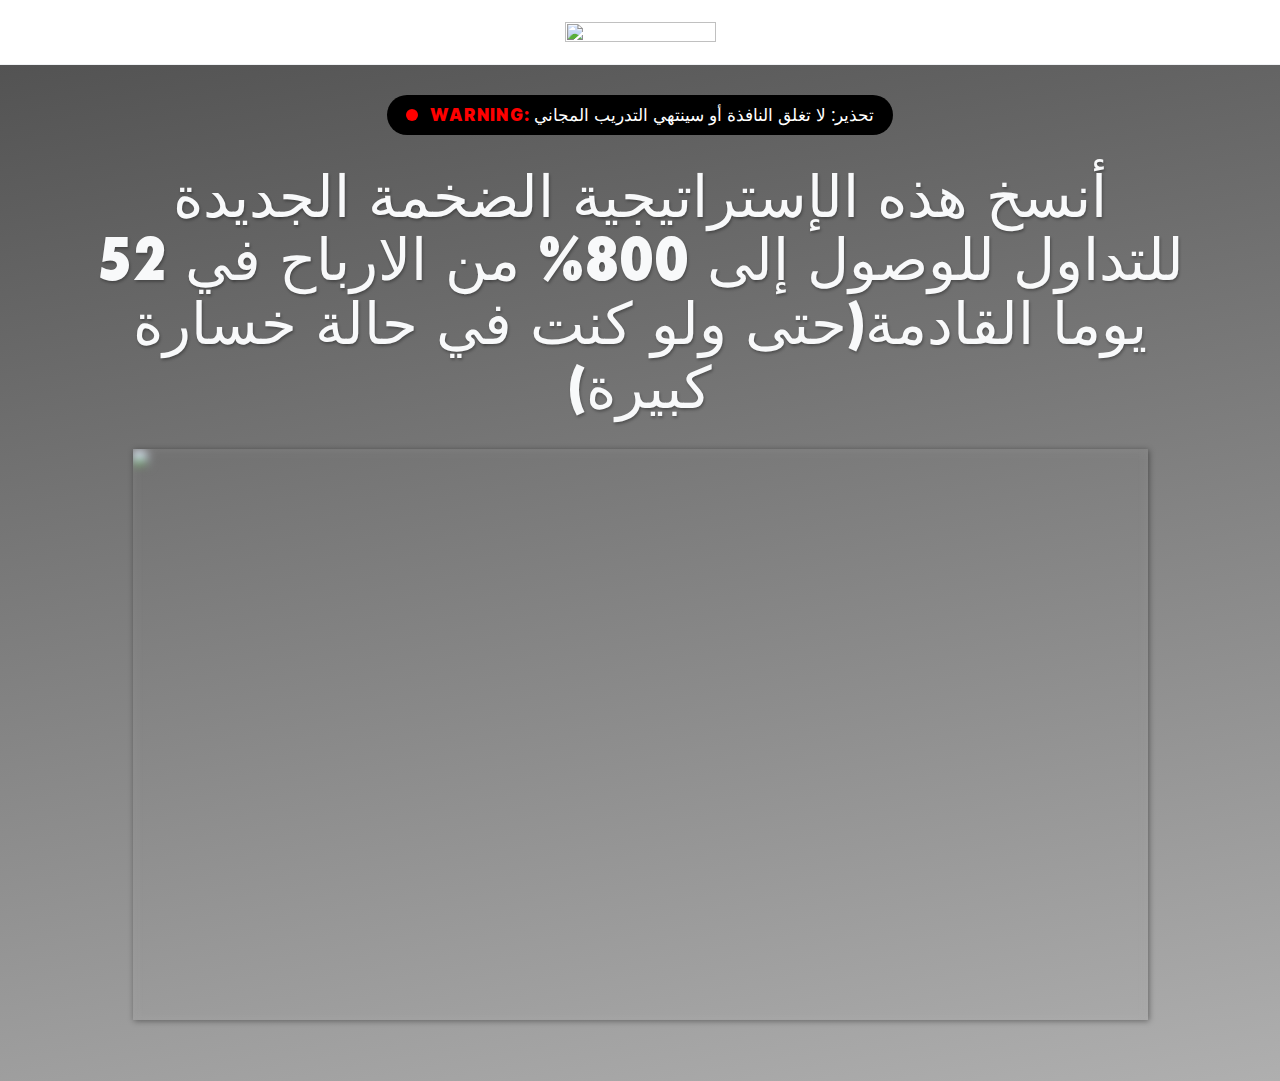
==== qg-power-2/index.html @ aec304c1 "did some stiff" ====
<!DOCTYPE html><html lang="en-US"><head>
    <!-- Google Tag Manager -->
    <script>(function(w,d,s,l,i){w[l]=w[l]||[];w[l].push({'gtm.start':
    new Date().getTime(),event:'gtm.js'});var f=d.getElementsByTagName(s)[0],
    j=d.createElement(s),dl=l!='dataLayer'?'&l='+l:'';j.async=true;j.src=
    'https://www.googletagmanager.com/gtm.js?id='+i+dl;f.parentNode.insertBefore(j,f);
    })(window,document,'script','dataLayer','GTM-TFJWWZ5');</script>
    <!-- End Google Tag Manager -->

            <!--PROOF PIXEL-->
            <script src="js/proof.js" async=""></script>
        <!--END PROOF PIXEL-->
    
    <meta name="msapplication-TileColor" content="#da532c">
    <meta charset="utf-8">
    <meta http-equiv="X-UA-Compatible" content="IE=edge">
    <meta name="theme-color" content="#ffffff">
    <meta name="viewport" content="width=device-width, initial-scale=1, shrink-to-fit=no">
    
    <meta name="robots" content="noindex, nofollow">

	<!-- This site is optimized with the Yoast SEO plugin v18.8 - https://yoast.com/wordpress/plugins/seo/ -->
	<title>Quantum Growth™ By King Kong | FREE Training [Watch Now]</title>
	<meta name="description" content="Quantum Growth™ is a 6-week training program that teaches you how to rapidly scale your service business to 7-figures, FAST!">
	<meta property="og:locale" content="en_US">
	<meta property="og:type" content="article">
	<meta property="og:title" content="Quantum Growth™ By King Kong | FREE Training [Watch Now]">
	<meta property="og:description" content="Quantum Growth™ is a 6-week training program that teaches you how to rapidly scale your service business to 7-figures, FAST!">
	<meta property="og:url" content="https://kingkong.co/qg-power/">
	<meta property="og:site_name" content="King Kong">
	<meta property="article:modified_time" content="2024-04-16T06:23:22+00:00">
	<meta property="og:image" content="images/KK_Share.png">
	<meta property="og:image:width" content="2666">
	<meta property="og:image:height" content="2214">
	<meta property="og:image:type" content="image/png">
	<meta name="twitter:card" content="summary_large_image">
	<script type="application/ld+json" class="yoast-schema-graph">{
	    "@context": "https://schema.org",
	    "@graph": [
	        {
	            "@type": "WebSite",
	            "@id": "https://kingkong.co/#website",
	            "url": "https://kingkong.co/",
	            "name": "King Kong",
	            "description": "the United States",
	            "potentialAction": [
	                {
	                    "@type": "SearchAction",
	                    "target": {
	                        "@type": "EntryPoint",
	                        "urlTemplate": "https://kingkong.co/?s={search_term_string}"
	                    },
	                    "query-input": "required name=search_term_string"
	                }
	            ],
	            "inLanguage": "en-US"
	        },
	        {
	            "@type": "WebPage",
	            "@id": "https://kingkong.co/qg-power/#webpage",
	            "url": "https://kingkong.co/qg-power/",
	            "name": "Quantum Growth™ By King Kong | FREE Training [Watch Now]",
	            "isPartOf": {
	                "@id": "https://kingkong.co/#website"
	            },
	            "datePublished": "2024-04-12T00:59:08+00:00",
	            "dateModified": "2024-04-16T06:23:22+00:00",
	            "description": "Quantum Growth™ is a 6-week training program that teaches you how to rapidly scale your service business to 7-figures, FAST!",
	            "breadcrumb": {
	                "@id": "https://kingkong.co/qg-power/#breadcrumb"
	            },
	            "inLanguage": "en-US",
	            "potentialAction": [
	                {
	                    "@type": "ReadAction",
	                    "target": [
	                        "https://kingkong.co/qg-power/"
	                    ]
	                }
	            ]
	        },
	        {
	            "@type": "BreadcrumbList",
	            "@id": "https://kingkong.co/qg-power/#breadcrumb",
	            "itemListElement": [
	                {
	                    "@type": "ListItem",
	                    "position": 1,
	                    "name": "Home",
	                    "item": "https://kingkong.co/"
	                },
	                {
	                    "@type": "ListItem",
	                    "position": 2,
	                    "name": "Quantum Growth: VSL 2024"
	                }
	            ]
	        }
	    ]
	}</script>
	<!-- / Yoast SEO plugin. -->



<style id="global-styles-inline-css" type="text/css">
body{--wp--preset--color--black: #000000;--wp--preset--color--cyan-bluish-gray: #abb8c3;--wp--preset--color--white: #ffffff;--wp--preset--color--pale-pink: #f78da7;--wp--preset--color--vivid-red: #cf2e2e;--wp--preset--color--luminous-vivid-orange: #ff6900;--wp--preset--color--luminous-vivid-amber: #fcb900;--wp--preset--color--light-green-cyan: #7bdcb5;--wp--preset--color--vivid-green-cyan: #00d084;--wp--preset--color--pale-cyan-blue: #8ed1fc;--wp--preset--color--vivid-cyan-blue: #0693e3;--wp--preset--color--vivid-purple: #9b51e0;--wp--preset--gradient--vivid-cyan-blue-to-vivid-purple: linear-gradient(135deg,rgba(6,147,227,1) 0%,rgb(155,81,224) 100%);--wp--preset--gradient--light-green-cyan-to-vivid-green-cyan: linear-gradient(135deg,rgb(122,220,180) 0%,rgb(0,208,130) 100%);--wp--preset--gradient--luminous-vivid-amber-to-luminous-vivid-orange: linear-gradient(135deg,rgba(252,185,0,1) 0%,rgba(255,105,0,1) 100%);--wp--preset--gradient--luminous-vivid-orange-to-vivid-red: linear-gradient(135deg,rgba(255,105,0,1) 0%,rgb(207,46,46) 100%);--wp--preset--gradient--very-light-gray-to-cyan-bluish-gray: linear-gradient(135deg,rgb(238,238,238) 0%,rgb(169,184,195) 100%);--wp--preset--gradient--cool-to-warm-spectrum: linear-gradient(135deg,rgb(74,234,220) 0%,rgb(151,120,209) 20%,rgb(207,42,186) 40%,rgb(238,44,130) 60%,rgb(251,105,98) 80%,rgb(254,248,76) 100%);--wp--preset--gradient--blush-light-purple: linear-gradient(135deg,rgb(255,206,236) 0%,rgb(152,150,240) 100%);--wp--preset--gradient--blush-bordeaux: linear-gradient(135deg,rgb(254,205,165) 0%,rgb(254,45,45) 50%,rgb(107,0,62) 100%);--wp--preset--gradient--luminous-dusk: linear-gradient(135deg,rgb(255,203,112) 0%,rgb(199,81,192) 50%,rgb(65,88,208) 100%);--wp--preset--gradient--pale-ocean: linear-gradient(135deg,rgb(255,245,203) 0%,rgb(182,227,212) 50%,rgb(51,167,181) 100%);--wp--preset--gradient--electric-grass: linear-gradient(135deg,rgb(202,248,128) 0%,rgb(113,206,126) 100%);--wp--preset--gradient--midnight: linear-gradient(135deg,rgb(2,3,129) 0%,rgb(40,116,252) 100%);--wp--preset--duotone--dark-grayscale: url('index.html#wp-duotone-dark-grayscale');--wp--preset--duotone--grayscale: url('index.html#wp-duotone-grayscale');--wp--preset--duotone--purple-yellow: url('index.html#wp-duotone-purple-yellow');--wp--preset--duotone--blue-red: url('index.html#wp-duotone-blue-red');--wp--preset--duotone--midnight: url('index.html#wp-duotone-midnight');--wp--preset--duotone--magenta-yellow: url('index.html#wp-duotone-magenta-yellow');--wp--preset--duotone--purple-green: url('index.html#wp-duotone-purple-green');--wp--preset--duotone--blue-orange: url('index.html#wp-duotone-blue-orange');--wp--preset--font-size--small: 13px;--wp--preset--font-size--medium: 20px;--wp--preset--font-size--large: 36px;--wp--preset--font-size--x-large: 42px;}.has-black-color{color: var(--wp--preset--color--black) !important;}.has-cyan-bluish-gray-color{color: var(--wp--preset--color--cyan-bluish-gray) !important;}.has-white-color{color: var(--wp--preset--color--white) !important;}.has-pale-pink-color{color: var(--wp--preset--color--pale-pink) !important;}.has-vivid-red-color{color: var(--wp--preset--color--vivid-red) !important;}.has-luminous-vivid-orange-color{color: var(--wp--preset--color--luminous-vivid-orange) !important;}.has-luminous-vivid-amber-color{color: var(--wp--preset--color--luminous-vivid-amber) !important;}.has-light-green-cyan-color{color: var(--wp--preset--color--light-green-cyan) !important;}.has-vivid-green-cyan-color{color: var(--wp--preset--color--vivid-green-cyan) !important;}.has-pale-cyan-blue-color{color: var(--wp--preset--color--pale-cyan-blue) !important;}.has-vivid-cyan-blue-color{color: var(--wp--preset--color--vivid-cyan-blue) !important;}.has-vivid-purple-color{color: var(--wp--preset--color--vivid-purple) !important;}.has-black-background-color{background-color: var(--wp--preset--color--black) !important;}.has-cyan-bluish-gray-background-color{background-color: var(--wp--preset--color--cyan-bluish-gray) !important;}.has-white-background-color{background-color: var(--wp--preset--color--white) !important;}.has-pale-pink-background-color{background-color: var(--wp--preset--color--pale-pink) !important;}.has-vivid-red-background-color{background-color: var(--wp--preset--color--vivid-red) !important;}.has-luminous-vivid-orange-background-color{background-color: var(--wp--preset--color--luminous-vivid-orange) !important;}.has-luminous-vivid-amber-background-color{background-color: var(--wp--preset--color--luminous-vivid-amber) !important;}.has-light-green-cyan-background-color{background-color: var(--wp--preset--color--light-green-cyan) !important;}.has-vivid-green-cyan-background-color{background-color: var(--wp--preset--color--vivid-green-cyan) !important;}.has-pale-cyan-blue-background-color{background-color: var(--wp--preset--color--pale-cyan-blue) !important;}.has-vivid-cyan-blue-background-color{background-color: var(--wp--preset--color--vivid-cyan-blue) !important;}.has-vivid-purple-background-color{background-color: var(--wp--preset--color--vivid-purple) !important;}.has-black-border-color{border-color: var(--wp--preset--color--black) !important;}.has-cyan-bluish-gray-border-color{border-color: var(--wp--preset--color--cyan-bluish-gray) !important;}.has-white-border-color{border-color: var(--wp--preset--color--white) !important;}.has-pale-pink-border-color{border-color: var(--wp--preset--color--pale-pink) !important;}.has-vivid-red-border-color{border-color: var(--wp--preset--color--vivid-red) !important;}.has-luminous-vivid-orange-border-color{border-color: var(--wp--preset--color--luminous-vivid-orange) !important;}.has-luminous-vivid-amber-border-color{border-color: var(--wp--preset--color--luminous-vivid-amber) !important;}.has-light-green-cyan-border-color{border-color: var(--wp--preset--color--light-green-cyan) !important;}.has-vivid-green-cyan-border-color{border-color: var(--wp--preset--color--vivid-green-cyan) !important;}.has-pale-cyan-blue-border-color{border-color: var(--wp--preset--color--pale-cyan-blue) !important;}.has-vivid-cyan-blue-border-color{border-color: var(--wp--preset--color--vivid-cyan-blue) !important;}.has-vivid-purple-border-color{border-color: var(--wp--preset--color--vivid-purple) !important;}.has-vivid-cyan-blue-to-vivid-purple-gradient-background{background: var(--wp--preset--gradient--vivid-cyan-blue-to-vivid-purple) !important;}.has-light-green-cyan-to-vivid-green-cyan-gradient-background{background: var(--wp--preset--gradient--light-green-cyan-to-vivid-green-cyan) !important;}.has-luminous-vivid-amber-to-luminous-vivid-orange-gradient-background{background: var(--wp--preset--gradient--luminous-vivid-amber-to-luminous-vivid-orange) !important;}.has-luminous-vivid-orange-to-vivid-red-gradient-background{background: var(--wp--preset--gradient--luminous-vivid-orange-to-vivid-red) !important;}.has-very-light-gray-to-cyan-bluish-gray-gradient-background{background: var(--wp--preset--gradient--very-light-gray-to-cyan-bluish-gray) !important;}.has-cool-to-warm-spectrum-gradient-background{background: var(--wp--preset--gradient--cool-to-warm-spectrum) !important;}.has-blush-light-purple-gradient-background{background: var(--wp--preset--gradient--blush-light-purple) !important;}.has-blush-bordeaux-gradient-background{background: var(--wp--preset--gradient--blush-bordeaux) !important;}.has-luminous-dusk-gradient-background{background: var(--wp--preset--gradient--luminous-dusk) !important;}.has-pale-ocean-gradient-background{background: var(--wp--preset--gradient--pale-ocean) !important;}.has-electric-grass-gradient-background{background: var(--wp--preset--gradient--electric-grass) !important;}.has-midnight-gradient-background{background: var(--wp--preset--gradient--midnight) !important;}.has-small-font-size{font-size: var(--wp--preset--font-size--small) !important;}.has-medium-font-size{font-size: var(--wp--preset--font-size--medium) !important;}.has-large-font-size{font-size: var(--wp--preset--font-size--large) !important;}.has-x-large-font-size{font-size: var(--wp--preset--font-size--x-large) !important;}
</style>
<link data-minify="1" rel="stylesheet" id="bodhi-svgs-attachment-css" href="css/svgs-attachment.css" type="text/css" media="all">
<link data-minify="1" rel="stylesheet" id="kk-css-css" href="css/main.css" type="text/css" media="all">
<script data-minify="1" type="text/javascript" src="js/main_1.js" id="kk-review-aggregator-js" defer=""></script>
<link rel="https://api.w.org/" href="https://kingkong.co/wp-json/"><link rel="alternate" type="application/json" href="https://kingkong.co/wp-json/wp/v2/pages/24902"><link rel="alternate" hreflang="en-US" href="https://kingkong.co/qg-power/">

<link rel="preload" as="font" href="https://kingkong.co/wp-content/themes/kingkong/assets/fonts/FuturaLT-CondensedExtraBold/FuturaLT-CondensedExtraBold.woff2" crossorigin="">
<link rel="preload" as="font" href="https://kingkong.co/wp-content/themes/kingkong/assets/fonts/InterLight/InterLight.woff2" crossorigin="">
<link rel="preload" as="font" href="https://kingkong.co/wp-content/themes/kingkong/assets/fonts/InterRegular/Inter-Regular.woff2" crossorigin="">
<link rel="preload" as="font" href="https://kingkong.co/wp-content/themes/kingkong/assets/fonts/InterBlack/Inter-Black.woff2" crossorigin=""><noscript><style id="rocket-lazyload-nojs-css">.rll-youtube-player, [data-lazy-src]{display:none !important;}</style></noscript>
    <!-- begin Convert Experiences code--><script type="text/javascript" src="js/10046555-10047243.js"></script><!-- end Convert Experiences code -->
    
    <script>
        var _kkajaxurl = "https://kingkong.co/wp-admin/admin-ajax.php";
        var _kkpageid = 24902;
        var _kkfooteriteration = '246';
    </script>
    
    <link rel="icon" type="image/png" sizes="32x32" href="images/bigtower-logo-small.png">
    <link rel="icon" type="image/png" sizes="16x16" href="images/bigtower-logo-small.png">
    <link rel="manifest" href="/site.webmanifest">
    <link rel="mask-icon" href="images/safari-pinned-tab.svg" color="#a3dc18">
    <meta name="msapplication-TileColor" content="#222222">
    <meta name="theme-color" content="#222222">

    
        <meta name="facebook-domain-verification" content="l0l9q6ifr5m1h6cugqd39u1e78emv9">

    <script>
        var _urconfig = { sid: 'bb9b632f-8b7e-4210-9f9e-9a2090c7c55e', aip: 0, usePageProtocol: false };
        (function (d, s) {
            var js = d.createElement(s),
                sc = d.getElementsByTagName(s)[0];
            js.src = 'https://hit.uptrendsdata.com/rum.min.js';
            js.async = 'async';
            sc.parentNode.insertBefore(js, sc);
        }(document, 'script'));
    </script>

</head>
<body class="page-template page-template-page-noheader page-template-page-noheader-php page page-id-24902 wp-custom-logo page-qg-power">
    <!-- Google Tag Manager (noscript) -->
    <noscript><iframe src="https://www.googletagmanager.com/ns.html?id=GTM-TFJWWZ5"
    height="0" width="0" style="display:none;visibility:hidden"></iframe></noscript>
    <!-- End Google Tag Manager (noscript) -->

    <!-- Clickcease.com tracking-->
    <script type="text/javascript">var script = document.createElement('script');
        script.async = true; script.type = 'text/javascript';
        var target = 'https://www.clickcease.com/monitor/stat.js';
        script.src = target;var elem = document.head;elem.appendChild(script);
    </script>
    <noscript>
        <a href='https://www.clickcease.com' rel='nofollow'><img src='https://monitor.clickcease.com/stats/stats.aspx' alt='ClickCease'/></a>
    </noscript>
    <!-- Clickcease.com tracking-->

    
    
    <header class="site-header js-header text-dark" id="site-header">
        <div class="header-logo">
    <a href="https://kingkong.co" aria-label="Go To Home">
        <svg class="custom-logo" id="kingkong" viewBox="0 0 522 73" fill="none" xmlns="http://www.w3.org/2000/svg"><path d="M38.3584 2.43576H58.1474C58.1474 2.43576 31.8692 40.6479 31.7728 40.6479L59.4003 70.4376H36.2703L17.8306 49.9223V70.4048H0.0333252V2.43576H17.8627V33.438L38.3584 2.43576V2.43576ZM64.219 2.43576H82.0484V70.4376H64.219V2.43576ZM108.841 36.5186V70.4048H92.0714V1.51814C92.0714 0.928248 92.3605 0.403896 93.4528 1.32151L135.312 36.5186V2.43576H152.081V71.4207C152.081 72.2073 151.792 72.535 150.699 71.6174L108.841 36.5186V36.5186ZM194.389 47.53V33.5363H225.872C225.872 33.9296 225.968 35.0439 225.968 36.4531C225.968 59.6556 212.926 71.4535 193.233 71.4535C174.311 71.4535 158.442 56.9683 158.442 36.4531C158.442 15.9378 174.119 1.61646 192.944 1.61646C205.794 1.61646 215.977 7.4171 221.182 16.921L206.982 25.7366C204.445 21.1485 200.108 17.4453 192.687 17.4453C182.086 17.4453 176.721 25.7366 176.721 36.4531C176.721 47.1695 182.407 55.6574 193.394 55.6574C201.521 55.6574 205.248 52.6424 207.304 47.5627L194.389 47.53V47.53ZM289.544 1.78032H309.493C309.493 1.78032 283.022 40.2546 282.926 40.2546L310.778 70.2737H287.456L268.887 49.6274V70.2737H250.929V1.78032H268.919V33.012L289.544 1.78032V1.78032Z" fill="#A8D507"></path><path d="M304.545 36.0257C304.545 15.3794 321.25 0.959697 340.589 0.959697C359.928 0.959697 376.634 15.3794 376.634 36.0257C376.634 56.672 359.928 71.19 340.589 71.19C321.25 71.19 304.545 56.672 304.545 36.0257V36.0257ZM358.29 36.0257C358.29 25.2437 351.865 16.8869 340.621 16.8869C329.378 16.8869 322.953 25.2437 322.953 36.0257C322.953 46.8077 329.378 55.2628 340.621 55.2628C351.865 55.2628 358.29 46.8077 358.29 36.0257V36.0257ZM399.956 36.1568V70.3052H383.058V0.861381C383.058 0.238714 383.348 -0.252865 384.44 0.664749L426.62 36.1568V1.779H443.518V71.2883C443.518 72.1076 443.229 72.4026 442.136 71.485L399.956 36.1568V36.1568ZM486.18 47.2009V33.109H517.887C517.887 33.5023 517.983 34.6165 517.983 36.0257C517.983 59.3921 504.844 71.2883 484.991 71.2883C465.941 71.2883 449.943 56.672 449.943 36.0257C449.943 15.3794 465.748 0.959697 484.702 0.959697C497.648 0.959697 507.896 6.79311 513.165 16.3625L498.837 25.2437C496.267 20.6229 491.93 16.8869 484.413 16.8869C473.747 16.8869 468.318 25.2437 468.318 36.0257C468.318 46.8077 474.036 55.3611 485.12 55.3611C493.311 55.3611 497.07 52.3461 499.158 47.2009H486.18Z" fill="#A8D507"></path><path d="M516.571 1.8125H517.02C517.502 1.84527 517.952 1.91082 518.402 2.07468C519.879 2.59903 520.94 3.58219 521.55 5.05692C521.775 5.5485 521.903 6.07286 521.935 6.62998C521.935 6.72829 521.968 6.82661 521.968 6.92493V7.41651C521.935 7.87531 521.871 8.30135 521.743 8.72738C521.261 10.2349 520.329 11.3164 518.916 11.9718C518.37 12.234 517.791 12.3651 517.181 12.4306H516.571H516.538C516.41 12.4306 516.314 12.4306 516.185 12.3978C515.671 12.3323 515.189 12.2012 514.739 12.0046C513.904 11.6441 513.197 11.087 512.651 10.3332C512.041 9.51391 511.688 8.56352 511.591 7.51482C511.591 7.44928 511.591 7.38373 511.559 7.31819V6.89215V6.82661C511.591 6.43335 511.655 6.04008 511.752 5.64682C512.234 3.97545 513.422 2.66457 515.029 2.10745C515.414 1.97636 515.832 1.87804 516.249 1.84527C516.378 1.8125 516.474 1.8125 516.571 1.8125V1.8125ZM512.619 7.12156C512.619 9.44837 514.482 11.3491 516.763 11.3491C519.044 11.3491 520.907 9.44837 520.907 7.12156C520.907 4.79475 519.044 2.89397 516.763 2.89397C514.482 2.89397 512.619 4.79475 512.619 7.12156V7.12156Z" fill="#A8D507"></path><path d="M515.896 7.67934V9.77674H514.483V4.23828H516.731C517.085 4.23828 517.438 4.27105 517.792 4.40214C518.016 4.46768 518.209 4.59877 518.37 4.76263C518.53 4.95926 518.627 5.18867 518.659 5.45084C518.691 5.74579 518.691 6.00797 518.627 6.30292C518.498 6.69618 518.241 6.95835 517.888 7.12221C517.824 7.15499 517.727 7.18776 517.663 7.22053C517.695 7.22053 517.727 7.2533 517.759 7.2533C517.984 7.31885 518.177 7.48271 518.306 7.67934C518.434 7.8432 518.53 8.03983 518.627 8.20369C518.884 8.72804 519.141 9.25239 519.398 9.74397C519.398 9.74397 519.398 9.77674 519.43 9.77674H517.984C517.952 9.77674 517.92 9.77674 517.92 9.74397C517.695 9.28516 517.47 8.79358 517.245 8.33478C517.181 8.20369 517.085 8.0726 517.021 7.97428C516.892 7.81042 516.699 7.71211 516.507 7.71211C516.282 7.67934 516.089 7.67934 515.896 7.67934V7.67934ZM515.896 6.69618H516.603C516.699 6.69618 516.764 6.66341 516.86 6.66341C517.053 6.59786 517.213 6.46677 517.278 6.27014C517.31 6.10628 517.31 5.90965 517.278 5.74579C517.213 5.54916 517.117 5.41807 516.924 5.35253C516.828 5.31976 516.764 5.31976 516.667 5.28698H515.896H515.864C515.896 5.74579 515.896 6.2046 515.896 6.69618Z" fill="#A8D507"></path></svg>
    </a>
</div>
<div class="container-fluid">
    <div class="d-flex justify-content-between align-items-center">
        <a class="header-phone" href="tel:+18883038580" aria-label="Call Us">
            <svg class="phone-icon svg-primary" xmlns="http://www.w3.org/2000/svg" viewBox="0 0 477.16 477.07"><path d="M492.44,397.75l-2.38-7.16c-5.62-16.71-24.06-34.15-41-38.75l-62.68-17.12c-17-4.63-41.26,1.59-53.69,14L310,371.44A240.66,240.66,0,0,1,140.64,202.06l22.69-22.69c12.44-12.43,18.66-36.65,14-53.65L160.27,63c-4.63-17-22.1-35.41-38.78-41l-7.16-2.41c-16.72-5.56-40.56.07-53,12.5l-33.94,34c-6.06,6-9.94,23.29-9.94,23.35A400.54,400.54,0,0,0,421.62,494.53c.57,0,18.32-3.81,24.38-9.84l33.94-33.94C492.38,438.31,498,414.47,492.44,397.75Z" transform="translate(-17.43 -17.48)"></path></svg>
            <em>1-888-303-8580</em>
        </a>

        <div class="header-menu">
            <button class="hamburger hamburger--elastic hamburger--squeeze js-menu-toggle" type="button" aria-label="Menu" aria-controls="nav-container">
                <span class="d-none d-md-inline">menu</span>
                <span class="hamburger-box">
                    <span class="hamburger-inner"></span>
                </span>
            </button>
            
        </div>

    </div>
</div>

    </header>

    <div class="nav-container text-light" id="nav-container">
        <!-- <div class="action-strip">
    <div class="container-fluid d-flex justify-content-between align-items-center">
        <span>Ready to take action?</span> <a class="btn btn-primary" href="/30-minute-strategy-session/">Get Started</a>
    </div>
</div> -->
<div class="container-fluid">
    <div class="menu-header-menu-container"><ul id="menu-header-menu" class="menu"><li id="menu-item-12553" class="menu-item menu-item-type-post_type menu-item-object-page menu-item-12553"><a href="https://kingkong.co/agency/">Agency<span class="menu-item-description">Hire Us To Do It For You</span></a></li>
<li id="menu-item-24990" class="menu-item menu-item-type-post_type menu-item-object-page menu-item-24990"><a href="https://kingkong.co/quantum-growth/">Courses<span class="menu-item-description">Learn How To Do It Yourself</span></a></li>
<li id="menu-item-12551" class="menu-item menu-item-type-post_type menu-item-object-page menu-item-12551"><a href="https://kingkong.co/seo-agency/">SEO<span class="menu-item-description">Strengthen Your Organic Presence</span></a></li>
<li id="menu-item-12547" class="menu-item menu-item-type-post_type menu-item-object-page menu-item-12547"><a href="https://kingkong.co/conversion-rate-optimization-agency/">CRO<span class="menu-item-description">Boost Your Conversions</span></a></li>
<li id="menu-item-12550" class="menu-item menu-item-type-post_type menu-item-object-page menu-item-12550"><a href="https://kingkong.co/ppc-management-agency/">Google Ads<span class="menu-item-description">Paid Search</span></a></li>
<li id="menu-item-12549" class="menu-item menu-item-type-post_type menu-item-object-page menu-item-12549"><a href="https://kingkong.co/landing-page-agency/">Landing Pages<span class="menu-item-description">High Converting Sales Machine</span></a></li>
<li id="menu-item-12548" class="menu-item menu-item-type-post_type menu-item-object-page menu-item-12548"><a href="https://kingkong.co/facebook-advertising-agency/">Facebook Ads<span class="menu-item-description">Explode Sales With Facebook Ads</span></a></li>
<li id="menu-item-23694" class="menu-item menu-item-type-post_type menu-item-object-page menu-item-23694"><a href="https://kingkong.co/about-us/">About Us</a></li>
<li id="menu-item-23586" class="menu-item menu-item-type-post_type menu-item-object-page menu-item-23586"><a href="https://kingkong.co/careers/">Careers</a></li>
</ul></div></div>    </div>

    <main class="site-content">
<section class="text-dark simulated-header text-center  content-code ">

        <div class="background-image-container" style="background-color: #ffffff;"></div>
    
    <div class="container">
        <div class="row justify-content-center">

            <div class="col-12 text-center animate-in">
        
            <img width="522" height="73" src="data:image/svg+xml,%3Csvg%20xmlns='http://www.w3.org/2000/svg'%20viewBox='0%200%20522%2073'%3E%3C/svg%3E" class="attachment-container_width size-container_width" alt="" style="width: 100%; max-width:151px" data-lazy-src="https://funnel-112010.vercel.app/images/bigtower-logo-3.png"><noscript><img width="522" height="73" src="https://kingkong.co/wp-content/uploads/2023/11/King-Kong-Logo-OG.svg" class="attachment-container_width size-container_width" alt="" style="width: 100%; max-width:151px" /></noscript></div>
    
            
            </div>
    </div>

</section><section class="text-dark demo-section qg-page hero content-ebook-image  content-text content-code content-textarea content-global as-seen-in ">

        <div class="background-image-container" style="background-color: #f7f8f9;"></div>
    
    <div class="container">
        <div class="row justify-content-center">

        <div class="col-12 col-md-11 col-xxl-12 line-height-1 mb-3 text-center animate-in ">
            
                    <span class="eyebrow__blinking">
        
                        Warning: <em>
                            تحذير: لا تغلق النافذة أو سينتهي التدريب المجاني
                          </em>        
                    </span>
        
    </div>
<div class="col-xl-12 col-xxl-10 pb-4 pt-4 text-light text-shadow text-center animate-in ">
            
                    <span class="h1">
        
                        أنسخ هذه الإستراتيجية الضخمة الجديدة للتداول للوصول إلى 800% من
                        الارباح في 52 يوما القادمة(حتى ولو كنت في حالة خسارة كبيرة)
                      
                        <!-- If You're Watching This On <span class="today-suffix">April <sup>11th</sup></span>, You Could Have 5-50+ Dream Clients By <span class="days-42-suffix">May <sup>28th</sup></span>         -->
                    </span>
        
    </div>
<div class="col-12 col-lg-11 col-xxl-10 mb-5">
    <script data-minify="1" type="text/javascript" src="js/PTFeatureBase.min.js"></script>
<script data-minify="1" type="text/javascript" src="js/PTVideoTriggers.min.js"></script>

<script src="https://fast.wistia.com/embed/medias/m4igmm5m5j.jsonp" async=""></script><script src="js/E-v1.js" async=""></script><div class="wistia_responsive_padding" style="padding:56.25% 0 0 0;position:relative;"><div class="wistia_responsive_wrapper" style="height:100%;left:0;position:absolute;top:0;width:100%;"><div class="wistia_embed wistia_async_m4igmm5m5j seo=false videoFoam=true" style="height:100%;position:relative;width:100%"><div class="wistia_swatch" style="height:100%;left:0;opacity:0;overflow:hidden;position:absolute;top:0;transition:opacity 200ms;width:100%;"><img src="data:image/svg+xml,%3Csvg%20xmlns='http://www.w3.org/2000/svg'%20viewBox='0%200%200%200'%3E%3C/svg%3E" style="filter:blur(5px);height:100%;object-fit:contain;width:100%;" alt="" aria-hidden="true" onload="this.parentNode.style.opacity=1;" data-lazy-src="https://fast.wistia.com/embed/medias/m4igmm5m5j/swatch"><noscript><img src="https://fast.wistia.com/embed/medias/m4igmm5m5j/swatch" style="filter:blur(5px);height:100%;object-fit:contain;width:100%;" alt="" aria-hidden="true" onload="this.parentNode.style.opacity=1;" /></noscript></div></div></div></div>


<script type="text/javascript">
PTVideoTriggers.listen({
    type: "wistia",
    playerId: "m4igmm5m5j",
    feature: "3254-SilYpbTDDnzVCPMpNbyvjXdIZlLe7z8KJYV1VcxO",
    triggerType: "cue",
    times: [10,244,1278,1440]
});
</script>
    </div><div class="col-12  col-lg-11 col-xxl-10 mb-5 mb-0 proof-hidden--smooth proof-hidden--normal null">
    <a class="btn btn-doublelayer btn-green" href="https://biopic.typeform.com/to/EIbYe82M">
	<span class="btn-doublelayer__maintext">أحجز 30 دقيقة مكالمة مجانية لبدء الاستراتجية</span>
    
    <span class="btn-doublelayer__subtext">كن سريعا! اعتبارا من اليوم <i class="today-date"></i>,، جميع
        الأماكن لهذا الشهر اختفت تقريبًا!</span>'

</a></div><div class="col-12">
    <script>
    var mainBtn = document.querySelector('.proof-hidden--smooth');
    
    // if(window.location.href.indexOf('qgpn=1') == -1){
    //    mainBtn.classList.remove('mb-0');
    //    mainBtn.classList.add('proof-hidden--forceshow');
    // }
</script>
    </div><div class="col-lg-10 d-md-block d-none as-seen-in-module text-left animate-in" style="display:none !important;">
    
        <img width="1" height="1" src="data:image/svg+xml,%3Csvg%20xmlns='http://www.w3.org/2000/svg'%20viewBox='0%200%201%201'%3E%3C/svg%3E" class="attachment-container_width size-container_width" alt="" data-lazy-src="https://kingkong.co/wp-content/uploads/2020/12/as-seen-in-small.svg"><noscript><img width="1" height="1" src="https://kingkong.co/wp-content/uploads/2020/12/as-seen-in-small.svg" class="attachment-container_width size-container_width" alt="" /></noscript></div>
<div class="col-12 d-block d-md-none as-seen-in-module text-left animate-in">
    
        <img width="1" height="1" src="data:image/svg+xml,%3Csvg%20xmlns='http://www.w3.org/2000/svg'%20viewBox='0%200%201%201'%3E%3C/svg%3E" class="attachment-container_width size-container_width" alt="" data-lazy-src="https://kingkong.co/wp-content/uploads/2020/12/as-seen-in-mob.svg"><noscript><img width="1" height="1" src="https://kingkong.co/wp-content/uploads/2020/12/as-seen-in-mob.svg" class="attachment-container_width size-container_width" alt="" /></noscript></div>

        
        </div>
    </div>

</section><section class="text-dark proof-hidden  content-global proof-marquee ">

        <div class="background-image-container" style="background-color: ;"></div>
    
    <div class="container">
        <div class="row justify-content-center">

        <div class="marquee">
    <div class="marquee__scroller">
                                                        <div class="marquee__scroller__item">
                        🚨 <span>Proof Alert</span>                    </div>
                                    <div class="marquee__scroller__item">
                        🚨 <span>Proof Alert</span>                    </div>
                                    <div class="marquee__scroller__item">
                        🚨 <span>Proof Alert</span>                    </div>
                                    <div class="marquee__scroller__item">
                        🚨 <span>Proof Alert</span>                    </div>
                                    <div class="marquee__scroller__item">
                        🚨 <span>Proof Alert</span>                    </div>
                                                                <div class="marquee__scroller__item">
                        🚨 <span>Proof Alert</span>                    </div>
                                    <div class="marquee__scroller__item">
                        🚨 <span>Proof Alert</span>                    </div>
                                    <div class="marquee__scroller__item">
                        🚨 <span>Proof Alert</span>                    </div>
                                    <div class="marquee__scroller__item">
                        🚨 <span>Proof Alert</span>                    </div>
                                    <div class="marquee__scroller__item">
                        🚨 <span>Proof Alert</span>                    </div>
                                                                <div class="marquee__scroller__item">
                        🚨 <span>Proof Alert</span>                    </div>
                                    <div class="marquee__scroller__item">
                        🚨 <span>Proof Alert</span>                    </div>
                                    <div class="marquee__scroller__item">
                        🚨 <span>Proof Alert</span>                    </div>
                                    <div class="marquee__scroller__item">
                        🚨 <span>Proof Alert</span>                    </div>
                                    <div class="marquee__scroller__item">
                        🚨 <span>Proof Alert</span>                    </div>
                                                                <div class="marquee__scroller__item">
                        🚨 <span>Proof Alert</span>                    </div>
                                    <div class="marquee__scroller__item">
                        🚨 <span>Proof Alert</span>                    </div>
                                    <div class="marquee__scroller__item">
                        🚨 <span>Proof Alert</span>                    </div>
                                    <div class="marquee__scroller__item">
                        🚨 <span>Proof Alert</span>                    </div>
                                    <div class="marquee__scroller__item">
                        🚨 <span>Proof Alert</span>                    </div>
                                                                <div class="marquee__scroller__item">
                        🚨 <span>Proof Alert</span>                    </div>
                                    <div class="marquee__scroller__item">
                        🚨 <span>Proof Alert</span>                    </div>
                                    <div class="marquee__scroller__item">
                        🚨 <span>Proof Alert</span>                    </div>
                                    <div class="marquee__scroller__item">
                        🚨 <span>Proof Alert</span>                    </div>
                                    <div class="marquee__scroller__item">
                        🚨 <span>Proof Alert</span>                    </div>
                                                                <div class="marquee__scroller__item">
                        🚨 <span>Proof Alert</span>                    </div>
                                    <div class="marquee__scroller__item">
                        🚨 <span>Proof Alert</span>                    </div>
                                    <div class="marquee__scroller__item">
                        🚨 <span>Proof Alert</span>                    </div>
                                    <div class="marquee__scroller__item">
                        🚨 <span>Proof Alert</span>                    </div>
                                    <div class="marquee__scroller__item">
                        🚨 <span>Proof Alert</span>                    </div>
                                        </div>
</div>

        
        </div>
    </div>

</section><section class="text-dark proof-heading proof-hidden  content-text ">

        <div class="background-image-container" style="background-color: #f0f2f5;"></div>
    
    <div class="container">
        <div class="row justify-content-center">

        <div class="col-12 text-center animate-in ">
            
                    <span class="h1">
        
                        Proof!        
                    </span>
        
    </div>

        
        </div>
    </div>

</section><section class="text-dark proof-hidden  content-global proof-masonry ">

        <div class="background-image-container" style="background-color: #f0f2f5;"></div>
    
    <div class="container">
        <div class="row justify-content-center">

        <div class="col-12 text-left animate-in">
    
        <picture class="attachment-container_width size-container_width">
<source type="image/webp" data-lazy-srcset="https://kingkong.co/wp-content/uploads/2022/02/proof-2024-1.jpg.webp 761w, https://kingkong.co/wp-content/uploads/2022/02/proof-2024-1-239x300.jpg.webp 239w" srcset="data:image/svg+xml,%3Csvg%20xmlns='http://www.w3.org/2000/svg'%20viewBox='0%200%20761%20955'%3E%3C/svg%3E" data-lazy-sizes="(max-width: 761px) 100vw, 761px">
<img width="761" height="955" src="data:image/svg+xml,%3Csvg%20xmlns='http://www.w3.org/2000/svg'%20viewBox='0%200%20761%20955'%3E%3C/svg%3E" alt="" data-lazy-srcset="https://kingkong.co/wp-content/uploads/2022/02/proof-2024-1.jpg 761w, https://kingkong.co/wp-content/uploads/2022/02/proof-2024-1-239x300.jpg 239w" data-lazy-sizes="(max-width: 761px) 100vw, 761px" data-lazy-src="https://kingkong.co/wp-content/uploads/2022/02/proof-2024-1.jpg">
</picture>
<noscript><picture class="attachment-container_width size-container_width">
<source type="image/webp" srcset="https://kingkong.co/wp-content/uploads/2022/02/proof-2024-1.jpg.webp 761w, https://kingkong.co/wp-content/uploads/2022/02/proof-2024-1-239x300.jpg.webp 239w" sizes="(max-width: 761px) 100vw, 761px"/>
<img width="761" height="955" src="https://kingkong.co/wp-content/uploads/2022/02/proof-2024-1.jpg" alt="" srcset="https://kingkong.co/wp-content/uploads/2022/02/proof-2024-1.jpg 761w, https://kingkong.co/wp-content/uploads/2022/02/proof-2024-1-239x300.jpg 239w" sizes="(max-width: 761px) 100vw, 761px"/>
</picture>
</noscript></div>
<div class="col-12 text-left animate-in">
    
        <picture class="attachment-container_width size-container_width">
<source type="image/webp" data-lazy-srcset="https://kingkong.co/wp-content/uploads/2022/02/proof-2024-2.jpg.webp 761w, https://kingkong.co/wp-content/uploads/2022/02/proof-2024-2-202x300.jpg.webp 202w, https://kingkong.co/wp-content/uploads/2022/02/proof-2024-2-689x1024.jpg.webp 689w" srcset="data:image/svg+xml,%3Csvg%20xmlns='http://www.w3.org/2000/svg'%20viewBox='0%200%20761%201131'%3E%3C/svg%3E" data-lazy-sizes="(max-width: 761px) 100vw, 761px">
<img width="761" height="1131" src="data:image/svg+xml,%3Csvg%20xmlns='http://www.w3.org/2000/svg'%20viewBox='0%200%20761%201131'%3E%3C/svg%3E" alt="" data-lazy-srcset="https://kingkong.co/wp-content/uploads/2022/02/proof-2024-2.jpg 761w, https://kingkong.co/wp-content/uploads/2022/02/proof-2024-2-202x300.jpg 202w, https://kingkong.co/wp-content/uploads/2022/02/proof-2024-2-689x1024.jpg 689w" data-lazy-sizes="(max-width: 761px) 100vw, 761px" data-lazy-src="https://kingkong.co/wp-content/uploads/2022/02/proof-2024-2.jpg">
</picture>
<noscript><picture class="attachment-container_width size-container_width">
<source type="image/webp" srcset="https://kingkong.co/wp-content/uploads/2022/02/proof-2024-2.jpg.webp 761w, https://kingkong.co/wp-content/uploads/2022/02/proof-2024-2-202x300.jpg.webp 202w, https://kingkong.co/wp-content/uploads/2022/02/proof-2024-2-689x1024.jpg.webp 689w" sizes="(max-width: 761px) 100vw, 761px"/>
<img width="761" height="1131" src="https://kingkong.co/wp-content/uploads/2022/02/proof-2024-2.jpg" alt="" srcset="https://kingkong.co/wp-content/uploads/2022/02/proof-2024-2.jpg 761w, https://kingkong.co/wp-content/uploads/2022/02/proof-2024-2-202x300.jpg 202w, https://kingkong.co/wp-content/uploads/2022/02/proof-2024-2-689x1024.jpg 689w" sizes="(max-width: 761px) 100vw, 761px"/>
</picture>
</noscript></div>
<div class="col-12 text-left animate-in">
    
        <picture class="attachment-container_width size-container_width">
<source type="image/webp" data-lazy-srcset="https://kingkong.co/wp-content/uploads/2022/02/proof-2024-3.jpg.webp 761w, https://kingkong.co/wp-content/uploads/2022/02/proof-2024-3-300x224.jpg.webp 300w" srcset="data:image/svg+xml,%3Csvg%20xmlns='http://www.w3.org/2000/svg'%20viewBox='0%200%20761%20569'%3E%3C/svg%3E" data-lazy-sizes="(max-width: 761px) 100vw, 761px">
<img width="761" height="569" src="data:image/svg+xml,%3Csvg%20xmlns='http://www.w3.org/2000/svg'%20viewBox='0%200%20761%20569'%3E%3C/svg%3E" alt="" data-lazy-srcset="https://kingkong.co/wp-content/uploads/2022/02/proof-2024-3.jpg 761w, https://kingkong.co/wp-content/uploads/2022/02/proof-2024-3-300x224.jpg 300w" data-lazy-sizes="(max-width: 761px) 100vw, 761px" data-lazy-src="https://kingkong.co/wp-content/uploads/2022/02/proof-2024-3.jpg">
</picture>
<noscript><picture class="attachment-container_width size-container_width">
<source type="image/webp" srcset="https://kingkong.co/wp-content/uploads/2022/02/proof-2024-3.jpg.webp 761w, https://kingkong.co/wp-content/uploads/2022/02/proof-2024-3-300x224.jpg.webp 300w" sizes="(max-width: 761px) 100vw, 761px"/>
<img width="761" height="569" src="https://kingkong.co/wp-content/uploads/2022/02/proof-2024-3.jpg" alt="" srcset="https://kingkong.co/wp-content/uploads/2022/02/proof-2024-3.jpg 761w, https://kingkong.co/wp-content/uploads/2022/02/proof-2024-3-300x224.jpg 300w" sizes="(max-width: 761px) 100vw, 761px"/>
</picture>
</noscript></div>
<div class="col-12 text-left animate-in">
    
        <picture class="attachment-container_width size-container_width">
<source type="image/webp" data-lazy-srcset="https://kingkong.co/wp-content/uploads/2022/02/proof-2024-4.jpg.webp 761w, https://kingkong.co/wp-content/uploads/2022/02/proof-2024-4-300x224.jpg.webp 300w" srcset="data:image/svg+xml,%3Csvg%20xmlns='http://www.w3.org/2000/svg'%20viewBox='0%200%20761%20569'%3E%3C/svg%3E" data-lazy-sizes="(max-width: 761px) 100vw, 761px">
<img width="761" height="569" src="data:image/svg+xml,%3Csvg%20xmlns='http://www.w3.org/2000/svg'%20viewBox='0%200%20761%20569'%3E%3C/svg%3E" alt="" data-lazy-srcset="https://kingkong.co/wp-content/uploads/2022/02/proof-2024-4.jpg 761w, https://kingkong.co/wp-content/uploads/2022/02/proof-2024-4-300x224.jpg 300w" data-lazy-sizes="(max-width: 761px) 100vw, 761px" data-lazy-src="https://kingkong.co/wp-content/uploads/2022/02/proof-2024-4.jpg">
</picture>
<noscript><picture class="attachment-container_width size-container_width">
<source type="image/webp" srcset="https://kingkong.co/wp-content/uploads/2022/02/proof-2024-4.jpg.webp 761w, https://kingkong.co/wp-content/uploads/2022/02/proof-2024-4-300x224.jpg.webp 300w" sizes="(max-width: 761px) 100vw, 761px"/>
<img width="761" height="569" src="https://kingkong.co/wp-content/uploads/2022/02/proof-2024-4.jpg" alt="" srcset="https://kingkong.co/wp-content/uploads/2022/02/proof-2024-4.jpg 761w, https://kingkong.co/wp-content/uploads/2022/02/proof-2024-4-300x224.jpg 300w" sizes="(max-width: 761px) 100vw, 761px"/>
</picture>
</noscript></div>
<div class="col-12 text-left animate-in">
    
        <picture class="attachment-container_width size-container_width">
<source type="image/webp" data-lazy-srcset="https://kingkong.co/wp-content/uploads/2022/02/proof-2024-5.jpg.webp 761w, https://kingkong.co/wp-content/uploads/2022/02/proof-2024-5-148x300.jpg.webp 148w, https://kingkong.co/wp-content/uploads/2022/02/proof-2024-5-504x1024.jpg.webp 504w, https://kingkong.co/wp-content/uploads/2022/02/proof-2024-5-756x1536.jpg.webp 756w" srcset="data:image/svg+xml,%3Csvg%20xmlns='http://www.w3.org/2000/svg'%20viewBox='0%200%20761%201547'%3E%3C/svg%3E" data-lazy-sizes="(max-width: 761px) 100vw, 761px">
<img width="761" height="1547" src="data:image/svg+xml,%3Csvg%20xmlns='http://www.w3.org/2000/svg'%20viewBox='0%200%20761%201547'%3E%3C/svg%3E" alt="" data-lazy-srcset="https://kingkong.co/wp-content/uploads/2022/02/proof-2024-5.jpg 761w, https://kingkong.co/wp-content/uploads/2022/02/proof-2024-5-148x300.jpg 148w, https://kingkong.co/wp-content/uploads/2022/02/proof-2024-5-504x1024.jpg 504w, https://kingkong.co/wp-content/uploads/2022/02/proof-2024-5-756x1536.jpg 756w" data-lazy-sizes="(max-width: 761px) 100vw, 761px" data-lazy-src="https://kingkong.co/wp-content/uploads/2022/02/proof-2024-5.jpg">
</picture>
<noscript><picture class="attachment-container_width size-container_width">
<source type="image/webp" srcset="https://kingkong.co/wp-content/uploads/2022/02/proof-2024-5.jpg.webp 761w, https://kingkong.co/wp-content/uploads/2022/02/proof-2024-5-148x300.jpg.webp 148w, https://kingkong.co/wp-content/uploads/2022/02/proof-2024-5-504x1024.jpg.webp 504w, https://kingkong.co/wp-content/uploads/2022/02/proof-2024-5-756x1536.jpg.webp 756w" sizes="(max-width: 761px) 100vw, 761px"/>
<img width="761" height="1547" src="https://kingkong.co/wp-content/uploads/2022/02/proof-2024-5.jpg" alt="" srcset="https://kingkong.co/wp-content/uploads/2022/02/proof-2024-5.jpg 761w, https://kingkong.co/wp-content/uploads/2022/02/proof-2024-5-148x300.jpg 148w, https://kingkong.co/wp-content/uploads/2022/02/proof-2024-5-504x1024.jpg 504w, https://kingkong.co/wp-content/uploads/2022/02/proof-2024-5-756x1536.jpg 756w" sizes="(max-width: 761px) 100vw, 761px"/>
</picture>
</noscript></div>
<div class="col-12 text-left animate-in">
    
        <picture class="attachment-container_width size-container_width">
<source type="image/webp" data-lazy-srcset="https://kingkong.co/wp-content/uploads/2022/02/proof-2024-6.jpg.webp 761w, https://kingkong.co/wp-content/uploads/2022/02/proof-2024-6-300x179.jpg.webp 300w" srcset="data:image/svg+xml,%3Csvg%20xmlns='http://www.w3.org/2000/svg'%20viewBox='0%200%20761%20454'%3E%3C/svg%3E" data-lazy-sizes="(max-width: 761px) 100vw, 761px">
<img width="761" height="454" src="data:image/svg+xml,%3Csvg%20xmlns='http://www.w3.org/2000/svg'%20viewBox='0%200%20761%20454'%3E%3C/svg%3E" alt="" data-lazy-srcset="https://kingkong.co/wp-content/uploads/2022/02/proof-2024-6.jpg 761w, https://kingkong.co/wp-content/uploads/2022/02/proof-2024-6-300x179.jpg 300w" data-lazy-sizes="(max-width: 761px) 100vw, 761px" data-lazy-src="https://kingkong.co/wp-content/uploads/2022/02/proof-2024-6.jpg">
</picture>
<noscript><picture class="attachment-container_width size-container_width">
<source type="image/webp" srcset="https://kingkong.co/wp-content/uploads/2022/02/proof-2024-6.jpg.webp 761w, https://kingkong.co/wp-content/uploads/2022/02/proof-2024-6-300x179.jpg.webp 300w" sizes="(max-width: 761px) 100vw, 761px"/>
<img width="761" height="454" src="https://kingkong.co/wp-content/uploads/2022/02/proof-2024-6.jpg" alt="" srcset="https://kingkong.co/wp-content/uploads/2022/02/proof-2024-6.jpg 761w, https://kingkong.co/wp-content/uploads/2022/02/proof-2024-6-300x179.jpg 300w" sizes="(max-width: 761px) 100vw, 761px"/>
</picture>
</noscript></div>
<div class="col-12 text-left animate-in">
    
        <picture class="attachment-container_width size-container_width">
<source type="image/webp" data-lazy-srcset="https://kingkong.co/wp-content/uploads/2022/02/proof-2024-7.jpg.webp 761w, https://kingkong.co/wp-content/uploads/2022/02/proof-2024-7-300x99.jpg.webp 300w" srcset="data:image/svg+xml,%3Csvg%20xmlns='http://www.w3.org/2000/svg'%20viewBox='0%200%20761%20250'%3E%3C/svg%3E" data-lazy-sizes="(max-width: 761px) 100vw, 761px">
<img width="761" height="250" src="data:image/svg+xml,%3Csvg%20xmlns='http://www.w3.org/2000/svg'%20viewBox='0%200%20761%20250'%3E%3C/svg%3E" alt="" data-lazy-srcset="https://kingkong.co/wp-content/uploads/2022/02/proof-2024-7.jpg 761w, https://kingkong.co/wp-content/uploads/2022/02/proof-2024-7-300x99.jpg 300w" data-lazy-sizes="(max-width: 761px) 100vw, 761px" data-lazy-src="https://kingkong.co/wp-content/uploads/2022/02/proof-2024-7.jpg">
</picture>
<noscript><picture class="attachment-container_width size-container_width">
<source type="image/webp" srcset="https://kingkong.co/wp-content/uploads/2022/02/proof-2024-7.jpg.webp 761w, https://kingkong.co/wp-content/uploads/2022/02/proof-2024-7-300x99.jpg.webp 300w" sizes="(max-width: 761px) 100vw, 761px"/>
<img width="761" height="250" src="https://kingkong.co/wp-content/uploads/2022/02/proof-2024-7.jpg" alt="" srcset="https://kingkong.co/wp-content/uploads/2022/02/proof-2024-7.jpg 761w, https://kingkong.co/wp-content/uploads/2022/02/proof-2024-7-300x99.jpg 300w" sizes="(max-width: 761px) 100vw, 761px"/>
</picture>
</noscript></div>
<div class="col-12 text-left animate-in">
    
        <picture class="attachment-container_width size-container_width">
<source type="image/webp" data-lazy-srcset="https://kingkong.co/wp-content/uploads/2022/02/proof-2024-8.jpg.webp 761w, https://kingkong.co/wp-content/uploads/2022/02/proof-2024-8-295x300.jpg.webp 295w" srcset="data:image/svg+xml,%3Csvg%20xmlns='http://www.w3.org/2000/svg'%20viewBox='0%200%20761%20774'%3E%3C/svg%3E" data-lazy-sizes="(max-width: 761px) 100vw, 761px">
<img width="761" height="774" src="data:image/svg+xml,%3Csvg%20xmlns='http://www.w3.org/2000/svg'%20viewBox='0%200%20761%20774'%3E%3C/svg%3E" alt="" data-lazy-srcset="https://kingkong.co/wp-content/uploads/2022/02/proof-2024-8.jpg 761w, https://kingkong.co/wp-content/uploads/2022/02/proof-2024-8-295x300.jpg 295w" data-lazy-sizes="(max-width: 761px) 100vw, 761px" data-lazy-src="https://kingkong.co/wp-content/uploads/2022/02/proof-2024-8.jpg">
</picture>
<noscript><picture class="attachment-container_width size-container_width">
<source type="image/webp" srcset="https://kingkong.co/wp-content/uploads/2022/02/proof-2024-8.jpg.webp 761w, https://kingkong.co/wp-content/uploads/2022/02/proof-2024-8-295x300.jpg.webp 295w" sizes="(max-width: 761px) 100vw, 761px"/>
<img width="761" height="774" src="https://kingkong.co/wp-content/uploads/2022/02/proof-2024-8.jpg" alt="" srcset="https://kingkong.co/wp-content/uploads/2022/02/proof-2024-8.jpg 761w, https://kingkong.co/wp-content/uploads/2022/02/proof-2024-8-295x300.jpg 295w" sizes="(max-width: 761px) 100vw, 761px"/>
</picture>
</noscript></div>
<div class="col-12 text-left animate-in">
    
        <picture class="attachment-container_width size-container_width">
<source type="image/webp" data-lazy-srcset="https://kingkong.co/wp-content/uploads/2022/02/proof-2024-9.jpg.webp 761w, https://kingkong.co/wp-content/uploads/2022/02/proof-2024-9-155x300.jpg.webp 155w, https://kingkong.co/wp-content/uploads/2022/02/proof-2024-9-530x1024.jpg.webp 530w" srcset="data:image/svg+xml,%3Csvg%20xmlns='http://www.w3.org/2000/svg'%20viewBox='0%200%20761%201470'%3E%3C/svg%3E" data-lazy-sizes="(max-width: 761px) 100vw, 761px">
<img width="761" height="1470" src="data:image/svg+xml,%3Csvg%20xmlns='http://www.w3.org/2000/svg'%20viewBox='0%200%20761%201470'%3E%3C/svg%3E" alt="" data-lazy-srcset="https://kingkong.co/wp-content/uploads/2022/02/proof-2024-9.jpg 761w, https://kingkong.co/wp-content/uploads/2022/02/proof-2024-9-155x300.jpg 155w, https://kingkong.co/wp-content/uploads/2022/02/proof-2024-9-530x1024.jpg 530w" data-lazy-sizes="(max-width: 761px) 100vw, 761px" data-lazy-src="https://kingkong.co/wp-content/uploads/2022/02/proof-2024-9.jpg">
</picture>
<noscript><picture class="attachment-container_width size-container_width">
<source type="image/webp" srcset="https://kingkong.co/wp-content/uploads/2022/02/proof-2024-9.jpg.webp 761w, https://kingkong.co/wp-content/uploads/2022/02/proof-2024-9-155x300.jpg.webp 155w, https://kingkong.co/wp-content/uploads/2022/02/proof-2024-9-530x1024.jpg.webp 530w" sizes="(max-width: 761px) 100vw, 761px"/>
<img width="761" height="1470" src="https://kingkong.co/wp-content/uploads/2022/02/proof-2024-9.jpg" alt="" srcset="https://kingkong.co/wp-content/uploads/2022/02/proof-2024-9.jpg 761w, https://kingkong.co/wp-content/uploads/2022/02/proof-2024-9-155x300.jpg 155w, https://kingkong.co/wp-content/uploads/2022/02/proof-2024-9-530x1024.jpg 530w" sizes="(max-width: 761px) 100vw, 761px"/>
</picture>
</noscript></div>
<div class="col-12 text-left animate-in">
    
        <picture class="attachment-container_width size-container_width">
<source type="image/webp" data-lazy-srcset="https://kingkong.co/wp-content/uploads/2022/02/proof-2024-10.jpg.webp 761w, https://kingkong.co/wp-content/uploads/2022/02/proof-2024-10-276x300.jpg.webp 276w" srcset="data:image/svg+xml,%3Csvg%20xmlns='http://www.w3.org/2000/svg'%20viewBox='0%200%20761%20826'%3E%3C/svg%3E" data-lazy-sizes="(max-width: 761px) 100vw, 761px">
<img width="761" height="826" src="data:image/svg+xml,%3Csvg%20xmlns='http://www.w3.org/2000/svg'%20viewBox='0%200%20761%20826'%3E%3C/svg%3E" alt="" data-lazy-srcset="https://kingkong.co/wp-content/uploads/2022/02/proof-2024-10.jpg 761w, https://kingkong.co/wp-content/uploads/2022/02/proof-2024-10-276x300.jpg 276w" data-lazy-sizes="(max-width: 761px) 100vw, 761px" data-lazy-src="https://kingkong.co/wp-content/uploads/2022/02/proof-2024-10.jpg">
</picture>
<noscript><picture class="attachment-container_width size-container_width">
<source type="image/webp" srcset="https://kingkong.co/wp-content/uploads/2022/02/proof-2024-10.jpg.webp 761w, https://kingkong.co/wp-content/uploads/2022/02/proof-2024-10-276x300.jpg.webp 276w" sizes="(max-width: 761px) 100vw, 761px"/>
<img width="761" height="826" src="https://kingkong.co/wp-content/uploads/2022/02/proof-2024-10.jpg" alt="" srcset="https://kingkong.co/wp-content/uploads/2022/02/proof-2024-10.jpg 761w, https://kingkong.co/wp-content/uploads/2022/02/proof-2024-10-276x300.jpg 276w" sizes="(max-width: 761px) 100vw, 761px"/>
</picture>
</noscript></div>
<div class="col-12 text-left animate-in">
    
        <picture class="attachment-container_width size-container_width">
<source type="image/webp" data-lazy-srcset="https://kingkong.co/wp-content/uploads/2022/02/proof-2024-11.jpg.webp 761w, https://kingkong.co/wp-content/uploads/2022/02/proof-2024-11-300x143.jpg.webp 300w" srcset="data:image/svg+xml,%3Csvg%20xmlns='http://www.w3.org/2000/svg'%20viewBox='0%200%20761%20363'%3E%3C/svg%3E" data-lazy-sizes="(max-width: 761px) 100vw, 761px">
<img width="761" height="363" src="data:image/svg+xml,%3Csvg%20xmlns='http://www.w3.org/2000/svg'%20viewBox='0%200%20761%20363'%3E%3C/svg%3E" alt="" data-lazy-srcset="https://kingkong.co/wp-content/uploads/2022/02/proof-2024-11.jpg 761w, https://kingkong.co/wp-content/uploads/2022/02/proof-2024-11-300x143.jpg 300w" data-lazy-sizes="(max-width: 761px) 100vw, 761px" data-lazy-src="https://kingkong.co/wp-content/uploads/2022/02/proof-2024-11.jpg">
</picture>
<noscript><picture class="attachment-container_width size-container_width">
<source type="image/webp" srcset="https://kingkong.co/wp-content/uploads/2022/02/proof-2024-11.jpg.webp 761w, https://kingkong.co/wp-content/uploads/2022/02/proof-2024-11-300x143.jpg.webp 300w" sizes="(max-width: 761px) 100vw, 761px"/>
<img width="761" height="363" src="https://kingkong.co/wp-content/uploads/2022/02/proof-2024-11.jpg" alt="" srcset="https://kingkong.co/wp-content/uploads/2022/02/proof-2024-11.jpg 761w, https://kingkong.co/wp-content/uploads/2022/02/proof-2024-11-300x143.jpg 300w" sizes="(max-width: 761px) 100vw, 761px"/>
</picture>
</noscript></div>
<div class="col-12 text-left animate-in">
    
        <picture class="attachment-container_width size-container_width">
<source type="image/webp" data-lazy-srcset="https://kingkong.co/wp-content/uploads/2022/02/proof-2024-12.jpg.webp 761w, https://kingkong.co/wp-content/uploads/2022/02/proof-2024-12-300x143.jpg.webp 300w" srcset="data:image/svg+xml,%3Csvg%20xmlns='http://www.w3.org/2000/svg'%20viewBox='0%200%20761%20363'%3E%3C/svg%3E" data-lazy-sizes="(max-width: 761px) 100vw, 761px">
<img width="761" height="363" src="data:image/svg+xml,%3Csvg%20xmlns='http://www.w3.org/2000/svg'%20viewBox='0%200%20761%20363'%3E%3C/svg%3E" alt="" data-lazy-srcset="https://kingkong.co/wp-content/uploads/2022/02/proof-2024-12.jpg 761w, https://kingkong.co/wp-content/uploads/2022/02/proof-2024-12-300x143.jpg 300w" data-lazy-sizes="(max-width: 761px) 100vw, 761px" data-lazy-src="https://kingkong.co/wp-content/uploads/2022/02/proof-2024-12.jpg">
</picture>
<noscript><picture class="attachment-container_width size-container_width">
<source type="image/webp" srcset="https://kingkong.co/wp-content/uploads/2022/02/proof-2024-12.jpg.webp 761w, https://kingkong.co/wp-content/uploads/2022/02/proof-2024-12-300x143.jpg.webp 300w" sizes="(max-width: 761px) 100vw, 761px"/>
<img width="761" height="363" src="https://kingkong.co/wp-content/uploads/2022/02/proof-2024-12.jpg" alt="" srcset="https://kingkong.co/wp-content/uploads/2022/02/proof-2024-12.jpg 761w, https://kingkong.co/wp-content/uploads/2022/02/proof-2024-12-300x143.jpg 300w" sizes="(max-width: 761px) 100vw, 761px"/>
</picture>
</noscript></div>
<div class="col-12 text-left animate-in">
    
        <picture class="attachment-container_width size-container_width">
<source type="image/webp" data-lazy-srcset="https://kingkong.co/wp-content/uploads/2022/02/proof-2024-13.jpg.webp 761w, https://kingkong.co/wp-content/uploads/2022/02/proof-2024-13-300x224.jpg.webp 300w" srcset="data:image/svg+xml,%3Csvg%20xmlns='http://www.w3.org/2000/svg'%20viewBox='0%200%20761%20568'%3E%3C/svg%3E" data-lazy-sizes="(max-width: 761px) 100vw, 761px">
<img width="761" height="568" src="data:image/svg+xml,%3Csvg%20xmlns='http://www.w3.org/2000/svg'%20viewBox='0%200%20761%20568'%3E%3C/svg%3E" alt="" data-lazy-srcset="https://kingkong.co/wp-content/uploads/2022/02/proof-2024-13.jpg 761w, https://kingkong.co/wp-content/uploads/2022/02/proof-2024-13-300x224.jpg 300w" data-lazy-sizes="(max-width: 761px) 100vw, 761px" data-lazy-src="https://kingkong.co/wp-content/uploads/2022/02/proof-2024-13.jpg">
</picture>
<noscript><picture class="attachment-container_width size-container_width">
<source type="image/webp" srcset="https://kingkong.co/wp-content/uploads/2022/02/proof-2024-13.jpg.webp 761w, https://kingkong.co/wp-content/uploads/2022/02/proof-2024-13-300x224.jpg.webp 300w" sizes="(max-width: 761px) 100vw, 761px"/>
<img width="761" height="568" src="https://kingkong.co/wp-content/uploads/2022/02/proof-2024-13.jpg" alt="" srcset="https://kingkong.co/wp-content/uploads/2022/02/proof-2024-13.jpg 761w, https://kingkong.co/wp-content/uploads/2022/02/proof-2024-13-300x224.jpg 300w" sizes="(max-width: 761px) 100vw, 761px"/>
</picture>
</noscript></div>
<div class="col-12 text-left animate-in">
    
        <picture class="attachment-container_width size-container_width">
<source type="image/webp" data-lazy-srcset="https://kingkong.co/wp-content/uploads/2022/02/proof-2024-14.jpg.webp 761w, https://kingkong.co/wp-content/uploads/2022/02/proof-2024-14-300x120.jpg.webp 300w" srcset="data:image/svg+xml,%3Csvg%20xmlns='http://www.w3.org/2000/svg'%20viewBox='0%200%20761%20304'%3E%3C/svg%3E" data-lazy-sizes="(max-width: 761px) 100vw, 761px">
<img width="761" height="304" src="data:image/svg+xml,%3Csvg%20xmlns='http://www.w3.org/2000/svg'%20viewBox='0%200%20761%20304'%3E%3C/svg%3E" alt="" data-lazy-srcset="https://kingkong.co/wp-content/uploads/2022/02/proof-2024-14.jpg 761w, https://kingkong.co/wp-content/uploads/2022/02/proof-2024-14-300x120.jpg 300w" data-lazy-sizes="(max-width: 761px) 100vw, 761px" data-lazy-src="https://kingkong.co/wp-content/uploads/2022/02/proof-2024-14.jpg">
</picture>
<noscript><picture class="attachment-container_width size-container_width">
<source type="image/webp" srcset="https://kingkong.co/wp-content/uploads/2022/02/proof-2024-14.jpg.webp 761w, https://kingkong.co/wp-content/uploads/2022/02/proof-2024-14-300x120.jpg.webp 300w" sizes="(max-width: 761px) 100vw, 761px"/>
<img width="761" height="304" src="https://kingkong.co/wp-content/uploads/2022/02/proof-2024-14.jpg" alt="" srcset="https://kingkong.co/wp-content/uploads/2022/02/proof-2024-14.jpg 761w, https://kingkong.co/wp-content/uploads/2022/02/proof-2024-14-300x120.jpg 300w" sizes="(max-width: 761px) 100vw, 761px"/>
</picture>
</noscript></div>
<div class="col-12 text-left animate-in">
    
        <picture class="attachment-container_width size-container_width">
<source type="image/webp" data-lazy-srcset="https://kingkong.co/wp-content/uploads/2022/02/proof-2024-15.jpg.webp 761w, https://kingkong.co/wp-content/uploads/2022/02/proof-2024-15-216x300.jpg.webp 216w, https://kingkong.co/wp-content/uploads/2022/02/proof-2024-15-737x1024.jpg.webp 737w" srcset="data:image/svg+xml,%3Csvg%20xmlns='http://www.w3.org/2000/svg'%20viewBox='0%200%20761%201057'%3E%3C/svg%3E" data-lazy-sizes="(max-width: 761px) 100vw, 761px">
<img width="761" height="1057" src="data:image/svg+xml,%3Csvg%20xmlns='http://www.w3.org/2000/svg'%20viewBox='0%200%20761%201057'%3E%3C/svg%3E" alt="" data-lazy-srcset="https://kingkong.co/wp-content/uploads/2022/02/proof-2024-15.jpg 761w, https://kingkong.co/wp-content/uploads/2022/02/proof-2024-15-216x300.jpg 216w, https://kingkong.co/wp-content/uploads/2022/02/proof-2024-15-737x1024.jpg 737w" data-lazy-sizes="(max-width: 761px) 100vw, 761px" data-lazy-src="https://kingkong.co/wp-content/uploads/2022/02/proof-2024-15.jpg">
</picture>
<noscript><picture class="attachment-container_width size-container_width">
<source type="image/webp" srcset="https://kingkong.co/wp-content/uploads/2022/02/proof-2024-15.jpg.webp 761w, https://kingkong.co/wp-content/uploads/2022/02/proof-2024-15-216x300.jpg.webp 216w, https://kingkong.co/wp-content/uploads/2022/02/proof-2024-15-737x1024.jpg.webp 737w" sizes="(max-width: 761px) 100vw, 761px"/>
<img width="761" height="1057" src="https://kingkong.co/wp-content/uploads/2022/02/proof-2024-15.jpg" alt="" srcset="https://kingkong.co/wp-content/uploads/2022/02/proof-2024-15.jpg 761w, https://kingkong.co/wp-content/uploads/2022/02/proof-2024-15-216x300.jpg 216w, https://kingkong.co/wp-content/uploads/2022/02/proof-2024-15-737x1024.jpg 737w" sizes="(max-width: 761px) 100vw, 761px"/>
</picture>
</noscript></div>
<div class="col-12 text-left animate-in">
    
        <img width="761" height="620" src="data:image/svg+xml,%3Csvg%20xmlns='http://www.w3.org/2000/svg'%20viewBox='0%200%20761%20620'%3E%3C/svg%3E" class="attachment-container_width size-container_width" alt="" data-lazy-srcset="https://kingkong.co/wp-content/uploads/2022/02/proof-2024-16.jpg 761w, https://kingkong.co/wp-content/uploads/2022/02/proof-2024-16-300x244.jpg 300w" data-lazy-sizes="(max-width: 761px) 100vw, 761px" data-lazy-src="https://kingkong.co/wp-content/uploads/2022/02/proof-2024-16.jpg"><noscript><img width="761" height="620" src="https://kingkong.co/wp-content/uploads/2022/02/proof-2024-16.jpg" class="attachment-container_width size-container_width" alt="" srcset="https://kingkong.co/wp-content/uploads/2022/02/proof-2024-16.jpg 761w, https://kingkong.co/wp-content/uploads/2022/02/proof-2024-16-300x244.jpg 300w" sizes="(max-width: 761px) 100vw, 761px" /></noscript></div>
<div class="col-12 text-left animate-in">
    
        <picture class="attachment-container_width size-container_width">
<source type="image/webp" data-lazy-srcset="https://kingkong.co/wp-content/uploads/2022/02/proof-2024-17.jpg.webp 1053w, https://kingkong.co/wp-content/uploads/2022/02/proof-2024-17-150x300.jpg.webp 150w, https://kingkong.co/wp-content/uploads/2022/02/proof-2024-17-512x1024.jpg.webp 512w, https://kingkong.co/wp-content/uploads/2022/02/proof-2024-17-768x1537.jpg.webp 768w, https://kingkong.co/wp-content/uploads/2022/02/proof-2024-17-767x1536.jpg.webp 767w, https://kingkong.co/wp-content/uploads/2022/02/proof-2024-17-1023x2048.jpg.webp 1023w" srcset="data:image/svg+xml,%3Csvg%20xmlns='http://www.w3.org/2000/svg'%20viewBox='0%200%201053%202108'%3E%3C/svg%3E" data-lazy-sizes="(max-width: 1053px) 100vw, 1053px">
<img width="1053" height="2108" src="data:image/svg+xml,%3Csvg%20xmlns='http://www.w3.org/2000/svg'%20viewBox='0%200%201053%202108'%3E%3C/svg%3E" alt="" data-lazy-srcset="https://kingkong.co/wp-content/uploads/2022/02/proof-2024-17.jpg 1053w, https://kingkong.co/wp-content/uploads/2022/02/proof-2024-17-150x300.jpg 150w, https://kingkong.co/wp-content/uploads/2022/02/proof-2024-17-512x1024.jpg 512w, https://kingkong.co/wp-content/uploads/2022/02/proof-2024-17-768x1537.jpg 768w, https://kingkong.co/wp-content/uploads/2022/02/proof-2024-17-767x1536.jpg 767w, https://kingkong.co/wp-content/uploads/2022/02/proof-2024-17-1023x2048.jpg 1023w" data-lazy-sizes="(max-width: 1053px) 100vw, 1053px" data-lazy-src="https://kingkong.co/wp-content/uploads/2022/02/proof-2024-17.jpg">
</picture>
<noscript><picture class="attachment-container_width size-container_width">
<source type="image/webp" srcset="https://kingkong.co/wp-content/uploads/2022/02/proof-2024-17.jpg.webp 1053w, https://kingkong.co/wp-content/uploads/2022/02/proof-2024-17-150x300.jpg.webp 150w, https://kingkong.co/wp-content/uploads/2022/02/proof-2024-17-512x1024.jpg.webp 512w, https://kingkong.co/wp-content/uploads/2022/02/proof-2024-17-768x1537.jpg.webp 768w, https://kingkong.co/wp-content/uploads/2022/02/proof-2024-17-767x1536.jpg.webp 767w, https://kingkong.co/wp-content/uploads/2022/02/proof-2024-17-1023x2048.jpg.webp 1023w" sizes="(max-width: 1053px) 100vw, 1053px"/>
<img width="1053" height="2108" src="https://kingkong.co/wp-content/uploads/2022/02/proof-2024-17.jpg" alt="" srcset="https://kingkong.co/wp-content/uploads/2022/02/proof-2024-17.jpg 1053w, https://kingkong.co/wp-content/uploads/2022/02/proof-2024-17-150x300.jpg 150w, https://kingkong.co/wp-content/uploads/2022/02/proof-2024-17-512x1024.jpg 512w, https://kingkong.co/wp-content/uploads/2022/02/proof-2024-17-768x1537.jpg 768w, https://kingkong.co/wp-content/uploads/2022/02/proof-2024-17-767x1536.jpg 767w, https://kingkong.co/wp-content/uploads/2022/02/proof-2024-17-1023x2048.jpg 1023w" sizes="(max-width: 1053px) 100vw, 1053px"/>
</picture>
</noscript></div>
<div class="col-12 text-left animate-in">
    
        <picture class="attachment-container_width size-container_width">
<source type="image/webp" data-lazy-srcset="https://kingkong.co/wp-content/uploads/2022/02/proof-2024-18.jpg.webp 761w, https://kingkong.co/wp-content/uploads/2022/02/proof-2024-18-300x58.jpg.webp 300w" srcset="data:image/svg+xml,%3Csvg%20xmlns='http://www.w3.org/2000/svg'%20viewBox='0%200%20761%20148'%3E%3C/svg%3E" data-lazy-sizes="(max-width: 761px) 100vw, 761px">
<img width="761" height="148" src="data:image/svg+xml,%3Csvg%20xmlns='http://www.w3.org/2000/svg'%20viewBox='0%200%20761%20148'%3E%3C/svg%3E" alt="" data-lazy-srcset="https://kingkong.co/wp-content/uploads/2022/02/proof-2024-18.jpg 761w, https://kingkong.co/wp-content/uploads/2022/02/proof-2024-18-300x58.jpg 300w" data-lazy-sizes="(max-width: 761px) 100vw, 761px" data-lazy-src="https://kingkong.co/wp-content/uploads/2022/02/proof-2024-18.jpg">
</picture>
<noscript><picture class="attachment-container_width size-container_width">
<source type="image/webp" srcset="https://kingkong.co/wp-content/uploads/2022/02/proof-2024-18.jpg.webp 761w, https://kingkong.co/wp-content/uploads/2022/02/proof-2024-18-300x58.jpg.webp 300w" sizes="(max-width: 761px) 100vw, 761px"/>
<img width="761" height="148" src="https://kingkong.co/wp-content/uploads/2022/02/proof-2024-18.jpg" alt="" srcset="https://kingkong.co/wp-content/uploads/2022/02/proof-2024-18.jpg 761w, https://kingkong.co/wp-content/uploads/2022/02/proof-2024-18-300x58.jpg 300w" sizes="(max-width: 761px) 100vw, 761px"/>
</picture>
</noscript></div>
<div class="col-12 text-left animate-in">
    
        <picture class="attachment-container_width size-container_width">
<source type="image/webp" data-lazy-srcset="https://kingkong.co/wp-content/uploads/2022/02/proof-2024-19.jpg.webp 761w, https://kingkong.co/wp-content/uploads/2022/02/proof-2024-19-300x289.jpg.webp 300w" srcset="data:image/svg+xml,%3Csvg%20xmlns='http://www.w3.org/2000/svg'%20viewBox='0%200%20761%20732'%3E%3C/svg%3E" data-lazy-sizes="(max-width: 761px) 100vw, 761px">
<img width="761" height="732" src="data:image/svg+xml,%3Csvg%20xmlns='http://www.w3.org/2000/svg'%20viewBox='0%200%20761%20732'%3E%3C/svg%3E" alt="" data-lazy-srcset="https://kingkong.co/wp-content/uploads/2022/02/proof-2024-19.jpg 761w, https://kingkong.co/wp-content/uploads/2022/02/proof-2024-19-300x289.jpg 300w" data-lazy-sizes="(max-width: 761px) 100vw, 761px" data-lazy-src="https://kingkong.co/wp-content/uploads/2022/02/proof-2024-19.jpg">
</picture>
<noscript><picture class="attachment-container_width size-container_width">
<source type="image/webp" srcset="https://kingkong.co/wp-content/uploads/2022/02/proof-2024-19.jpg.webp 761w, https://kingkong.co/wp-content/uploads/2022/02/proof-2024-19-300x289.jpg.webp 300w" sizes="(max-width: 761px) 100vw, 761px"/>
<img width="761" height="732" src="https://kingkong.co/wp-content/uploads/2022/02/proof-2024-19.jpg" alt="" srcset="https://kingkong.co/wp-content/uploads/2022/02/proof-2024-19.jpg 761w, https://kingkong.co/wp-content/uploads/2022/02/proof-2024-19-300x289.jpg 300w" sizes="(max-width: 761px) 100vw, 761px"/>
</picture>
</noscript></div>
<div class="col-12 text-left animate-in">
    
        <picture class="attachment-container_width size-container_width">
<source type="image/webp" data-lazy-srcset="https://kingkong.co/wp-content/uploads/2022/02/proof-2024-20.jpg.webp 761w, https://kingkong.co/wp-content/uploads/2022/02/proof-2024-20-300x221.jpg.webp 300w" srcset="data:image/svg+xml,%3Csvg%20xmlns='http://www.w3.org/2000/svg'%20viewBox='0%200%20761%20560'%3E%3C/svg%3E" data-lazy-sizes="(max-width: 761px) 100vw, 761px">
<img width="761" height="560" src="data:image/svg+xml,%3Csvg%20xmlns='http://www.w3.org/2000/svg'%20viewBox='0%200%20761%20560'%3E%3C/svg%3E" alt="" data-lazy-srcset="https://kingkong.co/wp-content/uploads/2022/02/proof-2024-20.jpg 761w, https://kingkong.co/wp-content/uploads/2022/02/proof-2024-20-300x221.jpg 300w" data-lazy-sizes="(max-width: 761px) 100vw, 761px" data-lazy-src="https://kingkong.co/wp-content/uploads/2022/02/proof-2024-20.jpg">
</picture>
<noscript><picture class="attachment-container_width size-container_width">
<source type="image/webp" srcset="https://kingkong.co/wp-content/uploads/2022/02/proof-2024-20.jpg.webp 761w, https://kingkong.co/wp-content/uploads/2022/02/proof-2024-20-300x221.jpg.webp 300w" sizes="(max-width: 761px) 100vw, 761px"/>
<img width="761" height="560" src="https://kingkong.co/wp-content/uploads/2022/02/proof-2024-20.jpg" alt="" srcset="https://kingkong.co/wp-content/uploads/2022/02/proof-2024-20.jpg 761w, https://kingkong.co/wp-content/uploads/2022/02/proof-2024-20-300x221.jpg 300w" sizes="(max-width: 761px) 100vw, 761px"/>
</picture>
</noscript></div>
<div class="col-12 text-left animate-in">
    
        <picture class="attachment-container_width size-container_width">
<source type="image/webp" data-lazy-srcset="https://kingkong.co/wp-content/uploads/2022/02/proof-2024-21.jpg.webp 761w, https://kingkong.co/wp-content/uploads/2022/02/proof-2024-21-300x244.jpg.webp 300w" srcset="data:image/svg+xml,%3Csvg%20xmlns='http://www.w3.org/2000/svg'%20viewBox='0%200%20761%20620'%3E%3C/svg%3E" data-lazy-sizes="(max-width: 761px) 100vw, 761px">
<img width="761" height="620" src="data:image/svg+xml,%3Csvg%20xmlns='http://www.w3.org/2000/svg'%20viewBox='0%200%20761%20620'%3E%3C/svg%3E" alt="" data-lazy-srcset="https://kingkong.co/wp-content/uploads/2022/02/proof-2024-21.jpg 761w, https://kingkong.co/wp-content/uploads/2022/02/proof-2024-21-300x244.jpg 300w" data-lazy-sizes="(max-width: 761px) 100vw, 761px" data-lazy-src="https://kingkong.co/wp-content/uploads/2022/02/proof-2024-21.jpg">
</picture>
<noscript><picture class="attachment-container_width size-container_width">
<source type="image/webp" srcset="https://kingkong.co/wp-content/uploads/2022/02/proof-2024-21.jpg.webp 761w, https://kingkong.co/wp-content/uploads/2022/02/proof-2024-21-300x244.jpg.webp 300w" sizes="(max-width: 761px) 100vw, 761px"/>
<img width="761" height="620" src="https://kingkong.co/wp-content/uploads/2022/02/proof-2024-21.jpg" alt="" srcset="https://kingkong.co/wp-content/uploads/2022/02/proof-2024-21.jpg 761w, https://kingkong.co/wp-content/uploads/2022/02/proof-2024-21-300x244.jpg 300w" sizes="(max-width: 761px) 100vw, 761px"/>
</picture>
</noscript></div>
<div class="col-12 text-left animate-in">
    
        <picture class="attachment-container_width size-container_width">
<source type="image/webp" data-lazy-srcset="https://kingkong.co/wp-content/uploads/2022/02/proof-2024-22.jpg.webp 761w, https://kingkong.co/wp-content/uploads/2022/02/proof-2024-22-226x300.jpg.webp 226w" srcset="data:image/svg+xml,%3Csvg%20xmlns='http://www.w3.org/2000/svg'%20viewBox='0%200%20761%201011'%3E%3C/svg%3E" data-lazy-sizes="(max-width: 761px) 100vw, 761px">
<img width="761" height="1011" src="data:image/svg+xml,%3Csvg%20xmlns='http://www.w3.org/2000/svg'%20viewBox='0%200%20761%201011'%3E%3C/svg%3E" alt="" data-lazy-srcset="https://kingkong.co/wp-content/uploads/2022/02/proof-2024-22.jpg 761w, https://kingkong.co/wp-content/uploads/2022/02/proof-2024-22-226x300.jpg 226w" data-lazy-sizes="(max-width: 761px) 100vw, 761px" data-lazy-src="https://kingkong.co/wp-content/uploads/2022/02/proof-2024-22.jpg">
</picture>
<noscript><picture class="attachment-container_width size-container_width">
<source type="image/webp" srcset="https://kingkong.co/wp-content/uploads/2022/02/proof-2024-22.jpg.webp 761w, https://kingkong.co/wp-content/uploads/2022/02/proof-2024-22-226x300.jpg.webp 226w" sizes="(max-width: 761px) 100vw, 761px"/>
<img width="761" height="1011" src="https://kingkong.co/wp-content/uploads/2022/02/proof-2024-22.jpg" alt="" srcset="https://kingkong.co/wp-content/uploads/2022/02/proof-2024-22.jpg 761w, https://kingkong.co/wp-content/uploads/2022/02/proof-2024-22-226x300.jpg 226w" sizes="(max-width: 761px) 100vw, 761px"/>
</picture>
</noscript></div>
<div class="col-12 text-left animate-in">
    
        <picture class="attachment-container_width size-container_width">
<source type="image/webp" data-lazy-srcset="https://kingkong.co/wp-content/uploads/2022/02/proof-2024-23.jpg.webp 761w, https://kingkong.co/wp-content/uploads/2022/02/proof-2024-23-251x300.jpg.webp 251w" srcset="data:image/svg+xml,%3Csvg%20xmlns='http://www.w3.org/2000/svg'%20viewBox='0%200%20761%20908'%3E%3C/svg%3E" data-lazy-sizes="(max-width: 761px) 100vw, 761px">
<img width="761" height="908" src="data:image/svg+xml,%3Csvg%20xmlns='http://www.w3.org/2000/svg'%20viewBox='0%200%20761%20908'%3E%3C/svg%3E" alt="" data-lazy-srcset="https://kingkong.co/wp-content/uploads/2022/02/proof-2024-23.jpg 761w, https://kingkong.co/wp-content/uploads/2022/02/proof-2024-23-251x300.jpg 251w" data-lazy-sizes="(max-width: 761px) 100vw, 761px" data-lazy-src="https://kingkong.co/wp-content/uploads/2022/02/proof-2024-23.jpg">
</picture>
<noscript><picture class="attachment-container_width size-container_width">
<source type="image/webp" srcset="https://kingkong.co/wp-content/uploads/2022/02/proof-2024-23.jpg.webp 761w, https://kingkong.co/wp-content/uploads/2022/02/proof-2024-23-251x300.jpg.webp 251w" sizes="(max-width: 761px) 100vw, 761px"/>
<img width="761" height="908" src="https://kingkong.co/wp-content/uploads/2022/02/proof-2024-23.jpg" alt="" srcset="https://kingkong.co/wp-content/uploads/2022/02/proof-2024-23.jpg 761w, https://kingkong.co/wp-content/uploads/2022/02/proof-2024-23-251x300.jpg 251w" sizes="(max-width: 761px) 100vw, 761px"/>
</picture>
</noscript></div>
<div class="col-12 text-left animate-in">
    
        <picture class="attachment-container_width size-container_width">
<source type="image/webp" data-lazy-srcset="https://kingkong.co/wp-content/uploads/2022/02/proof-2024-24.jpg.webp 761w, https://kingkong.co/wp-content/uploads/2022/02/proof-2024-24-196x300.jpg.webp 196w, https://kingkong.co/wp-content/uploads/2022/02/proof-2024-24-669x1024.jpg.webp 669w" srcset="data:image/svg+xml,%3Csvg%20xmlns='http://www.w3.org/2000/svg'%20viewBox='0%200%20761%201165'%3E%3C/svg%3E" data-lazy-sizes="(max-width: 761px) 100vw, 761px">
<img width="761" height="1165" src="data:image/svg+xml,%3Csvg%20xmlns='http://www.w3.org/2000/svg'%20viewBox='0%200%20761%201165'%3E%3C/svg%3E" alt="" data-lazy-srcset="https://kingkong.co/wp-content/uploads/2022/02/proof-2024-24.jpg 761w, https://kingkong.co/wp-content/uploads/2022/02/proof-2024-24-196x300.jpg 196w, https://kingkong.co/wp-content/uploads/2022/02/proof-2024-24-669x1024.jpg 669w" data-lazy-sizes="(max-width: 761px) 100vw, 761px" data-lazy-src="https://kingkong.co/wp-content/uploads/2022/02/proof-2024-24.jpg">
</picture>
<noscript><picture class="attachment-container_width size-container_width">
<source type="image/webp" srcset="https://kingkong.co/wp-content/uploads/2022/02/proof-2024-24.jpg.webp 761w, https://kingkong.co/wp-content/uploads/2022/02/proof-2024-24-196x300.jpg.webp 196w, https://kingkong.co/wp-content/uploads/2022/02/proof-2024-24-669x1024.jpg.webp 669w" sizes="(max-width: 761px) 100vw, 761px"/>
<img width="761" height="1165" src="https://kingkong.co/wp-content/uploads/2022/02/proof-2024-24.jpg" alt="" srcset="https://kingkong.co/wp-content/uploads/2022/02/proof-2024-24.jpg 761w, https://kingkong.co/wp-content/uploads/2022/02/proof-2024-24-196x300.jpg 196w, https://kingkong.co/wp-content/uploads/2022/02/proof-2024-24-669x1024.jpg 669w" sizes="(max-width: 761px) 100vw, 761px"/>
</picture>
</noscript></div>
<div class="col-12 text-left animate-in">
    
        <picture class="attachment-container_width size-container_width">
<source type="image/webp" data-lazy-srcset="https://kingkong.co/wp-content/uploads/2022/02/proof-2024-25.jpg.webp 761w, https://kingkong.co/wp-content/uploads/2022/02/proof-2024-25-300x91.jpg.webp 300w" srcset="data:image/svg+xml,%3Csvg%20xmlns='http://www.w3.org/2000/svg'%20viewBox='0%200%20761%20232'%3E%3C/svg%3E" data-lazy-sizes="(max-width: 761px) 100vw, 761px">
<img width="761" height="232" src="data:image/svg+xml,%3Csvg%20xmlns='http://www.w3.org/2000/svg'%20viewBox='0%200%20761%20232'%3E%3C/svg%3E" alt="" data-lazy-srcset="https://kingkong.co/wp-content/uploads/2022/02/proof-2024-25.jpg 761w, https://kingkong.co/wp-content/uploads/2022/02/proof-2024-25-300x91.jpg 300w" data-lazy-sizes="(max-width: 761px) 100vw, 761px" data-lazy-src="https://kingkong.co/wp-content/uploads/2022/02/proof-2024-25.jpg">
</picture>
<noscript><picture class="attachment-container_width size-container_width">
<source type="image/webp" srcset="https://kingkong.co/wp-content/uploads/2022/02/proof-2024-25.jpg.webp 761w, https://kingkong.co/wp-content/uploads/2022/02/proof-2024-25-300x91.jpg.webp 300w" sizes="(max-width: 761px) 100vw, 761px"/>
<img width="761" height="232" src="https://kingkong.co/wp-content/uploads/2022/02/proof-2024-25.jpg" alt="" srcset="https://kingkong.co/wp-content/uploads/2022/02/proof-2024-25.jpg 761w, https://kingkong.co/wp-content/uploads/2022/02/proof-2024-25-300x91.jpg 300w" sizes="(max-width: 761px) 100vw, 761px"/>
</picture>
</noscript></div>
<div class="col-12 text-left animate-in">
    
        <picture class="attachment-container_width size-container_width">
<source type="image/webp" data-lazy-srcset="https://kingkong.co/wp-content/uploads/2022/02/proof-2024-26.jpg.webp 761w, https://kingkong.co/wp-content/uploads/2022/02/proof-2024-26-214x300.jpg.webp 214w, https://kingkong.co/wp-content/uploads/2022/02/proof-2024-26-729x1024.jpg.webp 729w" srcset="data:image/svg+xml,%3Csvg%20xmlns='http://www.w3.org/2000/svg'%20viewBox='0%200%20761%201069'%3E%3C/svg%3E" data-lazy-sizes="(max-width: 761px) 100vw, 761px">
<img width="761" height="1069" src="data:image/svg+xml,%3Csvg%20xmlns='http://www.w3.org/2000/svg'%20viewBox='0%200%20761%201069'%3E%3C/svg%3E" alt="" data-lazy-srcset="https://kingkong.co/wp-content/uploads/2022/02/proof-2024-26.jpg 761w, https://kingkong.co/wp-content/uploads/2022/02/proof-2024-26-214x300.jpg 214w, https://kingkong.co/wp-content/uploads/2022/02/proof-2024-26-729x1024.jpg 729w" data-lazy-sizes="(max-width: 761px) 100vw, 761px" data-lazy-src="https://kingkong.co/wp-content/uploads/2022/02/proof-2024-26.jpg">
</picture>
<noscript><picture class="attachment-container_width size-container_width">
<source type="image/webp" srcset="https://kingkong.co/wp-content/uploads/2022/02/proof-2024-26.jpg.webp 761w, https://kingkong.co/wp-content/uploads/2022/02/proof-2024-26-214x300.jpg.webp 214w, https://kingkong.co/wp-content/uploads/2022/02/proof-2024-26-729x1024.jpg.webp 729w" sizes="(max-width: 761px) 100vw, 761px"/>
<img width="761" height="1069" src="https://kingkong.co/wp-content/uploads/2022/02/proof-2024-26.jpg" alt="" srcset="https://kingkong.co/wp-content/uploads/2022/02/proof-2024-26.jpg 761w, https://kingkong.co/wp-content/uploads/2022/02/proof-2024-26-214x300.jpg 214w, https://kingkong.co/wp-content/uploads/2022/02/proof-2024-26-729x1024.jpg 729w" sizes="(max-width: 761px) 100vw, 761px"/>
</picture>
</noscript></div>
<div class="col-12 text-left animate-in">
    
        <picture class="attachment-container_width size-container_width">
<source type="image/webp" data-lazy-srcset="https://kingkong.co/wp-content/uploads/2022/02/proof-2024-27.jpg.webp 761w, https://kingkong.co/wp-content/uploads/2022/02/proof-2024-27-300x111.jpg.webp 300w" srcset="data:image/svg+xml,%3Csvg%20xmlns='http://www.w3.org/2000/svg'%20viewBox='0%200%20761%20282'%3E%3C/svg%3E" data-lazy-sizes="(max-width: 761px) 100vw, 761px">
<img width="761" height="282" src="data:image/svg+xml,%3Csvg%20xmlns='http://www.w3.org/2000/svg'%20viewBox='0%200%20761%20282'%3E%3C/svg%3E" alt="" data-lazy-srcset="https://kingkong.co/wp-content/uploads/2022/02/proof-2024-27.jpg 761w, https://kingkong.co/wp-content/uploads/2022/02/proof-2024-27-300x111.jpg 300w" data-lazy-sizes="(max-width: 761px) 100vw, 761px" data-lazy-src="https://kingkong.co/wp-content/uploads/2022/02/proof-2024-27.jpg">
</picture>
<noscript><picture class="attachment-container_width size-container_width">
<source type="image/webp" srcset="https://kingkong.co/wp-content/uploads/2022/02/proof-2024-27.jpg.webp 761w, https://kingkong.co/wp-content/uploads/2022/02/proof-2024-27-300x111.jpg.webp 300w" sizes="(max-width: 761px) 100vw, 761px"/>
<img width="761" height="282" src="https://kingkong.co/wp-content/uploads/2022/02/proof-2024-27.jpg" alt="" srcset="https://kingkong.co/wp-content/uploads/2022/02/proof-2024-27.jpg 761w, https://kingkong.co/wp-content/uploads/2022/02/proof-2024-27-300x111.jpg 300w" sizes="(max-width: 761px) 100vw, 761px"/>
</picture>
</noscript></div>
<div class="col-12 text-left animate-in">
    
        <picture class="attachment-container_width size-container_width">
<source type="image/webp" data-lazy-srcset="https://kingkong.co/wp-content/uploads/2022/02/proof-2024-28.jpg.webp 761w, https://kingkong.co/wp-content/uploads/2022/02/proof-2024-28-272x300.jpg.webp 272w" srcset="data:image/svg+xml,%3Csvg%20xmlns='http://www.w3.org/2000/svg'%20viewBox='0%200%20761%20839'%3E%3C/svg%3E" data-lazy-sizes="(max-width: 761px) 100vw, 761px">
<img width="761" height="839" src="data:image/svg+xml,%3Csvg%20xmlns='http://www.w3.org/2000/svg'%20viewBox='0%200%20761%20839'%3E%3C/svg%3E" alt="" data-lazy-srcset="https://kingkong.co/wp-content/uploads/2022/02/proof-2024-28.jpg 761w, https://kingkong.co/wp-content/uploads/2022/02/proof-2024-28-272x300.jpg 272w" data-lazy-sizes="(max-width: 761px) 100vw, 761px" data-lazy-src="https://kingkong.co/wp-content/uploads/2022/02/proof-2024-28.jpg">
</picture>
<noscript><picture class="attachment-container_width size-container_width">
<source type="image/webp" srcset="https://kingkong.co/wp-content/uploads/2022/02/proof-2024-28.jpg.webp 761w, https://kingkong.co/wp-content/uploads/2022/02/proof-2024-28-272x300.jpg.webp 272w" sizes="(max-width: 761px) 100vw, 761px"/>
<img width="761" height="839" src="https://kingkong.co/wp-content/uploads/2022/02/proof-2024-28.jpg" alt="" srcset="https://kingkong.co/wp-content/uploads/2022/02/proof-2024-28.jpg 761w, https://kingkong.co/wp-content/uploads/2022/02/proof-2024-28-272x300.jpg 272w" sizes="(max-width: 761px) 100vw, 761px"/>
</picture>
</noscript></div>
<div class="col-12 text-left animate-in">
    
        <picture class="attachment-container_width size-container_width">
<source type="image/webp" data-lazy-srcset="https://kingkong.co/wp-content/uploads/2022/02/proof-2024-29.jpg.webp 761w, https://kingkong.co/wp-content/uploads/2022/02/proof-2024-29-174x300.jpg.webp 174w, https://kingkong.co/wp-content/uploads/2022/02/proof-2024-29-594x1024.jpg.webp 594w" srcset="data:image/svg+xml,%3Csvg%20xmlns='http://www.w3.org/2000/svg'%20viewBox='0%200%20761%201311'%3E%3C/svg%3E" data-lazy-sizes="(max-width: 761px) 100vw, 761px">
<img width="761" height="1311" src="data:image/svg+xml,%3Csvg%20xmlns='http://www.w3.org/2000/svg'%20viewBox='0%200%20761%201311'%3E%3C/svg%3E" alt="" data-lazy-srcset="https://kingkong.co/wp-content/uploads/2022/02/proof-2024-29.jpg 761w, https://kingkong.co/wp-content/uploads/2022/02/proof-2024-29-174x300.jpg 174w, https://kingkong.co/wp-content/uploads/2022/02/proof-2024-29-594x1024.jpg 594w" data-lazy-sizes="(max-width: 761px) 100vw, 761px" data-lazy-src="https://kingkong.co/wp-content/uploads/2022/02/proof-2024-29.jpg">
</picture>
<noscript><picture class="attachment-container_width size-container_width">
<source type="image/webp" srcset="https://kingkong.co/wp-content/uploads/2022/02/proof-2024-29.jpg.webp 761w, https://kingkong.co/wp-content/uploads/2022/02/proof-2024-29-174x300.jpg.webp 174w, https://kingkong.co/wp-content/uploads/2022/02/proof-2024-29-594x1024.jpg.webp 594w" sizes="(max-width: 761px) 100vw, 761px"/>
<img width="761" height="1311" src="https://kingkong.co/wp-content/uploads/2022/02/proof-2024-29.jpg" alt="" srcset="https://kingkong.co/wp-content/uploads/2022/02/proof-2024-29.jpg 761w, https://kingkong.co/wp-content/uploads/2022/02/proof-2024-29-174x300.jpg 174w, https://kingkong.co/wp-content/uploads/2022/02/proof-2024-29-594x1024.jpg 594w" sizes="(max-width: 761px) 100vw, 761px"/>
</picture>
</noscript></div>
<div class="col-12 text-left animate-in">
    
        <picture class="attachment-container_width size-container_width">
<source type="image/webp" data-lazy-srcset="https://kingkong.co/wp-content/uploads/2022/02/proof-2024-30.jpg.webp 761w, https://kingkong.co/wp-content/uploads/2022/02/proof-2024-30-223x300.jpg.webp 223w" srcset="data:image/svg+xml,%3Csvg%20xmlns='http://www.w3.org/2000/svg'%20viewBox='0%200%20761%201023'%3E%3C/svg%3E" data-lazy-sizes="(max-width: 761px) 100vw, 761px">
<img width="761" height="1023" src="data:image/svg+xml,%3Csvg%20xmlns='http://www.w3.org/2000/svg'%20viewBox='0%200%20761%201023'%3E%3C/svg%3E" alt="" data-lazy-srcset="https://kingkong.co/wp-content/uploads/2022/02/proof-2024-30.jpg 761w, https://kingkong.co/wp-content/uploads/2022/02/proof-2024-30-223x300.jpg 223w" data-lazy-sizes="(max-width: 761px) 100vw, 761px" data-lazy-src="https://kingkong.co/wp-content/uploads/2022/02/proof-2024-30.jpg">
</picture>
<noscript><picture class="attachment-container_width size-container_width">
<source type="image/webp" srcset="https://kingkong.co/wp-content/uploads/2022/02/proof-2024-30.jpg.webp 761w, https://kingkong.co/wp-content/uploads/2022/02/proof-2024-30-223x300.jpg.webp 223w" sizes="(max-width: 761px) 100vw, 761px"/>
<img width="761" height="1023" src="https://kingkong.co/wp-content/uploads/2022/02/proof-2024-30.jpg" alt="" srcset="https://kingkong.co/wp-content/uploads/2022/02/proof-2024-30.jpg 761w, https://kingkong.co/wp-content/uploads/2022/02/proof-2024-30-223x300.jpg 223w" sizes="(max-width: 761px) 100vw, 761px"/>
</picture>
</noscript></div>
<div class="col-12 text-left animate-in">
    
        <picture class="attachment-container_width size-container_width">
<source type="image/webp" data-lazy-srcset="https://kingkong.co/wp-content/uploads/2022/02/proof-2024-31.jpg.webp 761w, https://kingkong.co/wp-content/uploads/2022/02/proof-2024-31-300x47.jpg.webp 300w" srcset="data:image/svg+xml,%3Csvg%20xmlns='http://www.w3.org/2000/svg'%20viewBox='0%200%20761%20118'%3E%3C/svg%3E" data-lazy-sizes="(max-width: 761px) 100vw, 761px">
<img width="761" height="118" src="data:image/svg+xml,%3Csvg%20xmlns='http://www.w3.org/2000/svg'%20viewBox='0%200%20761%20118'%3E%3C/svg%3E" alt="" data-lazy-srcset="https://kingkong.co/wp-content/uploads/2022/02/proof-2024-31.jpg 761w, https://kingkong.co/wp-content/uploads/2022/02/proof-2024-31-300x47.jpg 300w" data-lazy-sizes="(max-width: 761px) 100vw, 761px" data-lazy-src="https://kingkong.co/wp-content/uploads/2022/02/proof-2024-31.jpg">
</picture>
<noscript><picture class="attachment-container_width size-container_width">
<source type="image/webp" srcset="https://kingkong.co/wp-content/uploads/2022/02/proof-2024-31.jpg.webp 761w, https://kingkong.co/wp-content/uploads/2022/02/proof-2024-31-300x47.jpg.webp 300w" sizes="(max-width: 761px) 100vw, 761px"/>
<img width="761" height="118" src="https://kingkong.co/wp-content/uploads/2022/02/proof-2024-31.jpg" alt="" srcset="https://kingkong.co/wp-content/uploads/2022/02/proof-2024-31.jpg 761w, https://kingkong.co/wp-content/uploads/2022/02/proof-2024-31-300x47.jpg 300w" sizes="(max-width: 761px) 100vw, 761px"/>
</picture>
</noscript></div>
<div class="col-12 text-left animate-in">
    
        <picture class="attachment-container_width size-container_width">
<source type="image/webp" data-lazy-srcset="https://kingkong.co/wp-content/uploads/2022/02/proof-2024-32.jpg.webp 761w, https://kingkong.co/wp-content/uploads/2022/02/proof-2024-32-223x300.jpg.webp 223w" srcset="data:image/svg+xml,%3Csvg%20xmlns='http://www.w3.org/2000/svg'%20viewBox='0%200%20761%201023'%3E%3C/svg%3E" data-lazy-sizes="(max-width: 761px) 100vw, 761px">
<img width="761" height="1023" src="data:image/svg+xml,%3Csvg%20xmlns='http://www.w3.org/2000/svg'%20viewBox='0%200%20761%201023'%3E%3C/svg%3E" alt="" data-lazy-srcset="https://kingkong.co/wp-content/uploads/2022/02/proof-2024-32.jpg 761w, https://kingkong.co/wp-content/uploads/2022/02/proof-2024-32-223x300.jpg 223w" data-lazy-sizes="(max-width: 761px) 100vw, 761px" data-lazy-src="https://kingkong.co/wp-content/uploads/2022/02/proof-2024-32.jpg">
</picture>
<noscript><picture class="attachment-container_width size-container_width">
<source type="image/webp" srcset="https://kingkong.co/wp-content/uploads/2022/02/proof-2024-32.jpg.webp 761w, https://kingkong.co/wp-content/uploads/2022/02/proof-2024-32-223x300.jpg.webp 223w" sizes="(max-width: 761px) 100vw, 761px"/>
<img width="761" height="1023" src="https://kingkong.co/wp-content/uploads/2022/02/proof-2024-32.jpg" alt="" srcset="https://kingkong.co/wp-content/uploads/2022/02/proof-2024-32.jpg 761w, https://kingkong.co/wp-content/uploads/2022/02/proof-2024-32-223x300.jpg 223w" sizes="(max-width: 761px) 100vw, 761px"/>
</picture>
</noscript></div>
<div class="col-12 text-left animate-in">
    
        <picture class="attachment-container_width size-container_width">
<source type="image/webp" data-lazy-srcset="https://kingkong.co/wp-content/uploads/2022/02/proof-2024-33.jpg.webp 761w, https://kingkong.co/wp-content/uploads/2022/02/proof-2024-33-271x300.jpg.webp 271w" srcset="data:image/svg+xml,%3Csvg%20xmlns='http://www.w3.org/2000/svg'%20viewBox='0%200%20761%20842'%3E%3C/svg%3E" data-lazy-sizes="(max-width: 761px) 100vw, 761px">
<img width="761" height="842" src="data:image/svg+xml,%3Csvg%20xmlns='http://www.w3.org/2000/svg'%20viewBox='0%200%20761%20842'%3E%3C/svg%3E" alt="" data-lazy-srcset="https://kingkong.co/wp-content/uploads/2022/02/proof-2024-33.jpg 761w, https://kingkong.co/wp-content/uploads/2022/02/proof-2024-33-271x300.jpg 271w" data-lazy-sizes="(max-width: 761px) 100vw, 761px" data-lazy-src="https://kingkong.co/wp-content/uploads/2022/02/proof-2024-33.jpg">
</picture>
<noscript><picture class="attachment-container_width size-container_width">
<source type="image/webp" srcset="https://kingkong.co/wp-content/uploads/2022/02/proof-2024-33.jpg.webp 761w, https://kingkong.co/wp-content/uploads/2022/02/proof-2024-33-271x300.jpg.webp 271w" sizes="(max-width: 761px) 100vw, 761px"/>
<img width="761" height="842" src="https://kingkong.co/wp-content/uploads/2022/02/proof-2024-33.jpg" alt="" srcset="https://kingkong.co/wp-content/uploads/2022/02/proof-2024-33.jpg 761w, https://kingkong.co/wp-content/uploads/2022/02/proof-2024-33-271x300.jpg 271w" sizes="(max-width: 761px) 100vw, 761px"/>
</picture>
</noscript></div>
<div class="col-12 text-left animate-in">
    
        <picture class="attachment-container_width size-container_width">
<source type="image/webp" data-lazy-srcset="https://kingkong.co/wp-content/uploads/2022/02/proof-2024-34.jpg.webp 761w, https://kingkong.co/wp-content/uploads/2022/02/proof-2024-34-271x300.jpg.webp 271w" srcset="data:image/svg+xml,%3Csvg%20xmlns='http://www.w3.org/2000/svg'%20viewBox='0%200%20761%20842'%3E%3C/svg%3E" data-lazy-sizes="(max-width: 761px) 100vw, 761px">
<img width="761" height="842" src="data:image/svg+xml,%3Csvg%20xmlns='http://www.w3.org/2000/svg'%20viewBox='0%200%20761%20842'%3E%3C/svg%3E" alt="" data-lazy-srcset="https://kingkong.co/wp-content/uploads/2022/02/proof-2024-34.jpg 761w, https://kingkong.co/wp-content/uploads/2022/02/proof-2024-34-271x300.jpg 271w" data-lazy-sizes="(max-width: 761px) 100vw, 761px" data-lazy-src="https://kingkong.co/wp-content/uploads/2022/02/proof-2024-34.jpg">
</picture>
<noscript><picture class="attachment-container_width size-container_width">
<source type="image/webp" srcset="https://kingkong.co/wp-content/uploads/2022/02/proof-2024-34.jpg.webp 761w, https://kingkong.co/wp-content/uploads/2022/02/proof-2024-34-271x300.jpg.webp 271w" sizes="(max-width: 761px) 100vw, 761px"/>
<img width="761" height="842" src="https://kingkong.co/wp-content/uploads/2022/02/proof-2024-34.jpg" alt="" srcset="https://kingkong.co/wp-content/uploads/2022/02/proof-2024-34.jpg 761w, https://kingkong.co/wp-content/uploads/2022/02/proof-2024-34-271x300.jpg 271w" sizes="(max-width: 761px) 100vw, 761px"/>
</picture>
</noscript></div>
<div class="col-12 text-left animate-in">
    
        <picture class="attachment-container_width size-container_width">
<source type="image/webp" data-lazy-srcset="https://kingkong.co/wp-content/uploads/2022/02/proof-2024-35.jpg.webp 761w, https://kingkong.co/wp-content/uploads/2022/02/proof-2024-35-271x300.jpg.webp 271w" srcset="data:image/svg+xml,%3Csvg%20xmlns='http://www.w3.org/2000/svg'%20viewBox='0%200%20761%20842'%3E%3C/svg%3E" data-lazy-sizes="(max-width: 761px) 100vw, 761px">
<img width="761" height="842" src="data:image/svg+xml,%3Csvg%20xmlns='http://www.w3.org/2000/svg'%20viewBox='0%200%20761%20842'%3E%3C/svg%3E" alt="" data-lazy-srcset="https://kingkong.co/wp-content/uploads/2022/02/proof-2024-35.jpg 761w, https://kingkong.co/wp-content/uploads/2022/02/proof-2024-35-271x300.jpg 271w" data-lazy-sizes="(max-width: 761px) 100vw, 761px" data-lazy-src="https://kingkong.co/wp-content/uploads/2022/02/proof-2024-35.jpg">
</picture>
<noscript><picture class="attachment-container_width size-container_width">
<source type="image/webp" srcset="https://kingkong.co/wp-content/uploads/2022/02/proof-2024-35.jpg.webp 761w, https://kingkong.co/wp-content/uploads/2022/02/proof-2024-35-271x300.jpg.webp 271w" sizes="(max-width: 761px) 100vw, 761px"/>
<img width="761" height="842" src="https://kingkong.co/wp-content/uploads/2022/02/proof-2024-35.jpg" alt="" srcset="https://kingkong.co/wp-content/uploads/2022/02/proof-2024-35.jpg 761w, https://kingkong.co/wp-content/uploads/2022/02/proof-2024-35-271x300.jpg 271w" sizes="(max-width: 761px) 100vw, 761px"/>
</picture>
</noscript></div>
<div class="col-12 text-left animate-in">
    
        <picture class="attachment-container_width size-container_width">
<source type="image/webp" data-lazy-srcset="https://kingkong.co/wp-content/uploads/2022/02/proof-2024-36.jpg.webp 761w, https://kingkong.co/wp-content/uploads/2022/02/proof-2024-36-271x300.jpg.webp 271w" srcset="data:image/svg+xml,%3Csvg%20xmlns='http://www.w3.org/2000/svg'%20viewBox='0%200%20761%20842'%3E%3C/svg%3E" data-lazy-sizes="(max-width: 761px) 100vw, 761px">
<img width="761" height="842" src="data:image/svg+xml,%3Csvg%20xmlns='http://www.w3.org/2000/svg'%20viewBox='0%200%20761%20842'%3E%3C/svg%3E" alt="" data-lazy-srcset="https://kingkong.co/wp-content/uploads/2022/02/proof-2024-36.jpg 761w, https://kingkong.co/wp-content/uploads/2022/02/proof-2024-36-271x300.jpg 271w" data-lazy-sizes="(max-width: 761px) 100vw, 761px" data-lazy-src="https://kingkong.co/wp-content/uploads/2022/02/proof-2024-36.jpg">
</picture>
<noscript><picture class="attachment-container_width size-container_width">
<source type="image/webp" srcset="https://kingkong.co/wp-content/uploads/2022/02/proof-2024-36.jpg.webp 761w, https://kingkong.co/wp-content/uploads/2022/02/proof-2024-36-271x300.jpg.webp 271w" sizes="(max-width: 761px) 100vw, 761px"/>
<img width="761" height="842" src="https://kingkong.co/wp-content/uploads/2022/02/proof-2024-36.jpg" alt="" srcset="https://kingkong.co/wp-content/uploads/2022/02/proof-2024-36.jpg 761w, https://kingkong.co/wp-content/uploads/2022/02/proof-2024-36-271x300.jpg 271w" sizes="(max-width: 761px) 100vw, 761px"/>
</picture>
</noscript></div>
<div class="col-12 text-left animate-in">
    
        <picture class="attachment-container_width size-container_width">
<source type="image/webp" data-lazy-srcset="https://kingkong.co/wp-content/uploads/2022/02/proof-2024-37.jpg.webp 522w, https://kingkong.co/wp-content/uploads/2022/02/proof-2024-37-186x300.jpg.webp 186w" srcset="data:image/svg+xml,%3Csvg%20xmlns='http://www.w3.org/2000/svg'%20viewBox='0%200%20522%20842'%3E%3C/svg%3E" data-lazy-sizes="(max-width: 522px) 100vw, 522px">
<img width="522" height="842" src="data:image/svg+xml,%3Csvg%20xmlns='http://www.w3.org/2000/svg'%20viewBox='0%200%20522%20842'%3E%3C/svg%3E" alt="" data-lazy-srcset="https://kingkong.co/wp-content/uploads/2022/02/proof-2024-37.jpg 522w, https://kingkong.co/wp-content/uploads/2022/02/proof-2024-37-186x300.jpg 186w" data-lazy-sizes="(max-width: 522px) 100vw, 522px" data-lazy-src="https://kingkong.co/wp-content/uploads/2022/02/proof-2024-37.jpg">
</picture>
<noscript><picture class="attachment-container_width size-container_width">
<source type="image/webp" srcset="https://kingkong.co/wp-content/uploads/2022/02/proof-2024-37.jpg.webp 522w, https://kingkong.co/wp-content/uploads/2022/02/proof-2024-37-186x300.jpg.webp 186w" sizes="(max-width: 522px) 100vw, 522px"/>
<img width="522" height="842" src="https://kingkong.co/wp-content/uploads/2022/02/proof-2024-37.jpg" alt="" srcset="https://kingkong.co/wp-content/uploads/2022/02/proof-2024-37.jpg 522w, https://kingkong.co/wp-content/uploads/2022/02/proof-2024-37-186x300.jpg 186w" sizes="(max-width: 522px) 100vw, 522px"/>
</picture>
</noscript></div>
<div class="col-12 text-left animate-in">
    
        <picture class="attachment-container_width size-container_width">
<source type="image/webp" data-lazy-srcset="https://kingkong.co/wp-content/uploads/2022/02/proof-2024-38.jpg.webp 761w, https://kingkong.co/wp-content/uploads/2022/02/proof-2024-38-271x300.jpg.webp 271w" srcset="data:image/svg+xml,%3Csvg%20xmlns='http://www.w3.org/2000/svg'%20viewBox='0%200%20761%20842'%3E%3C/svg%3E" data-lazy-sizes="(max-width: 761px) 100vw, 761px">
<img width="761" height="842" src="data:image/svg+xml,%3Csvg%20xmlns='http://www.w3.org/2000/svg'%20viewBox='0%200%20761%20842'%3E%3C/svg%3E" alt="" data-lazy-srcset="https://kingkong.co/wp-content/uploads/2022/02/proof-2024-38.jpg 761w, https://kingkong.co/wp-content/uploads/2022/02/proof-2024-38-271x300.jpg 271w" data-lazy-sizes="(max-width: 761px) 100vw, 761px" data-lazy-src="https://kingkong.co/wp-content/uploads/2022/02/proof-2024-38.jpg">
</picture>
<noscript><picture class="attachment-container_width size-container_width">
<source type="image/webp" srcset="https://kingkong.co/wp-content/uploads/2022/02/proof-2024-38.jpg.webp 761w, https://kingkong.co/wp-content/uploads/2022/02/proof-2024-38-271x300.jpg.webp 271w" sizes="(max-width: 761px) 100vw, 761px"/>
<img width="761" height="842" src="https://kingkong.co/wp-content/uploads/2022/02/proof-2024-38.jpg" alt="" srcset="https://kingkong.co/wp-content/uploads/2022/02/proof-2024-38.jpg 761w, https://kingkong.co/wp-content/uploads/2022/02/proof-2024-38-271x300.jpg 271w" sizes="(max-width: 761px) 100vw, 761px"/>
</picture>
</noscript></div>
<div class="col-12 text-left animate-in">
    
        <picture class="attachment-container_width size-container_width">
<source type="image/webp" data-lazy-srcset="https://kingkong.co/wp-content/uploads/2022/02/proof-2024-39.jpg.webp 761w, https://kingkong.co/wp-content/uploads/2022/02/proof-2024-39-213x300.jpg.webp 213w, https://kingkong.co/wp-content/uploads/2022/02/proof-2024-39-726x1024.jpg.webp 726w" srcset="data:image/svg+xml,%3Csvg%20xmlns='http://www.w3.org/2000/svg'%20viewBox='0%200%20761%201074'%3E%3C/svg%3E" data-lazy-sizes="(max-width: 761px) 100vw, 761px">
<img width="761" height="1074" src="data:image/svg+xml,%3Csvg%20xmlns='http://www.w3.org/2000/svg'%20viewBox='0%200%20761%201074'%3E%3C/svg%3E" alt="" data-lazy-srcset="https://kingkong.co/wp-content/uploads/2022/02/proof-2024-39.jpg 761w, https://kingkong.co/wp-content/uploads/2022/02/proof-2024-39-213x300.jpg 213w, https://kingkong.co/wp-content/uploads/2022/02/proof-2024-39-726x1024.jpg 726w" data-lazy-sizes="(max-width: 761px) 100vw, 761px" data-lazy-src="https://kingkong.co/wp-content/uploads/2022/02/proof-2024-39.jpg">
</picture>
<noscript><picture class="attachment-container_width size-container_width">
<source type="image/webp" srcset="https://kingkong.co/wp-content/uploads/2022/02/proof-2024-39.jpg.webp 761w, https://kingkong.co/wp-content/uploads/2022/02/proof-2024-39-213x300.jpg.webp 213w, https://kingkong.co/wp-content/uploads/2022/02/proof-2024-39-726x1024.jpg.webp 726w" sizes="(max-width: 761px) 100vw, 761px"/>
<img width="761" height="1074" src="https://kingkong.co/wp-content/uploads/2022/02/proof-2024-39.jpg" alt="" srcset="https://kingkong.co/wp-content/uploads/2022/02/proof-2024-39.jpg 761w, https://kingkong.co/wp-content/uploads/2022/02/proof-2024-39-213x300.jpg 213w, https://kingkong.co/wp-content/uploads/2022/02/proof-2024-39-726x1024.jpg 726w" sizes="(max-width: 761px) 100vw, 761px"/>
</picture>
</noscript></div>
<div class="col-12 text-left animate-in">
    
        <picture class="attachment-container_width size-container_width">
<source type="image/webp" data-lazy-srcset="https://kingkong.co/wp-content/uploads/2022/02/proof-2024-40-1200x1543.jpg.webp 1200w, https://kingkong.co/wp-content/uploads/2022/02/proof-2024-40-233x300.jpg.webp 233w, https://kingkong.co/wp-content/uploads/2022/02/proof-2024-40-796x1024.jpg.webp 796w, https://kingkong.co/wp-content/uploads/2022/02/proof-2024-40-768x988.jpg.webp 768w, https://kingkong.co/wp-content/uploads/2022/02/proof-2024-40-1195x1536.jpg.webp 1195w, https://kingkong.co/wp-content/uploads/2022/02/proof-2024-40-1593x2048.jpg.webp 1593w, https://kingkong.co/wp-content/uploads/2022/02/proof-2024-40.jpg.webp 1742w" srcset="data:image/svg+xml,%3Csvg%20xmlns='http://www.w3.org/2000/svg'%20viewBox='0%200%201200%201543'%3E%3C/svg%3E" data-lazy-sizes="(max-width: 1200px) 100vw, 1200px">
<img width="1200" height="1543" src="data:image/svg+xml,%3Csvg%20xmlns='http://www.w3.org/2000/svg'%20viewBox='0%200%201200%201543'%3E%3C/svg%3E" alt="" data-lazy-srcset="https://kingkong.co/wp-content/uploads/2022/02/proof-2024-40-1200x1543.jpg 1200w, https://kingkong.co/wp-content/uploads/2022/02/proof-2024-40-233x300.jpg 233w, https://kingkong.co/wp-content/uploads/2022/02/proof-2024-40-796x1024.jpg 796w, https://kingkong.co/wp-content/uploads/2022/02/proof-2024-40-768x988.jpg 768w, https://kingkong.co/wp-content/uploads/2022/02/proof-2024-40-1195x1536.jpg 1195w, https://kingkong.co/wp-content/uploads/2022/02/proof-2024-40-1593x2048.jpg 1593w, https://kingkong.co/wp-content/uploads/2022/02/proof-2024-40.jpg 1742w" data-lazy-sizes="(max-width: 1200px) 100vw, 1200px" data-lazy-src="https://kingkong.co/wp-content/uploads/2022/02/proof-2024-40-1200x1543.jpg">
</picture>
<noscript><picture class="attachment-container_width size-container_width">
<source type="image/webp" srcset="https://kingkong.co/wp-content/uploads/2022/02/proof-2024-40-1200x1543.jpg.webp 1200w, https://kingkong.co/wp-content/uploads/2022/02/proof-2024-40-233x300.jpg.webp 233w, https://kingkong.co/wp-content/uploads/2022/02/proof-2024-40-796x1024.jpg.webp 796w, https://kingkong.co/wp-content/uploads/2022/02/proof-2024-40-768x988.jpg.webp 768w, https://kingkong.co/wp-content/uploads/2022/02/proof-2024-40-1195x1536.jpg.webp 1195w, https://kingkong.co/wp-content/uploads/2022/02/proof-2024-40-1593x2048.jpg.webp 1593w, https://kingkong.co/wp-content/uploads/2022/02/proof-2024-40.jpg.webp 1742w" sizes="(max-width: 1200px) 100vw, 1200px"/>
<img width="1200" height="1543" src="https://kingkong.co/wp-content/uploads/2022/02/proof-2024-40-1200x1543.jpg" alt="" srcset="https://kingkong.co/wp-content/uploads/2022/02/proof-2024-40-1200x1543.jpg 1200w, https://kingkong.co/wp-content/uploads/2022/02/proof-2024-40-233x300.jpg 233w, https://kingkong.co/wp-content/uploads/2022/02/proof-2024-40-796x1024.jpg 796w, https://kingkong.co/wp-content/uploads/2022/02/proof-2024-40-768x988.jpg 768w, https://kingkong.co/wp-content/uploads/2022/02/proof-2024-40-1195x1536.jpg 1195w, https://kingkong.co/wp-content/uploads/2022/02/proof-2024-40-1593x2048.jpg 1593w, https://kingkong.co/wp-content/uploads/2022/02/proof-2024-40.jpg 1742w" sizes="(max-width: 1200px) 100vw, 1200px"/>
</picture>
</noscript></div>
<div class="col-12 text-left animate-in">
    
        <picture class="attachment-container_width size-container_width">
<source type="image/webp" data-lazy-srcset="https://kingkong.co/wp-content/uploads/2022/02/proof-2024-41.jpg.webp 761w, https://kingkong.co/wp-content/uploads/2022/02/proof-2024-41-300x111.jpg.webp 300w" srcset="data:image/svg+xml,%3Csvg%20xmlns='http://www.w3.org/2000/svg'%20viewBox='0%200%20761%20281'%3E%3C/svg%3E" data-lazy-sizes="(max-width: 761px) 100vw, 761px">
<img width="761" height="281" src="data:image/svg+xml,%3Csvg%20xmlns='http://www.w3.org/2000/svg'%20viewBox='0%200%20761%20281'%3E%3C/svg%3E" alt="" data-lazy-srcset="https://kingkong.co/wp-content/uploads/2022/02/proof-2024-41.jpg 761w, https://kingkong.co/wp-content/uploads/2022/02/proof-2024-41-300x111.jpg 300w" data-lazy-sizes="(max-width: 761px) 100vw, 761px" data-lazy-src="https://kingkong.co/wp-content/uploads/2022/02/proof-2024-41.jpg">
</picture>
<noscript><picture class="attachment-container_width size-container_width">
<source type="image/webp" srcset="https://kingkong.co/wp-content/uploads/2022/02/proof-2024-41.jpg.webp 761w, https://kingkong.co/wp-content/uploads/2022/02/proof-2024-41-300x111.jpg.webp 300w" sizes="(max-width: 761px) 100vw, 761px"/>
<img width="761" height="281" src="https://kingkong.co/wp-content/uploads/2022/02/proof-2024-41.jpg" alt="" srcset="https://kingkong.co/wp-content/uploads/2022/02/proof-2024-41.jpg 761w, https://kingkong.co/wp-content/uploads/2022/02/proof-2024-41-300x111.jpg 300w" sizes="(max-width: 761px) 100vw, 761px"/>
</picture>
</noscript></div>
<div class="col-12 text-left animate-in">
    
        <picture class="attachment-container_width size-container_width">
<source type="image/webp" data-lazy-srcset="https://kingkong.co/wp-content/uploads/2022/02/proof-2024-42.jpg.webp 1170w, https://kingkong.co/wp-content/uploads/2022/02/proof-2024-42-140x300.jpg.webp 140w, https://kingkong.co/wp-content/uploads/2022/02/proof-2024-42-478x1024.jpg.webp 478w, https://kingkong.co/wp-content/uploads/2022/02/proof-2024-42-768x1645.jpg.webp 768w, https://kingkong.co/wp-content/uploads/2022/02/proof-2024-42-717x1536.jpg.webp 717w, https://kingkong.co/wp-content/uploads/2022/02/proof-2024-42-956x2048.jpg.webp 956w" srcset="data:image/svg+xml,%3Csvg%20xmlns='http://www.w3.org/2000/svg'%20viewBox='0%200%201170%202506'%3E%3C/svg%3E" data-lazy-sizes="(max-width: 1170px) 100vw, 1170px">
<img width="1170" height="2506" src="data:image/svg+xml,%3Csvg%20xmlns='http://www.w3.org/2000/svg'%20viewBox='0%200%201170%202506'%3E%3C/svg%3E" alt="" data-lazy-srcset="https://kingkong.co/wp-content/uploads/2022/02/proof-2024-42.jpg 1170w, https://kingkong.co/wp-content/uploads/2022/02/proof-2024-42-140x300.jpg 140w, https://kingkong.co/wp-content/uploads/2022/02/proof-2024-42-478x1024.jpg 478w, https://kingkong.co/wp-content/uploads/2022/02/proof-2024-42-768x1645.jpg 768w, https://kingkong.co/wp-content/uploads/2022/02/proof-2024-42-717x1536.jpg 717w, https://kingkong.co/wp-content/uploads/2022/02/proof-2024-42-956x2048.jpg 956w" data-lazy-sizes="(max-width: 1170px) 100vw, 1170px" data-lazy-src="https://kingkong.co/wp-content/uploads/2022/02/proof-2024-42.jpg">
</picture>
<noscript><picture class="attachment-container_width size-container_width">
<source type="image/webp" srcset="https://kingkong.co/wp-content/uploads/2022/02/proof-2024-42.jpg.webp 1170w, https://kingkong.co/wp-content/uploads/2022/02/proof-2024-42-140x300.jpg.webp 140w, https://kingkong.co/wp-content/uploads/2022/02/proof-2024-42-478x1024.jpg.webp 478w, https://kingkong.co/wp-content/uploads/2022/02/proof-2024-42-768x1645.jpg.webp 768w, https://kingkong.co/wp-content/uploads/2022/02/proof-2024-42-717x1536.jpg.webp 717w, https://kingkong.co/wp-content/uploads/2022/02/proof-2024-42-956x2048.jpg.webp 956w" sizes="(max-width: 1170px) 100vw, 1170px"/>
<img width="1170" height="2506" src="https://kingkong.co/wp-content/uploads/2022/02/proof-2024-42.jpg" alt="" srcset="https://kingkong.co/wp-content/uploads/2022/02/proof-2024-42.jpg 1170w, https://kingkong.co/wp-content/uploads/2022/02/proof-2024-42-140x300.jpg 140w, https://kingkong.co/wp-content/uploads/2022/02/proof-2024-42-478x1024.jpg 478w, https://kingkong.co/wp-content/uploads/2022/02/proof-2024-42-768x1645.jpg 768w, https://kingkong.co/wp-content/uploads/2022/02/proof-2024-42-717x1536.jpg 717w, https://kingkong.co/wp-content/uploads/2022/02/proof-2024-42-956x2048.jpg 956w" sizes="(max-width: 1170px) 100vw, 1170px"/>
</picture>
</noscript></div>
<div class="col-12 text-left animate-in">
    
        <picture class="attachment-container_width size-container_width">
<source type="image/webp" data-lazy-srcset="https://kingkong.co/wp-content/uploads/2022/02/proof-2024-43.jpg.webp 761w, https://kingkong.co/wp-content/uploads/2022/02/proof-2024-43-156x300.jpg.webp 156w, https://kingkong.co/wp-content/uploads/2022/02/proof-2024-43-533x1024.jpg.webp 533w" srcset="data:image/svg+xml,%3Csvg%20xmlns='http://www.w3.org/2000/svg'%20viewBox='0%200%20761%201462'%3E%3C/svg%3E" data-lazy-sizes="(max-width: 761px) 100vw, 761px">
<img width="761" height="1462" src="data:image/svg+xml,%3Csvg%20xmlns='http://www.w3.org/2000/svg'%20viewBox='0%200%20761%201462'%3E%3C/svg%3E" alt="" data-lazy-srcset="https://kingkong.co/wp-content/uploads/2022/02/proof-2024-43.jpg 761w, https://kingkong.co/wp-content/uploads/2022/02/proof-2024-43-156x300.jpg 156w, https://kingkong.co/wp-content/uploads/2022/02/proof-2024-43-533x1024.jpg 533w" data-lazy-sizes="(max-width: 761px) 100vw, 761px" data-lazy-src="https://kingkong.co/wp-content/uploads/2022/02/proof-2024-43.jpg">
</picture>
<noscript><picture class="attachment-container_width size-container_width">
<source type="image/webp" srcset="https://kingkong.co/wp-content/uploads/2022/02/proof-2024-43.jpg.webp 761w, https://kingkong.co/wp-content/uploads/2022/02/proof-2024-43-156x300.jpg.webp 156w, https://kingkong.co/wp-content/uploads/2022/02/proof-2024-43-533x1024.jpg.webp 533w" sizes="(max-width: 761px) 100vw, 761px"/>
<img width="761" height="1462" src="https://kingkong.co/wp-content/uploads/2022/02/proof-2024-43.jpg" alt="" srcset="https://kingkong.co/wp-content/uploads/2022/02/proof-2024-43.jpg 761w, https://kingkong.co/wp-content/uploads/2022/02/proof-2024-43-156x300.jpg 156w, https://kingkong.co/wp-content/uploads/2022/02/proof-2024-43-533x1024.jpg 533w" sizes="(max-width: 761px) 100vw, 761px"/>
</picture>
</noscript></div>
<div class="col-12 text-left animate-in">
    
        <picture class="attachment-container_width size-container_width">
<source type="image/webp" data-lazy-srcset="https://kingkong.co/wp-content/uploads/2022/02/proof-2024-44.jpg.webp 761w, https://kingkong.co/wp-content/uploads/2022/02/proof-2024-44-226x300.jpg.webp 226w" srcset="data:image/svg+xml,%3Csvg%20xmlns='http://www.w3.org/2000/svg'%20viewBox='0%200%20761%201010'%3E%3C/svg%3E" data-lazy-sizes="(max-width: 761px) 100vw, 761px">
<img width="761" height="1010" src="data:image/svg+xml,%3Csvg%20xmlns='http://www.w3.org/2000/svg'%20viewBox='0%200%20761%201010'%3E%3C/svg%3E" alt="" data-lazy-srcset="https://kingkong.co/wp-content/uploads/2022/02/proof-2024-44.jpg 761w, https://kingkong.co/wp-content/uploads/2022/02/proof-2024-44-226x300.jpg 226w" data-lazy-sizes="(max-width: 761px) 100vw, 761px" data-lazy-src="https://kingkong.co/wp-content/uploads/2022/02/proof-2024-44.jpg">
</picture>
<noscript><picture class="attachment-container_width size-container_width">
<source type="image/webp" srcset="https://kingkong.co/wp-content/uploads/2022/02/proof-2024-44.jpg.webp 761w, https://kingkong.co/wp-content/uploads/2022/02/proof-2024-44-226x300.jpg.webp 226w" sizes="(max-width: 761px) 100vw, 761px"/>
<img width="761" height="1010" src="https://kingkong.co/wp-content/uploads/2022/02/proof-2024-44.jpg" alt="" srcset="https://kingkong.co/wp-content/uploads/2022/02/proof-2024-44.jpg 761w, https://kingkong.co/wp-content/uploads/2022/02/proof-2024-44-226x300.jpg 226w" sizes="(max-width: 761px) 100vw, 761px"/>
</picture>
</noscript></div>
<div class="col-12 text-left animate-in">
    
        <picture class="attachment-container_width size-container_width">
<source type="image/webp" data-lazy-srcset="https://kingkong.co/wp-content/uploads/2022/02/proof-2024-45.jpg.webp 761w, https://kingkong.co/wp-content/uploads/2022/02/proof-2024-45-300x222.jpg.webp 300w" srcset="data:image/svg+xml,%3Csvg%20xmlns='http://www.w3.org/2000/svg'%20viewBox='0%200%20761%20563'%3E%3C/svg%3E" data-lazy-sizes="(max-width: 761px) 100vw, 761px">
<img width="761" height="563" src="data:image/svg+xml,%3Csvg%20xmlns='http://www.w3.org/2000/svg'%20viewBox='0%200%20761%20563'%3E%3C/svg%3E" alt="" data-lazy-srcset="https://kingkong.co/wp-content/uploads/2022/02/proof-2024-45.jpg 761w, https://kingkong.co/wp-content/uploads/2022/02/proof-2024-45-300x222.jpg 300w" data-lazy-sizes="(max-width: 761px) 100vw, 761px" data-lazy-src="https://kingkong.co/wp-content/uploads/2022/02/proof-2024-45.jpg">
</picture>
<noscript><picture class="attachment-container_width size-container_width">
<source type="image/webp" srcset="https://kingkong.co/wp-content/uploads/2022/02/proof-2024-45.jpg.webp 761w, https://kingkong.co/wp-content/uploads/2022/02/proof-2024-45-300x222.jpg.webp 300w" sizes="(max-width: 761px) 100vw, 761px"/>
<img width="761" height="563" src="https://kingkong.co/wp-content/uploads/2022/02/proof-2024-45.jpg" alt="" srcset="https://kingkong.co/wp-content/uploads/2022/02/proof-2024-45.jpg 761w, https://kingkong.co/wp-content/uploads/2022/02/proof-2024-45-300x222.jpg 300w" sizes="(max-width: 761px) 100vw, 761px"/>
</picture>
</noscript></div>
<div class="col-12 text-left animate-in">
    
        <picture class="attachment-container_width size-container_width">
<source type="image/webp" data-lazy-srcset="https://kingkong.co/wp-content/uploads/2022/02/proof-2024-46.jpg.webp 761w, https://kingkong.co/wp-content/uploads/2022/02/proof-2024-46-300x71.jpg.webp 300w" srcset="data:image/svg+xml,%3Csvg%20xmlns='http://www.w3.org/2000/svg'%20viewBox='0%200%20761%20179'%3E%3C/svg%3E" data-lazy-sizes="(max-width: 761px) 100vw, 761px">
<img width="761" height="179" src="data:image/svg+xml,%3Csvg%20xmlns='http://www.w3.org/2000/svg'%20viewBox='0%200%20761%20179'%3E%3C/svg%3E" alt="" data-lazy-srcset="https://kingkong.co/wp-content/uploads/2022/02/proof-2024-46.jpg 761w, https://kingkong.co/wp-content/uploads/2022/02/proof-2024-46-300x71.jpg 300w" data-lazy-sizes="(max-width: 761px) 100vw, 761px" data-lazy-src="https://kingkong.co/wp-content/uploads/2022/02/proof-2024-46.jpg">
</picture>
<noscript><picture class="attachment-container_width size-container_width">
<source type="image/webp" srcset="https://kingkong.co/wp-content/uploads/2022/02/proof-2024-46.jpg.webp 761w, https://kingkong.co/wp-content/uploads/2022/02/proof-2024-46-300x71.jpg.webp 300w" sizes="(max-width: 761px) 100vw, 761px"/>
<img width="761" height="179" src="https://kingkong.co/wp-content/uploads/2022/02/proof-2024-46.jpg" alt="" srcset="https://kingkong.co/wp-content/uploads/2022/02/proof-2024-46.jpg 761w, https://kingkong.co/wp-content/uploads/2022/02/proof-2024-46-300x71.jpg 300w" sizes="(max-width: 761px) 100vw, 761px"/>
</picture>
</noscript></div>
<div class="col-12 text-left animate-in">
    
        <picture class="attachment-container_width size-container_width">
<source type="image/webp" data-lazy-srcset="https://kingkong.co/wp-content/uploads/2022/02/proof-2024-47.jpg.webp 761w, https://kingkong.co/wp-content/uploads/2022/02/proof-2024-47-152x300.jpg.webp 152w, https://kingkong.co/wp-content/uploads/2022/02/proof-2024-47-517x1024.jpg.webp 517w" srcset="data:image/svg+xml,%3Csvg%20xmlns='http://www.w3.org/2000/svg'%20viewBox='0%200%20761%201506'%3E%3C/svg%3E" data-lazy-sizes="(max-width: 761px) 100vw, 761px">
<img width="761" height="1506" src="data:image/svg+xml,%3Csvg%20xmlns='http://www.w3.org/2000/svg'%20viewBox='0%200%20761%201506'%3E%3C/svg%3E" alt="" data-lazy-srcset="https://kingkong.co/wp-content/uploads/2022/02/proof-2024-47.jpg 761w, https://kingkong.co/wp-content/uploads/2022/02/proof-2024-47-152x300.jpg 152w, https://kingkong.co/wp-content/uploads/2022/02/proof-2024-47-517x1024.jpg 517w" data-lazy-sizes="(max-width: 761px) 100vw, 761px" data-lazy-src="https://kingkong.co/wp-content/uploads/2022/02/proof-2024-47.jpg">
</picture>
<noscript><picture class="attachment-container_width size-container_width">
<source type="image/webp" srcset="https://kingkong.co/wp-content/uploads/2022/02/proof-2024-47.jpg.webp 761w, https://kingkong.co/wp-content/uploads/2022/02/proof-2024-47-152x300.jpg.webp 152w, https://kingkong.co/wp-content/uploads/2022/02/proof-2024-47-517x1024.jpg.webp 517w" sizes="(max-width: 761px) 100vw, 761px"/>
<img width="761" height="1506" src="https://kingkong.co/wp-content/uploads/2022/02/proof-2024-47.jpg" alt="" srcset="https://kingkong.co/wp-content/uploads/2022/02/proof-2024-47.jpg 761w, https://kingkong.co/wp-content/uploads/2022/02/proof-2024-47-152x300.jpg 152w, https://kingkong.co/wp-content/uploads/2022/02/proof-2024-47-517x1024.jpg 517w" sizes="(max-width: 761px) 100vw, 761px"/>
</picture>
</noscript></div>
<div class="col-12 text-left animate-in">
    
        <picture class="attachment-container_width size-container_width">
<source type="image/webp" data-lazy-srcset="https://kingkong.co/wp-content/uploads/2022/02/proof-2024-48.jpg.webp 761w, https://kingkong.co/wp-content/uploads/2022/02/proof-2024-48-216x300.jpg.webp 216w, https://kingkong.co/wp-content/uploads/2022/02/proof-2024-48-737x1024.jpg.webp 737w" srcset="data:image/svg+xml,%3Csvg%20xmlns='http://www.w3.org/2000/svg'%20viewBox='0%200%20761%201058'%3E%3C/svg%3E" data-lazy-sizes="(max-width: 761px) 100vw, 761px">
<img width="761" height="1058" src="data:image/svg+xml,%3Csvg%20xmlns='http://www.w3.org/2000/svg'%20viewBox='0%200%20761%201058'%3E%3C/svg%3E" alt="" data-lazy-srcset="https://kingkong.co/wp-content/uploads/2022/02/proof-2024-48.jpg 761w, https://kingkong.co/wp-content/uploads/2022/02/proof-2024-48-216x300.jpg 216w, https://kingkong.co/wp-content/uploads/2022/02/proof-2024-48-737x1024.jpg 737w" data-lazy-sizes="(max-width: 761px) 100vw, 761px" data-lazy-src="https://kingkong.co/wp-content/uploads/2022/02/proof-2024-48.jpg">
</picture>
<noscript><picture class="attachment-container_width size-container_width">
<source type="image/webp" srcset="https://kingkong.co/wp-content/uploads/2022/02/proof-2024-48.jpg.webp 761w, https://kingkong.co/wp-content/uploads/2022/02/proof-2024-48-216x300.jpg.webp 216w, https://kingkong.co/wp-content/uploads/2022/02/proof-2024-48-737x1024.jpg.webp 737w" sizes="(max-width: 761px) 100vw, 761px"/>
<img width="761" height="1058" src="https://kingkong.co/wp-content/uploads/2022/02/proof-2024-48.jpg" alt="" srcset="https://kingkong.co/wp-content/uploads/2022/02/proof-2024-48.jpg 761w, https://kingkong.co/wp-content/uploads/2022/02/proof-2024-48-216x300.jpg 216w, https://kingkong.co/wp-content/uploads/2022/02/proof-2024-48-737x1024.jpg 737w" sizes="(max-width: 761px) 100vw, 761px"/>
</picture>
</noscript></div>
<div class="col-12 text-left animate-in">
    
        <picture class="attachment-container_width size-container_width">
<source type="image/webp" data-lazy-srcset="https://kingkong.co/wp-content/uploads/2022/02/proof-2024-49.jpg.webp 761w, https://kingkong.co/wp-content/uploads/2022/02/proof-2024-49-259x300.jpg.webp 259w" srcset="data:image/svg+xml,%3Csvg%20xmlns='http://www.w3.org/2000/svg'%20viewBox='0%200%20761%20881'%3E%3C/svg%3E" data-lazy-sizes="(max-width: 761px) 100vw, 761px">
<img width="761" height="881" src="data:image/svg+xml,%3Csvg%20xmlns='http://www.w3.org/2000/svg'%20viewBox='0%200%20761%20881'%3E%3C/svg%3E" alt="" data-lazy-srcset="https://kingkong.co/wp-content/uploads/2022/02/proof-2024-49.jpg 761w, https://kingkong.co/wp-content/uploads/2022/02/proof-2024-49-259x300.jpg 259w" data-lazy-sizes="(max-width: 761px) 100vw, 761px" data-lazy-src="https://kingkong.co/wp-content/uploads/2022/02/proof-2024-49.jpg">
</picture>
<noscript><picture class="attachment-container_width size-container_width">
<source type="image/webp" srcset="https://kingkong.co/wp-content/uploads/2022/02/proof-2024-49.jpg.webp 761w, https://kingkong.co/wp-content/uploads/2022/02/proof-2024-49-259x300.jpg.webp 259w" sizes="(max-width: 761px) 100vw, 761px"/>
<img width="761" height="881" src="https://kingkong.co/wp-content/uploads/2022/02/proof-2024-49.jpg" alt="" srcset="https://kingkong.co/wp-content/uploads/2022/02/proof-2024-49.jpg 761w, https://kingkong.co/wp-content/uploads/2022/02/proof-2024-49-259x300.jpg 259w" sizes="(max-width: 761px) 100vw, 761px"/>
</picture>
</noscript></div>
<div class="col-12 text-left animate-in">
    
        <picture class="attachment-container_width size-container_width">
<source type="image/webp" data-lazy-srcset="https://kingkong.co/wp-content/uploads/2022/02/proof-2024-50.jpg.webp 761w, https://kingkong.co/wp-content/uploads/2022/02/proof-2024-50-300x57.jpg.webp 300w" srcset="data:image/svg+xml,%3Csvg%20xmlns='http://www.w3.org/2000/svg'%20viewBox='0%200%20761%20144'%3E%3C/svg%3E" data-lazy-sizes="(max-width: 761px) 100vw, 761px">
<img width="761" height="144" src="data:image/svg+xml,%3Csvg%20xmlns='http://www.w3.org/2000/svg'%20viewBox='0%200%20761%20144'%3E%3C/svg%3E" alt="" data-lazy-srcset="https://kingkong.co/wp-content/uploads/2022/02/proof-2024-50.jpg 761w, https://kingkong.co/wp-content/uploads/2022/02/proof-2024-50-300x57.jpg 300w" data-lazy-sizes="(max-width: 761px) 100vw, 761px" data-lazy-src="https://kingkong.co/wp-content/uploads/2022/02/proof-2024-50.jpg">
</picture>
<noscript><picture class="attachment-container_width size-container_width">
<source type="image/webp" srcset="https://kingkong.co/wp-content/uploads/2022/02/proof-2024-50.jpg.webp 761w, https://kingkong.co/wp-content/uploads/2022/02/proof-2024-50-300x57.jpg.webp 300w" sizes="(max-width: 761px) 100vw, 761px"/>
<img width="761" height="144" src="https://kingkong.co/wp-content/uploads/2022/02/proof-2024-50.jpg" alt="" srcset="https://kingkong.co/wp-content/uploads/2022/02/proof-2024-50.jpg 761w, https://kingkong.co/wp-content/uploads/2022/02/proof-2024-50-300x57.jpg 300w" sizes="(max-width: 761px) 100vw, 761px"/>
</picture>
</noscript></div>
<div class="col-12 text-left animate-in">
    
        <picture class="attachment-container_width size-container_width">
<source type="image/webp" data-lazy-srcset="https://kingkong.co/wp-content/uploads/2022/02/proof-2024-51.jpg.webp 761w, https://kingkong.co/wp-content/uploads/2022/02/proof-2024-51-259x300.jpg.webp 259w" srcset="data:image/svg+xml,%3Csvg%20xmlns='http://www.w3.org/2000/svg'%20viewBox='0%200%20761%20881'%3E%3C/svg%3E" data-lazy-sizes="(max-width: 761px) 100vw, 761px">
<img width="761" height="881" src="data:image/svg+xml,%3Csvg%20xmlns='http://www.w3.org/2000/svg'%20viewBox='0%200%20761%20881'%3E%3C/svg%3E" alt="" data-lazy-srcset="https://kingkong.co/wp-content/uploads/2022/02/proof-2024-51.jpg 761w, https://kingkong.co/wp-content/uploads/2022/02/proof-2024-51-259x300.jpg 259w" data-lazy-sizes="(max-width: 761px) 100vw, 761px" data-lazy-src="https://kingkong.co/wp-content/uploads/2022/02/proof-2024-51.jpg">
</picture>
<noscript><picture class="attachment-container_width size-container_width">
<source type="image/webp" srcset="https://kingkong.co/wp-content/uploads/2022/02/proof-2024-51.jpg.webp 761w, https://kingkong.co/wp-content/uploads/2022/02/proof-2024-51-259x300.jpg.webp 259w" sizes="(max-width: 761px) 100vw, 761px"/>
<img width="761" height="881" src="https://kingkong.co/wp-content/uploads/2022/02/proof-2024-51.jpg" alt="" srcset="https://kingkong.co/wp-content/uploads/2022/02/proof-2024-51.jpg 761w, https://kingkong.co/wp-content/uploads/2022/02/proof-2024-51-259x300.jpg 259w" sizes="(max-width: 761px) 100vw, 761px"/>
</picture>
</noscript></div>
<div class="col-12 text-left animate-in">
    
        <picture class="attachment-container_width size-container_width">
<source type="image/webp" data-lazy-srcset="https://kingkong.co/wp-content/uploads/2022/02/proof-2024-52.jpg.webp 761w, https://kingkong.co/wp-content/uploads/2022/02/proof-2024-52-291x300.jpg.webp 291w" srcset="data:image/svg+xml,%3Csvg%20xmlns='http://www.w3.org/2000/svg'%20viewBox='0%200%20761%20784'%3E%3C/svg%3E" data-lazy-sizes="(max-width: 761px) 100vw, 761px">
<img width="761" height="784" src="data:image/svg+xml,%3Csvg%20xmlns='http://www.w3.org/2000/svg'%20viewBox='0%200%20761%20784'%3E%3C/svg%3E" alt="" data-lazy-srcset="https://kingkong.co/wp-content/uploads/2022/02/proof-2024-52.jpg 761w, https://kingkong.co/wp-content/uploads/2022/02/proof-2024-52-291x300.jpg 291w" data-lazy-sizes="(max-width: 761px) 100vw, 761px" data-lazy-src="https://kingkong.co/wp-content/uploads/2022/02/proof-2024-52.jpg">
</picture>
<noscript><picture class="attachment-container_width size-container_width">
<source type="image/webp" srcset="https://kingkong.co/wp-content/uploads/2022/02/proof-2024-52.jpg.webp 761w, https://kingkong.co/wp-content/uploads/2022/02/proof-2024-52-291x300.jpg.webp 291w" sizes="(max-width: 761px) 100vw, 761px"/>
<img width="761" height="784" src="https://kingkong.co/wp-content/uploads/2022/02/proof-2024-52.jpg" alt="" srcset="https://kingkong.co/wp-content/uploads/2022/02/proof-2024-52.jpg 761w, https://kingkong.co/wp-content/uploads/2022/02/proof-2024-52-291x300.jpg 291w" sizes="(max-width: 761px) 100vw, 761px"/>
</picture>
</noscript></div>
<div class="col-12 text-left animate-in">
    
        <picture class="attachment-container_width size-container_width">
<source type="image/webp" data-lazy-srcset="https://kingkong.co/wp-content/uploads/2022/02/proof-2024-53.jpg.webp 761w, https://kingkong.co/wp-content/uploads/2022/02/proof-2024-53-300x65.jpg.webp 300w" srcset="data:image/svg+xml,%3Csvg%20xmlns='http://www.w3.org/2000/svg'%20viewBox='0%200%20761%20166'%3E%3C/svg%3E" data-lazy-sizes="(max-width: 761px) 100vw, 761px">
<img width="761" height="166" src="data:image/svg+xml,%3Csvg%20xmlns='http://www.w3.org/2000/svg'%20viewBox='0%200%20761%20166'%3E%3C/svg%3E" alt="" data-lazy-srcset="https://kingkong.co/wp-content/uploads/2022/02/proof-2024-53.jpg 761w, https://kingkong.co/wp-content/uploads/2022/02/proof-2024-53-300x65.jpg 300w" data-lazy-sizes="(max-width: 761px) 100vw, 761px" data-lazy-src="https://kingkong.co/wp-content/uploads/2022/02/proof-2024-53.jpg">
</picture>
<noscript><picture class="attachment-container_width size-container_width">
<source type="image/webp" srcset="https://kingkong.co/wp-content/uploads/2022/02/proof-2024-53.jpg.webp 761w, https://kingkong.co/wp-content/uploads/2022/02/proof-2024-53-300x65.jpg.webp 300w" sizes="(max-width: 761px) 100vw, 761px"/>
<img width="761" height="166" src="https://kingkong.co/wp-content/uploads/2022/02/proof-2024-53.jpg" alt="" srcset="https://kingkong.co/wp-content/uploads/2022/02/proof-2024-53.jpg 761w, https://kingkong.co/wp-content/uploads/2022/02/proof-2024-53-300x65.jpg 300w" sizes="(max-width: 761px) 100vw, 761px"/>
</picture>
</noscript></div>
<div class="col-12 text-left animate-in">
    
        <picture class="attachment-container_width size-container_width">
<source type="image/webp" data-lazy-srcset="https://kingkong.co/wp-content/uploads/2022/02/proof-2024-54.jpg.webp 761w, https://kingkong.co/wp-content/uploads/2022/02/proof-2024-54-234x300.jpg.webp 234w" srcset="data:image/svg+xml,%3Csvg%20xmlns='http://www.w3.org/2000/svg'%20viewBox='0%200%20761%20975'%3E%3C/svg%3E" data-lazy-sizes="(max-width: 761px) 100vw, 761px">
<img width="761" height="975" src="data:image/svg+xml,%3Csvg%20xmlns='http://www.w3.org/2000/svg'%20viewBox='0%200%20761%20975'%3E%3C/svg%3E" alt="" data-lazy-srcset="https://kingkong.co/wp-content/uploads/2022/02/proof-2024-54.jpg 761w, https://kingkong.co/wp-content/uploads/2022/02/proof-2024-54-234x300.jpg 234w" data-lazy-sizes="(max-width: 761px) 100vw, 761px" data-lazy-src="https://kingkong.co/wp-content/uploads/2022/02/proof-2024-54.jpg">
</picture>
<noscript><picture class="attachment-container_width size-container_width">
<source type="image/webp" srcset="https://kingkong.co/wp-content/uploads/2022/02/proof-2024-54.jpg.webp 761w, https://kingkong.co/wp-content/uploads/2022/02/proof-2024-54-234x300.jpg.webp 234w" sizes="(max-width: 761px) 100vw, 761px"/>
<img width="761" height="975" src="https://kingkong.co/wp-content/uploads/2022/02/proof-2024-54.jpg" alt="" srcset="https://kingkong.co/wp-content/uploads/2022/02/proof-2024-54.jpg 761w, https://kingkong.co/wp-content/uploads/2022/02/proof-2024-54-234x300.jpg 234w" sizes="(max-width: 761px) 100vw, 761px"/>
</picture>
</noscript></div>
<div class="col-12 text-left animate-in">
    
        <picture class="attachment-container_width size-container_width">
<source type="image/webp" data-lazy-srcset="https://kingkong.co/wp-content/uploads/2022/02/proof-2024-55.jpg.webp 761w, https://kingkong.co/wp-content/uploads/2022/02/proof-2024-55-300x121.jpg.webp 300w" srcset="data:image/svg+xml,%3Csvg%20xmlns='http://www.w3.org/2000/svg'%20viewBox='0%200%20761%20308'%3E%3C/svg%3E" data-lazy-sizes="(max-width: 761px) 100vw, 761px">
<img width="761" height="308" src="data:image/svg+xml,%3Csvg%20xmlns='http://www.w3.org/2000/svg'%20viewBox='0%200%20761%20308'%3E%3C/svg%3E" alt="" data-lazy-srcset="https://kingkong.co/wp-content/uploads/2022/02/proof-2024-55.jpg 761w, https://kingkong.co/wp-content/uploads/2022/02/proof-2024-55-300x121.jpg 300w" data-lazy-sizes="(max-width: 761px) 100vw, 761px" data-lazy-src="https://kingkong.co/wp-content/uploads/2022/02/proof-2024-55.jpg">
</picture>
<noscript><picture class="attachment-container_width size-container_width">
<source type="image/webp" srcset="https://kingkong.co/wp-content/uploads/2022/02/proof-2024-55.jpg.webp 761w, https://kingkong.co/wp-content/uploads/2022/02/proof-2024-55-300x121.jpg.webp 300w" sizes="(max-width: 761px) 100vw, 761px"/>
<img width="761" height="308" src="https://kingkong.co/wp-content/uploads/2022/02/proof-2024-55.jpg" alt="" srcset="https://kingkong.co/wp-content/uploads/2022/02/proof-2024-55.jpg 761w, https://kingkong.co/wp-content/uploads/2022/02/proof-2024-55-300x121.jpg 300w" sizes="(max-width: 761px) 100vw, 761px"/>
</picture>
</noscript></div>
<div class="col-12 text-left animate-in">
    
        <img width="761" height="750" src="data:image/svg+xml,%3Csvg%20xmlns='http://www.w3.org/2000/svg'%20viewBox='0%200%20761%20750'%3E%3C/svg%3E" class="attachment-container_width size-container_width" alt="" data-lazy-srcset="https://kingkong.co/wp-content/uploads/2022/02/proof-2024-56.jpg 761w, https://kingkong.co/wp-content/uploads/2022/02/proof-2024-56-300x296.jpg 300w" data-lazy-sizes="(max-width: 761px) 100vw, 761px" data-lazy-src="https://kingkong.co/wp-content/uploads/2022/02/proof-2024-56.jpg"><noscript><img width="761" height="750" src="https://kingkong.co/wp-content/uploads/2022/02/proof-2024-56.jpg" class="attachment-container_width size-container_width" alt="" srcset="https://kingkong.co/wp-content/uploads/2022/02/proof-2024-56.jpg 761w, https://kingkong.co/wp-content/uploads/2022/02/proof-2024-56-300x296.jpg 300w" sizes="(max-width: 761px) 100vw, 761px" /></noscript></div>
<div class="col-12 text-left animate-in">
    
        <img width="761" height="633" src="data:image/svg+xml,%3Csvg%20xmlns='http://www.w3.org/2000/svg'%20viewBox='0%200%20761%20633'%3E%3C/svg%3E" class="attachment-container_width size-container_width" alt="" data-lazy-srcset="https://kingkong.co/wp-content/uploads/2022/02/proof-2024-57.jpg 761w, https://kingkong.co/wp-content/uploads/2022/02/proof-2024-57-300x250.jpg 300w" data-lazy-sizes="(max-width: 761px) 100vw, 761px" data-lazy-src="https://kingkong.co/wp-content/uploads/2022/02/proof-2024-57.jpg"><noscript><img width="761" height="633" src="https://kingkong.co/wp-content/uploads/2022/02/proof-2024-57.jpg" class="attachment-container_width size-container_width" alt="" srcset="https://kingkong.co/wp-content/uploads/2022/02/proof-2024-57.jpg 761w, https://kingkong.co/wp-content/uploads/2022/02/proof-2024-57-300x250.jpg 300w" sizes="(max-width: 761px) 100vw, 761px" /></noscript></div>
<div class="col-12 text-left animate-in">
    
        <img width="761" height="202" src="data:image/svg+xml,%3Csvg%20xmlns='http://www.w3.org/2000/svg'%20viewBox='0%200%20761%20202'%3E%3C/svg%3E" class="attachment-container_width size-container_width" alt="" data-lazy-srcset="https://kingkong.co/wp-content/uploads/2022/02/proof-2024-58.jpg 761w, https://kingkong.co/wp-content/uploads/2022/02/proof-2024-58-300x80.jpg 300w" data-lazy-sizes="(max-width: 761px) 100vw, 761px" data-lazy-src="https://kingkong.co/wp-content/uploads/2022/02/proof-2024-58.jpg"><noscript><img width="761" height="202" src="https://kingkong.co/wp-content/uploads/2022/02/proof-2024-58.jpg" class="attachment-container_width size-container_width" alt="" srcset="https://kingkong.co/wp-content/uploads/2022/02/proof-2024-58.jpg 761w, https://kingkong.co/wp-content/uploads/2022/02/proof-2024-58-300x80.jpg 300w" sizes="(max-width: 761px) 100vw, 761px" /></noscript></div>
<div class="col-12 text-left animate-in">
    
        <img width="761" height="1335" src="data:image/svg+xml,%3Csvg%20xmlns='http://www.w3.org/2000/svg'%20viewBox='0%200%20761%201335'%3E%3C/svg%3E" class="attachment-container_width size-container_width" alt="" data-lazy-srcset="https://kingkong.co/wp-content/uploads/2021/05/thanks-proof-3.png 761w, https://kingkong.co/wp-content/uploads/2021/05/thanks-proof-3-171x300.png 171w, https://kingkong.co/wp-content/uploads/2021/05/thanks-proof-3-584x1024.png 584w" data-lazy-sizes="(max-width: 761px) 100vw, 761px" data-lazy-src="https://kingkong.co/wp-content/uploads/2021/05/thanks-proof-3.png"><noscript><img width="761" height="1335" src="https://kingkong.co/wp-content/uploads/2021/05/thanks-proof-3.png" class="attachment-container_width size-container_width" alt="" srcset="https://kingkong.co/wp-content/uploads/2021/05/thanks-proof-3.png 761w, https://kingkong.co/wp-content/uploads/2021/05/thanks-proof-3-171x300.png 171w, https://kingkong.co/wp-content/uploads/2021/05/thanks-proof-3-584x1024.png 584w" sizes="(max-width: 761px) 100vw, 761px" /></noscript></div>
<div class="col-12 text-left animate-in">
    
        <img width="762" height="958" src="data:image/svg+xml,%3Csvg%20xmlns='http://www.w3.org/2000/svg'%20viewBox='0%200%20762%20958'%3E%3C/svg%3E" class="attachment-container_width size-container_width" alt="" data-lazy-srcset="https://kingkong.co/wp-content/uploads/2021/05/thanks-proof-8.png 762w, https://kingkong.co/wp-content/uploads/2021/05/thanks-proof-8-239x300.png 239w" data-lazy-sizes="(max-width: 762px) 100vw, 762px" data-lazy-src="https://kingkong.co/wp-content/uploads/2021/05/thanks-proof-8.png"><noscript><img width="762" height="958" src="https://kingkong.co/wp-content/uploads/2021/05/thanks-proof-8.png" class="attachment-container_width size-container_width" alt="" srcset="https://kingkong.co/wp-content/uploads/2021/05/thanks-proof-8.png 762w, https://kingkong.co/wp-content/uploads/2021/05/thanks-proof-8-239x300.png 239w" sizes="(max-width: 762px) 100vw, 762px" /></noscript></div>
<div class="col-12 text-left animate-in">
    
        <img width="802" height="583" src="data:image/svg+xml,%3Csvg%20xmlns='http://www.w3.org/2000/svg'%20viewBox='0%200%20802%20583'%3E%3C/svg%3E" class="attachment-container_width size-container_width" alt="" data-lazy-srcset="https://kingkong.co/wp-content/uploads/2021/05/thanks-proof-17.png 802w, https://kingkong.co/wp-content/uploads/2021/05/thanks-proof-17-300x218.png 300w, https://kingkong.co/wp-content/uploads/2021/05/thanks-proof-17-768x558.png 768w" data-lazy-sizes="(max-width: 802px) 100vw, 802px" data-lazy-src="https://kingkong.co/wp-content/uploads/2021/05/thanks-proof-17.png"><noscript><img width="802" height="583" src="https://kingkong.co/wp-content/uploads/2021/05/thanks-proof-17.png" class="attachment-container_width size-container_width" alt="" srcset="https://kingkong.co/wp-content/uploads/2021/05/thanks-proof-17.png 802w, https://kingkong.co/wp-content/uploads/2021/05/thanks-proof-17-300x218.png 300w, https://kingkong.co/wp-content/uploads/2021/05/thanks-proof-17-768x558.png 768w" sizes="(max-width: 802px) 100vw, 802px" /></noscript></div>
<div class="col-12 text-left animate-in">
    
        <img width="762" height="359" src="data:image/svg+xml,%3Csvg%20xmlns='http://www.w3.org/2000/svg'%20viewBox='0%200%20762%20359'%3E%3C/svg%3E" class="attachment-container_width size-container_width" alt="" data-lazy-srcset="https://kingkong.co/wp-content/uploads/2021/05/thanks-proof-20.png 762w, https://kingkong.co/wp-content/uploads/2021/05/thanks-proof-20-300x141.png 300w" data-lazy-sizes="(max-width: 762px) 100vw, 762px" data-lazy-src="https://kingkong.co/wp-content/uploads/2021/05/thanks-proof-20.png"><noscript><img width="762" height="359" src="https://kingkong.co/wp-content/uploads/2021/05/thanks-proof-20.png" class="attachment-container_width size-container_width" alt="" srcset="https://kingkong.co/wp-content/uploads/2021/05/thanks-proof-20.png 762w, https://kingkong.co/wp-content/uploads/2021/05/thanks-proof-20-300x141.png 300w" sizes="(max-width: 762px) 100vw, 762px" /></noscript></div>
<div class="col-12 text-left animate-in">
    
        <img width="783" height="1626" src="data:image/svg+xml,%3Csvg%20xmlns='http://www.w3.org/2000/svg'%20viewBox='0%200%20783%201626'%3E%3C/svg%3E" class="attachment-container_width size-container_width" alt="" data-lazy-srcset="https://kingkong.co/wp-content/uploads/2021/05/thanks-proof-11.png 783w, https://kingkong.co/wp-content/uploads/2021/05/thanks-proof-11-144x300.png 144w, https://kingkong.co/wp-content/uploads/2021/05/thanks-proof-11-493x1024.png 493w, https://kingkong.co/wp-content/uploads/2021/05/thanks-proof-11-768x1595.png 768w, https://kingkong.co/wp-content/uploads/2021/05/thanks-proof-11-740x1536.png 740w" data-lazy-sizes="(max-width: 783px) 100vw, 783px" data-lazy-src="https://kingkong.co/wp-content/uploads/2021/05/thanks-proof-11.png"><noscript><img width="783" height="1626" src="https://kingkong.co/wp-content/uploads/2021/05/thanks-proof-11.png" class="attachment-container_width size-container_width" alt="" srcset="https://kingkong.co/wp-content/uploads/2021/05/thanks-proof-11.png 783w, https://kingkong.co/wp-content/uploads/2021/05/thanks-proof-11-144x300.png 144w, https://kingkong.co/wp-content/uploads/2021/05/thanks-proof-11-493x1024.png 493w, https://kingkong.co/wp-content/uploads/2021/05/thanks-proof-11-768x1595.png 768w, https://kingkong.co/wp-content/uploads/2021/05/thanks-proof-11-740x1536.png 740w" sizes="(max-width: 783px) 100vw, 783px" /></noscript></div>
<div class="col-12 text-left animate-in">
    
        <img width="774" height="934" src="data:image/svg+xml,%3Csvg%20xmlns='http://www.w3.org/2000/svg'%20viewBox='0%200%20774%20934'%3E%3C/svg%3E" class="attachment-container_width size-container_width" alt="" data-lazy-srcset="https://kingkong.co/wp-content/uploads/2021/05/thanks-proof-18.png 774w, https://kingkong.co/wp-content/uploads/2021/05/thanks-proof-18-249x300.png 249w, https://kingkong.co/wp-content/uploads/2021/05/thanks-proof-18-768x927.png 768w" data-lazy-sizes="(max-width: 774px) 100vw, 774px" data-lazy-src="https://kingkong.co/wp-content/uploads/2021/05/thanks-proof-18.png"><noscript><img width="774" height="934" src="https://kingkong.co/wp-content/uploads/2021/05/thanks-proof-18.png" class="attachment-container_width size-container_width" alt="" srcset="https://kingkong.co/wp-content/uploads/2021/05/thanks-proof-18.png 774w, https://kingkong.co/wp-content/uploads/2021/05/thanks-proof-18-249x300.png 249w, https://kingkong.co/wp-content/uploads/2021/05/thanks-proof-18-768x927.png 768w" sizes="(max-width: 774px) 100vw, 774px" /></noscript></div>
<div class="col-12 text-left animate-in">
    
        <img width="737" height="746" src="data:image/svg+xml,%3Csvg%20xmlns='http://www.w3.org/2000/svg'%20viewBox='0%200%20737%20746'%3E%3C/svg%3E" class="attachment-container_width size-container_width" alt="" data-lazy-srcset="https://kingkong.co/wp-content/uploads/2021/05/thanks-proof-22.png 737w, https://kingkong.co/wp-content/uploads/2021/05/thanks-proof-22-296x300.png 296w" data-lazy-sizes="(max-width: 737px) 100vw, 737px" data-lazy-src="https://kingkong.co/wp-content/uploads/2021/05/thanks-proof-22.png"><noscript><img width="737" height="746" src="https://kingkong.co/wp-content/uploads/2021/05/thanks-proof-22.png" class="attachment-container_width size-container_width" alt="" srcset="https://kingkong.co/wp-content/uploads/2021/05/thanks-proof-22.png 737w, https://kingkong.co/wp-content/uploads/2021/05/thanks-proof-22-296x300.png 296w" sizes="(max-width: 737px) 100vw, 737px" /></noscript></div>
<div class="col-12 text-left animate-in">
    
        <img width="762" height="1410" src="data:image/svg+xml,%3Csvg%20xmlns='http://www.w3.org/2000/svg'%20viewBox='0%200%20762%201410'%3E%3C/svg%3E" class="attachment-container_width size-container_width" alt="" data-lazy-srcset="https://kingkong.co/wp-content/uploads/2021/05/thanks-proof-19.png 762w, https://kingkong.co/wp-content/uploads/2021/05/thanks-proof-19-162x300.png 162w, https://kingkong.co/wp-content/uploads/2021/05/thanks-proof-19-553x1024.png 553w" data-lazy-sizes="(max-width: 762px) 100vw, 762px" data-lazy-src="https://kingkong.co/wp-content/uploads/2021/05/thanks-proof-19.png"><noscript><img width="762" height="1410" src="https://kingkong.co/wp-content/uploads/2021/05/thanks-proof-19.png" class="attachment-container_width size-container_width" alt="" srcset="https://kingkong.co/wp-content/uploads/2021/05/thanks-proof-19.png 762w, https://kingkong.co/wp-content/uploads/2021/05/thanks-proof-19-162x300.png 162w, https://kingkong.co/wp-content/uploads/2021/05/thanks-proof-19-553x1024.png 553w" sizes="(max-width: 762px) 100vw, 762px" /></noscript></div>
<div class="col-12 text-left animate-in">
    
        <img width="739" height="1383" src="data:image/svg+xml,%3Csvg%20xmlns='http://www.w3.org/2000/svg'%20viewBox='0%200%20739%201383'%3E%3C/svg%3E" class="attachment-container_width size-container_width" alt="" data-lazy-srcset="https://kingkong.co/wp-content/uploads/2021/05/thanks-proof-12.png 739w, https://kingkong.co/wp-content/uploads/2021/05/thanks-proof-12-160x300.png 160w, https://kingkong.co/wp-content/uploads/2021/05/thanks-proof-12-547x1024.png 547w" data-lazy-sizes="(max-width: 739px) 100vw, 739px" data-lazy-src="https://kingkong.co/wp-content/uploads/2021/05/thanks-proof-12.png"><noscript><img width="739" height="1383" src="https://kingkong.co/wp-content/uploads/2021/05/thanks-proof-12.png" class="attachment-container_width size-container_width" alt="" srcset="https://kingkong.co/wp-content/uploads/2021/05/thanks-proof-12.png 739w, https://kingkong.co/wp-content/uploads/2021/05/thanks-proof-12-160x300.png 160w, https://kingkong.co/wp-content/uploads/2021/05/thanks-proof-12-547x1024.png 547w" sizes="(max-width: 739px) 100vw, 739px" /></noscript></div>
<div class="col-12 text-left animate-in">
    
        <img width="745" height="425" src="data:image/svg+xml,%3Csvg%20xmlns='http://www.w3.org/2000/svg'%20viewBox='0%200%20745%20425'%3E%3C/svg%3E" class="attachment-container_width size-container_width" alt="" data-lazy-srcset="https://kingkong.co/wp-content/uploads/2021/05/thanks-proof-38.png 745w, https://kingkong.co/wp-content/uploads/2021/05/thanks-proof-38-300x171.png 300w" data-lazy-sizes="(max-width: 745px) 100vw, 745px" data-lazy-src="https://kingkong.co/wp-content/uploads/2021/05/thanks-proof-38.png"><noscript><img width="745" height="425" src="https://kingkong.co/wp-content/uploads/2021/05/thanks-proof-38.png" class="attachment-container_width size-container_width" alt="" srcset="https://kingkong.co/wp-content/uploads/2021/05/thanks-proof-38.png 745w, https://kingkong.co/wp-content/uploads/2021/05/thanks-proof-38-300x171.png 300w" sizes="(max-width: 745px) 100vw, 745px" /></noscript></div>
<div class="col-12 text-left animate-in">
    
        <img width="755" height="618" src="data:image/svg+xml,%3Csvg%20xmlns='http://www.w3.org/2000/svg'%20viewBox='0%200%20755%20618'%3E%3C/svg%3E" class="attachment-container_width size-container_width" alt="" data-lazy-srcset="https://kingkong.co/wp-content/uploads/2021/05/thanks-proof-37.png 755w, https://kingkong.co/wp-content/uploads/2021/05/thanks-proof-37-300x246.png 300w" data-lazy-sizes="(max-width: 755px) 100vw, 755px" data-lazy-src="https://kingkong.co/wp-content/uploads/2021/05/thanks-proof-37.png"><noscript><img width="755" height="618" src="https://kingkong.co/wp-content/uploads/2021/05/thanks-proof-37.png" class="attachment-container_width size-container_width" alt="" srcset="https://kingkong.co/wp-content/uploads/2021/05/thanks-proof-37.png 755w, https://kingkong.co/wp-content/uploads/2021/05/thanks-proof-37-300x246.png 300w" sizes="(max-width: 755px) 100vw, 755px" /></noscript></div>
<div class="col-12 text-left animate-in">
    
        <img width="751" height="344" src="data:image/svg+xml,%3Csvg%20xmlns='http://www.w3.org/2000/svg'%20viewBox='0%200%20751%20344'%3E%3C/svg%3E" class="attachment-container_width size-container_width" alt="" data-lazy-srcset="https://kingkong.co/wp-content/uploads/2021/05/thanks-proof-41.png 751w, https://kingkong.co/wp-content/uploads/2021/05/thanks-proof-41-300x137.png 300w" data-lazy-sizes="(max-width: 751px) 100vw, 751px" data-lazy-src="https://kingkong.co/wp-content/uploads/2021/05/thanks-proof-41.png"><noscript><img width="751" height="344" src="https://kingkong.co/wp-content/uploads/2021/05/thanks-proof-41.png" class="attachment-container_width size-container_width" alt="" srcset="https://kingkong.co/wp-content/uploads/2021/05/thanks-proof-41.png 751w, https://kingkong.co/wp-content/uploads/2021/05/thanks-proof-41-300x137.png 300w" sizes="(max-width: 751px) 100vw, 751px" /></noscript></div>
<div class="col-12 text-left animate-in">
    
        <img width="797" height="1396" src="data:image/svg+xml,%3Csvg%20xmlns='http://www.w3.org/2000/svg'%20viewBox='0%200%20797%201396'%3E%3C/svg%3E" class="attachment-container_width size-container_width" alt="" data-lazy-srcset="https://kingkong.co/wp-content/uploads/2021/05/thanks-proof-36.png 797w, https://kingkong.co/wp-content/uploads/2021/05/thanks-proof-36-171x300.png 171w, https://kingkong.co/wp-content/uploads/2021/05/thanks-proof-36-585x1024.png 585w, https://kingkong.co/wp-content/uploads/2021/05/thanks-proof-36-768x1345.png 768w" data-lazy-sizes="(max-width: 797px) 100vw, 797px" data-lazy-src="https://kingkong.co/wp-content/uploads/2021/05/thanks-proof-36.png"><noscript><img width="797" height="1396" src="https://kingkong.co/wp-content/uploads/2021/05/thanks-proof-36.png" class="attachment-container_width size-container_width" alt="" srcset="https://kingkong.co/wp-content/uploads/2021/05/thanks-proof-36.png 797w, https://kingkong.co/wp-content/uploads/2021/05/thanks-proof-36-171x300.png 171w, https://kingkong.co/wp-content/uploads/2021/05/thanks-proof-36-585x1024.png 585w, https://kingkong.co/wp-content/uploads/2021/05/thanks-proof-36-768x1345.png 768w" sizes="(max-width: 797px) 100vw, 797px" /></noscript></div>
<div class="col-12 text-left animate-in">
    
        <img width="832" height="1335" src="data:image/svg+xml,%3Csvg%20xmlns='http://www.w3.org/2000/svg'%20viewBox='0%200%20832%201335'%3E%3C/svg%3E" class="attachment-container_width size-container_width" alt="" data-lazy-srcset="https://kingkong.co/wp-content/uploads/2021/05/thanks-proof-5.png 832w, https://kingkong.co/wp-content/uploads/2021/05/thanks-proof-5-187x300.png 187w, https://kingkong.co/wp-content/uploads/2021/05/thanks-proof-5-638x1024.png 638w, https://kingkong.co/wp-content/uploads/2021/05/thanks-proof-5-768x1232.png 768w" data-lazy-sizes="(max-width: 832px) 100vw, 832px" data-lazy-src="https://kingkong.co/wp-content/uploads/2021/05/thanks-proof-5.png"><noscript><img width="832" height="1335" src="https://kingkong.co/wp-content/uploads/2021/05/thanks-proof-5.png" class="attachment-container_width size-container_width" alt="" srcset="https://kingkong.co/wp-content/uploads/2021/05/thanks-proof-5.png 832w, https://kingkong.co/wp-content/uploads/2021/05/thanks-proof-5-187x300.png 187w, https://kingkong.co/wp-content/uploads/2021/05/thanks-proof-5-638x1024.png 638w, https://kingkong.co/wp-content/uploads/2021/05/thanks-proof-5-768x1232.png 768w" sizes="(max-width: 832px) 100vw, 832px" /></noscript></div>
<div class="col-12 text-left animate-in">
    
        <img width="842" height="372" src="data:image/svg+xml,%3Csvg%20xmlns='http://www.w3.org/2000/svg'%20viewBox='0%200%20842%20372'%3E%3C/svg%3E" class="attachment-container_width size-container_width" alt="" data-lazy-srcset="https://kingkong.co/wp-content/uploads/2021/05/thanks-proof-14.png 842w, https://kingkong.co/wp-content/uploads/2021/05/thanks-proof-14-300x133.png 300w, https://kingkong.co/wp-content/uploads/2021/05/thanks-proof-14-768x339.png 768w" data-lazy-sizes="(max-width: 842px) 100vw, 842px" data-lazy-src="https://kingkong.co/wp-content/uploads/2021/05/thanks-proof-14.png"><noscript><img width="842" height="372" src="https://kingkong.co/wp-content/uploads/2021/05/thanks-proof-14.png" class="attachment-container_width size-container_width" alt="" srcset="https://kingkong.co/wp-content/uploads/2021/05/thanks-proof-14.png 842w, https://kingkong.co/wp-content/uploads/2021/05/thanks-proof-14-300x133.png 300w, https://kingkong.co/wp-content/uploads/2021/05/thanks-proof-14-768x339.png 768w" sizes="(max-width: 842px) 100vw, 842px" /></noscript></div>
<div class="col-12 text-left animate-in">
    
        <img width="831" height="974" src="data:image/svg+xml,%3Csvg%20xmlns='http://www.w3.org/2000/svg'%20viewBox='0%200%20831%20974'%3E%3C/svg%3E" class="attachment-container_width size-container_width" alt="" data-lazy-srcset="https://kingkong.co/wp-content/uploads/2021/05/thanks-proof-9.png 831w, https://kingkong.co/wp-content/uploads/2021/05/thanks-proof-9-256x300.png 256w, https://kingkong.co/wp-content/uploads/2021/05/thanks-proof-9-768x900.png 768w" data-lazy-sizes="(max-width: 831px) 100vw, 831px" data-lazy-src="https://kingkong.co/wp-content/uploads/2021/05/thanks-proof-9.png"><noscript><img width="831" height="974" src="https://kingkong.co/wp-content/uploads/2021/05/thanks-proof-9.png" class="attachment-container_width size-container_width" alt="" srcset="https://kingkong.co/wp-content/uploads/2021/05/thanks-proof-9.png 831w, https://kingkong.co/wp-content/uploads/2021/05/thanks-proof-9-256x300.png 256w, https://kingkong.co/wp-content/uploads/2021/05/thanks-proof-9-768x900.png 768w" sizes="(max-width: 831px) 100vw, 831px" /></noscript></div>
<div class="col-12 text-left animate-in">
    
        <img width="834" height="1494" src="data:image/svg+xml,%3Csvg%20xmlns='http://www.w3.org/2000/svg'%20viewBox='0%200%20834%201494'%3E%3C/svg%3E" class="attachment-container_width size-container_width" alt="" data-lazy-srcset="https://kingkong.co/wp-content/uploads/2021/05/thanks-proof-2.png 834w, https://kingkong.co/wp-content/uploads/2021/05/thanks-proof-2-167x300.png 167w, https://kingkong.co/wp-content/uploads/2021/05/thanks-proof-2-572x1024.png 572w, https://kingkong.co/wp-content/uploads/2021/05/thanks-proof-2-768x1376.png 768w" data-lazy-sizes="(max-width: 834px) 100vw, 834px" data-lazy-src="https://kingkong.co/wp-content/uploads/2021/05/thanks-proof-2.png"><noscript><img width="834" height="1494" src="https://kingkong.co/wp-content/uploads/2021/05/thanks-proof-2.png" class="attachment-container_width size-container_width" alt="" srcset="https://kingkong.co/wp-content/uploads/2021/05/thanks-proof-2.png 834w, https://kingkong.co/wp-content/uploads/2021/05/thanks-proof-2-167x300.png 167w, https://kingkong.co/wp-content/uploads/2021/05/thanks-proof-2-572x1024.png 572w, https://kingkong.co/wp-content/uploads/2021/05/thanks-proof-2-768x1376.png 768w" sizes="(max-width: 834px) 100vw, 834px" /></noscript></div>
<div class="col-12 text-left animate-in">
    
        <img width="805" height="1636" src="data:image/svg+xml,%3Csvg%20xmlns='http://www.w3.org/2000/svg'%20viewBox='0%200%20805%201636'%3E%3C/svg%3E" class="attachment-container_width size-container_width" alt="" data-lazy-srcset="https://kingkong.co/wp-content/uploads/2021/05/thanks-proof-6.png 805w, https://kingkong.co/wp-content/uploads/2021/05/thanks-proof-6-148x300.png 148w, https://kingkong.co/wp-content/uploads/2021/05/thanks-proof-6-504x1024.png 504w, https://kingkong.co/wp-content/uploads/2021/05/thanks-proof-6-768x1561.png 768w, https://kingkong.co/wp-content/uploads/2021/05/thanks-proof-6-756x1536.png 756w" data-lazy-sizes="(max-width: 805px) 100vw, 805px" data-lazy-src="https://kingkong.co/wp-content/uploads/2021/05/thanks-proof-6.png"><noscript><img width="805" height="1636" src="https://kingkong.co/wp-content/uploads/2021/05/thanks-proof-6.png" class="attachment-container_width size-container_width" alt="" srcset="https://kingkong.co/wp-content/uploads/2021/05/thanks-proof-6.png 805w, https://kingkong.co/wp-content/uploads/2021/05/thanks-proof-6-148x300.png 148w, https://kingkong.co/wp-content/uploads/2021/05/thanks-proof-6-504x1024.png 504w, https://kingkong.co/wp-content/uploads/2021/05/thanks-proof-6-768x1561.png 768w, https://kingkong.co/wp-content/uploads/2021/05/thanks-proof-6-756x1536.png 756w" sizes="(max-width: 805px) 100vw, 805px" /></noscript></div>
<div class="col-12 text-left animate-in">
    
        <img width="817" height="507" src="data:image/svg+xml,%3Csvg%20xmlns='http://www.w3.org/2000/svg'%20viewBox='0%200%20817%20507'%3E%3C/svg%3E" class="attachment-container_width size-container_width" alt="" data-lazy-srcset="https://kingkong.co/wp-content/uploads/2021/05/thanks-proof-30.png 817w, https://kingkong.co/wp-content/uploads/2021/05/thanks-proof-30-300x186.png 300w, https://kingkong.co/wp-content/uploads/2021/05/thanks-proof-30-768x477.png 768w" data-lazy-sizes="(max-width: 817px) 100vw, 817px" data-lazy-src="https://kingkong.co/wp-content/uploads/2021/05/thanks-proof-30.png"><noscript><img width="817" height="507" src="https://kingkong.co/wp-content/uploads/2021/05/thanks-proof-30.png" class="attachment-container_width size-container_width" alt="" srcset="https://kingkong.co/wp-content/uploads/2021/05/thanks-proof-30.png 817w, https://kingkong.co/wp-content/uploads/2021/05/thanks-proof-30-300x186.png 300w, https://kingkong.co/wp-content/uploads/2021/05/thanks-proof-30-768x477.png 768w" sizes="(max-width: 817px) 100vw, 817px" /></noscript></div>
<div class="col-12 text-left animate-in">
    
        <img width="789" height="204" src="data:image/svg+xml,%3Csvg%20xmlns='http://www.w3.org/2000/svg'%20viewBox='0%200%20789%20204'%3E%3C/svg%3E" class="attachment-container_width size-container_width" alt="" data-lazy-srcset="https://kingkong.co/wp-content/uploads/2021/05/thanks-proof-35.png 789w, https://kingkong.co/wp-content/uploads/2021/05/thanks-proof-35-300x78.png 300w, https://kingkong.co/wp-content/uploads/2021/05/thanks-proof-35-768x199.png 768w" data-lazy-sizes="(max-width: 789px) 100vw, 789px" data-lazy-src="https://kingkong.co/wp-content/uploads/2021/05/thanks-proof-35.png"><noscript><img width="789" height="204" src="https://kingkong.co/wp-content/uploads/2021/05/thanks-proof-35.png" class="attachment-container_width size-container_width" alt="" srcset="https://kingkong.co/wp-content/uploads/2021/05/thanks-proof-35.png 789w, https://kingkong.co/wp-content/uploads/2021/05/thanks-proof-35-300x78.png 300w, https://kingkong.co/wp-content/uploads/2021/05/thanks-proof-35-768x199.png 768w" sizes="(max-width: 789px) 100vw, 789px" /></noscript></div>
<div class="col-12 text-left animate-in">
    
        <img width="811" height="621" src="data:image/svg+xml,%3Csvg%20xmlns='http://www.w3.org/2000/svg'%20viewBox='0%200%20811%20621'%3E%3C/svg%3E" class="attachment-container_width size-container_width" alt="" data-lazy-srcset="https://kingkong.co/wp-content/uploads/2021/05/thanks-proof-32.png 811w, https://kingkong.co/wp-content/uploads/2021/05/thanks-proof-32-300x230.png 300w, https://kingkong.co/wp-content/uploads/2021/05/thanks-proof-32-768x588.png 768w" data-lazy-sizes="(max-width: 811px) 100vw, 811px" data-lazy-src="https://kingkong.co/wp-content/uploads/2021/05/thanks-proof-32.png"><noscript><img width="811" height="621" src="https://kingkong.co/wp-content/uploads/2021/05/thanks-proof-32.png" class="attachment-container_width size-container_width" alt="" srcset="https://kingkong.co/wp-content/uploads/2021/05/thanks-proof-32.png 811w, https://kingkong.co/wp-content/uploads/2021/05/thanks-proof-32-300x230.png 300w, https://kingkong.co/wp-content/uploads/2021/05/thanks-proof-32-768x588.png 768w" sizes="(max-width: 811px) 100vw, 811px" /></noscript></div>
<div class="col-12 text-left animate-in">
    
        <img width="779" height="257" src="data:image/svg+xml,%3Csvg%20xmlns='http://www.w3.org/2000/svg'%20viewBox='0%200%20779%20257'%3E%3C/svg%3E" class="attachment-container_width size-container_width" alt="" data-lazy-srcset="https://kingkong.co/wp-content/uploads/2021/05/thanks-proof-33.png 779w, https://kingkong.co/wp-content/uploads/2021/05/thanks-proof-33-300x99.png 300w, https://kingkong.co/wp-content/uploads/2021/05/thanks-proof-33-768x253.png 768w" data-lazy-sizes="(max-width: 779px) 100vw, 779px" data-lazy-src="https://kingkong.co/wp-content/uploads/2021/05/thanks-proof-33.png"><noscript><img width="779" height="257" src="https://kingkong.co/wp-content/uploads/2021/05/thanks-proof-33.png" class="attachment-container_width size-container_width" alt="" srcset="https://kingkong.co/wp-content/uploads/2021/05/thanks-proof-33.png 779w, https://kingkong.co/wp-content/uploads/2021/05/thanks-proof-33-300x99.png 300w, https://kingkong.co/wp-content/uploads/2021/05/thanks-proof-33-768x253.png 768w" sizes="(max-width: 779px) 100vw, 779px" /></noscript></div>
<div class="col-12 text-left animate-in">
    
        <img width="784" height="1083" src="data:image/svg+xml,%3Csvg%20xmlns='http://www.w3.org/2000/svg'%20viewBox='0%200%20784%201083'%3E%3C/svg%3E" class="attachment-container_width size-container_width" alt="" data-lazy-srcset="https://kingkong.co/wp-content/uploads/2021/05/thanks-proof-34.png 784w, https://kingkong.co/wp-content/uploads/2021/05/thanks-proof-34-217x300.png 217w, https://kingkong.co/wp-content/uploads/2021/05/thanks-proof-34-741x1024.png 741w, https://kingkong.co/wp-content/uploads/2021/05/thanks-proof-34-768x1061.png 768w" data-lazy-sizes="(max-width: 784px) 100vw, 784px" data-lazy-src="https://kingkong.co/wp-content/uploads/2021/05/thanks-proof-34.png"><noscript><img width="784" height="1083" src="https://kingkong.co/wp-content/uploads/2021/05/thanks-proof-34.png" class="attachment-container_width size-container_width" alt="" srcset="https://kingkong.co/wp-content/uploads/2021/05/thanks-proof-34.png 784w, https://kingkong.co/wp-content/uploads/2021/05/thanks-proof-34-217x300.png 217w, https://kingkong.co/wp-content/uploads/2021/05/thanks-proof-34-741x1024.png 741w, https://kingkong.co/wp-content/uploads/2021/05/thanks-proof-34-768x1061.png 768w" sizes="(max-width: 784px) 100vw, 784px" /></noscript></div>
<div class="col-12 text-left animate-in">
    
        <img width="785" height="989" src="data:image/svg+xml,%3Csvg%20xmlns='http://www.w3.org/2000/svg'%20viewBox='0%200%20785%20989'%3E%3C/svg%3E" class="attachment-container_width size-container_width" alt="" data-lazy-srcset="https://kingkong.co/wp-content/uploads/2021/05/thanks-proof-28.png 785w, https://kingkong.co/wp-content/uploads/2021/05/thanks-proof-28-238x300.png 238w, https://kingkong.co/wp-content/uploads/2021/05/thanks-proof-28-768x968.png 768w" data-lazy-sizes="(max-width: 785px) 100vw, 785px" data-lazy-src="https://kingkong.co/wp-content/uploads/2021/05/thanks-proof-28.png"><noscript><img width="785" height="989" src="https://kingkong.co/wp-content/uploads/2021/05/thanks-proof-28.png" class="attachment-container_width size-container_width" alt="" srcset="https://kingkong.co/wp-content/uploads/2021/05/thanks-proof-28.png 785w, https://kingkong.co/wp-content/uploads/2021/05/thanks-proof-28-238x300.png 238w, https://kingkong.co/wp-content/uploads/2021/05/thanks-proof-28-768x968.png 768w" sizes="(max-width: 785px) 100vw, 785px" /></noscript></div>
<div class="col-12 text-left animate-in">
    
        <img width="791" height="435" src="data:image/svg+xml,%3Csvg%20xmlns='http://www.w3.org/2000/svg'%20viewBox='0%200%20791%20435'%3E%3C/svg%3E" class="attachment-container_width size-container_width" alt="" data-lazy-srcset="https://kingkong.co/wp-content/uploads/2021/05/thanks-proof-39.png 791w, https://kingkong.co/wp-content/uploads/2021/05/thanks-proof-39-300x165.png 300w, https://kingkong.co/wp-content/uploads/2021/05/thanks-proof-39-768x422.png 768w" data-lazy-sizes="(max-width: 791px) 100vw, 791px" data-lazy-src="https://kingkong.co/wp-content/uploads/2021/05/thanks-proof-39.png"><noscript><img width="791" height="435" src="https://kingkong.co/wp-content/uploads/2021/05/thanks-proof-39.png" class="attachment-container_width size-container_width" alt="" srcset="https://kingkong.co/wp-content/uploads/2021/05/thanks-proof-39.png 791w, https://kingkong.co/wp-content/uploads/2021/05/thanks-proof-39-300x165.png 300w, https://kingkong.co/wp-content/uploads/2021/05/thanks-proof-39-768x422.png 768w" sizes="(max-width: 791px) 100vw, 791px" /></noscript></div>
<div class="col-12 text-left animate-in">
    
        <img width="832" height="1271" src="data:image/svg+xml,%3Csvg%20xmlns='http://www.w3.org/2000/svg'%20viewBox='0%200%20832%201271'%3E%3C/svg%3E" class="attachment-container_width size-container_width" alt="" data-lazy-srcset="https://kingkong.co/wp-content/uploads/2021/05/thanks-proof-7.png 832w, https://kingkong.co/wp-content/uploads/2021/05/thanks-proof-7-196x300.png 196w, https://kingkong.co/wp-content/uploads/2021/05/thanks-proof-7-670x1024.png 670w, https://kingkong.co/wp-content/uploads/2021/05/thanks-proof-7-768x1173.png 768w" data-lazy-sizes="(max-width: 832px) 100vw, 832px" data-lazy-src="https://kingkong.co/wp-content/uploads/2021/05/thanks-proof-7.png"><noscript><img width="832" height="1271" src="https://kingkong.co/wp-content/uploads/2021/05/thanks-proof-7.png" class="attachment-container_width size-container_width" alt="" srcset="https://kingkong.co/wp-content/uploads/2021/05/thanks-proof-7.png 832w, https://kingkong.co/wp-content/uploads/2021/05/thanks-proof-7-196x300.png 196w, https://kingkong.co/wp-content/uploads/2021/05/thanks-proof-7-670x1024.png 670w, https://kingkong.co/wp-content/uploads/2021/05/thanks-proof-7-768x1173.png 768w" sizes="(max-width: 832px) 100vw, 832px" /></noscript></div>
<div class="col-12 text-left animate-in">
    
        <img width="783" height="1501" src="data:image/svg+xml,%3Csvg%20xmlns='http://www.w3.org/2000/svg'%20viewBox='0%200%20783%201501'%3E%3C/svg%3E" class="attachment-container_width size-container_width" alt="" data-lazy-srcset="https://kingkong.co/wp-content/uploads/2021/05/thanks-proof-27.png 783w, https://kingkong.co/wp-content/uploads/2021/05/thanks-proof-27-156x300.png 156w, https://kingkong.co/wp-content/uploads/2021/05/thanks-proof-27-534x1024.png 534w, https://kingkong.co/wp-content/uploads/2021/05/thanks-proof-27-768x1472.png 768w" data-lazy-sizes="(max-width: 783px) 100vw, 783px" data-lazy-src="https://kingkong.co/wp-content/uploads/2021/05/thanks-proof-27.png"><noscript><img width="783" height="1501" src="https://kingkong.co/wp-content/uploads/2021/05/thanks-proof-27.png" class="attachment-container_width size-container_width" alt="" srcset="https://kingkong.co/wp-content/uploads/2021/05/thanks-proof-27.png 783w, https://kingkong.co/wp-content/uploads/2021/05/thanks-proof-27-156x300.png 156w, https://kingkong.co/wp-content/uploads/2021/05/thanks-proof-27-534x1024.png 534w, https://kingkong.co/wp-content/uploads/2021/05/thanks-proof-27-768x1472.png 768w" sizes="(max-width: 783px) 100vw, 783px" /></noscript></div>
<div class="col-12 text-left animate-in">
    
        <img width="746" height="1433" src="data:image/svg+xml,%3Csvg%20xmlns='http://www.w3.org/2000/svg'%20viewBox='0%200%20746%201433'%3E%3C/svg%3E" class="attachment-container_width size-container_width" alt="" data-lazy-srcset="https://kingkong.co/wp-content/uploads/2021/05/thanks-proof-4.png 746w, https://kingkong.co/wp-content/uploads/2021/05/thanks-proof-4-156x300.png 156w, https://kingkong.co/wp-content/uploads/2021/05/thanks-proof-4-533x1024.png 533w" data-lazy-sizes="(max-width: 746px) 100vw, 746px" data-lazy-src="https://kingkong.co/wp-content/uploads/2021/05/thanks-proof-4.png"><noscript><img width="746" height="1433" src="https://kingkong.co/wp-content/uploads/2021/05/thanks-proof-4.png" class="attachment-container_width size-container_width" alt="" srcset="https://kingkong.co/wp-content/uploads/2021/05/thanks-proof-4.png 746w, https://kingkong.co/wp-content/uploads/2021/05/thanks-proof-4-156x300.png 156w, https://kingkong.co/wp-content/uploads/2021/05/thanks-proof-4-533x1024.png 533w" sizes="(max-width: 746px) 100vw, 746px" /></noscript></div>
<div class="col-12 text-left animate-in">
    
        <img width="769" height="908" src="data:image/svg+xml,%3Csvg%20xmlns='http://www.w3.org/2000/svg'%20viewBox='0%200%20769%20908'%3E%3C/svg%3E" class="attachment-container_width size-container_width" alt="" data-lazy-srcset="https://kingkong.co/wp-content/uploads/2021/05/thanks-proof-15.png 769w, https://kingkong.co/wp-content/uploads/2021/05/thanks-proof-15-254x300.png 254w" data-lazy-sizes="(max-width: 769px) 100vw, 769px" data-lazy-src="https://kingkong.co/wp-content/uploads/2021/05/thanks-proof-15.png"><noscript><img width="769" height="908" src="https://kingkong.co/wp-content/uploads/2021/05/thanks-proof-15.png" class="attachment-container_width size-container_width" alt="" srcset="https://kingkong.co/wp-content/uploads/2021/05/thanks-proof-15.png 769w, https://kingkong.co/wp-content/uploads/2021/05/thanks-proof-15-254x300.png 254w" sizes="(max-width: 769px) 100vw, 769px" /></noscript></div>
<div class="col-12 text-left animate-in">
    
        <img width="770" height="279" src="data:image/svg+xml,%3Csvg%20xmlns='http://www.w3.org/2000/svg'%20viewBox='0%200%20770%20279'%3E%3C/svg%3E" class="attachment-container_width size-container_width" alt="" data-lazy-srcset="https://kingkong.co/wp-content/uploads/2021/05/thanks-proof-16.png 770w, https://kingkong.co/wp-content/uploads/2021/05/thanks-proof-16-300x109.png 300w, https://kingkong.co/wp-content/uploads/2021/05/thanks-proof-16-768x278.png 768w" data-lazy-sizes="(max-width: 770px) 100vw, 770px" data-lazy-src="https://kingkong.co/wp-content/uploads/2021/05/thanks-proof-16.png"><noscript><img width="770" height="279" src="https://kingkong.co/wp-content/uploads/2021/05/thanks-proof-16.png" class="attachment-container_width size-container_width" alt="" srcset="https://kingkong.co/wp-content/uploads/2021/05/thanks-proof-16.png 770w, https://kingkong.co/wp-content/uploads/2021/05/thanks-proof-16-300x109.png 300w, https://kingkong.co/wp-content/uploads/2021/05/thanks-proof-16-768x278.png 768w" sizes="(max-width: 770px) 100vw, 770px" /></noscript></div>
<div class="col-12 text-left animate-in">
    
        <img width="755" height="1556" src="data:image/svg+xml,%3Csvg%20xmlns='http://www.w3.org/2000/svg'%20viewBox='0%200%20755%201556'%3E%3C/svg%3E" class="attachment-container_width size-container_width" alt="" data-lazy-srcset="https://kingkong.co/wp-content/uploads/2021/05/thanks-proof-10.png 755w, https://kingkong.co/wp-content/uploads/2021/05/thanks-proof-10-146x300.png 146w, https://kingkong.co/wp-content/uploads/2021/05/thanks-proof-10-497x1024.png 497w, https://kingkong.co/wp-content/uploads/2021/05/thanks-proof-10-745x1536.png 745w" data-lazy-sizes="(max-width: 755px) 100vw, 755px" data-lazy-src="https://kingkong.co/wp-content/uploads/2021/05/thanks-proof-10.png"><noscript><img width="755" height="1556" src="https://kingkong.co/wp-content/uploads/2021/05/thanks-proof-10.png" class="attachment-container_width size-container_width" alt="" srcset="https://kingkong.co/wp-content/uploads/2021/05/thanks-proof-10.png 755w, https://kingkong.co/wp-content/uploads/2021/05/thanks-proof-10-146x300.png 146w, https://kingkong.co/wp-content/uploads/2021/05/thanks-proof-10-497x1024.png 497w, https://kingkong.co/wp-content/uploads/2021/05/thanks-proof-10-745x1536.png 745w" sizes="(max-width: 755px) 100vw, 755px" /></noscript></div>
<div class="col-12 text-left animate-in">
    
        <img width="731" height="771" src="data:image/svg+xml,%3Csvg%20xmlns='http://www.w3.org/2000/svg'%20viewBox='0%200%20731%20771'%3E%3C/svg%3E" class="attachment-container_width size-container_width" alt="" data-lazy-srcset="https://kingkong.co/wp-content/uploads/2021/05/thanks-proof-21.png 731w, https://kingkong.co/wp-content/uploads/2021/05/thanks-proof-21-284x300.png 284w" data-lazy-sizes="(max-width: 731px) 100vw, 731px" data-lazy-src="https://kingkong.co/wp-content/uploads/2021/05/thanks-proof-21.png"><noscript><img width="731" height="771" src="https://kingkong.co/wp-content/uploads/2021/05/thanks-proof-21.png" class="attachment-container_width size-container_width" alt="" srcset="https://kingkong.co/wp-content/uploads/2021/05/thanks-proof-21.png 731w, https://kingkong.co/wp-content/uploads/2021/05/thanks-proof-21-284x300.png 284w" sizes="(max-width: 731px) 100vw, 731px" /></noscript></div>
<div class="col-12 text-left animate-in">
    
        <img width="788" height="693" src="data:image/svg+xml,%3Csvg%20xmlns='http://www.w3.org/2000/svg'%20viewBox='0%200%20788%20693'%3E%3C/svg%3E" class="attachment-container_width size-container_width" alt="" data-lazy-srcset="https://kingkong.co/wp-content/uploads/2021/05/thanks-proof-13.png 788w, https://kingkong.co/wp-content/uploads/2021/05/thanks-proof-13-300x264.png 300w, https://kingkong.co/wp-content/uploads/2021/05/thanks-proof-13-768x675.png 768w" data-lazy-sizes="(max-width: 788px) 100vw, 788px" data-lazy-src="https://kingkong.co/wp-content/uploads/2021/05/thanks-proof-13.png"><noscript><img width="788" height="693" src="https://kingkong.co/wp-content/uploads/2021/05/thanks-proof-13.png" class="attachment-container_width size-container_width" alt="" srcset="https://kingkong.co/wp-content/uploads/2021/05/thanks-proof-13.png 788w, https://kingkong.co/wp-content/uploads/2021/05/thanks-proof-13-300x264.png 300w, https://kingkong.co/wp-content/uploads/2021/05/thanks-proof-13-768x675.png 768w" sizes="(max-width: 788px) 100vw, 788px" /></noscript></div>
<div class="col-12 text-left animate-in">
    
        <img width="763" height="551" src="data:image/svg+xml,%3Csvg%20xmlns='http://www.w3.org/2000/svg'%20viewBox='0%200%20763%20551'%3E%3C/svg%3E" class="attachment-container_width size-container_width" alt="" data-lazy-srcset="https://kingkong.co/wp-content/uploads/2021/05/thanks-proof-23.png 763w, https://kingkong.co/wp-content/uploads/2021/05/thanks-proof-23-300x217.png 300w" data-lazy-sizes="(max-width: 763px) 100vw, 763px" data-lazy-src="https://kingkong.co/wp-content/uploads/2021/05/thanks-proof-23.png"><noscript><img width="763" height="551" src="https://kingkong.co/wp-content/uploads/2021/05/thanks-proof-23.png" class="attachment-container_width size-container_width" alt="" srcset="https://kingkong.co/wp-content/uploads/2021/05/thanks-proof-23.png 763w, https://kingkong.co/wp-content/uploads/2021/05/thanks-proof-23-300x217.png 300w" sizes="(max-width: 763px) 100vw, 763px" /></noscript></div>
<div class="col-12 text-left animate-in">
    
        <img width="783" height="729" src="data:image/svg+xml,%3Csvg%20xmlns='http://www.w3.org/2000/svg'%20viewBox='0%200%20783%20729'%3E%3C/svg%3E" class="attachment-container_width size-container_width" alt="" data-lazy-srcset="https://kingkong.co/wp-content/uploads/2021/05/thanks-proof-24.png 783w, https://kingkong.co/wp-content/uploads/2021/05/thanks-proof-24-300x279.png 300w, https://kingkong.co/wp-content/uploads/2021/05/thanks-proof-24-768x715.png 768w" data-lazy-sizes="(max-width: 783px) 100vw, 783px" data-lazy-src="https://kingkong.co/wp-content/uploads/2021/05/thanks-proof-24.png"><noscript><img width="783" height="729" src="https://kingkong.co/wp-content/uploads/2021/05/thanks-proof-24.png" class="attachment-container_width size-container_width" alt="" srcset="https://kingkong.co/wp-content/uploads/2021/05/thanks-proof-24.png 783w, https://kingkong.co/wp-content/uploads/2021/05/thanks-proof-24-300x279.png 300w, https://kingkong.co/wp-content/uploads/2021/05/thanks-proof-24-768x715.png 768w" sizes="(max-width: 783px) 100vw, 783px" /></noscript></div>
<div class="col-12 text-left animate-in">
    
        <img width="799" height="658" src="data:image/svg+xml,%3Csvg%20xmlns='http://www.w3.org/2000/svg'%20viewBox='0%200%20799%20658'%3E%3C/svg%3E" class="attachment-container_width size-container_width" alt="" data-lazy-srcset="https://kingkong.co/wp-content/uploads/2021/05/thanks-proof-31.png 799w, https://kingkong.co/wp-content/uploads/2021/05/thanks-proof-31-300x247.png 300w, https://kingkong.co/wp-content/uploads/2021/05/thanks-proof-31-768x632.png 768w" data-lazy-sizes="(max-width: 799px) 100vw, 799px" data-lazy-src="https://kingkong.co/wp-content/uploads/2021/05/thanks-proof-31.png"><noscript><img width="799" height="658" src="https://kingkong.co/wp-content/uploads/2021/05/thanks-proof-31.png" class="attachment-container_width size-container_width" alt="" srcset="https://kingkong.co/wp-content/uploads/2021/05/thanks-proof-31.png 799w, https://kingkong.co/wp-content/uploads/2021/05/thanks-proof-31-300x247.png 300w, https://kingkong.co/wp-content/uploads/2021/05/thanks-proof-31-768x632.png 768w" sizes="(max-width: 799px) 100vw, 799px" /></noscript></div>
<div class="col-12 text-left animate-in">
    
        <img width="794" height="1210" src="data:image/svg+xml,%3Csvg%20xmlns='http://www.w3.org/2000/svg'%20viewBox='0%200%20794%201210'%3E%3C/svg%3E" class="attachment-container_width size-container_width" alt="" data-lazy-srcset="https://kingkong.co/wp-content/uploads/2021/05/thanks-proof-29.png 794w, https://kingkong.co/wp-content/uploads/2021/05/thanks-proof-29-197x300.png 197w, https://kingkong.co/wp-content/uploads/2021/05/thanks-proof-29-672x1024.png 672w, https://kingkong.co/wp-content/uploads/2021/05/thanks-proof-29-768x1170.png 768w" data-lazy-sizes="(max-width: 794px) 100vw, 794px" data-lazy-src="https://kingkong.co/wp-content/uploads/2021/05/thanks-proof-29.png"><noscript><img width="794" height="1210" src="https://kingkong.co/wp-content/uploads/2021/05/thanks-proof-29.png" class="attachment-container_width size-container_width" alt="" srcset="https://kingkong.co/wp-content/uploads/2021/05/thanks-proof-29.png 794w, https://kingkong.co/wp-content/uploads/2021/05/thanks-proof-29-197x300.png 197w, https://kingkong.co/wp-content/uploads/2021/05/thanks-proof-29-672x1024.png 672w, https://kingkong.co/wp-content/uploads/2021/05/thanks-proof-29-768x1170.png 768w" sizes="(max-width: 794px) 100vw, 794px" /></noscript></div>
<div class="col-12 text-left animate-in">
    
        <img width="760" height="925" src="data:image/svg+xml,%3Csvg%20xmlns='http://www.w3.org/2000/svg'%20viewBox='0%200%20760%20925'%3E%3C/svg%3E" class="attachment-container_width size-container_width" alt="" data-lazy-srcset="https://kingkong.co/wp-content/uploads/2021/05/thanks-proof-25.png 760w, https://kingkong.co/wp-content/uploads/2021/05/thanks-proof-25-246x300.png 246w" data-lazy-sizes="(max-width: 760px) 100vw, 760px" data-lazy-src="https://kingkong.co/wp-content/uploads/2021/05/thanks-proof-25.png"><noscript><img width="760" height="925" src="https://kingkong.co/wp-content/uploads/2021/05/thanks-proof-25.png" class="attachment-container_width size-container_width" alt="" srcset="https://kingkong.co/wp-content/uploads/2021/05/thanks-proof-25.png 760w, https://kingkong.co/wp-content/uploads/2021/05/thanks-proof-25-246x300.png 246w" sizes="(max-width: 760px) 100vw, 760px" /></noscript></div>
<div class="col-12 text-left animate-in">
    
        <img width="755" height="285" src="data:image/svg+xml,%3Csvg%20xmlns='http://www.w3.org/2000/svg'%20viewBox='0%200%20755%20285'%3E%3C/svg%3E" class="attachment-container_width size-container_width" alt="" data-lazy-srcset="https://kingkong.co/wp-content/uploads/2021/05/thanks-proof-40.png 755w, https://kingkong.co/wp-content/uploads/2021/05/thanks-proof-40-300x113.png 300w" data-lazy-sizes="(max-width: 755px) 100vw, 755px" data-lazy-src="https://kingkong.co/wp-content/uploads/2021/05/thanks-proof-40.png"><noscript><img width="755" height="285" src="https://kingkong.co/wp-content/uploads/2021/05/thanks-proof-40.png" class="attachment-container_width size-container_width" alt="" srcset="https://kingkong.co/wp-content/uploads/2021/05/thanks-proof-40.png 755w, https://kingkong.co/wp-content/uploads/2021/05/thanks-proof-40-300x113.png 300w" sizes="(max-width: 755px) 100vw, 755px" /></noscript></div>
<div class="col-12 text-left animate-in">
    
        <img width="751" height="748" src="data:image/svg+xml,%3Csvg%20xmlns='http://www.w3.org/2000/svg'%20viewBox='0%200%20751%20748'%3E%3C/svg%3E" class="attachment-container_width size-container_width" alt="" data-lazy-srcset="https://kingkong.co/wp-content/uploads/2021/05/thanks-proof-26.png 751w, https://kingkong.co/wp-content/uploads/2021/05/thanks-proof-26-300x300.png 300w, https://kingkong.co/wp-content/uploads/2021/05/thanks-proof-26-150x150.png 150w" data-lazy-sizes="(max-width: 751px) 100vw, 751px" data-lazy-src="https://kingkong.co/wp-content/uploads/2021/05/thanks-proof-26.png"><noscript><img width="751" height="748" src="https://kingkong.co/wp-content/uploads/2021/05/thanks-proof-26.png" class="attachment-container_width size-container_width" alt="" srcset="https://kingkong.co/wp-content/uploads/2021/05/thanks-proof-26.png 751w, https://kingkong.co/wp-content/uploads/2021/05/thanks-proof-26-300x300.png 300w, https://kingkong.co/wp-content/uploads/2021/05/thanks-proof-26-150x150.png 150w" sizes="(max-width: 751px) 100vw, 751px" /></noscript></div>
<div class="col-12 text-left animate-in">
    
        <img width="753" height="419" src="data:image/svg+xml,%3Csvg%20xmlns='http://www.w3.org/2000/svg'%20viewBox='0%200%20753%20419'%3E%3C/svg%3E" class="attachment-container_width size-container_width" alt="" data-lazy-srcset="https://kingkong.co/wp-content/uploads/2021/05/thanks-proof-1.png 753w, https://kingkong.co/wp-content/uploads/2021/05/thanks-proof-1-300x167.png 300w" data-lazy-sizes="(max-width: 753px) 100vw, 753px" data-lazy-src="https://kingkong.co/wp-content/uploads/2021/05/thanks-proof-1.png"><noscript><img width="753" height="419" src="https://kingkong.co/wp-content/uploads/2021/05/thanks-proof-1.png" class="attachment-container_width size-container_width" alt="" srcset="https://kingkong.co/wp-content/uploads/2021/05/thanks-proof-1.png 753w, https://kingkong.co/wp-content/uploads/2021/05/thanks-proof-1-300x167.png 300w" sizes="(max-width: 753px) 100vw, 753px" /></noscript></div>
<div class="col-12 text-left animate-in">
    
        <picture class="attachment-container_width size-container_width">
<source type="image/webp" data-lazy-srcset="https://kingkong.co/wp-content/uploads/2022/02/7.31.55-am.jpg.webp 1141w, https://kingkong.co/wp-content/uploads/2022/02/7.31.55-am-300x297.jpg.webp 300w, https://kingkong.co/wp-content/uploads/2022/02/7.31.55-am-1024x1014.jpg.webp 1024w, https://kingkong.co/wp-content/uploads/2022/02/7.31.55-am-150x150.jpg.webp 150w, https://kingkong.co/wp-content/uploads/2022/02/7.31.55-am-768x761.jpg.webp 768w" srcset="data:image/svg+xml,%3Csvg%20xmlns='http://www.w3.org/2000/svg'%20viewBox='0%200%201141%201130'%3E%3C/svg%3E" data-lazy-sizes="(max-width: 1141px) 100vw, 1141px">
<img width="1141" height="1130" src="data:image/svg+xml,%3Csvg%20xmlns='http://www.w3.org/2000/svg'%20viewBox='0%200%201141%201130'%3E%3C/svg%3E" alt="" data-lazy-srcset="https://kingkong.co/wp-content/uploads/2022/02/7.31.55-am.jpg 1141w, https://kingkong.co/wp-content/uploads/2022/02/7.31.55-am-300x297.jpg 300w, https://kingkong.co/wp-content/uploads/2022/02/7.31.55-am-1024x1014.jpg 1024w, https://kingkong.co/wp-content/uploads/2022/02/7.31.55-am-150x150.jpg 150w, https://kingkong.co/wp-content/uploads/2022/02/7.31.55-am-768x761.jpg 768w" data-lazy-sizes="(max-width: 1141px) 100vw, 1141px" data-lazy-src="https://kingkong.co/wp-content/uploads/2022/02/7.31.55-am.jpg">
</picture>
<noscript><picture class="attachment-container_width size-container_width">
<source type="image/webp" srcset="https://kingkong.co/wp-content/uploads/2022/02/7.31.55-am.jpg.webp 1141w, https://kingkong.co/wp-content/uploads/2022/02/7.31.55-am-300x297.jpg.webp 300w, https://kingkong.co/wp-content/uploads/2022/02/7.31.55-am-1024x1014.jpg.webp 1024w, https://kingkong.co/wp-content/uploads/2022/02/7.31.55-am-150x150.jpg.webp 150w, https://kingkong.co/wp-content/uploads/2022/02/7.31.55-am-768x761.jpg.webp 768w" sizes="(max-width: 1141px) 100vw, 1141px"/>
<img width="1141" height="1130" src="https://kingkong.co/wp-content/uploads/2022/02/7.31.55-am.jpg" alt="" srcset="https://kingkong.co/wp-content/uploads/2022/02/7.31.55-am.jpg 1141w, https://kingkong.co/wp-content/uploads/2022/02/7.31.55-am-300x297.jpg 300w, https://kingkong.co/wp-content/uploads/2022/02/7.31.55-am-1024x1014.jpg 1024w, https://kingkong.co/wp-content/uploads/2022/02/7.31.55-am-150x150.jpg 150w, https://kingkong.co/wp-content/uploads/2022/02/7.31.55-am-768x761.jpg 768w" sizes="(max-width: 1141px) 100vw, 1141px"/>
</picture>
</noscript></div>
<div class="col-12 text-left animate-in">
    
        <picture class="attachment-container_width size-container_width">
<source type="image/webp" data-lazy-srcset="https://kingkong.co/wp-content/uploads/2022/02/8.16.07-am.jpg.webp 1168w, https://kingkong.co/wp-content/uploads/2022/02/8.16.07-am-233x300.jpg.webp 233w, https://kingkong.co/wp-content/uploads/2022/02/8.16.07-am-796x1024.jpg.webp 796w, https://kingkong.co/wp-content/uploads/2022/02/8.16.07-am-768x988.jpg.webp 768w" srcset="data:image/svg+xml,%3Csvg%20xmlns='http://www.w3.org/2000/svg'%20viewBox='0%200%201168%201502'%3E%3C/svg%3E" data-lazy-sizes="(max-width: 1168px) 100vw, 1168px">
<img width="1168" height="1502" src="data:image/svg+xml,%3Csvg%20xmlns='http://www.w3.org/2000/svg'%20viewBox='0%200%201168%201502'%3E%3C/svg%3E" alt="" data-lazy-srcset="https://kingkong.co/wp-content/uploads/2022/02/8.16.07-am.jpg 1168w, https://kingkong.co/wp-content/uploads/2022/02/8.16.07-am-233x300.jpg 233w, https://kingkong.co/wp-content/uploads/2022/02/8.16.07-am-796x1024.jpg 796w, https://kingkong.co/wp-content/uploads/2022/02/8.16.07-am-768x988.jpg 768w" data-lazy-sizes="(max-width: 1168px) 100vw, 1168px" data-lazy-src="https://kingkong.co/wp-content/uploads/2022/02/8.16.07-am.jpg">
</picture>
<noscript><picture class="attachment-container_width size-container_width">
<source type="image/webp" srcset="https://kingkong.co/wp-content/uploads/2022/02/8.16.07-am.jpg.webp 1168w, https://kingkong.co/wp-content/uploads/2022/02/8.16.07-am-233x300.jpg.webp 233w, https://kingkong.co/wp-content/uploads/2022/02/8.16.07-am-796x1024.jpg.webp 796w, https://kingkong.co/wp-content/uploads/2022/02/8.16.07-am-768x988.jpg.webp 768w" sizes="(max-width: 1168px) 100vw, 1168px"/>
<img width="1168" height="1502" src="https://kingkong.co/wp-content/uploads/2022/02/8.16.07-am.jpg" alt="" srcset="https://kingkong.co/wp-content/uploads/2022/02/8.16.07-am.jpg 1168w, https://kingkong.co/wp-content/uploads/2022/02/8.16.07-am-233x300.jpg 233w, https://kingkong.co/wp-content/uploads/2022/02/8.16.07-am-796x1024.jpg 796w, https://kingkong.co/wp-content/uploads/2022/02/8.16.07-am-768x988.jpg 768w" sizes="(max-width: 1168px) 100vw, 1168px"/>
</picture>
</noscript></div>
<div class="col-12 text-left animate-in">
    
        <picture class="attachment-container_width size-container_width">
<source type="image/webp" data-lazy-srcset="https://kingkong.co/wp-content/uploads/2022/02/11.24.13-am-1200x782.jpg.webp 1200w, https://kingkong.co/wp-content/uploads/2022/02/11.24.13-am-300x195.jpg.webp 300w, https://kingkong.co/wp-content/uploads/2022/02/11.24.13-am-1024x667.jpg.webp 1024w, https://kingkong.co/wp-content/uploads/2022/02/11.24.13-am-768x500.jpg.webp 768w, https://kingkong.co/wp-content/uploads/2022/02/11.24.13-am-1536x1001.jpg.webp 1536w, https://kingkong.co/wp-content/uploads/2022/02/11.24.13-am.jpg.webp 1802w" srcset="data:image/svg+xml,%3Csvg%20xmlns='http://www.w3.org/2000/svg'%20viewBox='0%200%201200%20782'%3E%3C/svg%3E" data-lazy-sizes="(max-width: 1200px) 100vw, 1200px">
<img width="1200" height="782" src="data:image/svg+xml,%3Csvg%20xmlns='http://www.w3.org/2000/svg'%20viewBox='0%200%201200%20782'%3E%3C/svg%3E" alt="" data-lazy-srcset="https://kingkong.co/wp-content/uploads/2022/02/11.24.13-am-1200x782.jpg 1200w, https://kingkong.co/wp-content/uploads/2022/02/11.24.13-am-300x195.jpg 300w, https://kingkong.co/wp-content/uploads/2022/02/11.24.13-am-1024x667.jpg 1024w, https://kingkong.co/wp-content/uploads/2022/02/11.24.13-am-768x500.jpg 768w, https://kingkong.co/wp-content/uploads/2022/02/11.24.13-am-1536x1001.jpg 1536w, https://kingkong.co/wp-content/uploads/2022/02/11.24.13-am.jpg 1802w" data-lazy-sizes="(max-width: 1200px) 100vw, 1200px" data-lazy-src="https://kingkong.co/wp-content/uploads/2022/02/11.24.13-am-1200x782.jpg">
</picture>
<noscript><picture class="attachment-container_width size-container_width">
<source type="image/webp" srcset="https://kingkong.co/wp-content/uploads/2022/02/11.24.13-am-1200x782.jpg.webp 1200w, https://kingkong.co/wp-content/uploads/2022/02/11.24.13-am-300x195.jpg.webp 300w, https://kingkong.co/wp-content/uploads/2022/02/11.24.13-am-1024x667.jpg.webp 1024w, https://kingkong.co/wp-content/uploads/2022/02/11.24.13-am-768x500.jpg.webp 768w, https://kingkong.co/wp-content/uploads/2022/02/11.24.13-am-1536x1001.jpg.webp 1536w, https://kingkong.co/wp-content/uploads/2022/02/11.24.13-am.jpg.webp 1802w" sizes="(max-width: 1200px) 100vw, 1200px"/>
<img width="1200" height="782" src="https://kingkong.co/wp-content/uploads/2022/02/11.24.13-am-1200x782.jpg" alt="" srcset="https://kingkong.co/wp-content/uploads/2022/02/11.24.13-am-1200x782.jpg 1200w, https://kingkong.co/wp-content/uploads/2022/02/11.24.13-am-300x195.jpg 300w, https://kingkong.co/wp-content/uploads/2022/02/11.24.13-am-1024x667.jpg 1024w, https://kingkong.co/wp-content/uploads/2022/02/11.24.13-am-768x500.jpg 768w, https://kingkong.co/wp-content/uploads/2022/02/11.24.13-am-1536x1001.jpg 1536w, https://kingkong.co/wp-content/uploads/2022/02/11.24.13-am.jpg 1802w" sizes="(max-width: 1200px) 100vw, 1200px"/>
</picture>
</noscript></div>
<div class="col-12 text-left animate-in">
    
        <picture class="attachment-container_width size-container_width">
<source type="image/webp" data-lazy-srcset="https://kingkong.co/wp-content/uploads/2022/02/111.jpg.webp 562w, https://kingkong.co/wp-content/uploads/2022/02/111-255x300.jpg.webp 255w" srcset="data:image/svg+xml,%3Csvg%20xmlns='http://www.w3.org/2000/svg'%20viewBox='0%200%20562%20662'%3E%3C/svg%3E" data-lazy-sizes="(max-width: 562px) 100vw, 562px">
<img width="562" height="662" src="data:image/svg+xml,%3Csvg%20xmlns='http://www.w3.org/2000/svg'%20viewBox='0%200%20562%20662'%3E%3C/svg%3E" alt="" data-lazy-srcset="https://kingkong.co/wp-content/uploads/2022/02/111.jpg 562w, https://kingkong.co/wp-content/uploads/2022/02/111-255x300.jpg 255w" data-lazy-sizes="(max-width: 562px) 100vw, 562px" data-lazy-src="https://kingkong.co/wp-content/uploads/2022/02/111.jpg">
</picture>
<noscript><picture class="attachment-container_width size-container_width">
<source type="image/webp" srcset="https://kingkong.co/wp-content/uploads/2022/02/111.jpg.webp 562w, https://kingkong.co/wp-content/uploads/2022/02/111-255x300.jpg.webp 255w" sizes="(max-width: 562px) 100vw, 562px"/>
<img width="562" height="662" src="https://kingkong.co/wp-content/uploads/2022/02/111.jpg" alt="" srcset="https://kingkong.co/wp-content/uploads/2022/02/111.jpg 562w, https://kingkong.co/wp-content/uploads/2022/02/111-255x300.jpg 255w" sizes="(max-width: 562px) 100vw, 562px"/>
</picture>
</noscript></div>
<div class="col-12 text-left animate-in">
    
        <picture class="attachment-container_width size-container_width">
<source type="image/webp" data-lazy-srcset="https://kingkong.co/wp-content/uploads/2022/02/28639116518A-1.jpg.webp 1170w, https://kingkong.co/wp-content/uploads/2022/02/28639116518A-1-283x300.jpg.webp 283w, https://kingkong.co/wp-content/uploads/2022/02/28639116518A-1-966x1024.jpg.webp 966w, https://kingkong.co/wp-content/uploads/2022/02/28639116518A-1-768x814.jpg.webp 768w" srcset="data:image/svg+xml,%3Csvg%20xmlns='http://www.w3.org/2000/svg'%20viewBox='0%200%201170%201240'%3E%3C/svg%3E" data-lazy-sizes="(max-width: 1170px) 100vw, 1170px">
<img width="1170" height="1240" src="data:image/svg+xml,%3Csvg%20xmlns='http://www.w3.org/2000/svg'%20viewBox='0%200%201170%201240'%3E%3C/svg%3E" alt="" data-lazy-srcset="https://kingkong.co/wp-content/uploads/2022/02/28639116518A-1.jpg 1170w, https://kingkong.co/wp-content/uploads/2022/02/28639116518A-1-283x300.jpg 283w, https://kingkong.co/wp-content/uploads/2022/02/28639116518A-1-966x1024.jpg 966w, https://kingkong.co/wp-content/uploads/2022/02/28639116518A-1-768x814.jpg 768w" data-lazy-sizes="(max-width: 1170px) 100vw, 1170px" data-lazy-src="https://kingkong.co/wp-content/uploads/2022/02/28639116518A-1.jpg">
</picture>
<noscript><picture class="attachment-container_width size-container_width">
<source type="image/webp" srcset="https://kingkong.co/wp-content/uploads/2022/02/28639116518A-1.jpg.webp 1170w, https://kingkong.co/wp-content/uploads/2022/02/28639116518A-1-283x300.jpg.webp 283w, https://kingkong.co/wp-content/uploads/2022/02/28639116518A-1-966x1024.jpg.webp 966w, https://kingkong.co/wp-content/uploads/2022/02/28639116518A-1-768x814.jpg.webp 768w" sizes="(max-width: 1170px) 100vw, 1170px"/>
<img width="1170" height="1240" src="https://kingkong.co/wp-content/uploads/2022/02/28639116518A-1.jpg" alt="" srcset="https://kingkong.co/wp-content/uploads/2022/02/28639116518A-1.jpg 1170w, https://kingkong.co/wp-content/uploads/2022/02/28639116518A-1-283x300.jpg 283w, https://kingkong.co/wp-content/uploads/2022/02/28639116518A-1-966x1024.jpg 966w, https://kingkong.co/wp-content/uploads/2022/02/28639116518A-1-768x814.jpg 768w" sizes="(max-width: 1170px) 100vw, 1170px"/>
</picture>
</noscript></div>
<div class="col-12 text-left animate-in">
    
        <picture class="attachment-container_width size-container_width">
<source type="image/webp" data-lazy-srcset="https://kingkong.co/wp-content/uploads/2022/02/b1-am-1200x670.jpg.webp 1200w, https://kingkong.co/wp-content/uploads/2022/02/b1-am-300x168.jpg.webp 300w, https://kingkong.co/wp-content/uploads/2022/02/b1-am-1024x572.jpg.webp 1024w, https://kingkong.co/wp-content/uploads/2022/02/b1-am-768x429.jpg.webp 768w, https://kingkong.co/wp-content/uploads/2022/02/b1-am-1536x858.jpg.webp 1536w, https://kingkong.co/wp-content/uploads/2022/02/b1-am.jpg.webp 1568w" srcset="data:image/svg+xml,%3Csvg%20xmlns='http://www.w3.org/2000/svg'%20viewBox='0%200%201200%20670'%3E%3C/svg%3E" data-lazy-sizes="(max-width: 1200px) 100vw, 1200px">
<img width="1200" height="670" src="data:image/svg+xml,%3Csvg%20xmlns='http://www.w3.org/2000/svg'%20viewBox='0%200%201200%20670'%3E%3C/svg%3E" alt="" data-lazy-srcset="https://kingkong.co/wp-content/uploads/2022/02/b1-am-1200x670.jpg 1200w, https://kingkong.co/wp-content/uploads/2022/02/b1-am-300x168.jpg 300w, https://kingkong.co/wp-content/uploads/2022/02/b1-am-1024x572.jpg 1024w, https://kingkong.co/wp-content/uploads/2022/02/b1-am-768x429.jpg 768w, https://kingkong.co/wp-content/uploads/2022/02/b1-am-1536x858.jpg 1536w, https://kingkong.co/wp-content/uploads/2022/02/b1-am.jpg 1568w" data-lazy-sizes="(max-width: 1200px) 100vw, 1200px" data-lazy-src="https://kingkong.co/wp-content/uploads/2022/02/b1-am-1200x670.jpg">
</picture>
<noscript><picture class="attachment-container_width size-container_width">
<source type="image/webp" srcset="https://kingkong.co/wp-content/uploads/2022/02/b1-am-1200x670.jpg.webp 1200w, https://kingkong.co/wp-content/uploads/2022/02/b1-am-300x168.jpg.webp 300w, https://kingkong.co/wp-content/uploads/2022/02/b1-am-1024x572.jpg.webp 1024w, https://kingkong.co/wp-content/uploads/2022/02/b1-am-768x429.jpg.webp 768w, https://kingkong.co/wp-content/uploads/2022/02/b1-am-1536x858.jpg.webp 1536w, https://kingkong.co/wp-content/uploads/2022/02/b1-am.jpg.webp 1568w" sizes="(max-width: 1200px) 100vw, 1200px"/>
<img width="1200" height="670" src="https://kingkong.co/wp-content/uploads/2022/02/b1-am-1200x670.jpg" alt="" srcset="https://kingkong.co/wp-content/uploads/2022/02/b1-am-1200x670.jpg 1200w, https://kingkong.co/wp-content/uploads/2022/02/b1-am-300x168.jpg 300w, https://kingkong.co/wp-content/uploads/2022/02/b1-am-1024x572.jpg 1024w, https://kingkong.co/wp-content/uploads/2022/02/b1-am-768x429.jpg 768w, https://kingkong.co/wp-content/uploads/2022/02/b1-am-1536x858.jpg 1536w, https://kingkong.co/wp-content/uploads/2022/02/b1-am.jpg 1568w" sizes="(max-width: 1200px) 100vw, 1200px"/>
</picture>
</noscript></div>
<div class="col-12 text-left animate-in">
    
        <picture class="attachment-container_width size-container_width">
<source type="image/webp" data-lazy-srcset="https://kingkong.co/wp-content/uploads/2022/02/ds-am.jpg.webp 950w, https://kingkong.co/wp-content/uploads/2022/02/ds-am-300x95.jpg.webp 300w, https://kingkong.co/wp-content/uploads/2022/02/ds-am-768x243.jpg.webp 768w" srcset="data:image/svg+xml,%3Csvg%20xmlns='http://www.w3.org/2000/svg'%20viewBox='0%200%20950%20300'%3E%3C/svg%3E" data-lazy-sizes="(max-width: 950px) 100vw, 950px">
<img width="950" height="300" src="data:image/svg+xml,%3Csvg%20xmlns='http://www.w3.org/2000/svg'%20viewBox='0%200%20950%20300'%3E%3C/svg%3E" alt="" data-lazy-srcset="https://kingkong.co/wp-content/uploads/2022/02/ds-am.jpg 950w, https://kingkong.co/wp-content/uploads/2022/02/ds-am-300x95.jpg 300w, https://kingkong.co/wp-content/uploads/2022/02/ds-am-768x243.jpg 768w" data-lazy-sizes="(max-width: 950px) 100vw, 950px" data-lazy-src="https://kingkong.co/wp-content/uploads/2022/02/ds-am.jpg">
</picture>
<noscript><picture class="attachment-container_width size-container_width">
<source type="image/webp" srcset="https://kingkong.co/wp-content/uploads/2022/02/ds-am.jpg.webp 950w, https://kingkong.co/wp-content/uploads/2022/02/ds-am-300x95.jpg.webp 300w, https://kingkong.co/wp-content/uploads/2022/02/ds-am-768x243.jpg.webp 768w" sizes="(max-width: 950px) 100vw, 950px"/>
<img width="950" height="300" src="https://kingkong.co/wp-content/uploads/2022/02/ds-am.jpg" alt="" srcset="https://kingkong.co/wp-content/uploads/2022/02/ds-am.jpg 950w, https://kingkong.co/wp-content/uploads/2022/02/ds-am-300x95.jpg 300w, https://kingkong.co/wp-content/uploads/2022/02/ds-am-768x243.jpg 768w" sizes="(max-width: 950px) 100vw, 950px"/>
</picture>
</noscript></div>
<div class="col-12 text-left animate-in">
    
        <picture class="attachment-container_width size-container_width">
<source type="image/webp" data-lazy-srcset="https://kingkong.co/wp-content/uploads/2022/02/IMG_8AF0A446EB54-1.jpg.webp 1170w, https://kingkong.co/wp-content/uploads/2022/02/IMG_8AF0A446EB54-1-139x300.jpg.webp 139w, https://kingkong.co/wp-content/uploads/2022/02/IMG_8AF0A446EB54-1-473x1024.jpg.webp 473w, https://kingkong.co/wp-content/uploads/2022/02/IMG_8AF0A446EB54-1-768x1662.jpg.webp 768w, https://kingkong.co/wp-content/uploads/2022/02/IMG_8AF0A446EB54-1-710x1536.jpg.webp 710w, https://kingkong.co/wp-content/uploads/2022/02/IMG_8AF0A446EB54-1-946x2048.jpg.webp 946w" srcset="data:image/svg+xml,%3Csvg%20xmlns='http://www.w3.org/2000/svg'%20viewBox='0%200%201170%202532'%3E%3C/svg%3E" data-lazy-sizes="(max-width: 1170px) 100vw, 1170px">
<img width="1170" height="2532" src="data:image/svg+xml,%3Csvg%20xmlns='http://www.w3.org/2000/svg'%20viewBox='0%200%201170%202532'%3E%3C/svg%3E" alt="" data-lazy-srcset="https://kingkong.co/wp-content/uploads/2022/02/IMG_8AF0A446EB54-1.jpg 1170w, https://kingkong.co/wp-content/uploads/2022/02/IMG_8AF0A446EB54-1-139x300.jpg 139w, https://kingkong.co/wp-content/uploads/2022/02/IMG_8AF0A446EB54-1-473x1024.jpg 473w, https://kingkong.co/wp-content/uploads/2022/02/IMG_8AF0A446EB54-1-768x1662.jpg 768w, https://kingkong.co/wp-content/uploads/2022/02/IMG_8AF0A446EB54-1-710x1536.jpg 710w, https://kingkong.co/wp-content/uploads/2022/02/IMG_8AF0A446EB54-1-946x2048.jpg 946w" data-lazy-sizes="(max-width: 1170px) 100vw, 1170px" data-lazy-src="https://kingkong.co/wp-content/uploads/2022/02/IMG_8AF0A446EB54-1.jpg">
</picture>
<noscript><picture class="attachment-container_width size-container_width">
<source type="image/webp" srcset="https://kingkong.co/wp-content/uploads/2022/02/IMG_8AF0A446EB54-1.jpg.webp 1170w, https://kingkong.co/wp-content/uploads/2022/02/IMG_8AF0A446EB54-1-139x300.jpg.webp 139w, https://kingkong.co/wp-content/uploads/2022/02/IMG_8AF0A446EB54-1-473x1024.jpg.webp 473w, https://kingkong.co/wp-content/uploads/2022/02/IMG_8AF0A446EB54-1-768x1662.jpg.webp 768w, https://kingkong.co/wp-content/uploads/2022/02/IMG_8AF0A446EB54-1-710x1536.jpg.webp 710w, https://kingkong.co/wp-content/uploads/2022/02/IMG_8AF0A446EB54-1-946x2048.jpg.webp 946w" sizes="(max-width: 1170px) 100vw, 1170px"/>
<img width="1170" height="2532" src="https://kingkong.co/wp-content/uploads/2022/02/IMG_8AF0A446EB54-1.jpg" alt="" srcset="https://kingkong.co/wp-content/uploads/2022/02/IMG_8AF0A446EB54-1.jpg 1170w, https://kingkong.co/wp-content/uploads/2022/02/IMG_8AF0A446EB54-1-139x300.jpg 139w, https://kingkong.co/wp-content/uploads/2022/02/IMG_8AF0A446EB54-1-473x1024.jpg 473w, https://kingkong.co/wp-content/uploads/2022/02/IMG_8AF0A446EB54-1-768x1662.jpg 768w, https://kingkong.co/wp-content/uploads/2022/02/IMG_8AF0A446EB54-1-710x1536.jpg 710w, https://kingkong.co/wp-content/uploads/2022/02/IMG_8AF0A446EB54-1-946x2048.jpg 946w" sizes="(max-width: 1170px) 100vw, 1170px"/>
</picture>
</noscript></div>
<div class="col-12 text-left animate-in">
    
        <picture class="attachment-container_width size-container_width">
<source type="image/webp" data-lazy-srcset="https://kingkong.co/wp-content/uploads/2022/02/IMG_7429.jpg.webp 1170w, https://kingkong.co/wp-content/uploads/2022/02/IMG_7429-203x300.jpg.webp 203w, https://kingkong.co/wp-content/uploads/2022/02/IMG_7429-693x1024.jpg.webp 693w, https://kingkong.co/wp-content/uploads/2022/02/IMG_7429-768x1134.jpg.webp 768w, https://kingkong.co/wp-content/uploads/2022/02/IMG_7429-1040x1536.jpg.webp 1040w" srcset="data:image/svg+xml,%3Csvg%20xmlns='http://www.w3.org/2000/svg'%20viewBox='0%200%201170%201728'%3E%3C/svg%3E" data-lazy-sizes="(max-width: 1170px) 100vw, 1170px">
<img width="1170" height="1728" src="data:image/svg+xml,%3Csvg%20xmlns='http://www.w3.org/2000/svg'%20viewBox='0%200%201170%201728'%3E%3C/svg%3E" alt="" data-lazy-srcset="https://kingkong.co/wp-content/uploads/2022/02/IMG_7429.jpg 1170w, https://kingkong.co/wp-content/uploads/2022/02/IMG_7429-203x300.jpg 203w, https://kingkong.co/wp-content/uploads/2022/02/IMG_7429-693x1024.jpg 693w, https://kingkong.co/wp-content/uploads/2022/02/IMG_7429-768x1134.jpg 768w, https://kingkong.co/wp-content/uploads/2022/02/IMG_7429-1040x1536.jpg 1040w" data-lazy-sizes="(max-width: 1170px) 100vw, 1170px" data-lazy-src="https://kingkong.co/wp-content/uploads/2022/02/IMG_7429.jpg">
</picture>
<noscript><picture class="attachment-container_width size-container_width">
<source type="image/webp" srcset="https://kingkong.co/wp-content/uploads/2022/02/IMG_7429.jpg.webp 1170w, https://kingkong.co/wp-content/uploads/2022/02/IMG_7429-203x300.jpg.webp 203w, https://kingkong.co/wp-content/uploads/2022/02/IMG_7429-693x1024.jpg.webp 693w, https://kingkong.co/wp-content/uploads/2022/02/IMG_7429-768x1134.jpg.webp 768w, https://kingkong.co/wp-content/uploads/2022/02/IMG_7429-1040x1536.jpg.webp 1040w" sizes="(max-width: 1170px) 100vw, 1170px"/>
<img width="1170" height="1728" src="https://kingkong.co/wp-content/uploads/2022/02/IMG_7429.jpg" alt="" srcset="https://kingkong.co/wp-content/uploads/2022/02/IMG_7429.jpg 1170w, https://kingkong.co/wp-content/uploads/2022/02/IMG_7429-203x300.jpg 203w, https://kingkong.co/wp-content/uploads/2022/02/IMG_7429-693x1024.jpg 693w, https://kingkong.co/wp-content/uploads/2022/02/IMG_7429-768x1134.jpg 768w, https://kingkong.co/wp-content/uploads/2022/02/IMG_7429-1040x1536.jpg 1040w" sizes="(max-width: 1170px) 100vw, 1170px"/>
</picture>
</noscript></div>
<div class="col-12 text-left animate-in">
    
        <picture class="attachment-container_width size-container_width">
<source type="image/webp" data-lazy-srcset="https://kingkong.co/wp-content/uploads/2022/02/mm-1200x1073.jpg.webp 1200w, https://kingkong.co/wp-content/uploads/2022/02/mm-300x268.jpg.webp 300w, https://kingkong.co/wp-content/uploads/2022/02/mm-1024x915.jpg.webp 1024w, https://kingkong.co/wp-content/uploads/2022/02/mm-768x687.jpg.webp 768w, https://kingkong.co/wp-content/uploads/2022/02/mm.jpg.webp 1508w" srcset="data:image/svg+xml,%3Csvg%20xmlns='http://www.w3.org/2000/svg'%20viewBox='0%200%201200%201073'%3E%3C/svg%3E" data-lazy-sizes="(max-width: 1200px) 100vw, 1200px">
<img width="1200" height="1073" src="data:image/svg+xml,%3Csvg%20xmlns='http://www.w3.org/2000/svg'%20viewBox='0%200%201200%201073'%3E%3C/svg%3E" alt="" data-lazy-srcset="https://kingkong.co/wp-content/uploads/2022/02/mm-1200x1073.jpg 1200w, https://kingkong.co/wp-content/uploads/2022/02/mm-300x268.jpg 300w, https://kingkong.co/wp-content/uploads/2022/02/mm-1024x915.jpg 1024w, https://kingkong.co/wp-content/uploads/2022/02/mm-768x687.jpg 768w, https://kingkong.co/wp-content/uploads/2022/02/mm.jpg 1508w" data-lazy-sizes="(max-width: 1200px) 100vw, 1200px" data-lazy-src="https://kingkong.co/wp-content/uploads/2022/02/mm-1200x1073.jpg">
</picture>
<noscript><picture class="attachment-container_width size-container_width">
<source type="image/webp" srcset="https://kingkong.co/wp-content/uploads/2022/02/mm-1200x1073.jpg.webp 1200w, https://kingkong.co/wp-content/uploads/2022/02/mm-300x268.jpg.webp 300w, https://kingkong.co/wp-content/uploads/2022/02/mm-1024x915.jpg.webp 1024w, https://kingkong.co/wp-content/uploads/2022/02/mm-768x687.jpg.webp 768w, https://kingkong.co/wp-content/uploads/2022/02/mm.jpg.webp 1508w" sizes="(max-width: 1200px) 100vw, 1200px"/>
<img width="1200" height="1073" src="https://kingkong.co/wp-content/uploads/2022/02/mm-1200x1073.jpg" alt="" srcset="https://kingkong.co/wp-content/uploads/2022/02/mm-1200x1073.jpg 1200w, https://kingkong.co/wp-content/uploads/2022/02/mm-300x268.jpg 300w, https://kingkong.co/wp-content/uploads/2022/02/mm-1024x915.jpg 1024w, https://kingkong.co/wp-content/uploads/2022/02/mm-768x687.jpg 768w, https://kingkong.co/wp-content/uploads/2022/02/mm.jpg 1508w" sizes="(max-width: 1200px) 100vw, 1200px"/>
</picture>
</noscript></div>
<div class="col-12 text-left animate-in">
    
        <picture class="attachment-container_width size-container_width">
<source type="image/webp" data-lazy-srcset="https://kingkong.co/wp-content/uploads/2022/02/Screen-Shot-2021-10-25-at-8.56.46-am-1200x297.jpg.webp 1200w, https://kingkong.co/wp-content/uploads/2022/02/Screen-Shot-2021-10-25-at-8.56.46-am-300x74.jpg.webp 300w, https://kingkong.co/wp-content/uploads/2022/02/Screen-Shot-2021-10-25-at-8.56.46-am-1024x254.jpg.webp 1024w, https://kingkong.co/wp-content/uploads/2022/02/Screen-Shot-2021-10-25-at-8.56.46-am-768x190.jpg.webp 768w, https://kingkong.co/wp-content/uploads/2022/02/Screen-Shot-2021-10-25-at-8.56.46-am-1536x381.jpg.webp 1536w, https://kingkong.co/wp-content/uploads/2022/02/Screen-Shot-2021-10-25-at-8.56.46-am.jpg.webp 1614w" srcset="data:image/svg+xml,%3Csvg%20xmlns='http://www.w3.org/2000/svg'%20viewBox='0%200%201200%20297'%3E%3C/svg%3E" data-lazy-sizes="(max-width: 1200px) 100vw, 1200px">
<img width="1200" height="297" src="data:image/svg+xml,%3Csvg%20xmlns='http://www.w3.org/2000/svg'%20viewBox='0%200%201200%20297'%3E%3C/svg%3E" alt="" data-lazy-srcset="https://kingkong.co/wp-content/uploads/2022/02/Screen-Shot-2021-10-25-at-8.56.46-am-1200x297.jpg 1200w, https://kingkong.co/wp-content/uploads/2022/02/Screen-Shot-2021-10-25-at-8.56.46-am-300x74.jpg 300w, https://kingkong.co/wp-content/uploads/2022/02/Screen-Shot-2021-10-25-at-8.56.46-am-1024x254.jpg 1024w, https://kingkong.co/wp-content/uploads/2022/02/Screen-Shot-2021-10-25-at-8.56.46-am-768x190.jpg 768w, https://kingkong.co/wp-content/uploads/2022/02/Screen-Shot-2021-10-25-at-8.56.46-am-1536x381.jpg 1536w, https://kingkong.co/wp-content/uploads/2022/02/Screen-Shot-2021-10-25-at-8.56.46-am.jpg 1614w" data-lazy-sizes="(max-width: 1200px) 100vw, 1200px" data-lazy-src="https://kingkong.co/wp-content/uploads/2022/02/Screen-Shot-2021-10-25-at-8.56.46-am-1200x297.jpg">
</picture>
<noscript><picture class="attachment-container_width size-container_width">
<source type="image/webp" srcset="https://kingkong.co/wp-content/uploads/2022/02/Screen-Shot-2021-10-25-at-8.56.46-am-1200x297.jpg.webp 1200w, https://kingkong.co/wp-content/uploads/2022/02/Screen-Shot-2021-10-25-at-8.56.46-am-300x74.jpg.webp 300w, https://kingkong.co/wp-content/uploads/2022/02/Screen-Shot-2021-10-25-at-8.56.46-am-1024x254.jpg.webp 1024w, https://kingkong.co/wp-content/uploads/2022/02/Screen-Shot-2021-10-25-at-8.56.46-am-768x190.jpg.webp 768w, https://kingkong.co/wp-content/uploads/2022/02/Screen-Shot-2021-10-25-at-8.56.46-am-1536x381.jpg.webp 1536w, https://kingkong.co/wp-content/uploads/2022/02/Screen-Shot-2021-10-25-at-8.56.46-am.jpg.webp 1614w" sizes="(max-width: 1200px) 100vw, 1200px"/>
<img width="1200" height="297" src="https://kingkong.co/wp-content/uploads/2022/02/Screen-Shot-2021-10-25-at-8.56.46-am-1200x297.jpg" alt="" srcset="https://kingkong.co/wp-content/uploads/2022/02/Screen-Shot-2021-10-25-at-8.56.46-am-1200x297.jpg 1200w, https://kingkong.co/wp-content/uploads/2022/02/Screen-Shot-2021-10-25-at-8.56.46-am-300x74.jpg 300w, https://kingkong.co/wp-content/uploads/2022/02/Screen-Shot-2021-10-25-at-8.56.46-am-1024x254.jpg 1024w, https://kingkong.co/wp-content/uploads/2022/02/Screen-Shot-2021-10-25-at-8.56.46-am-768x190.jpg 768w, https://kingkong.co/wp-content/uploads/2022/02/Screen-Shot-2021-10-25-at-8.56.46-am-1536x381.jpg 1536w, https://kingkong.co/wp-content/uploads/2022/02/Screen-Shot-2021-10-25-at-8.56.46-am.jpg 1614w" sizes="(max-width: 1200px) 100vw, 1200px"/>
</picture>
</noscript></div>
<div class="col-12 text-left animate-in">
    
        <picture class="attachment-container_width size-container_width">
<source type="image/webp" data-lazy-srcset="https://kingkong.co/wp-content/uploads/2022/02/Screen-Shot-2021-11-13-at-7.39.22-pm-1200x959.jpg.webp 1200w, https://kingkong.co/wp-content/uploads/2022/02/Screen-Shot-2021-11-13-at-7.39.22-pm-300x240.jpg.webp 300w, https://kingkong.co/wp-content/uploads/2022/02/Screen-Shot-2021-11-13-at-7.39.22-pm-1024x819.jpg.webp 1024w, https://kingkong.co/wp-content/uploads/2022/02/Screen-Shot-2021-11-13-at-7.39.22-pm-768x614.jpg.webp 768w, https://kingkong.co/wp-content/uploads/2022/02/Screen-Shot-2021-11-13-at-7.39.22-pm-1536x1228.jpg.webp 1536w, https://kingkong.co/wp-content/uploads/2022/02/Screen-Shot-2021-11-13-at-7.39.22-pm.jpg.webp 1556w" srcset="data:image/svg+xml,%3Csvg%20xmlns='http://www.w3.org/2000/svg'%20viewBox='0%200%201200%20959'%3E%3C/svg%3E" data-lazy-sizes="(max-width: 1200px) 100vw, 1200px">
<img width="1200" height="959" src="data:image/svg+xml,%3Csvg%20xmlns='http://www.w3.org/2000/svg'%20viewBox='0%200%201200%20959'%3E%3C/svg%3E" alt="" data-lazy-srcset="https://kingkong.co/wp-content/uploads/2022/02/Screen-Shot-2021-11-13-at-7.39.22-pm-1200x959.jpg 1200w, https://kingkong.co/wp-content/uploads/2022/02/Screen-Shot-2021-11-13-at-7.39.22-pm-300x240.jpg 300w, https://kingkong.co/wp-content/uploads/2022/02/Screen-Shot-2021-11-13-at-7.39.22-pm-1024x819.jpg 1024w, https://kingkong.co/wp-content/uploads/2022/02/Screen-Shot-2021-11-13-at-7.39.22-pm-768x614.jpg 768w, https://kingkong.co/wp-content/uploads/2022/02/Screen-Shot-2021-11-13-at-7.39.22-pm-1536x1228.jpg 1536w, https://kingkong.co/wp-content/uploads/2022/02/Screen-Shot-2021-11-13-at-7.39.22-pm.jpg 1556w" data-lazy-sizes="(max-width: 1200px) 100vw, 1200px" data-lazy-src="https://kingkong.co/wp-content/uploads/2022/02/Screen-Shot-2021-11-13-at-7.39.22-pm-1200x959.jpg">
</picture>
<noscript><picture class="attachment-container_width size-container_width">
<source type="image/webp" srcset="https://kingkong.co/wp-content/uploads/2022/02/Screen-Shot-2021-11-13-at-7.39.22-pm-1200x959.jpg.webp 1200w, https://kingkong.co/wp-content/uploads/2022/02/Screen-Shot-2021-11-13-at-7.39.22-pm-300x240.jpg.webp 300w, https://kingkong.co/wp-content/uploads/2022/02/Screen-Shot-2021-11-13-at-7.39.22-pm-1024x819.jpg.webp 1024w, https://kingkong.co/wp-content/uploads/2022/02/Screen-Shot-2021-11-13-at-7.39.22-pm-768x614.jpg.webp 768w, https://kingkong.co/wp-content/uploads/2022/02/Screen-Shot-2021-11-13-at-7.39.22-pm-1536x1228.jpg.webp 1536w, https://kingkong.co/wp-content/uploads/2022/02/Screen-Shot-2021-11-13-at-7.39.22-pm.jpg.webp 1556w" sizes="(max-width: 1200px) 100vw, 1200px"/>
<img width="1200" height="959" src="https://kingkong.co/wp-content/uploads/2022/02/Screen-Shot-2021-11-13-at-7.39.22-pm-1200x959.jpg" alt="" srcset="https://kingkong.co/wp-content/uploads/2022/02/Screen-Shot-2021-11-13-at-7.39.22-pm-1200x959.jpg 1200w, https://kingkong.co/wp-content/uploads/2022/02/Screen-Shot-2021-11-13-at-7.39.22-pm-300x240.jpg 300w, https://kingkong.co/wp-content/uploads/2022/02/Screen-Shot-2021-11-13-at-7.39.22-pm-1024x819.jpg 1024w, https://kingkong.co/wp-content/uploads/2022/02/Screen-Shot-2021-11-13-at-7.39.22-pm-768x614.jpg 768w, https://kingkong.co/wp-content/uploads/2022/02/Screen-Shot-2021-11-13-at-7.39.22-pm-1536x1228.jpg 1536w, https://kingkong.co/wp-content/uploads/2022/02/Screen-Shot-2021-11-13-at-7.39.22-pm.jpg 1556w" sizes="(max-width: 1200px) 100vw, 1200px"/>
</picture>
</noscript></div>
<div class="col-12 text-left animate-in">
    
        <picture class="attachment-container_width size-container_width">
<source type="image/webp" data-lazy-srcset="https://kingkong.co/wp-content/uploads/2022/02/Screen-Shot-2021-11-19-at-9.20.53-am.jpg.webp 1160w, https://kingkong.co/wp-content/uploads/2022/02/Screen-Shot-2021-11-19-at-9.20.53-am-200x300.jpg.webp 200w, https://kingkong.co/wp-content/uploads/2022/02/Screen-Shot-2021-11-19-at-9.20.53-am-682x1024.jpg.webp 682w, https://kingkong.co/wp-content/uploads/2022/02/Screen-Shot-2021-11-19-at-9.20.53-am-768x1153.jpg.webp 768w, https://kingkong.co/wp-content/uploads/2022/02/Screen-Shot-2021-11-19-at-9.20.53-am-1023x1536.jpg.webp 1023w" srcset="data:image/svg+xml,%3Csvg%20xmlns='http://www.w3.org/2000/svg'%20viewBox='0%200%201160%201742'%3E%3C/svg%3E" data-lazy-sizes="(max-width: 1160px) 100vw, 1160px">
<img width="1160" height="1742" src="data:image/svg+xml,%3Csvg%20xmlns='http://www.w3.org/2000/svg'%20viewBox='0%200%201160%201742'%3E%3C/svg%3E" alt="" data-lazy-srcset="https://kingkong.co/wp-content/uploads/2022/02/Screen-Shot-2021-11-19-at-9.20.53-am.jpg 1160w, https://kingkong.co/wp-content/uploads/2022/02/Screen-Shot-2021-11-19-at-9.20.53-am-200x300.jpg 200w, https://kingkong.co/wp-content/uploads/2022/02/Screen-Shot-2021-11-19-at-9.20.53-am-682x1024.jpg 682w, https://kingkong.co/wp-content/uploads/2022/02/Screen-Shot-2021-11-19-at-9.20.53-am-768x1153.jpg 768w, https://kingkong.co/wp-content/uploads/2022/02/Screen-Shot-2021-11-19-at-9.20.53-am-1023x1536.jpg 1023w" data-lazy-sizes="(max-width: 1160px) 100vw, 1160px" data-lazy-src="https://kingkong.co/wp-content/uploads/2022/02/Screen-Shot-2021-11-19-at-9.20.53-am.jpg">
</picture>
<noscript><picture class="attachment-container_width size-container_width">
<source type="image/webp" srcset="https://kingkong.co/wp-content/uploads/2022/02/Screen-Shot-2021-11-19-at-9.20.53-am.jpg.webp 1160w, https://kingkong.co/wp-content/uploads/2022/02/Screen-Shot-2021-11-19-at-9.20.53-am-200x300.jpg.webp 200w, https://kingkong.co/wp-content/uploads/2022/02/Screen-Shot-2021-11-19-at-9.20.53-am-682x1024.jpg.webp 682w, https://kingkong.co/wp-content/uploads/2022/02/Screen-Shot-2021-11-19-at-9.20.53-am-768x1153.jpg.webp 768w, https://kingkong.co/wp-content/uploads/2022/02/Screen-Shot-2021-11-19-at-9.20.53-am-1023x1536.jpg.webp 1023w" sizes="(max-width: 1160px) 100vw, 1160px"/>
<img width="1160" height="1742" src="https://kingkong.co/wp-content/uploads/2022/02/Screen-Shot-2021-11-19-at-9.20.53-am.jpg" alt="" srcset="https://kingkong.co/wp-content/uploads/2022/02/Screen-Shot-2021-11-19-at-9.20.53-am.jpg 1160w, https://kingkong.co/wp-content/uploads/2022/02/Screen-Shot-2021-11-19-at-9.20.53-am-200x300.jpg 200w, https://kingkong.co/wp-content/uploads/2022/02/Screen-Shot-2021-11-19-at-9.20.53-am-682x1024.jpg 682w, https://kingkong.co/wp-content/uploads/2022/02/Screen-Shot-2021-11-19-at-9.20.53-am-768x1153.jpg 768w, https://kingkong.co/wp-content/uploads/2022/02/Screen-Shot-2021-11-19-at-9.20.53-am-1023x1536.jpg 1023w" sizes="(max-width: 1160px) 100vw, 1160px"/>
</picture>
</noscript></div>
<div class="col-12 text-left animate-in">
    
        <picture class="attachment-container_width size-container_width">
<source type="image/webp" data-lazy-srcset="https://kingkong.co/wp-content/uploads/2022/02/Screen-Shot-2021-12-05-at-7.09.48-PM.jpg.webp 1164w, https://kingkong.co/wp-content/uploads/2022/02/Screen-Shot-2021-12-05-at-7.09.48-PM-246x300.jpg.webp 246w, https://kingkong.co/wp-content/uploads/2022/02/Screen-Shot-2021-12-05-at-7.09.48-PM-841x1024.jpg.webp 841w, https://kingkong.co/wp-content/uploads/2022/02/Screen-Shot-2021-12-05-at-7.09.48-PM-768x936.jpg.webp 768w" srcset="data:image/svg+xml,%3Csvg%20xmlns='http://www.w3.org/2000/svg'%20viewBox='0%200%201164%201418'%3E%3C/svg%3E" data-lazy-sizes="(max-width: 1164px) 100vw, 1164px">
<img width="1164" height="1418" src="data:image/svg+xml,%3Csvg%20xmlns='http://www.w3.org/2000/svg'%20viewBox='0%200%201164%201418'%3E%3C/svg%3E" alt="" data-lazy-srcset="https://kingkong.co/wp-content/uploads/2022/02/Screen-Shot-2021-12-05-at-7.09.48-PM.jpg 1164w, https://kingkong.co/wp-content/uploads/2022/02/Screen-Shot-2021-12-05-at-7.09.48-PM-246x300.jpg 246w, https://kingkong.co/wp-content/uploads/2022/02/Screen-Shot-2021-12-05-at-7.09.48-PM-841x1024.jpg 841w, https://kingkong.co/wp-content/uploads/2022/02/Screen-Shot-2021-12-05-at-7.09.48-PM-768x936.jpg 768w" data-lazy-sizes="(max-width: 1164px) 100vw, 1164px" data-lazy-src="https://kingkong.co/wp-content/uploads/2022/02/Screen-Shot-2021-12-05-at-7.09.48-PM.jpg">
</picture>
<noscript><picture class="attachment-container_width size-container_width">
<source type="image/webp" srcset="https://kingkong.co/wp-content/uploads/2022/02/Screen-Shot-2021-12-05-at-7.09.48-PM.jpg.webp 1164w, https://kingkong.co/wp-content/uploads/2022/02/Screen-Shot-2021-12-05-at-7.09.48-PM-246x300.jpg.webp 246w, https://kingkong.co/wp-content/uploads/2022/02/Screen-Shot-2021-12-05-at-7.09.48-PM-841x1024.jpg.webp 841w, https://kingkong.co/wp-content/uploads/2022/02/Screen-Shot-2021-12-05-at-7.09.48-PM-768x936.jpg.webp 768w" sizes="(max-width: 1164px) 100vw, 1164px"/>
<img width="1164" height="1418" src="https://kingkong.co/wp-content/uploads/2022/02/Screen-Shot-2021-12-05-at-7.09.48-PM.jpg" alt="" srcset="https://kingkong.co/wp-content/uploads/2022/02/Screen-Shot-2021-12-05-at-7.09.48-PM.jpg 1164w, https://kingkong.co/wp-content/uploads/2022/02/Screen-Shot-2021-12-05-at-7.09.48-PM-246x300.jpg 246w, https://kingkong.co/wp-content/uploads/2022/02/Screen-Shot-2021-12-05-at-7.09.48-PM-841x1024.jpg 841w, https://kingkong.co/wp-content/uploads/2022/02/Screen-Shot-2021-12-05-at-7.09.48-PM-768x936.jpg 768w" sizes="(max-width: 1164px) 100vw, 1164px"/>
</picture>
</noscript></div>
<div class="col-12 text-left animate-in">
    
        <picture class="attachment-container_width size-container_width">
<source type="image/webp" data-lazy-srcset="https://kingkong.co/wp-content/uploads/2022/02/Screen-Shot-2022-01-04-at-8.14.45-am-1200x1355.jpg.webp 1200w, https://kingkong.co/wp-content/uploads/2022/02/Screen-Shot-2022-01-04-at-8.14.45-am-266x300.jpg.webp 266w, https://kingkong.co/wp-content/uploads/2022/02/Screen-Shot-2022-01-04-at-8.14.45-am-907x1024.jpg.webp 907w, https://kingkong.co/wp-content/uploads/2022/02/Screen-Shot-2022-01-04-at-8.14.45-am-768x867.jpg.webp 768w, https://kingkong.co/wp-content/uploads/2022/02/Screen-Shot-2022-01-04-at-8.14.45-am.jpg.webp 1288w" srcset="data:image/svg+xml,%3Csvg%20xmlns='http://www.w3.org/2000/svg'%20viewBox='0%200%201200%201355'%3E%3C/svg%3E" data-lazy-sizes="(max-width: 1200px) 100vw, 1200px">
<img width="1200" height="1355" src="data:image/svg+xml,%3Csvg%20xmlns='http://www.w3.org/2000/svg'%20viewBox='0%200%201200%201355'%3E%3C/svg%3E" alt="" data-lazy-srcset="https://kingkong.co/wp-content/uploads/2022/02/Screen-Shot-2022-01-04-at-8.14.45-am-1200x1355.jpg 1200w, https://kingkong.co/wp-content/uploads/2022/02/Screen-Shot-2022-01-04-at-8.14.45-am-266x300.jpg 266w, https://kingkong.co/wp-content/uploads/2022/02/Screen-Shot-2022-01-04-at-8.14.45-am-907x1024.jpg 907w, https://kingkong.co/wp-content/uploads/2022/02/Screen-Shot-2022-01-04-at-8.14.45-am-768x867.jpg 768w, https://kingkong.co/wp-content/uploads/2022/02/Screen-Shot-2022-01-04-at-8.14.45-am.jpg 1288w" data-lazy-sizes="(max-width: 1200px) 100vw, 1200px" data-lazy-src="https://kingkong.co/wp-content/uploads/2022/02/Screen-Shot-2022-01-04-at-8.14.45-am-1200x1355.jpg">
</picture>
<noscript><picture class="attachment-container_width size-container_width">
<source type="image/webp" srcset="https://kingkong.co/wp-content/uploads/2022/02/Screen-Shot-2022-01-04-at-8.14.45-am-1200x1355.jpg.webp 1200w, https://kingkong.co/wp-content/uploads/2022/02/Screen-Shot-2022-01-04-at-8.14.45-am-266x300.jpg.webp 266w, https://kingkong.co/wp-content/uploads/2022/02/Screen-Shot-2022-01-04-at-8.14.45-am-907x1024.jpg.webp 907w, https://kingkong.co/wp-content/uploads/2022/02/Screen-Shot-2022-01-04-at-8.14.45-am-768x867.jpg.webp 768w, https://kingkong.co/wp-content/uploads/2022/02/Screen-Shot-2022-01-04-at-8.14.45-am.jpg.webp 1288w" sizes="(max-width: 1200px) 100vw, 1200px"/>
<img width="1200" height="1355" src="https://kingkong.co/wp-content/uploads/2022/02/Screen-Shot-2022-01-04-at-8.14.45-am-1200x1355.jpg" alt="" srcset="https://kingkong.co/wp-content/uploads/2022/02/Screen-Shot-2022-01-04-at-8.14.45-am-1200x1355.jpg 1200w, https://kingkong.co/wp-content/uploads/2022/02/Screen-Shot-2022-01-04-at-8.14.45-am-266x300.jpg 266w, https://kingkong.co/wp-content/uploads/2022/02/Screen-Shot-2022-01-04-at-8.14.45-am-907x1024.jpg 907w, https://kingkong.co/wp-content/uploads/2022/02/Screen-Shot-2022-01-04-at-8.14.45-am-768x867.jpg 768w, https://kingkong.co/wp-content/uploads/2022/02/Screen-Shot-2022-01-04-at-8.14.45-am.jpg 1288w" sizes="(max-width: 1200px) 100vw, 1200px"/>
</picture>
</noscript></div>
<div class="col-12 text-left animate-in">
    
        <picture class="attachment-container_width size-container_width">
<source type="image/webp" data-lazy-srcset="https://kingkong.co/wp-content/uploads/2022/02/Screen-Shot-2022-01-15-at-9.45.23-am-1200x1369.jpg.webp 1200w, https://kingkong.co/wp-content/uploads/2022/02/Screen-Shot-2022-01-15-at-9.45.23-am-263x300.jpg.webp 263w, https://kingkong.co/wp-content/uploads/2022/02/Screen-Shot-2022-01-15-at-9.45.23-am-898x1024.jpg.webp 898w, https://kingkong.co/wp-content/uploads/2022/02/Screen-Shot-2022-01-15-at-9.45.23-am-768x876.jpg.webp 768w, https://kingkong.co/wp-content/uploads/2022/02/Screen-Shot-2022-01-15-at-9.45.23-am-1346x1536.jpg.webp 1346w, https://kingkong.co/wp-content/uploads/2022/02/Screen-Shot-2022-01-15-at-9.45.23-am.jpg.webp 1462w" srcset="data:image/svg+xml,%3Csvg%20xmlns='http://www.w3.org/2000/svg'%20viewBox='0%200%201200%201369'%3E%3C/svg%3E" data-lazy-sizes="(max-width: 1200px) 100vw, 1200px">
<img width="1200" height="1369" src="data:image/svg+xml,%3Csvg%20xmlns='http://www.w3.org/2000/svg'%20viewBox='0%200%201200%201369'%3E%3C/svg%3E" alt="" data-lazy-srcset="https://kingkong.co/wp-content/uploads/2022/02/Screen-Shot-2022-01-15-at-9.45.23-am-1200x1369.jpg 1200w, https://kingkong.co/wp-content/uploads/2022/02/Screen-Shot-2022-01-15-at-9.45.23-am-263x300.jpg 263w, https://kingkong.co/wp-content/uploads/2022/02/Screen-Shot-2022-01-15-at-9.45.23-am-898x1024.jpg 898w, https://kingkong.co/wp-content/uploads/2022/02/Screen-Shot-2022-01-15-at-9.45.23-am-768x876.jpg 768w, https://kingkong.co/wp-content/uploads/2022/02/Screen-Shot-2022-01-15-at-9.45.23-am-1346x1536.jpg 1346w, https://kingkong.co/wp-content/uploads/2022/02/Screen-Shot-2022-01-15-at-9.45.23-am.jpg 1462w" data-lazy-sizes="(max-width: 1200px) 100vw, 1200px" data-lazy-src="https://kingkong.co/wp-content/uploads/2022/02/Screen-Shot-2022-01-15-at-9.45.23-am-1200x1369.jpg">
</picture>
<noscript><picture class="attachment-container_width size-container_width">
<source type="image/webp" srcset="https://kingkong.co/wp-content/uploads/2022/02/Screen-Shot-2022-01-15-at-9.45.23-am-1200x1369.jpg.webp 1200w, https://kingkong.co/wp-content/uploads/2022/02/Screen-Shot-2022-01-15-at-9.45.23-am-263x300.jpg.webp 263w, https://kingkong.co/wp-content/uploads/2022/02/Screen-Shot-2022-01-15-at-9.45.23-am-898x1024.jpg.webp 898w, https://kingkong.co/wp-content/uploads/2022/02/Screen-Shot-2022-01-15-at-9.45.23-am-768x876.jpg.webp 768w, https://kingkong.co/wp-content/uploads/2022/02/Screen-Shot-2022-01-15-at-9.45.23-am-1346x1536.jpg.webp 1346w, https://kingkong.co/wp-content/uploads/2022/02/Screen-Shot-2022-01-15-at-9.45.23-am.jpg.webp 1462w" sizes="(max-width: 1200px) 100vw, 1200px"/>
<img width="1200" height="1369" src="https://kingkong.co/wp-content/uploads/2022/02/Screen-Shot-2022-01-15-at-9.45.23-am-1200x1369.jpg" alt="" srcset="https://kingkong.co/wp-content/uploads/2022/02/Screen-Shot-2022-01-15-at-9.45.23-am-1200x1369.jpg 1200w, https://kingkong.co/wp-content/uploads/2022/02/Screen-Shot-2022-01-15-at-9.45.23-am-263x300.jpg 263w, https://kingkong.co/wp-content/uploads/2022/02/Screen-Shot-2022-01-15-at-9.45.23-am-898x1024.jpg 898w, https://kingkong.co/wp-content/uploads/2022/02/Screen-Shot-2022-01-15-at-9.45.23-am-768x876.jpg 768w, https://kingkong.co/wp-content/uploads/2022/02/Screen-Shot-2022-01-15-at-9.45.23-am-1346x1536.jpg 1346w, https://kingkong.co/wp-content/uploads/2022/02/Screen-Shot-2022-01-15-at-9.45.23-am.jpg 1462w" sizes="(max-width: 1200px) 100vw, 1200px"/>
</picture>
</noscript></div>
<div class="col-12 text-left animate-in">
    
        <picture class="attachment-container_width size-container_width">
<source type="image/webp" data-lazy-srcset="https://kingkong.co/wp-content/uploads/2022/02/Screen-Shot-2022-02-11-at-9.03.34-am.jpg.webp 1168w, https://kingkong.co/wp-content/uploads/2022/02/Screen-Shot-2022-02-11-at-9.03.34-am-300x113.jpg.webp 300w, https://kingkong.co/wp-content/uploads/2022/02/Screen-Shot-2022-02-11-at-9.03.34-am-1024x386.jpg.webp 1024w, https://kingkong.co/wp-content/uploads/2022/02/Screen-Shot-2022-02-11-at-9.03.34-am-768x289.jpg.webp 768w" srcset="data:image/svg+xml,%3Csvg%20xmlns='http://www.w3.org/2000/svg'%20viewBox='0%200%201168%20440'%3E%3C/svg%3E" data-lazy-sizes="(max-width: 1168px) 100vw, 1168px">
<img width="1168" height="440" src="data:image/svg+xml,%3Csvg%20xmlns='http://www.w3.org/2000/svg'%20viewBox='0%200%201168%20440'%3E%3C/svg%3E" alt="" data-lazy-srcset="https://kingkong.co/wp-content/uploads/2022/02/Screen-Shot-2022-02-11-at-9.03.34-am.jpg 1168w, https://kingkong.co/wp-content/uploads/2022/02/Screen-Shot-2022-02-11-at-9.03.34-am-300x113.jpg 300w, https://kingkong.co/wp-content/uploads/2022/02/Screen-Shot-2022-02-11-at-9.03.34-am-1024x386.jpg 1024w, https://kingkong.co/wp-content/uploads/2022/02/Screen-Shot-2022-02-11-at-9.03.34-am-768x289.jpg 768w" data-lazy-sizes="(max-width: 1168px) 100vw, 1168px" data-lazy-src="https://kingkong.co/wp-content/uploads/2022/02/Screen-Shot-2022-02-11-at-9.03.34-am.jpg">
</picture>
<noscript><picture class="attachment-container_width size-container_width">
<source type="image/webp" srcset="https://kingkong.co/wp-content/uploads/2022/02/Screen-Shot-2022-02-11-at-9.03.34-am.jpg.webp 1168w, https://kingkong.co/wp-content/uploads/2022/02/Screen-Shot-2022-02-11-at-9.03.34-am-300x113.jpg.webp 300w, https://kingkong.co/wp-content/uploads/2022/02/Screen-Shot-2022-02-11-at-9.03.34-am-1024x386.jpg.webp 1024w, https://kingkong.co/wp-content/uploads/2022/02/Screen-Shot-2022-02-11-at-9.03.34-am-768x289.jpg.webp 768w" sizes="(max-width: 1168px) 100vw, 1168px"/>
<img width="1168" height="440" src="https://kingkong.co/wp-content/uploads/2022/02/Screen-Shot-2022-02-11-at-9.03.34-am.jpg" alt="" srcset="https://kingkong.co/wp-content/uploads/2022/02/Screen-Shot-2022-02-11-at-9.03.34-am.jpg 1168w, https://kingkong.co/wp-content/uploads/2022/02/Screen-Shot-2022-02-11-at-9.03.34-am-300x113.jpg 300w, https://kingkong.co/wp-content/uploads/2022/02/Screen-Shot-2022-02-11-at-9.03.34-am-1024x386.jpg 1024w, https://kingkong.co/wp-content/uploads/2022/02/Screen-Shot-2022-02-11-at-9.03.34-am-768x289.jpg 768w" sizes="(max-width: 1168px) 100vw, 1168px"/>
</picture>
</noscript></div>
<div class="col-12 text-left animate-in">
    
        <picture class="attachment-container_width size-container_width">
<source type="image/webp" data-lazy-srcset="https://kingkong.co/wp-content/uploads/2022/02/Screen-Shot-2022-02-16-at-8.59.36-am-1200x823.jpg.webp 1200w, https://kingkong.co/wp-content/uploads/2022/02/Screen-Shot-2022-02-16-at-8.59.36-am-300x206.jpg.webp 300w, https://kingkong.co/wp-content/uploads/2022/02/Screen-Shot-2022-02-16-at-8.59.36-am-1024x702.jpg.webp 1024w, https://kingkong.co/wp-content/uploads/2022/02/Screen-Shot-2022-02-16-at-8.59.36-am-768x527.jpg.webp 768w, https://kingkong.co/wp-content/uploads/2022/02/Screen-Shot-2022-02-16-at-8.59.36-am-1536x1053.jpg.webp 1536w, https://kingkong.co/wp-content/uploads/2022/02/Screen-Shot-2022-02-16-at-8.59.36-am.jpg.webp 1750w" srcset="data:image/svg+xml,%3Csvg%20xmlns='http://www.w3.org/2000/svg'%20viewBox='0%200%201200%20823'%3E%3C/svg%3E" data-lazy-sizes="(max-width: 1200px) 100vw, 1200px">
<img width="1200" height="823" src="data:image/svg+xml,%3Csvg%20xmlns='http://www.w3.org/2000/svg'%20viewBox='0%200%201200%20823'%3E%3C/svg%3E" alt="" data-lazy-srcset="https://kingkong.co/wp-content/uploads/2022/02/Screen-Shot-2022-02-16-at-8.59.36-am-1200x823.jpg 1200w, https://kingkong.co/wp-content/uploads/2022/02/Screen-Shot-2022-02-16-at-8.59.36-am-300x206.jpg 300w, https://kingkong.co/wp-content/uploads/2022/02/Screen-Shot-2022-02-16-at-8.59.36-am-1024x702.jpg 1024w, https://kingkong.co/wp-content/uploads/2022/02/Screen-Shot-2022-02-16-at-8.59.36-am-768x527.jpg 768w, https://kingkong.co/wp-content/uploads/2022/02/Screen-Shot-2022-02-16-at-8.59.36-am-1536x1053.jpg 1536w, https://kingkong.co/wp-content/uploads/2022/02/Screen-Shot-2022-02-16-at-8.59.36-am.jpg 1750w" data-lazy-sizes="(max-width: 1200px) 100vw, 1200px" data-lazy-src="https://kingkong.co/wp-content/uploads/2022/02/Screen-Shot-2022-02-16-at-8.59.36-am-1200x823.jpg">
</picture>
<noscript><picture class="attachment-container_width size-container_width">
<source type="image/webp" srcset="https://kingkong.co/wp-content/uploads/2022/02/Screen-Shot-2022-02-16-at-8.59.36-am-1200x823.jpg.webp 1200w, https://kingkong.co/wp-content/uploads/2022/02/Screen-Shot-2022-02-16-at-8.59.36-am-300x206.jpg.webp 300w, https://kingkong.co/wp-content/uploads/2022/02/Screen-Shot-2022-02-16-at-8.59.36-am-1024x702.jpg.webp 1024w, https://kingkong.co/wp-content/uploads/2022/02/Screen-Shot-2022-02-16-at-8.59.36-am-768x527.jpg.webp 768w, https://kingkong.co/wp-content/uploads/2022/02/Screen-Shot-2022-02-16-at-8.59.36-am-1536x1053.jpg.webp 1536w, https://kingkong.co/wp-content/uploads/2022/02/Screen-Shot-2022-02-16-at-8.59.36-am.jpg.webp 1750w" sizes="(max-width: 1200px) 100vw, 1200px"/>
<img width="1200" height="823" src="https://kingkong.co/wp-content/uploads/2022/02/Screen-Shot-2022-02-16-at-8.59.36-am-1200x823.jpg" alt="" srcset="https://kingkong.co/wp-content/uploads/2022/02/Screen-Shot-2022-02-16-at-8.59.36-am-1200x823.jpg 1200w, https://kingkong.co/wp-content/uploads/2022/02/Screen-Shot-2022-02-16-at-8.59.36-am-300x206.jpg 300w, https://kingkong.co/wp-content/uploads/2022/02/Screen-Shot-2022-02-16-at-8.59.36-am-1024x702.jpg 1024w, https://kingkong.co/wp-content/uploads/2022/02/Screen-Shot-2022-02-16-at-8.59.36-am-768x527.jpg 768w, https://kingkong.co/wp-content/uploads/2022/02/Screen-Shot-2022-02-16-at-8.59.36-am-1536x1053.jpg 1536w, https://kingkong.co/wp-content/uploads/2022/02/Screen-Shot-2022-02-16-at-8.59.36-am.jpg 1750w" sizes="(max-width: 1200px) 100vw, 1200px"/>
</picture>
</noscript></div>
<div class="col-12 text-left animate-in">
    
        <picture class="attachment-container_width size-container_width">
<source type="image/webp" data-lazy-srcset="https://kingkong.co/wp-content/uploads/2022/02/thanks-proof-8.png.webp 762w, https://kingkong.co/wp-content/uploads/2022/02/thanks-proof-8-239x300.png.webp 239w" srcset="data:image/svg+xml,%3Csvg%20xmlns='http://www.w3.org/2000/svg'%20viewBox='0%200%20762%20958'%3E%3C/svg%3E" data-lazy-sizes="(max-width: 762px) 100vw, 762px">
<img width="762" height="958" src="data:image/svg+xml,%3Csvg%20xmlns='http://www.w3.org/2000/svg'%20viewBox='0%200%20762%20958'%3E%3C/svg%3E" alt="" data-lazy-srcset="https://kingkong.co/wp-content/uploads/2022/02/thanks-proof-8.png 762w, https://kingkong.co/wp-content/uploads/2022/02/thanks-proof-8-239x300.png 239w" data-lazy-sizes="(max-width: 762px) 100vw, 762px" data-lazy-src="https://kingkong.co/wp-content/uploads/2022/02/thanks-proof-8.png">
</picture>
<noscript><picture class="attachment-container_width size-container_width">
<source type="image/webp" srcset="https://kingkong.co/wp-content/uploads/2022/02/thanks-proof-8.png.webp 762w, https://kingkong.co/wp-content/uploads/2022/02/thanks-proof-8-239x300.png.webp 239w" sizes="(max-width: 762px) 100vw, 762px"/>
<img width="762" height="958" src="https://kingkong.co/wp-content/uploads/2022/02/thanks-proof-8.png" alt="" srcset="https://kingkong.co/wp-content/uploads/2022/02/thanks-proof-8.png 762w, https://kingkong.co/wp-content/uploads/2022/02/thanks-proof-8-239x300.png 239w" sizes="(max-width: 762px) 100vw, 762px"/>
</picture>
</noscript></div>
<div class="col-12 text-left animate-in">
    
        <picture class="attachment-container_width size-container_width">
<source type="image/webp" data-lazy-srcset="https://kingkong.co/wp-content/uploads/2022/02/ulrich.jpg.webp 1170w, https://kingkong.co/wp-content/uploads/2022/02/ulrich-184x300.jpg.webp 184w, https://kingkong.co/wp-content/uploads/2022/02/ulrich-629x1024.jpg.webp 629w, https://kingkong.co/wp-content/uploads/2022/02/ulrich-768x1250.jpg.webp 768w, https://kingkong.co/wp-content/uploads/2022/02/ulrich-944x1536.jpg.webp 944w" srcset="data:image/svg+xml,%3Csvg%20xmlns='http://www.w3.org/2000/svg'%20viewBox='0%200%201170%201904'%3E%3C/svg%3E" data-lazy-sizes="(max-width: 1170px) 100vw, 1170px">
<img width="1170" height="1904" src="data:image/svg+xml,%3Csvg%20xmlns='http://www.w3.org/2000/svg'%20viewBox='0%200%201170%201904'%3E%3C/svg%3E" alt="" data-lazy-srcset="https://kingkong.co/wp-content/uploads/2022/02/ulrich.jpg 1170w, https://kingkong.co/wp-content/uploads/2022/02/ulrich-184x300.jpg 184w, https://kingkong.co/wp-content/uploads/2022/02/ulrich-629x1024.jpg 629w, https://kingkong.co/wp-content/uploads/2022/02/ulrich-768x1250.jpg 768w, https://kingkong.co/wp-content/uploads/2022/02/ulrich-944x1536.jpg 944w" data-lazy-sizes="(max-width: 1170px) 100vw, 1170px" data-lazy-src="https://kingkong.co/wp-content/uploads/2022/02/ulrich.jpg">
</picture>
<noscript><picture class="attachment-container_width size-container_width">
<source type="image/webp" srcset="https://kingkong.co/wp-content/uploads/2022/02/ulrich.jpg.webp 1170w, https://kingkong.co/wp-content/uploads/2022/02/ulrich-184x300.jpg.webp 184w, https://kingkong.co/wp-content/uploads/2022/02/ulrich-629x1024.jpg.webp 629w, https://kingkong.co/wp-content/uploads/2022/02/ulrich-768x1250.jpg.webp 768w, https://kingkong.co/wp-content/uploads/2022/02/ulrich-944x1536.jpg.webp 944w" sizes="(max-width: 1170px) 100vw, 1170px"/>
<img width="1170" height="1904" src="https://kingkong.co/wp-content/uploads/2022/02/ulrich.jpg" alt="" srcset="https://kingkong.co/wp-content/uploads/2022/02/ulrich.jpg 1170w, https://kingkong.co/wp-content/uploads/2022/02/ulrich-184x300.jpg 184w, https://kingkong.co/wp-content/uploads/2022/02/ulrich-629x1024.jpg 629w, https://kingkong.co/wp-content/uploads/2022/02/ulrich-768x1250.jpg 768w, https://kingkong.co/wp-content/uploads/2022/02/ulrich-944x1536.jpg 944w" sizes="(max-width: 1170px) 100vw, 1170px"/>
</picture>
</noscript></div>
<div class="col-12 text-left animate-in">
    
        <picture class="attachment-container_width size-container_width">
<source type="image/webp" data-lazy-srcset="https://kingkong.co/wp-content/uploads/2022/02/unnamed-2.jpg.webp 1170w, https://kingkong.co/wp-content/uploads/2022/02/unnamed-2-159x300.jpg.webp 159w, https://kingkong.co/wp-content/uploads/2022/02/unnamed-2-542x1024.jpg.webp 542w, https://kingkong.co/wp-content/uploads/2022/02/unnamed-2-768x1452.jpg.webp 768w, https://kingkong.co/wp-content/uploads/2022/02/unnamed-2-812x1536.jpg.webp 812w, https://kingkong.co/wp-content/uploads/2022/02/unnamed-2-1083x2048.jpg.webp 1083w" srcset="data:image/svg+xml,%3Csvg%20xmlns='http://www.w3.org/2000/svg'%20viewBox='0%200%201170%202212'%3E%3C/svg%3E" data-lazy-sizes="(max-width: 1170px) 100vw, 1170px">
<img width="1170" height="2212" src="data:image/svg+xml,%3Csvg%20xmlns='http://www.w3.org/2000/svg'%20viewBox='0%200%201170%202212'%3E%3C/svg%3E" alt="" data-lazy-srcset="https://kingkong.co/wp-content/uploads/2022/02/unnamed-2.jpg 1170w, https://kingkong.co/wp-content/uploads/2022/02/unnamed-2-159x300.jpg 159w, https://kingkong.co/wp-content/uploads/2022/02/unnamed-2-542x1024.jpg 542w, https://kingkong.co/wp-content/uploads/2022/02/unnamed-2-768x1452.jpg 768w, https://kingkong.co/wp-content/uploads/2022/02/unnamed-2-812x1536.jpg 812w, https://kingkong.co/wp-content/uploads/2022/02/unnamed-2-1083x2048.jpg 1083w" data-lazy-sizes="(max-width: 1170px) 100vw, 1170px" data-lazy-src="https://kingkong.co/wp-content/uploads/2022/02/unnamed-2.jpg">
</picture>
<noscript><picture class="attachment-container_width size-container_width">
<source type="image/webp" srcset="https://kingkong.co/wp-content/uploads/2022/02/unnamed-2.jpg.webp 1170w, https://kingkong.co/wp-content/uploads/2022/02/unnamed-2-159x300.jpg.webp 159w, https://kingkong.co/wp-content/uploads/2022/02/unnamed-2-542x1024.jpg.webp 542w, https://kingkong.co/wp-content/uploads/2022/02/unnamed-2-768x1452.jpg.webp 768w, https://kingkong.co/wp-content/uploads/2022/02/unnamed-2-812x1536.jpg.webp 812w, https://kingkong.co/wp-content/uploads/2022/02/unnamed-2-1083x2048.jpg.webp 1083w" sizes="(max-width: 1170px) 100vw, 1170px"/>
<img width="1170" height="2212" src="https://kingkong.co/wp-content/uploads/2022/02/unnamed-2.jpg" alt="" srcset="https://kingkong.co/wp-content/uploads/2022/02/unnamed-2.jpg 1170w, https://kingkong.co/wp-content/uploads/2022/02/unnamed-2-159x300.jpg 159w, https://kingkong.co/wp-content/uploads/2022/02/unnamed-2-542x1024.jpg 542w, https://kingkong.co/wp-content/uploads/2022/02/unnamed-2-768x1452.jpg 768w, https://kingkong.co/wp-content/uploads/2022/02/unnamed-2-812x1536.jpg 812w, https://kingkong.co/wp-content/uploads/2022/02/unnamed-2-1083x2048.jpg 1083w" sizes="(max-width: 1170px) 100vw, 1170px"/>
</picture>
</noscript></div>

        
        </div>
    </div>

</section><section class="text-dark pt-5 pb-5 proof-hidden  content-global proof-videos " style="display:none;">

        <div class="background-image-container" style="background-color: #f0f2f5;"></div>
    
    <div class="container">
        <div class="row justify-content-center">

        <div class="col-12 col-md-10 col-xxl-8 text-center animate-in ">
            
                    <span class="h2">
        
                        $34k to $338,000 in less than 12 months        
                    </span>
        
    </div>
<div class="col-12 col-lg-10 col-xxl-9 video-col">
    <div class="wistia-lazyload" data-wistia-id="hxdz9y9l36"></div>
    </div><div class="col-12 col-md-10 col-xxl-8 text-center animate-in ">
            
                    <span class="h2">
        
                        28 Clients and $224,000 in sales in 90-days        
                    </span>
        
    </div>
<div class="col-12 col-lg-10 col-xxl-9 video-col">
    <div class="wistia-lazyload" data-wistia-id="1gywd8kwey"></div>
    </div><div class="col-12 col-md-10 col-xxl-8 text-center animate-in ">
            
                    <span class="h2">
        
                        “Quantum Growth Is A  f*cking Life Changer”        
                    </span>
        
    </div>
<div class="col-12 col-lg-10 col-xxl-9 video-col">
    <div class="wistia-lazyload" data-wistia-id="n75lxutbfa"></div>
    </div><div class="col-12 col-md-11 col-xxl-9 text-center animate-in ">
            
                    <span class="h2">
        
                        “I Was Struggling With Getting Consistent Applications”        
                    </span>
        
    </div>
<div class="col-12 col-lg-10 col-xxl-9 video-col">
    <div class="wistia-lazyload" data-wistia-id="g351b9uwl9"></div>
    </div><div class="col-12 col-md-11 col-xxl-9 text-center animate-in ">
            
                    <span class="h2">
        
                        “Every Single Day My Inbox Is Just Full Of Leads”        
                    </span>
        
    </div>
<div class="col-12 col-lg-10 col-xxl-9 video-col">
    <div class="wistia-lazyload" data-wistia-id="g7sosfgibu"></div>
    </div><div class="col-12 col-md-11 col-xxl-9 text-center animate-in ">
            
                    <span class="h2">
        
                        “I’m Almost Afraid To Say It... $317,000 In 90-Days”        
                    </span>
        
    </div>
<div class="col-12 col-lg-10 col-xxl-9 video-col">
    <div class="wistia-lazyload" data-wistia-id="ixwxwd28si"></div>
    </div><div class="col-12 col-md-11 col-xxl-9 text-center animate-in ">
            
                    <span class="h2">
        
                        “3,270 highly qualified leads in a matter of months”        
                    </span>
        
    </div>
<div class="col-12 col-lg-10 col-xxl-9 video-col">
    <div class="wistia-lazyload" data-wistia-id="4r5ijdrwea"></div>
    </div><div class="col-12 col-md-11 col-xxl-9 text-center animate-in ">
            
                    <span class="h2">
        
                        "he’s one of the best marketers in the world right now”        
                    </span>
        
    </div>
<div class="col-12 col-lg-10 col-xxl-9 video-col">
    <div class="wistia-lazyload" data-wistia-id="zftjbsrrn0"></div>
    </div><div class="col-12 col-md-11 col-xxl-9 text-center animate-in ">
            
                    <span class="h2">
        
                        “We Are Closing $2k-$5k Per Day With One Optimised Funnel”        
                    </span>
        
    </div>
<div class="col-12 col-lg-10 col-xxl-9 video-col">
    <div class="wistia-lazyload" data-wistia-id="4bk911pfge"></div>
    </div><div class="col-12 col-md-11 col-xxl-9 text-center animate-in ">
            
                    <span class="h2">
        
                        “We’re Generating And Nurturing Leads On Autopilot”        
                    </span>
        
    </div>
<div class="col-12 col-lg-10 col-xxl-9 video-col">
    <div class="wistia-lazyload" data-wistia-id="dj3pzbqpw0"></div>
    </div><div class="col-12 col-md-11 col-xxl-8 text-center animate-in ">
            
                    <span class="h2">
        
                        “$80,000 in 4 months”        
                    </span>
        
    </div>
<div class="col-12 col-lg-10 col-xxl-9 video-col">
    <div class="wistia-lazyload" data-wistia-id="nyvpetglof"></div>
    </div><div class="col-12 col-md-11 col-xxl-9 text-center animate-in ">
            
                    <span class="h2">
        
                        "BOOM! We Just Started Getting  Leads On Our Calendar”        
                    </span>
        
    </div>
<div class="col-12 col-lg-10 col-xxl-9 video-col">
    <div class="wistia-lazyload" data-wistia-id="33hr0pxig3"></div>
    </div><div class="col-12 col-md-11 col-xxl-9 text-center animate-in ">
            
                    <span class="h2">
        
                        1,529 leads and $700,000 in  6 months (all during the rona)        
                    </span>
        
    </div>
<div class="col-12 col-lg-10 col-xxl-9 video-col">
    <div class="wistia-lazyload" data-wistia-id="d0is2q0z3c"></div>
    </div>
        
        </div>
    </div>

</section><section class="text-dark p-0  content-wysiwyg content-code " style="display:none; !important">

        <div class="background-image-container" style="background-color: #aeaeae;"></div>
    
    <div class="container">
        <div class="row justify-content-center">

        <div class="col-12">
        <p style="text-align: center;"><small><a href="https://qg.kingkong.com.au/terms-of-use">Terms of Use</a> | <a href="https://qg.kingkong.com.au/terms-of-purchase">Terms of Purchase</a> | <a href="https://qg.kingkong.com.au/privacy-policy">Privacy Policy</a></small></p>
</div>
<div class="col-12">
    <script>
    (function(){

        window._wq = window._wq || [];
        
        var proofEls = document.querySelectorAll('.proof-hidden');
        var mainBtn = document.querySelector('.proof-hidden--smooth');

        const slideDown = elem => elem.style.height = `${elem.scrollHeight}px`;

        _wq.push({ id: 'm4igmm5m5j', onReady: function(video) {
            window.mainWistiaVideo = video;



            video.bind("secondchange", function() {
                if (video.secondsWatched() >= 60) {  

                    if(mainBtn && mainBtn.classList.contains('proof-hidden--smooth')){
                        slideDown(mainBtn);
                        mainBtn.classList.remove('mb-0');
                    }
                    
                    setTimeout(function(){
                        mainBtn.classList.remove('proof-hidden--smooth');

                        if(proofEls.length){
                            proofEls.forEach(function(el, index){
                                el.classList.remove('proof-hidden');
                            });
                        }   
                    }, 700); 
                }
            });
        }});

    })();
</script>
    </div><div class="col-12">
    <script>
function getFormattedDate(date) {
    date = date || new Date();
    const day = date.getDate();
    const monthIndex = date.getMonth();
    const monthNames = ["Jan", "Feb", "Mar", "Apr", "May", "Jun",
        "Jul", "Aug", "Sep", "Oct", "Nov", "Dec"
    ];
    const suffixes = ["st", "nd", "rd", "th"];
    let suffix;

    if (day >= 11 && day <= 13) {
        suffix = "th";
    } else {
        suffix = suffixes[(day - 1) % 10] || "th";
    }

    // Wrap suffix in <sup> tags
    suffix = `<sup>${suffix}</sup>`;

    return `${monthNames[monthIndex]} ${day}${suffix}`;
}

document.querySelectorAll('.today-suffix').forEach(function(selected){
    selected.innerHTML = getFormattedDate();
});

document.querySelectorAll('.days-42-suffix').forEach(function(selected){
    const today = new Date();
    const futureDate = new Date(today.getTime() + (42 * 24 * 60 * 60 * 1000));
    selected.innerHTML = getFormattedDate(futureDate);
});

</script>
    </div>
        
        </div>
    </div>

</section>
<script type="text/javascript">
	// Hide the phone number when optimise query string is present
	window.addEventListener('DOMContentLoaded', function(event) {
		var optimise = queryStringParams.getParams('optimise');
		if(optimise) {
			document.querySelector('.header-phone').style.display = 'none';
		}
	});
</script>


	</main>

    <footer class="site-footer" id="footer-container">
    	<div class="container">
    <div class="footer-columns">
        <div class="row justify-content-center">
            <div class="col footer-column-1"><div id="custom_html-4" class="widget_text widget widget_custom_html footer-widgets-1"><div class="textwidget custom-html-widget"><svg class="logo svg-primary" xmlns="http://www.w3.org/2000/svg" viewBox="0 0 1624.7 219.7"><path class="st0" d="M119.3 6.9h61.6S99.1 123.5 98.8 123.5l86 90.9h-72l-57.4-62.6v62.5H0V6.9h55.5v94.6l63.8-94.6zm80.5 0h55.5v207.5h-55.5V6.9zm138.9 104v103.4h-52.2V4.1c0-1.8.9-3.4 4.3-.6l130.3 107.4V6.9h52.2v210.5c0 2.4-.9 3.4-4.3.6L338.7 110.9zM605 144.5v-42.7h98c0 1.2.3 4.6.3 8.9 0 70.8-40.6 106.8-101.9 106.8-58.9 0-108.3-44.2-108.3-106.8S541.9 4.4 600.5 4.4c40 0 71.7 17.7 87.9 46.7L644.2 78c-7.9-14-21.4-25.3-44.5-25.3-33 0-49.7 25.3-49.7 58s17.7 58.6 51.9 58.6c25.3 0 36.9-9.2 43.3-24.7l-40.2-.1zM901.2 4.9h62.1s-82.4 117.4-82.7 117.4l86.7 91.6h-72.6l-57.8-63v63H781V4.9h56v95.3l64.2-95.3z"></path><path class="st0" d="M947.9 109.4c0-63 52-107 112.2-107s112.2 44 112.2 107-52 107.3-112.2 107.3-112.2-44.3-112.2-107.3zm167.3 0c0-32.9-20-58.4-55-58.4s-55 25.5-55 58.4 20 58.7 55 58.7 55-25.8 55-58.7zm129.7.4V214h-52.6V2.1c0-1.9.9-3.4 4.3-.6l131.3 108.3V4.9h52.6V217c0 2.5-.9 3.4-4.3.6l-131.3-107.8zm268.4 33.7v-43h98.7c0 1.2.3 4.6.3 8.9 0 71.3-40.9 107.6-102.7 107.6-59.3 0-109.1-44.6-109.1-107.6s49.2-107 108.2-107c40.3 0 72.2 17.8 88.6 47l-44.6 27.1c-8-14.1-21.5-25.5-44.9-25.5-33.2 0-50.1 25.5-50.1 58.4s17.8 59 52.3 59c25.5 0 37.2-9.2 43.7-24.9h-40.4z"></path><g id="Dfeiu3.tif"><path class="st0" d="M1607.9 5H1609.3c1.5.1 2.9.3 4.3.8 4.6 1.6 7.9 4.6 9.8 9.1.7 1.5 1.1 3.1 1.2 4.8 0 .3.1.6.1.9v1.5c-.1 1.4-.3 2.7-.7 4-1.5 4.6-4.4 7.9-8.8 9.9-1.7.8-3.5 1.2-5.4 1.4h-1.9-.1c-.4 0-.7 0-1.1-.1-1.6-.2-3.1-.6-4.5-1.2-2.6-1.1-4.8-2.8-6.5-5.1-1.9-2.5-3-5.4-3.3-8.6 0-.2 0-.4-.1-.6v-1.3-.2c.1-1.2.3-2.4.6-3.6 1.5-5.1 5.2-9.1 10.2-10.8 1.2-.4 2.5-.7 3.8-.8.4-.1.7-.1 1-.1zm-12.3 16.2c0 7.1 5.8 12.9 12.9 12.9 7.1 0 12.9-5.8 12.9-12.9 0-7.1-5.8-12.9-12.9-12.9-7.1 0-12.9 5.8-12.9 12.9z"></path><path class="st0" d="M1605.8 22.9v6.4h-4.4V12.4h7c1.1 0 2.2.1 3.3.5.7.2 1.3.6 1.8 1.1.5.6.8 1.3.9 2.1.1.9.1 1.7-.1 2.6-.4 1.2-1.2 2-2.3 2.5-.2.1-.5.2-.7.3.1 0 .2.1.3.1.7.2 1.3.7 1.7 1.3.4.5.7 1.1 1 1.6.8 1.6 1.6 3.2 2.4 4.7 0 0 0 .1.1.1h-4.5c-.1 0-.2 0-.2-.1-.7-1.4-1.4-2.9-2.1-4.3-.2-.4-.5-.8-.7-1.1-.4-.5-1-.8-1.6-.8-.7-.1-1.3-.1-1.9-.1zm0-3h2.2c.3 0 .5-.1.8-.1.6-.2 1.1-.6 1.3-1.2.1-.5.1-1.1 0-1.6-.2-.6-.5-1-1.1-1.2-.3-.1-.5-.1-.8-.2h-2.4-.1c.1 1.4.1 2.8.1 4.3z"></path></g></svg></div></div><div id="text-2" class="widget widget_text footer-widgets-1">			<div class="textwidget"><p>The most ruthlessly effective platform for rapidly scaling businesses on planet earth.</p>
</div>
		</div><div id="kk_address_widget-2" class="widget widget_kk_address_widget footer-widgets-1">520 Broadway<br>
Santa Monica, CA 90401<br>
United States<br>
Phone: <a href="tel:+18883038580">+1-888-303-8580</a></div><div id="custom_html-2" class="widget_text widget widget_custom_html footer-widgets-1"><div class="textwidget custom-html-widget"><a href="https://facebook.com/kingkongco/" rel="nofollow" class="social-icon" aria-label="Our Facebook"><svg height="512" viewBox="0 0 24 24" width="512" xmlns="http://www.w3.org/2000/svg"><path d="M15.997 3.985h2.191V.169C17.81.117 16.51 0 14.996 0c-3.159 0-5.323 1.987-5.323 5.639V9H6.187v4.266h3.486V24h4.274V13.267h3.345l.531-4.266h-3.877V6.062c.001-1.233.333-2.077 2.051-2.077z"></path></svg></a>

<a href="https://www.instagram.com/kingkong.com.au/" rel="nofollow" class="social-icon" aria-label="Our Instagram"><svg height="511pt" viewBox="0 0 511 511.9" width="511pt" xmlns="http://www.w3.org/2000/svg"><path d="M510.95 150.5c-1.2-27.2-5.598-45.898-11.9-62.102-6.5-17.199-16.5-32.597-29.6-45.398-12.802-13-28.302-23.102-45.302-29.5-16.296-6.3-34.898-10.7-62.097-11.898C334.648.3 325.949 0 256.449 0s-78.199.3-105.5 1.5c-27.199 1.2-45.898 5.602-62.097 11.898-17.204 6.5-32.602 16.5-45.403 29.602-13 12.8-23.097 28.3-29.5 45.3-6.3 16.302-10.699 34.9-11.898 62.098C.75 177.801.449 186.5.449 256s.301 78.2 1.5 105.5c1.2 27.2 5.602 45.898 11.903 62.102 6.5 17.199 16.597 32.597 29.597 45.398 12.801 13 28.301 23.102 45.301 29.5 16.3 6.3 34.898 10.7 62.102 11.898 27.296 1.204 36 1.5 105.5 1.5s78.199-.296 105.5-1.5c27.199-1.199 45.898-5.597 62.097-11.898a130.934 130.934 0 0 0 74.903-74.898c6.296-16.301 10.699-34.903 11.898-62.102 1.2-27.3 1.5-36 1.5-105.5s-.102-78.2-1.3-105.5zm-46.098 209c-1.102 25-5.301 38.5-8.801 47.5-8.602 22.3-26.301 40-48.602 48.602-9 3.5-22.597 7.699-47.5 8.796-27 1.204-35.097 1.5-103.398 1.5s-76.5-.296-103.403-1.5c-25-1.097-38.5-5.296-47.5-8.796C94.551 451.5 84.45 445 76.25 436.5c-8.5-8.3-15-18.3-19.102-29.398-3.5-9-7.699-22.602-8.796-47.5-1.204-27-1.5-35.102-1.5-103.403s.296-76.5 1.5-103.398c1.097-25 5.296-38.5 8.796-47.5C61.25 94.199 67.75 84.1 76.352 75.898c8.296-8.5 18.296-15 29.398-19.097 9-3.5 22.602-7.7 47.5-8.801 27-1.2 35.102-1.5 103.398-1.5 68.403 0 76.5.3 103.403 1.5 25 1.102 38.5 5.3 47.5 8.8 11.097 4.098 21.199 10.598 29.398 19.098 8.5 8.301 15 18.301 19.102 29.403 3.5 9 7.699 22.597 8.8 47.5 1.2 27 1.5 35.097 1.5 103.398s-.3 76.301-1.5 103.301zm0 0"></path><path d="M256.45 124.5c-72.598 0-131.5 58.898-131.5 131.5s58.902 131.5 131.5 131.5c72.6 0 131.5-58.898 131.5-131.5s-58.9-131.5-131.5-131.5zm0 216.8c-47.098 0-85.302-38.198-85.302-85.3s38.204-85.3 85.301-85.3c47.102 0 85.301 38.198 85.301 85.3s-38.2 85.3-85.3 85.3zm167.402-222c0 16.954-13.747 30.7-30.704 30.7-16.953 0-30.699-13.746-30.699-30.7 0-16.956 13.746-30.698 30.7-30.698 16.956 0 30.703 13.742 30.703 30.699zm0 0"></path></svg></a>

<a href="https://www.linkedin.com/company/kingkong/" rel="nofollow" class="social-icon" aria-label="Our LinkedIn"><svg xmlns="http://www.w3.org/2000/svg" viewBox="0 0 504.4 504.4"><path d="M377.6.2H126.4C56.8.2 0 57 0 126.6v251.6c0 69.2 56.8 126 126.4 126H378c69.6 0 126.4-56.8 126.4-126.4V126.6C504 57 447.2.2 377.6.2zM168 408.2H96v-208h72v208zm-36.4-240c-20.4 0-36.8-16.4-36.8-36.8s16.4-36.8 36.8-36.8 36.8 16.4 36.8 36.8c-.4 20.4-16.8 36.8-36.8 36.8zm276.8 240H348V307.4c0-24.4-3.2-55.6-36.4-55.6-34 0-39.6 26.4-39.6 54v102.4h-60v-208h56v28h1.6c8.8-16 29.2-28.4 61.2-28.4 66 0 77.6 38 77.6 94.4v114z"></path></svg></a>

<a href="https://www.youtube.com/channel/UCwDi1NwScPpDYyvwPvHBj9g" rel="nofollow" class="social-icon" aria-label="Our Youtube"><svg height="682pt" viewBox="-21 -117 682.667 682" width="682pt" xmlns="http://www.w3.org/2000/svg"><path d="M626.813 64.035c-7.375-27.418-28.993-49.031-56.407-56.414C520.324-6.082 319.992-6.082 319.992-6.082s-200.324 0-250.406 13.184c-26.887 7.375-49.031 29.52-56.406 56.933C0 114.113 0 217.97 0 217.97s0 104.379 13.18 153.933c7.382 27.414 28.992 49.028 56.41 56.41C120.195 442.02 320 442.02 320 442.02s200.324 0 250.406-13.184c27.418-7.379 49.032-28.992 56.414-56.406 13.176-50.082 13.176-153.934 13.176-153.934s.527-104.383-13.183-154.46zM256.21 313.915V122.022l166.586 95.946zm0 0"></path></svg></a>

<a href="https://open.spotify.com/user/12147390775/playlist/6p7sfcY8NgLASvan5kY5KX" rel="nofollow" class="social-icon" aria-label="Our Spotify Playlist"><svg height="512" viewBox="0 0 24 24" width="512" xmlns="http://www.w3.org/2000/svg"><path d="M12 24c6.624 0 12-5.376 12-12S18.624 0 12 0 0 5.376 0 12s5.376 12 12 12zm4.872-6.344v.001c-.807 0-3.356-2.828-10.52-1.36-.189.049-.436.126-.576.126-.915 0-1.09-1.369-.106-1.578 3.963-.875 8.013-.798 11.467 1.268.824.526.474 1.543-.265 1.543zm1.303-3.173c-.113-.03-.08.069-.597-.203-3.025-1.79-7.533-2.512-11.545-1.423-.232.063-.358.126-.576.126-1.071 0-1.355-1.611-.188-1.94 4.716-1.325 9.775-.552 13.297 1.543.392.232.547.533.547.953a.938.938 0 0 1-.938.944zM4.548 6.998c4.523-1.324 11.368-.906 15.624 1.578 1.091.629.662 2.22-.498 2.22l-.001-.001c-.252 0-.407-.063-.625-.189C15.605 8.55 9.444 8.057 5.458 9.17c-.175.048-.393.125-.625.125-.639 0-1.127-.499-1.127-1.142 0-.657.407-1.029.842-1.155z"></path></svg></a></div></div><button class="siteswitcher__button" data-js-modal-trigger="swModal">
            <img width="35" height="18" src="images/flag-united-states.svg" alt="Flag of United States">
            <span>United States</span>
        </button><div class="js-modal siteswitcher" data-js-modal-id="swModal">
            <div class="modal">
                <div class="js-close close-x">
                    <svg viewBox="0 0 329.269 329" xmlns="http://www.w3.org/2000/svg"><path d="M194.8 164.77L323.013 36.555c8.343-8.34 8.343-21.825 0-30.164-8.34-8.34-21.825-8.34-30.164 0L164.633 134.605 36.422 6.391c-8.344-8.34-21.824-8.34-30.164 0-8.344 8.34-8.344 21.824 0 30.164l128.21 128.215L6.259 292.984c-8.344 8.34-8.344 21.825 0 30.164a21.266 21.266 0 0 0 15.082 6.25c5.46 0 10.922-2.09 15.082-6.25l128.21-128.214 128.216 128.214a21.273 21.273 0 0 0 15.082 6.25c5.46 0 10.922-2.09 15.082-6.25 8.343-8.34 8.343-21.824 0-30.164zm0 0"></path></svg>
                </div>
                <div class="content">
                    <p class="h3">Select Your Country</p>
                    <ul><li><button class="active" data-link="?cs="><img width="35" height="18" src="images/flag-united-states.svg" alt="Flag of United States">United States</button></li><li><button class="" data-link="?cs=AU"><img width="35" height="18" src="images/flag-australia.svg" alt="Flag of Australia">Australia</button></li><li><button class="" data-link="?cs=UK"><img width="35" height="18" src="images/flag-united-kingdom.svg" alt="Flag of United Kingdom">United Kingdom</button></li><li><button class="" data-link="?cs=CA"><img width="35" height="18" src="images/flag-canada.svg" alt="Flag of Canada">Canada</button></li><li><button class="" data-link="?cs=NZ"><img width="35" height="18" src="images/flag-new-zealand.svg" alt="Flag of New Zealand">New Zealand</button></li><li><button class="" data-link="?cs=IE"><img width="35" height="18" src="images/flag-ireland.svg" alt="Flag of Ireland">Ireland</button></li><li><button class="" data-link="?cs=AE"><img width="35" height="18" src="images/flag-united-arab-emirates.svg" alt="Flag of United Arab Emirates">United Arab Emirates</button></li></ul>
                </div>
            </div>
        </div></div><div class="col footer-column-2"><div id="nav_menu-2" class="widget widget_nav_menu footer-widgets-2"><p class="widget-title">Company</p><div class="menu-company-container"><ul id="menu-company" class="menu"><li id="menu-item-12074" class="menu-item menu-item-type-post_type menu-item-object-page menu-item-12074"><a href="https://kingkong.co/about-us/">About Us</a></li>
<li id="menu-item-12070" class="menu-item menu-item-type-post_type menu-item-object-page menu-item-12070"><a href="https://kingkong.co/contact/">Contact Us</a></li>
<li id="menu-item-12071" class="menu-item menu-item-type-post_type menu-item-object-page menu-item-12071"><a href="https://kingkong.co/blog/">Blog</a></li>
<li id="menu-item-12072" class="menu-item menu-item-type-post_type menu-item-object-page menu-item-12072"><a href="https://kingkong.co/reviews/">Reviews</a></li>
<li id="menu-item-12073" class="menu-item menu-item-type-post_type menu-item-object-page menu-item-12073"><a href="https://kingkong.co/careers/">Careers</a></li>
</ul></div></div></div><div class="col footer-column-3"><div id="nav_menu-3" class="widget widget_nav_menu footer-widgets-3"><p class="widget-title">Services</p><div class="menu-services-container"><ul id="menu-services" class="menu"><li id="menu-item-12079" class="footer-seo-trigger menu-item menu-item-type-post_type menu-item-object-page menu-item-12079"><a href="https://kingkong.co/seo-agency/">SEO</a></li>
<li id="menu-item-12075" class="footer-cro-trigger menu-item menu-item-type-post_type menu-item-object-page menu-item-12075"><a href="https://kingkong.co/conversion-rate-optimization-agency/">Conversion Rate Optimization</a></li>
<li id="menu-item-12078" class="footer-ppc-trigger menu-item menu-item-type-post_type menu-item-object-page menu-item-12078"><a href="https://kingkong.co/ppc-management-agency/">Google Ads</a></li>
<li id="menu-item-12076" class="footer-fb-trigger menu-item menu-item-type-post_type menu-item-object-page menu-item-12076"><a href="https://kingkong.co/facebook-advertising-agency/">Facebook Ads</a></li>
<li id="menu-item-12077" class="footer-lp-trigger menu-item menu-item-type-post_type menu-item-object-page menu-item-12077"><a href="https://kingkong.co/landing-page-agency/">Landing Pages</a></li>
<li id="menu-item-12080" class="footer-webdesign-trigger menu-item menu-item-type-post_type menu-item-object-page menu-item-12080"><a href="https://kingkong.co/web-design-agency/">Web Design</a></li>
</ul></div></div></div><div class="col footer-column-4"><div id="nav_menu-4" class="widget widget_nav_menu footer-widgets-4"><p class="widget-title">Solutions</p><div class="menu-solutions-container"><ul id="menu-solutions" class="menu"><li id="menu-item-12537" class="menu-item menu-item-type-post_type menu-item-object-page menu-item-12537"><a href="https://kingkong.co/agency/">Agency</a></li>
<li id="menu-item-24991" class="menu-item menu-item-type-post_type menu-item-object-page menu-item-24991"><a href="https://kingkong.co/quantum-growth/">Courses</a></li>
<li id="menu-item-12083" class="menu-item menu-item-type-custom menu-item-object-custom menu-item-12083"><a href="https://selllikecrazybook.com">Books</a></li>
<li id="menu-item-12084" class="menu-item menu-item-type-post_type menu-item-object-page menu-item-12084"><a href="https://kingkong.co/blog/">Blog</a></li>
</ul></div></div></div><div class="col footer-column-5"><div id="text-3" class="widget widget_text footer-widgets-5"><p class="widget-title">Want some free money?</p>			<div class="textwidget"><p>Get million dollar marketing strategies sent straight to your inbox every week. Just enter your email below.</p>
</div>
		</div><div id="custom_html-3" class="widget_text widget widget_custom_html footer-widgets-5"><div class="textwidget custom-html-widget"><form class="round-form">
	<input type="text" placeholder="Get some free money now"><input type="submit" value="Hit me">
</form></div></div></div>        </div>
    </div>

    
        <div class="footer-seo" data-seo-name="seo" style="height:0px;">
            <div class="row justify-content-left">
                <div class="col-6 col-lg-3 footer-seo__col">
                    
                    <div class="footer-seo__state">
                        <div class="seo-trigger-child">
                            Alabama
                            <svg width="20" height="20" viewBox="0 0 20 20" xmlns="http://www.w3.org/2000/svg">
                                <polyline fill="none" stroke="#FFF" stroke-width="1.5" points="16 7 10 13 4 7"></polyline>
                            </svg>
                        </div>
                        <div class="seo-section-state">

                                
                            <a href="https://kingkong.co/seo-agency/alabama/">
                                Alabama 
                                SEO Agency       
                            </a>
                                
                            <a href="https://kingkong.co/seo-agency/alabama/birmingham/">
                                Birmingham 
                                SEO Agency       
                            </a>
                                
                            <a href="https://kingkong.co/seo-agency/alabama/montgomery/">
                                Montgomery 
                                SEO Agency       
                            </a>
                                
                            <a href="https://kingkong.co/seo-agency/alabama/huntsville/">
                                Huntsville 
                                SEO Agency       
                            </a>
                                
                            <a href="https://kingkong.co/seo-agency/alabama/mobile/">
                                Mobile 
                                SEO Agency       
                            </a>
                                
                            <a href="https://kingkong.co/seo-agency/alabama/tuscaloosa/">
                                Tuscaloosa 
                                SEO Agency       
                            </a>
                                
                            <a href="https://kingkong.co/seo-agency/alabama/dothan/">
                                Dothan 
                                SEO Agency       
                            </a>
                                
                            <a href="https://kingkong.co/seo-agency/alabama/hoover/">
                                Hoover 
                                SEO Agency       
                            </a>
                    
                        </div>  
                    </div> 

                    </div><div class="col-6 col-lg-3 footer-seo__col">
                    <div class="footer-seo__state">
                        <div class="seo-trigger-child">
                            Washington
                            <svg width="20" height="20" viewBox="0 0 20 20" xmlns="http://www.w3.org/2000/svg">
                                <polyline fill="none" stroke="#FFF" stroke-width="1.5" points="16 7 10 13 4 7"></polyline>
                            </svg>
                        </div>
                        <div class="seo-section-state">

                                
                            <a href="https://kingkong.co/seo-agency/washington/">
                                Washington 
                                SEO Agency       
                            </a>
                                
                            <a href="https://kingkong.co/seo-agency/washington/auburn/">
                                Auburn 
                                SEO Agency       
                            </a>
                                
                            <a href="https://kingkong.co/seo-agency/washington/lakewood/">
                                Lakewood 
                                SEO Agency       
                            </a>
                                
                            <a href="https://kingkong.co/seo-agency/washington/everett/">
                                Everett 
                                SEO Agency       
                            </a>
                                
                            <a href="https://kingkong.co/seo-agency/washington/bellevue/">
                                Bellevue 
                                SEO Agency       
                            </a>
                                
                            <a href="https://kingkong.co/seo-agency/washington/seattle/">
                                Seattle 
                                SEO Agency       
                            </a>
                                
                            <a href="https://kingkong.co/seo-agency/washington/spokane/">
                                Spokane 
                                SEO Agency       
                            </a>
                                
                            <a href="https://kingkong.co/seo-agency/washington/tacoma/">
                                Tacoma 
                                SEO Agency       
                            </a>
                                
                            <a href="https://kingkong.co/seo-agency/washington/vancouver/">
                                Vancouver 
                                SEO Agency       
                            </a>
                                
                            <a href="https://kingkong.co/seo-agency/washington/federal-way/">
                                Federal Way 
                                SEO Agency       
                            </a>
                                
                            <a href="https://kingkong.co/seo-agency/washington/bellingham/">
                                Bellingham 
                                SEO Agency       
                            </a>
                                
                            <a href="https://kingkong.co/seo-agency/washington/pasco/">
                                Pasco 
                                SEO Agency       
                            </a>
                                
                            <a href="https://kingkong.co/seo-agency/washington/sammamish/">
                                Sammamish 
                                SEO Agency       
                            </a>
                                
                            <a href="https://kingkong.co/seo-agency/washington/richland/">
                                Richland 
                                SEO Agency       
                            </a>
                                
                            <a href="https://kingkong.co/seo-agency/washington/burien/">
                                Burien 
                                SEO Agency       
                            </a>
                                
                            <a href="https://kingkong.co/seo-agency/washington/renton/">
                                Renton 
                                SEO Agency       
                            </a>
                                
                            <a href="https://kingkong.co/seo-agency/washington/yakima/">
                                Yakima 
                                SEO Agency       
                            </a>
                                
                            <a href="https://kingkong.co/seo-agency/washington/kennewick/">
                                Kennewick 
                                SEO Agency       
                            </a>
                                
                            <a href="https://kingkong.co/seo-agency/washington/marysville/">
                                Marysville 
                                SEO Agency       
                            </a>
                                
                            <a href="https://kingkong.co/seo-agency/washington/south-hill/">
                                South Hill 
                                SEO Agency       
                            </a>
                                
                            <a href="https://kingkong.co/seo-agency/washington/shoreline/">
                                Shoreline 
                                SEO Agency       
                            </a>
                                
                            <a href="https://kingkong.co/seo-agency/washington/lacey/">
                                Lacey 
                                SEO Agency       
                            </a>
                                
                            <a href="https://kingkong.co/seo-agency/washington/kent/">
                                Kent 
                                SEO Agency       
                            </a>
                                
                            <a href="https://kingkong.co/seo-agency/washington/spokane-valley/">
                                Spokane Valley 
                                SEO Agency       
                            </a>
                                
                            <a href="https://kingkong.co/seo-agency/washington/kirkland/">
                                Kirkland 
                                SEO Agency       
                            </a>
                                
                            <a href="https://kingkong.co/seo-agency/washington/redmond/">
                                Redmond 
                                SEO Agency       
                            </a>
                                
                            <a href="https://kingkong.co/seo-agency/washington/olympia/">
                                Olympia 
                                SEO Agency       
                            </a>
                    
                        </div>  
                    </div> 

                    </div><div class="col-6 col-lg-3 footer-seo__col">
                    <div class="footer-seo__state">
                        <div class="seo-trigger-child">
                            Illinois
                            <svg width="20" height="20" viewBox="0 0 20 20" xmlns="http://www.w3.org/2000/svg">
                                <polyline fill="none" stroke="#FFF" stroke-width="1.5" points="16 7 10 13 4 7"></polyline>
                            </svg>
                        </div>
                        <div class="seo-section-state">

                                
                            <a href="https://kingkong.co/seo-agency/illinois/">
                                Illinois 
                                SEO Agency       
                            </a>
                                
                            <a href="https://kingkong.co/seo-agency/illinois/decatur/">
                                Decatur 
                                SEO Agency       
                            </a>
                                
                            <a href="https://kingkong.co/seo-agency/illinois/peoria/">
                                Peoria 
                                SEO Agency       
                            </a>
                                
                            <a href="https://kingkong.co/seo-agency/illinois/aurora/">
                                Aurora 
                                SEO Agency       
                            </a>
                                
                            <a href="https://kingkong.co/seo-agency/illinois/chicago/">
                                Chicago 
                                SEO Agency       
                            </a>
                                
                            <a href="https://kingkong.co/seo-agency/illinois/joliet/">
                                Joliet 
                                SEO Agency       
                            </a>
                                
                            <a href="https://kingkong.co/seo-agency/illinois/naperville/">
                                Naperville 
                                SEO Agency       
                            </a>
                                
                            <a href="https://kingkong.co/seo-agency/illinois/rockford/">
                                Rockford 
                                SEO Agency       
                            </a>
                                
                            <a href="https://kingkong.co/seo-agency/illinois/cicero/">
                                Cicero 
                                SEO Agency       
                            </a>
                                
                            <a href="https://kingkong.co/seo-agency/illinois/evanston/">
                                Evanston 
                                SEO Agency       
                            </a>
                                
                            <a href="https://kingkong.co/seo-agency/illinois/des-plaines/">
                                Des Plaines 
                                SEO Agency       
                            </a>
                                
                            <a href="https://kingkong.co/seo-agency/illinois/mount-prospect/">
                                Mount Prospect 
                                SEO Agency       
                            </a>
                                
                            <a href="https://kingkong.co/seo-agency/illinois/oak-park/">
                                Oak Park 
                                SEO Agency       
                            </a>
                                
                            <a href="https://kingkong.co/seo-agency/illinois/hoffman-estates/">
                                Hoffman Estates 
                                SEO Agency       
                            </a>
                                
                            <a href="https://kingkong.co/seo-agency/illinois/elgin/">
                                Elgin 
                                SEO Agency       
                            </a>
                                
                            <a href="https://kingkong.co/seo-agency/illinois/champaign/">
                                Champaign 
                                SEO Agency       
                            </a>
                                
                            <a href="https://kingkong.co/seo-agency/illinois/schaumburg/">
                                Schaumburg 
                                SEO Agency       
                            </a>
                                
                            <a href="https://kingkong.co/seo-agency/illinois/arlington-heights/">
                                Arlington Heights 
                                SEO Agency       
                            </a>
                                
                            <a href="https://kingkong.co/seo-agency/illinois/skokie/">
                                Skokie 
                                SEO Agency       
                            </a>
                                
                            <a href="https://kingkong.co/seo-agency/illinois/orland-park/">
                                Orland Park 
                                SEO Agency       
                            </a>
                                
                            <a href="https://kingkong.co/seo-agency/illinois/berwyn/">
                                Berwyn 
                                SEO Agency       
                            </a>
                                
                            <a href="https://kingkong.co/seo-agency/illinois/downers-grove/">
                                Downers Grove 
                                SEO Agency       
                            </a>
                                
                            <a href="https://kingkong.co/seo-agency/illinois/waukegan/">
                                Waukegan 
                                SEO Agency       
                            </a>
                                
                            <a href="https://kingkong.co/seo-agency/illinois/bolingbrook/">
                                Bolingbrook 
                                SEO Agency       
                            </a>
                                
                            <a href="https://kingkong.co/seo-agency/illinois/palatine/">
                                Palatine 
                                SEO Agency       
                            </a>
                                
                            <a href="https://kingkong.co/seo-agency/illinois/oak-lawn/">
                                Oak Lawn 
                                SEO Agency       
                            </a>
                                
                            <a href="https://kingkong.co/seo-agency/illinois/tinley-park/">
                                Tinley Park 
                                SEO Agency       
                            </a>
                                
                            <a href="https://kingkong.co/seo-agency/illinois/normal/">
                                Normal 
                                SEO Agency       
                            </a>
                    
                        </div>  
                    </div> 

                    </div><div class="col-6 col-lg-3 footer-seo__col">
                    <div class="footer-seo__state">
                        <div class="seo-trigger-child">
                            Wisconsin
                            <svg width="20" height="20" viewBox="0 0 20 20" xmlns="http://www.w3.org/2000/svg">
                                <polyline fill="none" stroke="#FFF" stroke-width="1.5" points="16 7 10 13 4 7"></polyline>
                            </svg>
                        </div>
                        <div class="seo-section-state">

                                
                            <a href="https://kingkong.co/seo-agency/wisconsin/">
                                Wisconsin 
                                SEO Agency       
                            </a>
                                
                            <a href="https://kingkong.co/seo-agency/wisconsin/madison/">
                                Madison 
                                SEO Agency       
                            </a>
                                
                            <a href="https://kingkong.co/seo-agency/wisconsin/milwaukee/">
                                Milwaukee 
                                SEO Agency       
                            </a>
                                
                            <a href="https://kingkong.co/seo-agency/wisconsin/green-bay/">
                                Green Bay 
                                SEO Agency       
                            </a>
                                
                            <a href="https://kingkong.co/seo-agency/wisconsin/kenosha/">
                                Kenosha 
                                SEO Agency       
                            </a>
                                
                            <a href="https://kingkong.co/seo-agency/wisconsin/waukesha/">
                                Waukesha 
                                SEO Agency       
                            </a>
                                
                            <a href="https://kingkong.co/seo-agency/wisconsin/janesville/">
                                Janesville 
                                SEO Agency       
                            </a>
                                
                            <a href="https://kingkong.co/seo-agency/wisconsin/sheboygan/">
                                Sheboygan 
                                SEO Agency       
                            </a>
                                
                            <a href="https://kingkong.co/seo-agency/wisconsin/racine/">
                                Racine 
                                SEO Agency       
                            </a>
                                
                            <a href="https://kingkong.co/seo-agency/wisconsin/eau-claire/">
                                Eau Claire 
                                SEO Agency       
                            </a>
                                
                            <a href="https://kingkong.co/seo-agency/wisconsin/west-allis/">
                                West Allis 
                                SEO Agency       
                            </a>
                                
                            <a href="https://kingkong.co/seo-agency/wisconsin/wauwatosa/">
                                Wauwatosa 
                                SEO Agency       
                            </a>
                                
                            <a href="https://kingkong.co/seo-agency/wisconsin/appleton/">
                                Appleton 
                                SEO Agency       
                            </a>
                                
                            <a href="https://kingkong.co/seo-agency/wisconsin/oshkosh/">
                                Oshkosh 
                                SEO Agency       
                            </a>
                                
                            <a href="https://kingkong.co/seo-agency/wisconsin/la-crosse/">
                                La Crosse 
                                SEO Agency       
                            </a>
                    
                        </div>  
                    </div> 

                    </div><div class="col-6 col-lg-3 footer-seo__col">
                    <div class="footer-seo__state">
                        <div class="seo-trigger-child">
                            Alaska
                            <svg width="20" height="20" viewBox="0 0 20 20" xmlns="http://www.w3.org/2000/svg">
                                <polyline fill="none" stroke="#FFF" stroke-width="1.5" points="16 7 10 13 4 7"></polyline>
                            </svg>
                        </div>
                        <div class="seo-section-state">

                                
                            <a href="https://kingkong.co/seo-agency/alaska/">
                                Alaska 
                                SEO Agency       
                            </a>
                                
                            <a href="https://kingkong.co/seo-agency/alaska/anchorage/">
                                Anchorage 
                                SEO Agency       
                            </a>
                                
                            <a href="https://kingkong.co/seo-agency/alaska/juneau/">
                                Juneau 
                                SEO Agency       
                            </a>
                                
                            <a href="https://kingkong.co/seo-agency/alaska/fairbanks/">
                                Fairbanks 
                                SEO Agency       
                            </a>
                    
                        </div>  
                    </div> 

                    </div><div class="col-6 col-lg-3 footer-seo__col">
                    <div class="footer-seo__state">
                        <div class="seo-trigger-child">
                            Arizona
                            <svg width="20" height="20" viewBox="0 0 20 20" xmlns="http://www.w3.org/2000/svg">
                                <polyline fill="none" stroke="#FFF" stroke-width="1.5" points="16 7 10 13 4 7"></polyline>
                            </svg>
                        </div>
                        <div class="seo-section-state">

                                
                            <a href="https://kingkong.co/seo-agency/arizona/">
                                Arizona 
                                SEO Agency       
                            </a>
                                
                            <a href="https://kingkong.co/seo-agency/arizona/phoenix/">
                                Phoenix 
                                SEO Agency       
                            </a>
                                
                            <a href="https://kingkong.co/seo-agency/arizona/tucson/">
                                Tucson 
                                SEO Agency       
                            </a>
                                
                            <a href="https://kingkong.co/seo-agency/arizona/mesa/">
                                Mesa 
                                SEO Agency       
                            </a>
                                
                            <a href="https://kingkong.co/seo-agency/arizona/flagstaff/">
                                Flagstaff 
                                SEO Agency       
                            </a>
                                
                            <a href="https://kingkong.co/seo-agency/arizona/chandler/">
                                Chandler 
                                SEO Agency       
                            </a>
                                
                            <a href="https://kingkong.co/seo-agency/arizona/scottsdale/">
                                Scottsdale 
                                SEO Agency       
                            </a>
                                
                            <a href="https://kingkong.co/seo-agency/arizona/surprise/">
                                Surprise 
                                SEO Agency       
                            </a>
                                
                            <a href="https://kingkong.co/seo-agency/arizona/yuma/">
                                Yuma 
                                SEO Agency       
                            </a>
                                
                            <a href="https://kingkong.co/seo-agency/arizona/queen-creek/">
                                Queen Creek 
                                SEO Agency       
                            </a>
                                
                            <a href="https://kingkong.co/seo-agency/arizona/prescott/">
                                Prescott 
                                SEO Agency       
                            </a>
                                
                            <a href="https://kingkong.co/seo-agency/arizona/gilbert/">
                                Gilbert 
                                SEO Agency       
                            </a>
                                
                            <a href="https://kingkong.co/seo-agency/arizona/san-tan-valley/">
                                San Tan Valley 
                                SEO Agency       
                            </a>
                                
                            <a href="https://kingkong.co/seo-agency/arizona/avondale/">
                                Avondale 
                                SEO Agency       
                            </a>
                                
                            <a href="https://kingkong.co/seo-agency/arizona/lake-havasu/">
                                Lake Havasu 
                                SEO Agency       
                            </a>
                                
                            <a href="https://kingkong.co/seo-agency/arizona/kingman/">
                                Kingman 
                                SEO Agency       
                            </a>
                                
                            <a href="https://kingkong.co/seo-agency/arizona/tempe/">
                                Tempe 
                                SEO Agency       
                            </a>
                                
                            <a href="https://kingkong.co/seo-agency/arizona/goodyear/">
                                Goodyear 
                                SEO Agency       
                            </a>
                                
                            <a href="https://kingkong.co/seo-agency/arizona/maricopa/">
                                Maricopa 
                                SEO Agency       
                            </a>
                                
                            <a href="https://kingkong.co/seo-agency/arizona/casa-grande/">
                                Casa Grande 
                                SEO Agency       
                            </a>
                    
                        </div>  
                    </div> 

                    </div><div class="col-6 col-lg-3 footer-seo__col">
                    <div class="footer-seo__state">
                        <div class="seo-trigger-child">
                            California
                            <svg width="20" height="20" viewBox="0 0 20 20" xmlns="http://www.w3.org/2000/svg">
                                <polyline fill="none" stroke="#FFF" stroke-width="1.5" points="16 7 10 13 4 7"></polyline>
                            </svg>
                        </div>
                        <div class="seo-section-state">

                                
                            <a href="https://kingkong.co/seo-agency/california/">
                                California 
                                SEO Agency       
                            </a>
                                
                            <a href="https://kingkong.co/seo-agency/california/glendale/">
                                Glendale 
                                SEO Agency       
                            </a>
                                
                            <a href="https://kingkong.co/seo-agency/california/los-angeles/">
                                Los Angeles 
                                SEO Agency       
                            </a>
                                
                            <a href="https://kingkong.co/seo-agency/california/san-diego/">
                                San Diego 
                                SEO Agency       
                            </a>
                                
                            <a href="https://kingkong.co/seo-agency/california/san-jose/">
                                San Jose 
                                SEO Agency       
                            </a>
                                
                            <a href="https://kingkong.co/seo-agency/california/fresno/">
                                Fresno 
                                SEO Agency       
                            </a>
                                
                            <a href="https://kingkong.co/seo-agency/california/san-francisco/">
                                San Francisco 
                                SEO Agency       
                            </a>
                                
                            <a href="https://kingkong.co/seo-agency/california/sacramento/">
                                Sacramento 
                                SEO Agency       
                            </a>
                                
                            <a href="https://kingkong.co/seo-agency/california/oakland/">
                                Oakland 
                                SEO Agency       
                            </a>
                                
                            <a href="https://kingkong.co/seo-agency/california/riverside/">
                                Riverside 
                                SEO Agency       
                            </a>
                                
                            <a href="https://kingkong.co/seo-agency/california/san-bernardino/">
                                San Bernardino 
                                SEO Agency       
                            </a>
                                
                            <a href="https://kingkong.co/seo-agency/california/huntington-beach/">
                                Huntington Beach 
                                SEO Agency       
                            </a>
                                
                            <a href="https://kingkong.co/seo-agency/california/lancaster/">
                                Lancaster 
                                SEO Agency       
                            </a>
                                
                            <a href="https://kingkong.co/seo-agency/california/hayward/">
                                Hayward 
                                SEO Agency       
                            </a>
                                
                            <a href="https://kingkong.co/seo-agency/california/escondido/">
                                Escondido 
                                SEO Agency       
                            </a>
                                
                            <a href="https://kingkong.co/seo-agency/california/orange/">
                                Orange 
                                SEO Agency       
                            </a>
                                
                            <a href="https://kingkong.co/seo-agency/california/thousand-oaks/">
                                Thousand Oaks 
                                SEO Agency       
                            </a>
                                
                            <a href="https://kingkong.co/seo-agency/california/fairfield/">
                                Fairfield 
                                SEO Agency       
                            </a>
                                
                            <a href="https://kingkong.co/seo-agency/california/vacaville/">
                                Vacaville 
                                SEO Agency       
                            </a>
                                
                            <a href="https://kingkong.co/seo-agency/california/santa-barbara/">
                                Santa Barbara 
                                SEO Agency       
                            </a>
                                
                            <a href="https://kingkong.co/seo-agency/california/upland/">
                                Upland 
                                SEO Agency       
                            </a>
                                
                            <a href="https://kingkong.co/seo-agency/california/yorba-linda/">
                                Yorba Linda 
                                SEO Agency       
                            </a>
                                
                            <a href="https://kingkong.co/seo-agency/california/gilroy/">
                                Gilroy 
                                SEO Agency       
                            </a>
                                
                            <a href="https://kingkong.co/seo-agency/california/paramount/">
                                Paramount 
                                SEO Agency       
                            </a>
                                
                            <a href="https://kingkong.co/seo-agency/california/rancho-santa-margarita/">
                                Rancho Santa Margarita 
                                SEO Agency       
                            </a>
                                
                            <a href="https://kingkong.co/seo-agency/california/culver-city/">
                                Culver City 
                                SEO Agency       
                            </a>
                                
                            <a href="https://kingkong.co/seo-agency/california/bakersfield/">
                                Bakersfield 
                                SEO Agency       
                            </a>
                                
                            <a href="https://kingkong.co/seo-agency/california/santa-ana/">
                                Santa Ana 
                                SEO Agency       
                            </a>
                                
                            <a href="https://kingkong.co/seo-agency/california/modesto/">
                                Modesto 
                                SEO Agency       
                            </a>
                                
                            <a href="https://kingkong.co/seo-agency/california/rancho-cucamonga/">
                                Rancho Cucamonga 
                                SEO Agency       
                            </a>
                                
                            <a href="https://kingkong.co/seo-agency/california/salinas/">
                                Salinas 
                                SEO Agency       
                            </a>
                                
                            <a href="https://kingkong.co/seo-agency/california/pomona/">
                                Pomona 
                                SEO Agency       
                            </a>
                                
                            <a href="https://kingkong.co/seo-agency/california/simi-valley/">
                                Simi Valley 
                                SEO Agency       
                            </a>
                                
                            <a href="https://kingkong.co/seo-agency/california/citrus-heights/">
                                Citrus Heights 
                                SEO Agency       
                            </a>
                                
                            <a href="https://kingkong.co/seo-agency/california/napa/">
                                Napa 
                                SEO Agency       
                            </a>
                                
                            <a href="https://kingkong.co/seo-agency/california/castro-valley/">
                                Castro Valley 
                                SEO Agency       
                            </a>
                                
                            <a href="https://kingkong.co/seo-agency/california/gardena/">
                                Gardena 
                                SEO Agency       
                            </a>
                                
                            <a href="https://kingkong.co/seo-agency/california/novato/">
                                Novato 
                                SEO Agency       
                            </a>
                                
                            <a href="https://kingkong.co/seo-agency/california/la-mirada/">
                                La Mirada 
                                SEO Agency       
                            </a>
                                
                            <a href="https://kingkong.co/seo-agency/california/san-gabriel/">
                                San Gabriel 
                                SEO Agency       
                            </a>
                                
                            <a href="https://kingkong.co/seo-agency/california/anaheim/">
                                Anaheim 
                                SEO Agency       
                            </a>
                                
                            <a href="https://kingkong.co/seo-agency/california/chula-vista/">
                                Chula Vista 
                                SEO Agency       
                            </a>
                                
                            <a href="https://kingkong.co/seo-agency/california/moreno-valley/">
                                Moreno Valley 
                                SEO Agency       
                            </a>
                                
                            <a href="https://kingkong.co/seo-agency/california/elk-grove/">
                                Elk Grove 
                                SEO Agency       
                            </a>
                                
                            <a href="https://kingkong.co/seo-agency/california/oceanside/">
                                Oceanside 
                                SEO Agency       
                            </a>
                                
                            <a href="https://kingkong.co/seo-agency/california/sunnyvale/">
                                Sunnyvale 
                                SEO Agency       
                            </a>
                                
                            <a href="https://kingkong.co/seo-agency/california/torrance/">
                                Torrance 
                                SEO Agency       
                            </a>
                                
                            <a href="https://kingkong.co/seo-agency/california/victorville/">
                                Victorville 
                                SEO Agency       
                            </a>
                                
                            <a href="https://kingkong.co/seo-agency/california/berkeley/">
                                Berkeley 
                                SEO Agency       
                            </a>
                                
                            <a href="https://kingkong.co/seo-agency/california/antioch/">
                                Antioch 
                                SEO Agency       
                            </a>
                                
                            <a href="https://kingkong.co/seo-agency/california/hesperia/">
                                Hesperia 
                                SEO Agency       
                            </a>
                                
                            <a href="https://kingkong.co/seo-agency/california/merced/">
                                Merced 
                                SEO Agency       
                            </a>
                                
                            <a href="https://kingkong.co/seo-agency/california/bellflower/">
                                Bellflower 
                                SEO Agency       
                            </a>
                                
                            <a href="https://kingkong.co/seo-agency/california/lodi/">
                                Lodi 
                                SEO Agency       
                            </a>
                                
                            <a href="https://kingkong.co/seo-agency/california/santee/">
                                Santee 
                                SEO Agency       
                            </a>
                                
                            <a href="https://kingkong.co/seo-agency/california/florin/">
                                Florin 
                                SEO Agency       
                            </a>
                                
                            <a href="https://kingkong.co/seo-agency/california/vineyard/">
                                Vineyard 
                                SEO Agency       
                            </a>
                                
                            <a href="https://kingkong.co/seo-agency/california/adelanto/">
                                Adelanto 
                                SEO Agency       
                            </a>
                                
                            <a href="https://kingkong.co/seo-agency/california/irvine/">
                                Irvine 
                                SEO Agency       
                            </a>
                                
                            <a href="https://kingkong.co/seo-agency/california/santa-clarita/">
                                Santa Clarita 
                                SEO Agency       
                            </a>
                                
                            <a href="https://kingkong.co/seo-agency/california/fontana/">
                                Fontana 
                                SEO Agency       
                            </a>
                                
                            <a href="https://kingkong.co/seo-agency/california/santa-rosa/">
                                Santa Rosa 
                                SEO Agency       
                            </a>
                                
                            <a href="https://kingkong.co/seo-agency/california/palmsdale/">
                                Palmsdale 
                                SEO Agency       
                            </a>
                                
                            <a href="https://kingkong.co/seo-agency/california/corona/">
                                Corona 
                                SEO Agency       
                            </a>
                                
                            <a href="https://kingkong.co/seo-agency/california/fullerton/">
                                Fullerton 
                                SEO Agency       
                            </a>
                                
                            <a href="https://kingkong.co/seo-agency/california/santa-clara/">
                                Santa Clara 
                                SEO Agency       
                            </a>
                                
                            <a href="https://kingkong.co/seo-agency/california/vista/">
                                Vista 
                                SEO Agency       
                            </a>
                                
                            <a href="https://kingkong.co/seo-agency/california/whittier/">
                                Whittier 
                                SEO Agency       
                            </a>
                                
                            <a href="https://kingkong.co/seo-agency/california/alameda/">
                                Alameda 
                                SEO Agency       
                            </a>
                                
                            <a href="https://kingkong.co/seo-agency/california/madera/">
                                Madera 
                                SEO Agency       
                            </a>
                                
                            <a href="https://kingkong.co/seo-agency/california/monterey-park/">
                                Monterey Park 
                                SEO Agency       
                            </a>
                                
                            <a href="https://kingkong.co/seo-agency/california/glendora/">
                                Glendora 
                                SEO Agency       
                            </a>
                                
                            <a href="https://kingkong.co/seo-agency/california/san-luis-obispo/">
                                San Luis Obispo 
                                SEO Agency       
                            </a>
                                
                            <a href="https://kingkong.co/seo-agency/california/bell-gardens/">
                                Bell Gardens 
                                SEO Agency       
                            </a>
                                
                            <a href="https://kingkong.co/seo-agency/california/stockton/">
                                Stockton 
                                SEO Agency       
                            </a>
                                
                            <a href="https://kingkong.co/seo-agency/california/fremont/">
                                Fremont 
                                SEO Agency       
                            </a>
                                
                            <a href="https://kingkong.co/seo-agency/california/oxnard/">
                                Oxnard 
                                SEO Agency       
                            </a>
                                
                            <a href="https://kingkong.co/seo-agency/california/ontario/">
                                Ontario 
                                SEO Agency       
                            </a>
                                
                            <a href="https://kingkong.co/seo-agency/california/garden-grove/">
                                Garden Grove 
                                SEO Agency       
                            </a>
                                
                            <a href="https://kingkong.co/seo-agency/california/roseville/">
                                Roseville 
                                SEO Agency       
                            </a>
                                
                            <a href="https://kingkong.co/seo-agency/california/visalia/">
                                Visalia 
                                SEO Agency       
                            </a>
                                
                            <a href="https://kingkong.co/seo-agency/california/vallejo/">
                                Vallejo 
                                SEO Agency       
                            </a>
                                
                            <a href="https://kingkong.co/seo-agency/california/clovis/">
                                Clovis 
                                SEO Agency       
                            </a>
                                
                            <a href="https://kingkong.co/seo-agency/california/downey/">
                                Downey 
                                SEO Agency       
                            </a>
                                
                            <a href="https://kingkong.co/seo-agency/california/lake-forest/">
                                Lake Forest 
                                SEO Agency       
                            </a>
                                
                            <a href="https://kingkong.co/seo-agency/california/chino-hills/">
                                Chino Hills 
                                SEO Agency       
                            </a>
                                
                            <a href="https://kingkong.co/seo-agency/california/davis/">
                                Davis 
                                SEO Agency       
                            </a>
                                
                            <a href="https://kingkong.co/seo-agency/california/cupertino/">
                                Cupertino 
                                SEO Agency       
                            </a>
                                
                            <a href="https://kingkong.co/seo-agency/california/aliso-viejo/">
                                Aliso Viejo 
                                SEO Agency       
                            </a>
                                
                            <a href="https://kingkong.co/seo-agency/california/los-banos/">
                                Los Banos 
                                SEO Agency       
                            </a>
                                
                            <a href="https://kingkong.co/seo-agency/california/pacifica/">
                                Pacifica 
                                SEO Agency       
                            </a>
                                
                            <a href="https://kingkong.co/seo-agency/california/rialto/">
                                Rialto 
                                SEO Agency       
                            </a>
                                
                            <a href="https://kingkong.co/seo-agency/california/livermore/">
                                Livermore 
                                SEO Agency       
                            </a>
                                
                            <a href="https://kingkong.co/seo-agency/california/tustin/">
                                Tustin 
                                SEO Agency       
                            </a>
                                
                            <a href="https://kingkong.co/seo-agency/california/pico-rivera/">
                                Pico Rivera 
                                SEO Agency       
                            </a>
                                
                            <a href="https://kingkong.co/seo-agency/california/huntington-park/">
                                Huntington Park 
                                SEO Agency       
                            </a>
                                
                            <a href="https://kingkong.co/seo-agency/california/cerritos/">
                                Cerritos 
                                SEO Agency       
                            </a>
                                
                            <a href="https://kingkong.co/seo-agency/california/poway/">
                                Poway 
                                SEO Agency       
                            </a>
                                
                            <a href="https://kingkong.co/seo-agency/california/murrieta/">
                                Murrieta 
                                SEO Agency       
                            </a>
                                
                            <a href="https://kingkong.co/seo-agency/california/carson/">
                                Carson 
                                SEO Agency       
                            </a>
                                
                            <a href="https://kingkong.co/seo-agency/california/san-ramon/">
                                San Ramon 
                                SEO Agency       
                            </a>
                                
                            <a href="https://kingkong.co/seo-agency/california/pittsburg/">
                                Pittsburg 
                                SEO Agency       
                            </a>
                                
                            <a href="https://kingkong.co/seo-agency/california/petaluma/">
                                Petaluma 
                                SEO Agency       
                            </a>
                                
                            <a href="https://kingkong.co/seo-agency/california/watsonville/">
                                Watsonville 
                                SEO Agency       
                            </a>
                                
                            <a href="https://kingkong.co/seo-agency/california/morgan-hill/">
                                Morgan Hill 
                                SEO Agency       
                            </a>
                                
                            <a href="https://kingkong.co/seo-agency/california/calexico/">
                                Calexico 
                                SEO Agency       
                            </a>
                                
                            <a href="https://kingkong.co/seo-agency/california/chico/">
                                Chico 
                                SEO Agency       
                            </a>
                                
                            <a href="https://kingkong.co/seo-agency/california/hawthorne/">
                                Hawthorne 
                                SEO Agency       
                            </a>
                                
                            <a href="https://kingkong.co/seo-agency/california/perris/">
                                Perris 
                                SEO Agency       
                            </a>
                                
                            <a href="https://kingkong.co/seo-agency/california/palo-alto/">
                                Palo Alto 
                                SEO Agency       
                            </a>
                                
                            <a href="https://kingkong.co/seo-agency/california/florence-graham/">
                                Florence-Graham 
                                SEO Agency       
                            </a>
                                
                            <a href="https://kingkong.co/seo-agency/california/hacienda-heights/">
                                Hacienda Heights 
                                SEO Agency       
                            </a>
                                
                            <a href="https://kingkong.co/seo-agency/california/antelope/">
                                Antelope 
                                SEO Agency       
                            </a>
                                
                            <a href="https://kingkong.co/seo-agency/california/brea/">
                                Brea 
                                SEO Agency       
                            </a>
                                
                            <a href="https://kingkong.co/seo-agency/california/rowland-heights/">
                                Rowland Heights 
                                SEO Agency       
                            </a>
                                
                            <a href="https://kingkong.co/seo-agency/california/costa-mesa/">
                                Costa Mesa 
                                SEO Agency       
                            </a>
                                
                            <a href="https://kingkong.co/seo-agency/california/compton/">
                                Compton 
                                SEO Agency       
                            </a>
                                
                            <a href="https://kingkong.co/seo-agency/california/manteca/">
                                Manteca 
                                SEO Agency       
                            </a>
                                
                            <a href="https://kingkong.co/seo-agency/california/dublin/">
                                Dublin 
                                SEO Agency       
                            </a>
                                
                            <a href="https://kingkong.co/seo-agency/california/lynwood/">
                                Lynwood 
                                SEO Agency       
                            </a>
                                
                            <a href="https://kingkong.co/seo-agency/california/hanford/">
                                Hanford 
                                SEO Agency       
                            </a>
                                
                            <a href="https://kingkong.co/seo-agency/california/el-dorado-hills/">
                                El Dorado Hills 
                                SEO Agency       
                            </a>
                                
                            <a href="https://kingkong.co/seo-agency/california/rohnert-park/">
                                Rohnert Park 
                                SEO Agency       
                            </a>
                                
                            <a href="https://kingkong.co/seo-agency/california/monrovia/">
                                Monrovia 
                                SEO Agency       
                            </a>
                                
                            <a href="https://kingkong.co/seo-agency/california/temecula/">
                                Temecula 
                                SEO Agency       
                            </a>
                                
                            <a href="https://kingkong.co/seo-agency/california/arden-arcade/">
                                Arden-Arcade 
                                SEO Agency       
                            </a>
                                
                            <a href="https://kingkong.co/seo-agency/california/redwood-city/">
                                Redwood City 
                                SEO Agency       
                            </a>
                                
                            <a href="https://kingkong.co/seo-agency/california/highland/">
                                Highland 
                                SEO Agency       
                            </a>
                                
                            <a href="https://kingkong.co/seo-agency/california/placentia/">
                                Placentia 
                                SEO Agency       
                            </a>
                                
                            <a href="https://kingkong.co/seo-agency/california/oakley/">
                                Oakley 
                                SEO Agency       
                            </a>
                                
                            <a href="https://kingkong.co/seo-agency/california/montclair/">
                                Montclair 
                                SEO Agency       
                            </a>
                                
                            <a href="https://kingkong.co/seo-agency/california/santa-maria/">
                                Santa Maria 
                                SEO Agency       
                            </a>
                                
                            <a href="https://kingkong.co/seo-agency/california/tracy/">
                                Tracy 
                                SEO Agency       
                            </a>
                                
                            <a href="https://kingkong.co/seo-agency/california/newport-beach/">
                                Newport Beach 
                                SEO Agency       
                            </a>
                                
                            <a href="https://kingkong.co/seo-agency/california/rocklin/">
                                Rocklin 
                                SEO Agency       
                            </a>
                                
                            <a href="https://kingkong.co/seo-agency/california/laguna-niguel/">
                                Laguna Niguel 
                                SEO Agency       
                            </a>
                                
                            <a href="https://kingkong.co/seo-agency/california/fountain-valley/">
                                Fountain Valley 
                                SEO Agency       
                            </a>
                                
                            <a href="https://kingkong.co/seo-agency/california/covina/">
                                Covina 
                                SEO Agency       
                            </a>
                                
                            <a href="https://kingkong.co/seo-agency/california/campbell/">
                                Campbell 
                                SEO Agency       
                            </a>
                                
                            <a href="https://kingkong.co/seo-agency/california/ventura/">
                                Ventura 
                                SEO Agency       
                            </a>
                                
                            <a href="https://kingkong.co/seo-agency/california/redding/">
                                Redding 
                                SEO Agency       
                            </a>
                                
                            <a href="https://kingkong.co/seo-agency/california/buena-park/">
                                Buena Park 
                                SEO Agency       
                            </a>
                                
                            <a href="https://kingkong.co/seo-agency/california/redlands/">
                                Redlands 
                                SEO Agency       
                            </a>
                                
                            <a href="https://kingkong.co/seo-agency/california/san-clemente/">
                                San Clemente 
                                SEO Agency       
                            </a>
                                
                            <a href="https://kingkong.co/seo-agency/california/arcadia/">
                                Arcadia 
                                SEO Agency       
                            </a>
                                
                            <a href="https://kingkong.co/seo-agency/california/palm-desert/">
                                Palm Desert 
                                SEO Agency       
                            </a>
                                
                            <a href="https://kingkong.co/seo-agency/california/lompoc/">
                                Lompoc 
                                SEO Agency       
                            </a>
                                
                            <a href="https://kingkong.co/seo-agency/california/west-covina/">
                                West Covina 
                                SEO Agency       
                            </a>
                                
                            <a href="https://kingkong.co/seo-agency/california/chino/">
                                Chino 
                                SEO Agency       
                            </a>
                                
                            <a href="https://kingkong.co/seo-agency/california/mountain-view/">
                                Mountain View 
                                SEO Agency       
                            </a>
                                
                            <a href="https://kingkong.co/seo-agency/california/lake-elsinore/">
                                Lake Elsinore 
                                SEO Agency       
                            </a>
                                
                            <a href="https://kingkong.co/seo-agency/california/porterville/">
                                Porterville 
                                SEO Agency       
                            </a>
                                
                            <a href="https://kingkong.co/seo-agency/california/cathedral-city/">
                                Cathedral City 
                                SEO Agency       
                            </a>
                                
                            <a href="https://kingkong.co/seo-agency/california/el-centro/">
                                El Centro 
                                SEO Agency       
                            </a>
                                
                            <a href="https://kingkong.co/seo-agency/california/el-monte/">
                                El Monte 
                                SEO Agency       
                            </a>
                                
                            <a href="https://kingkong.co/seo-agency/california/santa-monica/">
                                Santa Monica 
                                SEO Agency       
                            </a>
                                
                            <a href="https://kingkong.co/seo-agency/california/carmichael/">
                                Carmichael 
                                SEO Agency       
                            </a>
                                
                            <a href="https://kingkong.co/seo-agency/california/turlock/">
                                Turlock 
                                SEO Agency       
                            </a>
                                
                            <a href="https://kingkong.co/seo-agency/california/la-habra/">
                                La Habra 
                                SEO Agency       
                            </a>
                                
                            <a href="https://kingkong.co/seo-agency/california/south-whittier/">
                                South Whittier 
                                SEO Agency       
                            </a>
                                
                            <a href="https://kingkong.co/seo-agency/california/palm-springs/">
                                Palm Springs 
                                SEO Agency       
                            </a>
                                
                            <a href="https://kingkong.co/seo-agency/california/burbank/">
                                Burbank 
                                SEO Agency       
                            </a>
                                
                            <a href="https://kingkong.co/seo-agency/california/mission-viejo/">
                                Mission Viejo 
                                SEO Agency       
                            </a>
                                
                            <a href="https://kingkong.co/seo-agency/california/redondo-beach/">
                                Redondo Beach 
                                SEO Agency       
                            </a>
                                
                            <a href="https://kingkong.co/seo-agency/california/santa-cruz/">
                                Santa Cruz 
                                SEO Agency       
                            </a>
                                
                            <a href="https://kingkong.co/seo-agency/california/san-jacinto/">
                                San Jacinto 
                                SEO Agency       
                            </a>
                                
                            <a href="https://kingkong.co/seo-agency/california/delano/">
                                Delano 
                                SEO Agency       
                            </a>
                                
                            <a href="https://kingkong.co/seo-agency/california/san-bruno/">
                                San Bruno 
                                SEO Agency       
                            </a>
                                
                            <a href="https://kingkong.co/seo-agency/california/el-cajon/">
                                El Cajon 
                                SEO Agency       
                            </a>
                                
                            <a href="https://kingkong.co/seo-agency/california/south-gate/">
                                South Gate 
                                SEO Agency       
                            </a>
                                
                            <a href="https://kingkong.co/seo-agency/california/milpitas/">
                                Milpitas 
                                SEO Agency       
                            </a>
                                
                            <a href="https://kingkong.co/seo-agency/california/camarillo/">
                                Camarillo 
                                SEO Agency       
                            </a>
                                
                            <a href="https://kingkong.co/seo-agency/california/montebello/">
                                Montebello 
                                SEO Agency       
                            </a>
                                
                            <a href="https://kingkong.co/seo-agency/california/national-city/">
                                National City 
                                SEO Agency       
                            </a>
                                
                            <a href="https://kingkong.co/seo-agency/california/azusa/">
                                Azusa 
                                SEO Agency       
                            </a>
                                
                            <a href="https://kingkong.co/seo-agency/california/danville/">
                                Danville 
                                SEO Agency       
                            </a>
                                
                            <a href="https://kingkong.co/seo-agency/california/menifee/">
                                Menifee 
                                SEO Agency       
                            </a>
                                
                            <a href="https://kingkong.co/seo-agency/california/san-leandro/">
                                San Leandro 
                                SEO Agency       
                            </a>
                                
                            <a href="https://kingkong.co/seo-agency/california/alhambra/">
                                Alhambra 
                                SEO Agency       
                            </a>
                                
                            <a href="https://kingkong.co/seo-agency/california/baldwin-park/">
                                Baldwin Park 
                                SEO Agency       
                            </a>
                                
                            <a href="https://kingkong.co/seo-agency/california/encinitas/">
                                Encinitas 
                                SEO Agency       
                            </a>
                                
                            <a href="https://kingkong.co/seo-agency/california/yucaipa/">
                                Yucaipa 
                                SEO Agency       
                            </a>
                                
                            <a href="https://kingkong.co/seo-agency/california/rosemead/">
                                Rosemead 
                                SEO Agency       
                            </a>
                                
                            <a href="https://kingkong.co/seo-agency/california/hollister/">
                                Hollister 
                                SEO Agency       
                            </a>
                                
                            <a href="https://kingkong.co/seo-agency/california/inglewood/">
                                Inglewood 
                                SEO Agency       
                            </a>
                                
                            <a href="https://kingkong.co/seo-agency/california/hemet/">
                                Hemet 
                                SEO Agency       
                            </a>
                                
                            <a href="https://kingkong.co/seo-agency/california/rancho-cordova/">
                                Rancho Cordova 
                                SEO Agency       
                            </a>
                                
                            <a href="https://kingkong.co/seo-agency/california/walnut-creek/">
                                Walnut Creek 
                                SEO Agency       
                            </a>
                                
                            <a href="https://kingkong.co/seo-agency/california/woodland/">
                                Woodland 
                                SEO Agency       
                            </a>
                                
                            <a href="https://kingkong.co/seo-agency/california/diamond-bar/">
                                Diamond Bar 
                                SEO Agency       
                            </a>
                                
                            <a href="https://kingkong.co/seo-agency/california/north-highlands/">
                                North Highlands 
                                SEO Agency       
                            </a>
                                
                            <a href="https://kingkong.co/seo-agency/california/altadena/">
                                Altadena 
                                SEO Agency       
                            </a>
                                
                            <a href="https://kingkong.co/seo-agency/california/san-mateo/">
                                San Mateo 
                                SEO Agency       
                            </a>
                                
                            <a href="https://kingkong.co/seo-agency/california/indio/">
                                Indio 
                                SEO Agency       
                            </a>
                                
                            <a href="https://kingkong.co/seo-agency/california/folsom/">
                                Folsom 
                                SEO Agency       
                            </a>
                                
                            <a href="https://kingkong.co/seo-agency/california/yuba-city/">
                                Yuba City 
                                SEO Agency       
                            </a>
                                
                            <a href="https://kingkong.co/seo-agency/california/san-rafael/">
                                San Rafael 
                                SEO Agency       
                            </a>
                                
                            <a href="https://kingkong.co/seo-agency/california/west-sacramento/">
                                West Sacramento 
                                SEO Agency       
                            </a>
                                
                            <a href="https://kingkong.co/seo-agency/california/cypress/">
                                Cypress 
                                SEO Agency       
                            </a>
                                
                            <a href="https://kingkong.co/seo-agency/california/rancho-palos-verdes/">
                                Rancho Palos Verdes 
                                SEO Agency       
                            </a>
                                
                            <a href="https://kingkong.co/seo-agency/california/daly-city/">
                                Daly City 
                                SEO Agency       
                            </a>
                                
                            <a href="https://kingkong.co/seo-agency/california/pleasanton/">
                                Pleasanton 
                                SEO Agency       
                            </a>
                                
                            <a href="https://kingkong.co/seo-agency/california/tulare/">
                                Tulare 
                                SEO Agency       
                            </a>
                                
                            <a href="https://kingkong.co/seo-agency/california/la-mesa/">
                                La Mesa 
                                SEO Agency       
                            </a>
                                
                            <a href="https://kingkong.co/seo-agency/california/colton/">
                                Colton 
                                SEO Agency       
                            </a>
                                
                            <a href="https://kingkong.co/seo-agency/california/ceres/">
                                Ceres 
                                SEO Agency       
                            </a>
                                
                            <a href="https://kingkong.co/seo-agency/california/coachella/">
                                Coachella 
                                SEO Agency       
                            </a>
                    
                        </div>  
                    </div> 

                    </div><div class="col-6 col-lg-3 footer-seo__col">
                    <div class="footer-seo__state">
                        <div class="seo-trigger-child">
                            Arkansas
                            <svg width="20" height="20" viewBox="0 0 20 20" xmlns="http://www.w3.org/2000/svg">
                                <polyline fill="none" stroke="#FFF" stroke-width="1.5" points="16 7 10 13 4 7"></polyline>
                            </svg>
                        </div>
                        <div class="seo-section-state">

                                
                            <a href="https://kingkong.co/seo-agency/arkansas/">
                                Arkansas 
                                SEO Agency       
                            </a>
                                
                            <a href="https://kingkong.co/seo-agency/arkansas/little-rock/">
                                Little Rock 
                                SEO Agency       
                            </a>
                                
                            <a href="https://kingkong.co/seo-agency/arkansas/fort-smith/">
                                Fort Smith 
                                SEO Agency       
                            </a>
                                
                            <a href="https://kingkong.co/seo-agency/arkansas/springdale/">
                                Springdale 
                                SEO Agency       
                            </a>
                                
                            <a href="https://kingkong.co/seo-agency/arkansas/conway/">
                                Conway 
                                SEO Agency       
                            </a>
                                
                            <a href="https://kingkong.co/seo-agency/arkansas/jonesboro/">
                                Jonesboro 
                                SEO Agency       
                            </a>
                                
                            <a href="https://kingkong.co/seo-agency/arkansas/bentonville/">
                                Bentonville 
                                SEO Agency       
                            </a>
                                
                            <a href="https://kingkong.co/seo-agency/arkansas/rogers/">
                                Rogers 
                                SEO Agency       
                            </a>
                    
                        </div>  
                    </div> 

                    </div><div class="col-6 col-lg-3 footer-seo__col">
                    <div class="footer-seo__state">
                        <div class="seo-trigger-child">
                            North Carolina
                            <svg width="20" height="20" viewBox="0 0 20 20" xmlns="http://www.w3.org/2000/svg">
                                <polyline fill="none" stroke="#FFF" stroke-width="1.5" points="16 7 10 13 4 7"></polyline>
                            </svg>
                        </div>
                        <div class="seo-section-state">

                                
                            <a href="https://kingkong.co/seo-agency/north-carolina/">
                                North Carolina 
                                SEO Agency       
                            </a>
                                
                            <a href="https://kingkong.co/seo-agency/north-carolina/fayetteville/">
                                Fayetteville 
                                SEO Agency       
                            </a>
                                
                            <a href="https://kingkong.co/seo-agency/north-carolina/concord/">
                                Concord 
                                SEO Agency       
                            </a>
                                
                            <a href="https://kingkong.co/seo-agency/north-carolina/wilmington/">
                                Wilmington 
                                SEO Agency       
                            </a>
                                
                            <a href="https://kingkong.co/seo-agency/north-carolina/jacksonville/">
                                Jacksonville 
                                SEO Agency       
                            </a>
                                
                            <a href="https://kingkong.co/seo-agency/north-carolina/charlotte/">
                                Charlotte 
                                SEO Agency       
                            </a>
                                
                            <a href="https://kingkong.co/seo-agency/north-carolina/raleigh/">
                                Raleigh 
                                SEO Agency       
                            </a>
                                
                            <a href="https://kingkong.co/seo-agency/north-carolina/greensboro/">
                                Greensboro 
                                SEO Agency       
                            </a>
                                
                            <a href="https://kingkong.co/seo-agency/north-carolina/durham/">
                                Durham 
                                SEO Agency       
                            </a>
                                
                            <a href="https://kingkong.co/seo-agency/north-carolina/cary/">
                                Cary 
                                SEO Agency       
                            </a>
                                
                            <a href="https://kingkong.co/seo-agency/north-carolina/gastonia/">
                                Gastonia 
                                SEO Agency       
                            </a>
                                
                            <a href="https://kingkong.co/seo-agency/north-carolina/huntersville/">
                                Huntersville 
                                SEO Agency       
                            </a>
                                
                            <a href="https://kingkong.co/seo-agency/north-carolina/rocky-mount/">
                                Rocky Mount 
                                SEO Agency       
                            </a>
                                
                            <a href="https://kingkong.co/seo-agency/north-carolina/winston-salem/">
                                Winston-Salem 
                                SEO Agency       
                            </a>
                                
                            <a href="https://kingkong.co/seo-agency/north-carolina/apex/">
                                Apex 
                                SEO Agency       
                            </a>
                                
                            <a href="https://kingkong.co/seo-agency/north-carolina/high-point/">
                                High Point 
                                SEO Agency       
                            </a>
                                
                            <a href="https://kingkong.co/seo-agency/north-carolina/asheville/">
                                Asheville 
                                SEO Agency       
                            </a>
                                
                            <a href="https://kingkong.co/seo-agency/north-carolina/chapel-hill/">
                                Chapel Hill 
                                SEO Agency       
                            </a>
                    
                        </div>  
                    </div> 

                    </div><div class="col-6 col-lg-3 footer-seo__col">
                    <div class="footer-seo__state">
                        <div class="seo-trigger-child">
                            New York
                            <svg width="20" height="20" viewBox="0 0 20 20" xmlns="http://www.w3.org/2000/svg">
                                <polyline fill="none" stroke="#FFF" stroke-width="1.5" points="16 7 10 13 4 7"></polyline>
                            </svg>
                        </div>
                        <div class="seo-section-state">

                                
                            <a href="https://kingkong.co/seo-agency/new-york/">
                                New York 
                                SEO Agency       
                            </a>
                                
                            <a href="https://kingkong.co/seo-agency/new-york/long-beach/">
                                Long Beach 
                                SEO Agency       
                            </a>
                                
                            <a href="https://kingkong.co/seo-agency/new-york/brentwood/">
                                Brentwood 
                                SEO Agency       
                            </a>
                                
                            <a href="https://kingkong.co/seo-agency/new-york/troy/">
                                Troy 
                                SEO Agency       
                            </a>
                                
                            <a href="https://kingkong.co/seo-agency/new-york/rochester/">
                                Rochester 
                                SEO Agency       
                            </a>
                                
                            <a href="https://kingkong.co/seo-agency/new-york/new-york-city/">
                                New York City 
                                SEO Agency       
                            </a>
                                
                            <a href="https://kingkong.co/seo-agency/new-york/buffalo/">
                                Buffalo 
                                SEO Agency       
                            </a>
                                
                            <a href="https://kingkong.co/seo-agency/new-york/yonkers/">
                                Yonkers 
                                SEO Agency       
                            </a>
                                
                            <a href="https://kingkong.co/seo-agency/new-york/syracuse/">
                                Syracuse 
                                SEO Agency       
                            </a>
                                
                            <a href="https://kingkong.co/seo-agency/new-york/cheektowaga/">
                                Cheektowaga 
                                SEO Agency       
                            </a>
                                
                            <a href="https://kingkong.co/seo-agency/new-york/utica/">
                                Utica 
                                SEO Agency       
                            </a>
                                
                            <a href="https://kingkong.co/seo-agency/new-york/white-plains/">
                                White Plains 
                                SEO Agency       
                            </a>
                                
                            <a href="https://kingkong.co/seo-agency/new-york/irondequoit/">
                                Irondequoit 
                                SEO Agency       
                            </a>
                                
                            <a href="https://kingkong.co/seo-agency/new-york/west-seneca/">
                                West Seneca 
                                SEO Agency       
                            </a>
                                
                            <a href="https://kingkong.co/seo-agency/new-york/west-babylon/">
                                West Babylon 
                                SEO Agency       
                            </a>
                                
                            <a href="https://kingkong.co/seo-agency/new-york/east-meadow/">
                                East Meadow 
                                SEO Agency       
                            </a>
                                
                            <a href="https://kingkong.co/seo-agency/new-york/mount-vernon/">
                                Mount Vernon 
                                SEO Agency       
                            </a>
                                
                            <a href="https://kingkong.co/seo-agency/new-york/levittown/">
                                Levittown 
                                SEO Agency       
                            </a>
                                
                            <a href="https://kingkong.co/seo-agency/new-york/niagara-falls/">
                                Niagara Falls 
                                SEO Agency       
                            </a>
                                
                            <a href="https://kingkong.co/seo-agency/new-york/freeport/">
                                Freeport 
                                SEO Agency       
                            </a>
                                
                            <a href="https://kingkong.co/seo-agency/new-york/valley-stream/">
                                Valley Stream 
                                SEO Agency       
                            </a>
                                
                            <a href="https://kingkong.co/seo-agency/new-york/brighton/">
                                Brighton 
                                SEO Agency       
                            </a>
                                
                            <a href="https://kingkong.co/seo-agency/new-york/new-rochelle/">
                                New Rochelle 
                                SEO Agency       
                            </a>
                                
                            <a href="https://kingkong.co/seo-agency/new-york/schenectady/">
                                Schenectady 
                                SEO Agency       
                            </a>
                                
                            <a href="https://kingkong.co/seo-agency/new-york/hempstead/">
                                Hempstead 
                                SEO Agency       
                            </a>
                                
                            <a href="https://kingkong.co/seo-agency/new-york/binghamton/">
                                Binghamton 
                                SEO Agency       
                            </a>
                                
                            <a href="https://kingkong.co/seo-agency/new-york/hicksville/">
                                Hicksville 
                                SEO Agency       
                            </a>
                                
                            <a href="https://kingkong.co/seo-agency/new-york/coram/">
                                Coram 
                                SEO Agency       
                            </a>
                                
                            <a href="https://kingkong.co/seo-agency/new-york/kiryas-joel/">
                                Kiryas Joel 
                                SEO Agency       
                            </a>
                                
                            <a href="https://kingkong.co/seo-agency/new-york/huntington-station/">
                                Huntington Station 
                                SEO Agency       
                            </a>
                                
                            <a href="https://kingkong.co/seo-agency/new-york/commack/">
                                Commack 
                                SEO Agency       
                            </a>
                                
                            <a href="https://kingkong.co/seo-agency/new-york/baldwin/">
                                Baldwin 
                                SEO Agency       
                            </a>
                                
                            <a href="https://kingkong.co/seo-agency/new-york/elmont/">
                                Elmont 
                                SEO Agency       
                            </a>
                                
                            <a href="https://kingkong.co/seo-agency/new-york/central-islip/">
                                Central Islip 
                                SEO Agency       
                            </a>
                    
                        </div>  
                    </div> 

                    </div><div class="col-6 col-lg-3 footer-seo__col">
                    <div class="footer-seo__state">
                        <div class="seo-trigger-child">
                            Texas
                            <svg width="20" height="20" viewBox="0 0 20 20" xmlns="http://www.w3.org/2000/svg">
                                <polyline fill="none" stroke="#FFF" stroke-width="1.5" points="16 7 10 13 4 7"></polyline>
                            </svg>
                        </div>
                        <div class="seo-section-state">

                                
                            <a href="https://kingkong.co/seo-agency/texas/">
                                Texas 
                                SEO Agency       
                            </a>
                                
                            <a href="https://kingkong.co/seo-agency/texas/pasadena/">
                                Pasadena 
                                SEO Agency       
                            </a>
                                
                            <a href="https://kingkong.co/seo-agency/texas/san-marcos/">
                                San Marcos 
                                SEO Agency       
                            </a>
                                
                            <a href="https://kingkong.co/seo-agency/texas/beaumont/">
                                Beaumont 
                                SEO Agency       
                            </a>
                                
                            <a href="https://kingkong.co/seo-agency/texas/houston/">
                                Houston 
                                SEO Agency       
                            </a>
                                
                            <a href="https://kingkong.co/seo-agency/texas/san-antonio/">
                                San Antonio 
                                SEO Agency       
                            </a>
                                
                            <a href="https://kingkong.co/seo-agency/texas/dallas/">
                                Dallas 
                                SEO Agency       
                            </a>
                                
                            <a href="https://kingkong.co/seo-agency/texas/austin/">
                                Austin 
                                SEO Agency       
                            </a>
                                
                            <a href="https://kingkong.co/seo-agency/texas/fort-worth/">
                                Fort Worth 
                                SEO Agency       
                            </a>
                                
                            <a href="https://kingkong.co/seo-agency/texas/el-paso/">
                                El Paso 
                                SEO Agency       
                            </a>
                                
                            <a href="https://kingkong.co/seo-agency/texas/corpus-christi/">
                                Corpus Christi 
                                SEO Agency       
                            </a>
                                
                            <a href="https://kingkong.co/seo-agency/texas/plano/">
                                Plano 
                                SEO Agency       
                            </a>
                                
                            <a href="https://kingkong.co/seo-agency/texas/frisco/">
                                Frisco 
                                SEO Agency       
                            </a>
                                
                            <a href="https://kingkong.co/seo-agency/texas/waco/">
                                Waco 
                                SEO Agency       
                            </a>
                                
                            <a href="https://kingkong.co/seo-agency/texas/san-angelo/">
                                San Angelo 
                                SEO Agency       
                            </a>
                                
                            <a href="https://kingkong.co/seo-agency/texas/flower-mound/">
                                Flower Mound 
                                SEO Agency       
                            </a>
                                
                            <a href="https://kingkong.co/seo-agency/texas/north-richland-hills/">
                                North Richland Hills 
                                SEO Agency       
                            </a>
                                
                            <a href="https://kingkong.co/seo-agency/texas/euless/">
                                Euless 
                                SEO Agency       
                            </a>
                                
                            <a href="https://kingkong.co/seo-agency/texas/bedford/">
                                Bedford 
                                SEO Agency       
                            </a>
                                
                            <a href="https://kingkong.co/seo-agency/texas/laredo/">
                                Laredo 
                                SEO Agency       
                            </a>
                                
                            <a href="https://kingkong.co/seo-agency/texas/brownsville/">
                                Brownsville 
                                SEO Agency       
                            </a>
                                
                            <a href="https://kingkong.co/seo-agency/texas/carrollton/">
                                Carrollton 
                                SEO Agency       
                            </a>
                                
                            <a href="https://kingkong.co/seo-agency/texas/college-station/">
                                College Station 
                                SEO Agency       
                            </a>
                                
                            <a href="https://kingkong.co/seo-agency/texas/edinburg/">
                                Edinburg 
                                SEO Agency       
                            </a>
                                
                            <a href="https://kingkong.co/seo-agency/texas/pharr/">
                                Pharr 
                                SEO Agency       
                            </a>
                                
                            <a href="https://kingkong.co/seo-agency/texas/victoria/">
                                Victoria 
                                SEO Agency       
                            </a>
                                
                            <a href="https://kingkong.co/seo-agency/texas/port-arthur/">
                                Port Arthur 
                                SEO Agency       
                            </a>
                                
                            <a href="https://kingkong.co/seo-agency/texas/lubbock/">
                                Lubbock 
                                SEO Agency       
                            </a>
                                
                            <a href="https://kingkong.co/seo-agency/texas/round-rock/">
                                Round Rock 
                                SEO Agency       
                            </a>
                                
                            <a href="https://kingkong.co/seo-agency/texas/the-woodlands/">
                                The Woodlands 
                                SEO Agency       
                            </a>
                                
                            <a href="https://kingkong.co/seo-agency/texas/conroe/">
                                Conroe 
                                SEO Agency       
                            </a>
                                
                            <a href="https://kingkong.co/seo-agency/texas/cedar-park/">
                                Cedar Park 
                                SEO Agency       
                            </a>
                                
                            <a href="https://kingkong.co/seo-agency/texas/rowlett/">
                                Rowlett 
                                SEO Agency       
                            </a>
                                
                            <a href="https://kingkong.co/seo-agency/texas/grapevine/">
                                Grapevine 
                                SEO Agency       
                            </a>
                                
                            <a href="https://kingkong.co/seo-agency/texas/irving/">
                                Irving 
                                SEO Agency       
                            </a>
                                
                            <a href="https://kingkong.co/seo-agency/texas/killeen/">
                                Killeen 
                                SEO Agency       
                            </a>
                                
                            <a href="https://kingkong.co/seo-agency/texas/pearland/">
                                Pearland 
                                SEO Agency       
                            </a>
                                
                            <a href="https://kingkong.co/seo-agency/texas/lewisville/">
                                Lewisville 
                                SEO Agency       
                            </a>
                                
                            <a href="https://kingkong.co/seo-agency/texas/bryan/">
                                Bryan 
                                SEO Agency       
                            </a>
                                
                            <a href="https://kingkong.co/seo-agency/texas/temple/">
                                Temple 
                                SEO Agency       
                            </a>
                                
                            <a href="https://kingkong.co/seo-agency/texas/harlingen/">
                                Harlingen 
                                SEO Agency       
                            </a>
                                
                            <a href="https://kingkong.co/seo-agency/texas/desoto/">
                                DeSoto 
                                SEO Agency       
                            </a>
                                
                            <a href="https://kingkong.co/seo-agency/texas/garland/">
                                Garland 
                                SEO Agency       
                            </a>
                                
                            <a href="https://kingkong.co/seo-agency/texas/mcallen/">
                                McAllen 
                                SEO Agency       
                            </a>
                                
                            <a href="https://kingkong.co/seo-agency/texas/abilene/">
                                Abilene 
                                SEO Agency       
                            </a>
                                
                            <a href="https://kingkong.co/seo-agency/texas/tyler/">
                                Tyler 
                                SEO Agency       
                            </a>
                                
                            <a href="https://kingkong.co/seo-agency/texas/new-braunfels/">
                                New Braunfels 
                                SEO Agency       
                            </a>
                                
                            <a href="https://kingkong.co/seo-agency/texas/baytown/">
                                Baytown 
                                SEO Agency       
                            </a>
                                
                            <a href="https://kingkong.co/seo-agency/texas/wylie/">
                                Wylie 
                                SEO Agency       
                            </a>
                                
                            <a href="https://kingkong.co/seo-agency/texas/amarillo/">
                                Amarillo 
                                SEO Agency       
                            </a>
                                
                            <a href="https://kingkong.co/seo-agency/texas/mesquite-city/">
                                Mesquite city 
                                SEO Agency       
                            </a>
                                
                            <a href="https://kingkong.co/seo-agency/texas/odessa/">
                                Odessa 
                                SEO Agency       
                            </a>
                                
                            <a href="https://kingkong.co/seo-agency/texas/league-city/">
                                League City 
                                SEO Agency       
                            </a>
                                
                            <a href="https://kingkong.co/seo-agency/texas/mission/">
                                Mission 
                                SEO Agency       
                            </a>
                                
                            <a href="https://kingkong.co/seo-agency/texas/georgetown/">
                                Georgetown 
                                SEO Agency       
                            </a>
                                
                            <a href="https://kingkong.co/seo-agency/texas/pflugerville/">
                                Pflugerville 
                                SEO Agency       
                            </a>
                                
                            <a href="https://kingkong.co/seo-agency/texas/galveston/">
                                Galveston 
                                SEO Agency       
                            </a>
                                
                            <a href="https://kingkong.co/seo-agency/texas/grand-prairie/">
                                Grand Prairie 
                                SEO Agency       
                            </a>
                                
                            <a href="https://kingkong.co/seo-agency/texas/midland/">
                                Midland 
                                SEO Agency       
                            </a>
                                
                            <a href="https://kingkong.co/seo-agency/texas/richardson/">
                                Richardson 
                                SEO Agency       
                            </a>
                                
                            <a href="https://kingkong.co/seo-agency/texas/wichita-falls/">
                                Wichita Falls 
                                SEO Agency       
                            </a>
                                
                            <a href="https://kingkong.co/seo-agency/texas/longview/">
                                Longview 
                                SEO Agency       
                            </a>
                                
                            <a href="https://kingkong.co/seo-agency/texas/missouri-city/">
                                Missouri City 
                                SEO Agency       
                            </a>
                                
                            <a href="https://kingkong.co/seo-agency/texas/spring/">
                                Spring 
                                SEO Agency       
                            </a>
                                
                            <a href="https://kingkong.co/seo-agency/texas/little-elm/">
                                Little Elm 
                                SEO Agency       
                            </a>
                                
                            <a href="https://kingkong.co/seo-agency/texas/mckinney/">
                                McKinney 
                                SEO Agency       
                            </a>
                                
                            <a href="https://kingkong.co/seo-agency/texas/denton/">
                                Denton 
                                SEO Agency       
                            </a>
                                
                            <a href="https://kingkong.co/seo-agency/texas/sugar-land/">
                                Sugar Land 
                                SEO Agency       
                            </a>
                                
                            <a href="https://kingkong.co/seo-agency/texas/allen/">
                                Allen 
                                SEO Agency       
                            </a>
                                
                            <a href="https://kingkong.co/seo-agency/texas/atascocita/">
                                Atascocita 
                                SEO Agency       
                            </a>
                                
                            <a href="https://kingkong.co/seo-agency/texas/mansfield/">
                                Mansfield 
                                SEO Agency       
                            </a>
                                
                            <a href="https://kingkong.co/seo-agency/texas/leander/">
                                Leander 
                                SEO Agency       
                            </a>
                                
                            <a href="https://kingkong.co/seo-agency/texas/texas-city/">
                                Texas City 
                                SEO Agency       
                            </a>
                    
                        </div>  
                    </div> 

                    </div><div class="col-6 col-lg-3 footer-seo__col">
                    <div class="footer-seo__state">
                        <div class="seo-trigger-child">
                            Virginia
                            <svg width="20" height="20" viewBox="0 0 20 20" xmlns="http://www.w3.org/2000/svg">
                                <polyline fill="none" stroke="#FFF" stroke-width="1.5" points="16 7 10 13 4 7"></polyline>
                            </svg>
                        </div>
                        <div class="seo-section-state">

                                
                            <a href="https://kingkong.co/seo-agency/virginia/">
                                Virginia 
                                SEO Agency       
                            </a>
                                
                            <a href="https://kingkong.co/seo-agency/virginia/richmond/">
                                Richmond 
                                SEO Agency       
                            </a>
                                
                            <a href="https://kingkong.co/seo-agency/virginia/arlington/">
                                Arlington 
                                SEO Agency       
                            </a>
                                
                            <a href="https://kingkong.co/seo-agency/virginia/virginia-beach/">
                                Virginia Beach 
                                SEO Agency       
                            </a>
                                
                            <a href="https://kingkong.co/seo-agency/virginia/norfolk/">
                                Norfolk 
                                SEO Agency       
                            </a>
                                
                            <a href="https://kingkong.co/seo-agency/virginia/chesapeake/">
                                Chesapeake 
                                SEO Agency       
                            </a>
                                
                            <a href="https://kingkong.co/seo-agency/virginia/alexandria/">
                                Alexandria 
                                SEO Agency       
                            </a>
                                
                            <a href="https://kingkong.co/seo-agency/virginia/portsmouth/">
                                Portsmouth 
                                SEO Agency       
                            </a>
                                
                            <a href="https://kingkong.co/seo-agency/virginia/centreville/">
                                Centreville 
                                SEO Agency       
                            </a>
                                
                            <a href="https://kingkong.co/seo-agency/virginia/leesburg/">
                                Leesburg 
                                SEO Agency       
                            </a>
                                
                            <a href="https://kingkong.co/seo-agency/virginia/tuckahoe/">
                                Tuckahoe 
                                SEO Agency       
                            </a>
                                
                            <a href="https://kingkong.co/seo-agency/virginia/hampton/">
                                Hampton 
                                SEO Agency       
                            </a>
                                
                            <a href="https://kingkong.co/seo-agency/virginia/suffolk/">
                                Suffolk 
                                SEO Agency       
                            </a>
                                
                            <a href="https://kingkong.co/seo-agency/virginia/dale-city/">
                                Dale City 
                                SEO Agency       
                            </a>
                                
                            <a href="https://kingkong.co/seo-agency/virginia/newport-news/">
                                Newport News 
                                SEO Agency       
                            </a>
                                
                            <a href="https://kingkong.co/seo-agency/virginia/roanoke/">
                                Roanoke 
                                SEO Agency       
                            </a>
                                
                            <a href="https://kingkong.co/seo-agency/virginia/lynchburg/">
                                Lynchburg 
                                SEO Agency       
                            </a>
                                
                            <a href="https://kingkong.co/seo-agency/virginia/reston/">
                                Reston 
                                SEO Agency       
                            </a>
                                
                            <a href="https://kingkong.co/seo-agency/virginia/charlottesville/">
                                Charlottesville 
                                SEO Agency       
                            </a>
                                
                            <a href="https://kingkong.co/seo-agency/virginia/lake-ridge/">
                                Lake Ridge 
                                SEO Agency       
                            </a>
                                
                            <a href="https://kingkong.co/seo-agency/virginia/harrisonburg/">
                                Harrisonburg 
                                SEO Agency       
                            </a>
                                
                            <a href="https://kingkong.co/seo-agency/virginia/mclean/">
                                McLean 
                                SEO Agency       
                            </a>
                    
                        </div>  
                    </div> 

                    </div><div class="col-6 col-lg-3 footer-seo__col">
                    <div class="footer-seo__state">
                        <div class="seo-trigger-child">
                            Connecticut
                            <svg width="20" height="20" viewBox="0 0 20 20" xmlns="http://www.w3.org/2000/svg">
                                <polyline fill="none" stroke="#FFF" stroke-width="1.5" points="16 7 10 13 4 7"></polyline>
                            </svg>
                        </div>
                        <div class="seo-section-state">

                                
                            <a href="https://kingkong.co/seo-agency/connecticut/">
                                Connecticut 
                                SEO Agency       
                            </a>
                                
                            <a href="https://kingkong.co/seo-agency/connecticut/norwalk/">
                                Norwalk 
                                SEO Agency       
                            </a>
                                
                            <a href="https://kingkong.co/seo-agency/connecticut/bridgeport/">
                                Bridgeport 
                                SEO Agency       
                            </a>
                                
                            <a href="https://kingkong.co/seo-agency/connecticut/new-haven/">
                                New Haven 
                                SEO Agency       
                            </a>
                                
                            <a href="https://kingkong.co/seo-agency/connecticut/stamford/">
                                Stamford 
                                SEO Agency       
                            </a>
                                
                            <a href="https://kingkong.co/seo-agency/connecticut/hartford/">
                                Hartford 
                                SEO Agency       
                            </a>
                                
                            <a href="https://kingkong.co/seo-agency/connecticut/danbury/">
                                Danbury 
                                SEO Agency       
                            </a>
                                
                            <a href="https://kingkong.co/seo-agency/connecticut/waterbury/">
                                Waterbury 
                                SEO Agency       
                            </a>
                                
                            <a href="https://kingkong.co/seo-agency/connecticut/new-britain/">
                                New Britain 
                                SEO Agency       
                            </a>
                                
                            <a href="https://kingkong.co/seo-agency/connecticut/meriden/">
                                Meriden 
                                SEO Agency       
                            </a>
                                
                            <a href="https://kingkong.co/seo-agency/connecticut/milford/">
                                Milford 
                                SEO Agency       
                            </a>
                                
                            <a href="https://kingkong.co/seo-agency/connecticut/west-haven/">
                                West Haven 
                                SEO Agency       
                            </a>
                    
                        </div>  
                    </div> 

                    </div><div class="col-6 col-lg-3 footer-seo__col">
                    <div class="footer-seo__state">
                        <div class="seo-trigger-child">
                            New Mexico
                            <svg width="20" height="20" viewBox="0 0 20 20" xmlns="http://www.w3.org/2000/svg">
                                <polyline fill="none" stroke="#FFF" stroke-width="1.5" points="16 7 10 13 4 7"></polyline>
                            </svg>
                        </div>
                        <div class="seo-section-state">

                                
                            <a href="https://kingkong.co/seo-agency/new-mexico/">
                                New Mexico 
                                SEO Agency       
                            </a>
                                
                            <a href="https://kingkong.co/seo-agency/new-mexico/carlsbad/">
                                Carlsbad 
                                SEO Agency       
                            </a>
                                
                            <a href="https://kingkong.co/seo-agency/new-mexico/roswell/">
                                Roswell 
                                SEO Agency       
                            </a>
                                
                            <a href="https://kingkong.co/seo-agency/new-mexico/albuquerque/">
                                Albuquerque 
                                SEO Agency       
                            </a>
                                
                            <a href="https://kingkong.co/seo-agency/new-mexico/las-cruces/">
                                Las Cruces 
                                SEO Agency       
                            </a>
                                
                            <a href="https://kingkong.co/seo-agency/new-mexico/rio-rancho/">
                                Rio Rancho 
                                SEO Agency       
                            </a>
                                
                            <a href="https://kingkong.co/seo-agency/new-mexico/santa-fe/">
                                Santa Fe 
                                SEO Agency       
                            </a>
                                
                            <a href="https://kingkong.co/seo-agency/new-mexico/farmington/">
                                Farmington 
                                SEO Agency       
                            </a>
                    
                        </div>  
                    </div> 

                    </div><div class="col-6 col-lg-3 footer-seo__col">
                    <div class="footer-seo__state">
                        <div class="seo-trigger-child">
                            New Jersey
                            <svg width="20" height="20" viewBox="0 0 20 20" xmlns="http://www.w3.org/2000/svg">
                                <polyline fill="none" stroke="#FFF" stroke-width="1.5" points="16 7 10 13 4 7"></polyline>
                            </svg>
                        </div>
                        <div class="seo-section-state">

                                
                            <a href="https://kingkong.co/seo-agency/new-jersey/">
                                New Jersey 
                                SEO Agency       
                            </a>
                                
                            <a href="https://kingkong.co/seo-agency/new-jersey/union-city/">
                                Union City 
                                SEO Agency       
                            </a>
                                
                            <a href="https://kingkong.co/seo-agency/new-jersey/newark/">
                                Newark 
                                SEO Agency       
                            </a>
                                
                            <a href="https://kingkong.co/seo-agency/new-jersey/jersey-city/">
                                Jersey City 
                                SEO Agency       
                            </a>
                                
                            <a href="https://kingkong.co/seo-agency/new-jersey/paterson/">
                                Paterson 
                                SEO Agency       
                            </a>
                                
                            <a href="https://kingkong.co/seo-agency/new-jersey/elizabeth/">
                                Elizabeth 
                                SEO Agency       
                            </a>
                                
                            <a href="https://kingkong.co/seo-agency/new-jersey/clifton/">
                                Clifton 
                                SEO Agency       
                            </a>
                                
                            <a href="https://kingkong.co/seo-agency/new-jersey/passaic/">
                                Passaic 
                                SEO Agency       
                            </a>
                                
                            <a href="https://kingkong.co/seo-agency/new-jersey/perth-amboy/">
                                Perth Amboy 
                                SEO Agency       
                            </a>
                                
                            <a href="https://kingkong.co/seo-agency/new-jersey/west-new-york/">
                                West New York 
                                SEO Agency       
                            </a>
                                
                            <a href="https://kingkong.co/seo-agency/new-jersey/toms-river/">
                                Toms River 
                                SEO Agency       
                            </a>
                                
                            <a href="https://kingkong.co/seo-agency/new-jersey/bayonne/">
                                Bayonne 
                                SEO Agency       
                            </a>
                                
                            <a href="https://kingkong.co/seo-agency/new-jersey/camden/">
                                Camden 
                                SEO Agency       
                            </a>
                                
                            <a href="https://kingkong.co/seo-agency/new-jersey/hoboken/">
                                Hoboken 
                                SEO Agency       
                            </a>
                                
                            <a href="https://kingkong.co/seo-agency/new-jersey/plainfield/">
                                Plainfield 
                                SEO Agency       
                            </a>
                                
                            <a href="https://kingkong.co/seo-agency/new-jersey/hackensack/">
                                Hackensack 
                                SEO Agency       
                            </a>
                                
                            <a href="https://kingkong.co/seo-agency/new-jersey/trenton/">
                                Trenton 
                                SEO Agency       
                            </a>
                                
                            <a href="https://kingkong.co/seo-agency/new-jersey/east-orange/">
                                East Orange 
                                SEO Agency       
                            </a>
                                
                            <a href="https://kingkong.co/seo-agency/new-jersey/vineland/">
                                Vineland 
                                SEO Agency       
                            </a>
                                
                            <a href="https://kingkong.co/seo-agency/new-jersey/new-brunswick/">
                                New Brunswick 
                                SEO Agency       
                            </a>
                    
                        </div>  
                    </div> 

                    </div><div class="col-6 col-lg-3 footer-seo__col">
                    <div class="footer-seo__state">
                        <div class="seo-trigger-child">
                            Minnesota
                            <svg width="20" height="20" viewBox="0 0 20 20" xmlns="http://www.w3.org/2000/svg">
                                <polyline fill="none" stroke="#FFF" stroke-width="1.5" points="16 7 10 13 4 7"></polyline>
                            </svg>
                        </div>
                        <div class="seo-section-state">

                                
                            <a href="https://kingkong.co/seo-agency/minnesota/">
                                Minnesota 
                                SEO Agency       
                            </a>
                                
                            <a href="https://kingkong.co/seo-agency/minnesota/apple-valley/">
                                Apple Valley 
                                SEO Agency       
                            </a>
                                
                            <a href="https://kingkong.co/seo-agency/minnesota/st-cloud/">
                                St. Cloud 
                                SEO Agency       
                            </a>
                                
                            <a href="https://kingkong.co/seo-agency/minnesota/bloomington/">
                                Bloomington 
                                SEO Agency       
                            </a>
                                
                            <a href="https://kingkong.co/seo-agency/minnesota/minneapolis/">
                                Minneapolis 
                                SEO Agency       
                            </a>
                                
                            <a href="https://kingkong.co/seo-agency/minnesota/st-paul/">
                                St. Paul 
                                SEO Agency       
                            </a>
                                
                            <a href="https://kingkong.co/seo-agency/minnesota/plymouth/">
                                Plymouth 
                                SEO Agency       
                            </a>
                                
                            <a href="https://kingkong.co/seo-agency/minnesota/lakeville/">
                                Lakeville 
                                SEO Agency       
                            </a>
                                
                            <a href="https://kingkong.co/seo-agency/minnesota/coon-rapids/">
                                Coon Rapids 
                                SEO Agency       
                            </a>
                                
                            <a href="https://kingkong.co/seo-agency/minnesota/minnetonka/">
                                Minnetonka 
                                SEO Agency       
                            </a>
                                
                            <a href="https://kingkong.co/seo-agency/minnesota/brooklyn-park/">
                                Brooklyn Park 
                                SEO Agency       
                            </a>
                                
                            <a href="https://kingkong.co/seo-agency/minnesota/woodbury/">
                                Woodbury 
                                SEO Agency       
                            </a>
                                
                            <a href="https://kingkong.co/seo-agency/minnesota/maple-grove/">
                                Maple Grove 
                                SEO Agency       
                            </a>
                                
                            <a href="https://kingkong.co/seo-agency/minnesota/burnsville/">
                                Burnsville 
                                SEO Agency       
                            </a>
                                
                            <a href="https://kingkong.co/seo-agency/minnesota/st-louis-park/">
                                St. Louis Park 
                                SEO Agency       
                            </a>
                                
                            <a href="https://kingkong.co/seo-agency/minnesota/duluth/">
                                Duluth 
                                SEO Agency       
                            </a>
                                
                            <a href="https://kingkong.co/seo-agency/minnesota/blaine/">
                                Blaine 
                                SEO Agency       
                            </a>
                                
                            <a href="https://kingkong.co/seo-agency/minnesota/eagan/">
                                Eagan 
                                SEO Agency       
                            </a>
                                
                            <a href="https://kingkong.co/seo-agency/minnesota/eden-prairie/">
                                Eden Prairie 
                                SEO Agency       
                            </a>
                                
                            <a href="https://kingkong.co/seo-agency/minnesota/edina/">
                                Edina 
                                SEO Agency       
                            </a>
                    
                        </div>  
                    </div> 

                    </div><div class="col-6 col-lg-3 footer-seo__col">
                    <div class="footer-seo__state">
                        <div class="seo-trigger-child">
                            Nebraska
                            <svg width="20" height="20" viewBox="0 0 20 20" xmlns="http://www.w3.org/2000/svg">
                                <polyline fill="none" stroke="#FFF" stroke-width="1.5" points="16 7 10 13 4 7"></polyline>
                            </svg>
                        </div>
                        <div class="seo-section-state">

                                
                            <a href="https://kingkong.co/seo-agency/nebraska/">
                                Nebraska 
                                SEO Agency       
                            </a>
                                
                            <a href="https://kingkong.co/seo-agency/nebraska/lincoln/">
                                Lincoln 
                                SEO Agency       
                            </a>
                                
                            <a href="https://kingkong.co/seo-agency/nebraska/omaha/">
                                Omaha 
                                SEO Agency       
                            </a>
                                
                            <a href="https://kingkong.co/seo-agency/nebraska/grand-island/">
                                Grand Island 
                                SEO Agency       
                            </a>
                    
                        </div>  
                    </div> 

                    </div><div class="col-6 col-lg-3 footer-seo__col">
                    <div class="footer-seo__state">
                        <div class="seo-trigger-child">
                            Colorado
                            <svg width="20" height="20" viewBox="0 0 20 20" xmlns="http://www.w3.org/2000/svg">
                                <polyline fill="none" stroke="#FFF" stroke-width="1.5" points="16 7 10 13 4 7"></polyline>
                            </svg>
                        </div>
                        <div class="seo-section-state">

                                
                            <a href="https://kingkong.co/seo-agency/colorado/">
                                Colorado 
                                SEO Agency       
                            </a>
                                
                            <a href="https://kingkong.co/seo-agency/colorado/westminster/">
                                Westminster 
                                SEO Agency       
                            </a>
                                
                            <a href="https://kingkong.co/seo-agency/colorado/denver/">
                                Denver 
                                SEO Agency       
                            </a>
                                
                            <a href="https://kingkong.co/seo-agency/colorado/colorado-springs/">
                                Colorado Springs 
                                SEO Agency       
                            </a>
                                
                            <a href="https://kingkong.co/seo-agency/colorado/fort-collins/">
                                Fort Collins 
                                SEO Agency       
                            </a>
                                
                            <a href="https://kingkong.co/seo-agency/colorado/arvada/">
                                Arvada 
                                SEO Agency       
                            </a>
                                
                            <a href="https://kingkong.co/seo-agency/colorado/greeley/">
                                Greeley 
                                SEO Agency       
                            </a>
                                
                            <a href="https://kingkong.co/seo-agency/colorado/highlands-ranch/">
                                Highlands Ranch 
                                SEO Agency       
                            </a>
                                
                            <a href="https://kingkong.co/seo-agency/colorado/castle-rock/">
                                Castle Rock 
                                SEO Agency       
                            </a>
                                
                            <a href="https://kingkong.co/seo-agency/colorado/commerce-city/">
                                Commerce City 
                                SEO Agency       
                            </a>
                                
                            <a href="https://kingkong.co/seo-agency/colorado/boulder/">
                                Boulder 
                                SEO Agency       
                            </a>
                                
                            <a href="https://kingkong.co/seo-agency/colorado/longmont/">
                                Longmont 
                                SEO Agency       
                            </a>
                                
                            <a href="https://kingkong.co/seo-agency/colorado/broomfield/">
                                Broomfield 
                                SEO Agency       
                            </a>
                                
                            <a href="https://kingkong.co/seo-agency/colorado/parker/">
                                Parker 
                                SEO Agency       
                            </a>
                                
                            <a href="https://kingkong.co/seo-agency/colorado/thornton/">
                                Thornton 
                                SEO Agency       
                            </a>
                                
                            <a href="https://kingkong.co/seo-agency/colorado/pueblo/">
                                Pueblo 
                                SEO Agency       
                            </a>
                                
                            <a href="https://kingkong.co/seo-agency/colorado/centennial/">
                                Centennial 
                                SEO Agency       
                            </a>
                                
                            <a href="https://kingkong.co/seo-agency/colorado/loveland/">
                                Loveland 
                                SEO Agency       
                            </a>
                                
                            <a href="https://kingkong.co/seo-agency/colorado/grand-junction/">
                                Grand Junction 
                                SEO Agency       
                            </a>
                                
                            <a href="https://kingkong.co/seo-agency/colorado/littleton/">
                                Littleton 
                                SEO Agency       
                            </a>
                    
                        </div>  
                    </div> 

                    </div><div class="col-6 col-lg-3 footer-seo__col">
                    <div class="footer-seo__state">
                        <div class="seo-trigger-child">
                            Pennsylvania
                            <svg width="20" height="20" viewBox="0 0 20 20" xmlns="http://www.w3.org/2000/svg">
                                <polyline fill="none" stroke="#FFF" stroke-width="1.5" points="16 7 10 13 4 7"></polyline>
                            </svg>
                        </div>
                        <div class="seo-section-state">

                                
                            <a href="https://kingkong.co/seo-agency/pennsylvania/">
                                Pennsylvania 
                                SEO Agency       
                            </a>
                                
                            <a href="https://kingkong.co/seo-agency/pennsylvania/bristol/">
                                Bristol 
                                SEO Agency       
                            </a>
                                
                            <a href="https://kingkong.co/seo-agency/pennsylvania/philadelphia/">
                                Philadelphia 
                                SEO Agency       
                            </a>
                                
                            <a href="https://kingkong.co/seo-agency/pennsylvania/pittsburgh/">
                                Pittsburgh 
                                SEO Agency       
                            </a>
                                
                            <a href="https://kingkong.co/seo-agency/pennsylvania/allentown/">
                                Allentown 
                                SEO Agency       
                            </a>
                                
                            <a href="https://kingkong.co/seo-agency/pennsylvania/erie/">
                                Erie 
                                SEO Agency       
                            </a>
                                
                            <a href="https://kingkong.co/seo-agency/pennsylvania/scranton/">
                                Scranton 
                                SEO Agency       
                            </a>
                                
                            <a href="https://kingkong.co/seo-agency/pennsylvania/lancaster-city/">
                                Lancaster city 
                                SEO Agency       
                            </a>
                                
                            <a href="https://kingkong.co/seo-agency/pennsylvania/haverford/">
                                Haverford 
                                SEO Agency       
                            </a>
                                
                            <a href="https://kingkong.co/seo-agency/pennsylvania/reading-city/">
                                Reading city 
                                SEO Agency       
                            </a>
                                
                            <a href="https://kingkong.co/seo-agency/pennsylvania/bensalem/">
                                Bensalem 
                                SEO Agency       
                            </a>
                                
                            <a href="https://kingkong.co/seo-agency/pennsylvania/bethlehem-city/">
                                Bethlehem city 
                                SEO Agency       
                            </a>
                                
                            <a href="https://kingkong.co/seo-agency/pennsylvania/harrisburg/">
                                Harrisburg 
                                SEO Agency       
                            </a>
                                
                            <a href="https://kingkong.co/seo-agency/pennsylvania/upper-darby/">
                                Upper Darby 
                                SEO Agency       
                            </a>
                                
                            <a href="https://kingkong.co/seo-agency/pennsylvania/lower-merion/">
                                Lower Merion 
                                SEO Agency       
                            </a>
                                
                            <a href="https://kingkong.co/seo-agency/pennsylvania/abington/">
                                Abington 
                                SEO Agency       
                            </a>
                                
                            <a href="https://kingkong.co/seo-agency/pennsylvania/lower-paxton/">
                                Lower Paxton 
                                SEO Agency       
                            </a>
                    
                        </div>  
                    </div> 

                    </div><div class="col-6 col-lg-3 footer-seo__col">
                    <div class="footer-seo__state">
                        <div class="seo-trigger-child">
                            Delaware
                            <svg width="20" height="20" viewBox="0 0 20 20" xmlns="http://www.w3.org/2000/svg">
                                <polyline fill="none" stroke="#FFF" stroke-width="1.5" points="16 7 10 13 4 7"></polyline>
                            </svg>
                        </div>
                        <div class="seo-section-state">

                                
                            <a href="https://kingkong.co/seo-agency/delaware/">
                                Delaware 
                                SEO Agency       
                            </a>
                                
                            <a href="https://kingkong.co/seo-agency/delaware/dover/">
                                Dover 
                                SEO Agency       
                            </a>
                    
                        </div>  
                    </div> 

                    </div><div class="col-6 col-lg-3 footer-seo__col">
                    <div class="footer-seo__state">
                        <div class="seo-trigger-child">
                            Florida
                            <svg width="20" height="20" viewBox="0 0 20 20" xmlns="http://www.w3.org/2000/svg">
                                <polyline fill="none" stroke="#FFF" stroke-width="1.5" points="16 7 10 13 4 7"></polyline>
                            </svg>
                        </div>
                        <div class="seo-section-state">

                                
                            <a href="https://kingkong.co/seo-agency/florida/">
                                Florida 
                                SEO Agency       
                            </a>
                                
                            <a href="https://kingkong.co/seo-agency/florida/miami/">
                                Miami 
                                SEO Agency       
                            </a>
                                
                            <a href="https://kingkong.co/seo-agency/florida/tampa/">
                                Tampa 
                                SEO Agency       
                            </a>
                                
                            <a href="https://kingkong.co/seo-agency/florida/orlando/">
                                Orlando 
                                SEO Agency       
                            </a>
                                
                            <a href="https://kingkong.co/seo-agency/florida/st-petersburg/">
                                St. Petersburg 
                                SEO Agency       
                            </a>
                                
                            <a href="https://kingkong.co/seo-agency/florida/cape-coral/">
                                Cape Coral 
                                SEO Agency       
                            </a>
                                
                            <a href="https://kingkong.co/seo-agency/florida/fort-lauderdale/">
                                Fort Lauderdale 
                                SEO Agency       
                            </a>
                                
                            <a href="https://kingkong.co/seo-agency/florida/miramar/">
                                Miramar 
                                SEO Agency       
                            </a>
                                
                            <a href="https://kingkong.co/seo-agency/florida/lehigh-acres/">
                                Lehigh Acres 
                                SEO Agency       
                            </a>
                                
                            <a href="https://kingkong.co/seo-agency/florida/lakeland/">
                                Lakeland 
                                SEO Agency       
                            </a>
                                
                            <a href="https://kingkong.co/seo-agency/florida/davie/">
                                Davie 
                                SEO Agency       
                            </a>
                                
                            <a href="https://kingkong.co/seo-agency/florida/alafaya/">
                                Alafaya 
                                SEO Agency       
                            </a>
                                
                            <a href="https://kingkong.co/seo-agency/florida/deerfield-beach/">
                                Deerfield Beach 
                                SEO Agency       
                            </a>
                                
                            <a href="https://kingkong.co/seo-agency/florida/the-villages/">
                                The Villages 
                                SEO Agency       
                            </a>
                                
                            <a href="https://kingkong.co/seo-agency/florida/doral/">
                                Doral 
                                SEO Agency       
                            </a>
                                
                            <a href="https://kingkong.co/seo-agency/florida/daytona-beach/">
                                Daytona Beach 
                                SEO Agency       
                            </a>
                                
                            <a href="https://kingkong.co/seo-agency/florida/weston/">
                                Weston 
                                SEO Agency       
                            </a>
                                
                            <a href="https://kingkong.co/seo-agency/florida/ocala/">
                                Ocala 
                                SEO Agency       
                            </a>
                                
                            <a href="https://kingkong.co/seo-agency/florida/sanford/">
                                Sanford 
                                SEO Agency       
                            </a>
                                
                            <a href="https://kingkong.co/seo-agency/florida/port-charlotte/">
                                Port Charlotte 
                                SEO Agency       
                            </a>
                                
                            <a href="https://kingkong.co/seo-agency/florida/north-miami/">
                                North Miami 
                                SEO Agency       
                            </a>
                                
                            <a href="https://kingkong.co/seo-agency/florida/apopka/">
                                Apopka 
                                SEO Agency       
                            </a>
                                
                            <a href="https://kingkong.co/seo-agency/florida/sarasota/">
                                Sarasota 
                                SEO Agency       
                            </a>
                                
                            <a href="https://kingkong.co/seo-agency/florida/hialeah/">
                                Hialeah 
                                SEO Agency       
                            </a>
                                
                            <a href="https://kingkong.co/seo-agency/florida/tallahassee/">
                                Tallahassee 
                                SEO Agency       
                            </a>
                                
                            <a href="https://kingkong.co/seo-agency/florida/pembroke-pines/">
                                Pembroke Pines 
                                SEO Agency       
                            </a>
                                
                            <a href="https://kingkong.co/seo-agency/florida/coral-springs/">
                                Coral Springs 
                                SEO Agency       
                            </a>
                                
                            <a href="https://kingkong.co/seo-agency/florida/clearwater/">
                                Clearwater 
                                SEO Agency       
                            </a>
                                
                            <a href="https://kingkong.co/seo-agency/florida/riverview/">
                                Riverview 
                                SEO Agency       
                            </a>
                                
                            <a href="https://kingkong.co/seo-agency/florida/boca-raton/">
                                Boca Raton 
                                SEO Agency       
                            </a>
                                
                            <a href="https://kingkong.co/seo-agency/florida/plantation/">
                                Plantation 
                                SEO Agency       
                            </a>
                                
                            <a href="https://kingkong.co/seo-agency/florida/town-n-country/">
                                Town 'n' Country 
                                SEO Agency       
                            </a>
                                
                            <a href="https://kingkong.co/seo-agency/florida/largo/">
                                Largo 
                                SEO Agency       
                            </a>
                                
                            <a href="https://kingkong.co/seo-agency/florida/kendall/">
                                Kendall 
                                SEO Agency       
                            </a>
                                
                            <a href="https://kingkong.co/seo-agency/florida/tamarac/">
                                Tamarac 
                                SEO Agency       
                            </a>
                                
                            <a href="https://kingkong.co/seo-agency/florida/delray-beach/">
                                Delray Beach 
                                SEO Agency       
                            </a>
                                
                            <a href="https://kingkong.co/seo-agency/florida/port-orange/">
                                Port Orange 
                                SEO Agency       
                            </a>
                                
                            <a href="https://kingkong.co/seo-agency/florida/four-corners/">
                                Four Corners 
                                SEO Agency       
                            </a>
                                
                            <a href="https://kingkong.co/seo-agency/florida/westchester/">
                                Westchester 
                                SEO Agency       
                            </a>
                                
                            <a href="https://kingkong.co/seo-agency/florida/fountainebleau/">
                                Fountainebleau 
                                SEO Agency       
                            </a>
                                
                            <a href="https://kingkong.co/seo-agency/florida/bradenton/">
                                Bradenton 
                                SEO Agency       
                            </a>
                                
                            <a href="https://kingkong.co/seo-agency/florida/pensacola/">
                                Pensacola 
                                SEO Agency       
                            </a>
                                
                            <a href="https://kingkong.co/seo-agency/florida/port-st-lucie/">
                                Port St. Lucie 
                                SEO Agency       
                            </a>
                                
                            <a href="https://kingkong.co/seo-agency/florida/hollywood/">
                                Hollywood 
                                SEO Agency       
                            </a>
                                
                            <a href="https://kingkong.co/seo-agency/florida/palm-bay/">
                                Palm Bay 
                                SEO Agency       
                            </a>
                                
                            <a href="https://kingkong.co/seo-agency/florida/brandon/">
                                Brandon 
                                SEO Agency       
                            </a>
                                
                            <a href="https://kingkong.co/seo-agency/florida/pompano-beach/">
                                Pompano Beach 
                                SEO Agency       
                            </a>
                                
                            <a href="https://kingkong.co/seo-agency/florida/sunrise/">
                                Sunrise 
                                SEO Agency       
                            </a>
                                
                            <a href="https://kingkong.co/seo-agency/florida/palm-coast/">
                                Palm Coast 
                                SEO Agency       
                            </a>
                                
                            <a href="https://kingkong.co/seo-agency/florida/melbourne/">
                                Melbourne 
                                SEO Agency       
                            </a>
                                
                            <a href="https://kingkong.co/seo-agency/florida/kissimmee/">
                                Kissimmee 
                                SEO Agency       
                            </a>
                                
                            <a href="https://kingkong.co/seo-agency/florida/north-port/">
                                North Port 
                                SEO Agency       
                            </a>
                                
                            <a href="https://kingkong.co/seo-agency/florida/poinciana/">
                                Poinciana 
                                SEO Agency       
                            </a>
                                
                            <a href="https://kingkong.co/seo-agency/florida/pine-hills/">
                                Pine Hills 
                                SEO Agency       
                            </a>
                                
                            <a href="https://kingkong.co/seo-agency/florida/jupiter/">
                                Jupiter 
                                SEO Agency       
                            </a>
                                
                            <a href="https://kingkong.co/seo-agency/florida/palm-beach-gardens/">
                                Palm Beach Gardens 
                                SEO Agency       
                            </a>
                                
                            <a href="https://kingkong.co/seo-agency/florida/margate/">
                                Margate 
                                SEO Agency       
                            </a>
                                
                            <a href="https://kingkong.co/seo-agency/florida/bonita-springs/">
                                Bonita Springs 
                                SEO Agency       
                            </a>
                                
                            <a href="https://kingkong.co/seo-agency/florida/tamiami/">
                                Tamiami 
                                SEO Agency       
                            </a>
                                
                            <a href="https://kingkong.co/seo-agency/florida/university/">
                                University 
                                SEO Agency       
                            </a>
                                
                            <a href="https://kingkong.co/seo-agency/florida/winter-haven/">
                                Winter Haven 
                                SEO Agency       
                            </a>
                                
                            <a href="https://kingkong.co/seo-agency/florida/gainesville/">
                                Gainesville 
                                SEO Agency       
                            </a>
                                
                            <a href="https://kingkong.co/seo-agency/florida/west-palm-beach/">
                                West Palm Beach 
                                SEO Agency       
                            </a>
                                
                            <a href="https://kingkong.co/seo-agency/florida/spring-hill/">
                                Spring Hill 
                                SEO Agency       
                            </a>
                                
                            <a href="https://kingkong.co/seo-agency/florida/miami-gardens/">
                                Miami Gardens 
                                SEO Agency       
                            </a>
                                
                            <a href="https://kingkong.co/seo-agency/florida/deltona/">
                                Deltona 
                                SEO Agency       
                            </a>
                                
                            <a href="https://kingkong.co/seo-agency/florida/fort-myers/">
                                Fort Myers 
                                SEO Agency       
                            </a>
                                
                            <a href="https://kingkong.co/seo-agency/florida/homestead/">
                                Homestead 
                                SEO Agency       
                            </a>
                                
                            <a href="https://kingkong.co/seo-agency/florida/boynton-beach/">
                                Boynton Beach 
                                SEO Agency       
                            </a>
                                
                            <a href="https://kingkong.co/seo-agency/florida/lauderhill/">
                                Lauderhill 
                                SEO Agency       
                            </a>
                                
                            <a href="https://kingkong.co/seo-agency/florida/wesley-chapel/">
                                Wesley Chapel 
                                SEO Agency       
                            </a>
                                
                            <a href="https://kingkong.co/seo-agency/florida/horizon-west/">
                                Horizon West 
                                SEO Agency       
                            </a>
                                
                            <a href="https://kingkong.co/seo-agency/florida/wellington/">
                                Wellington 
                                SEO Agency       
                            </a>
                                
                            <a href="https://kingkong.co/seo-agency/florida/palm-harbor/">
                                Palm Harbor 
                                SEO Agency       
                            </a>
                                
                            <a href="https://kingkong.co/seo-agency/florida/the-hammocks/">
                                The Hammocks 
                                SEO Agency       
                            </a>
                                
                            <a href="https://kingkong.co/seo-agency/florida/coconut-creek/">
                                Coconut Creek 
                                SEO Agency       
                            </a>
                                
                            <a href="https://kingkong.co/seo-agency/florida/kendale-lakes/">
                                Kendale Lakes 
                                SEO Agency       
                            </a>
                                
                            <a href="https://kingkong.co/seo-agency/florida/pinellas-park/">
                                Pinellas Park 
                                SEO Agency       
                            </a>
                    
                        </div>  
                    </div> 

                    </div><div class="col-6 col-lg-3 footer-seo__col">
                    <div class="footer-seo__state">
                        <div class="seo-trigger-child">
                            Georgia
                            <svg width="20" height="20" viewBox="0 0 20 20" xmlns="http://www.w3.org/2000/svg">
                                <polyline fill="none" stroke="#FFF" stroke-width="1.5" points="16 7 10 13 4 7"></polyline>
                            </svg>
                        </div>
                        <div class="seo-section-state">

                                
                            <a href="https://kingkong.co/seo-agency/georgia/">
                                Georgia 
                                SEO Agency       
                            </a>
                                
                            <a href="https://kingkong.co/seo-agency/georgia/altanta/">
                                Altanta 
                                SEO Agency       
                            </a>
                                
                            <a href="https://kingkong.co/seo-agency/georgia/augusta/">
                                Augusta 
                                SEO Agency       
                            </a>
                                
                            <a href="https://kingkong.co/seo-agency/georgia/savannah/">
                                Savannah 
                                SEO Agency       
                            </a>
                                
                            <a href="https://kingkong.co/seo-agency/georgia/athens/">
                                Athens 
                                SEO Agency       
                            </a>
                                
                            <a href="https://kingkong.co/seo-agency/georgia/johns-creek/">
                                Johns Creek 
                                SEO Agency       
                            </a>
                                
                            <a href="https://kingkong.co/seo-agency/georgia/alpharetta/">
                                Alpharetta 
                                SEO Agency       
                            </a>
                                
                            <a href="https://kingkong.co/seo-agency/georgia/valdosta/">
                                Valdosta 
                                SEO Agency       
                            </a>
                                
                            <a href="https://kingkong.co/seo-agency/georgia/sandy-springs/">
                                Sandy Springs 
                                SEO Agency       
                            </a>
                                
                            <a href="https://kingkong.co/seo-agency/georgia/warner-robins/">
                                Warner Robins 
                                SEO Agency       
                            </a>
                                
                            <a href="https://kingkong.co/seo-agency/georgia/marietta/">
                                Marietta 
                                SEO Agency       
                            </a>
                                
                            <a href="https://kingkong.co/seo-agency/georgia/dunwoody/">
                                Dunwoody 
                                SEO Agency       
                            </a>
                    
                        </div>  
                    </div> 

                    </div><div class="col-6 col-lg-3 footer-seo__col">
                    <div class="footer-seo__state">
                        <div class="seo-trigger-child">
                            Ohio
                            <svg width="20" height="20" viewBox="0 0 20 20" xmlns="http://www.w3.org/2000/svg">
                                <polyline fill="none" stroke="#FFF" stroke-width="1.5" points="16 7 10 13 4 7"></polyline>
                            </svg>
                        </div>
                        <div class="seo-section-state">

                                
                            <a href="https://kingkong.co/seo-agency/ohio/">
                                Ohio 
                                SEO Agency       
                            </a>
                                
                            <a href="https://kingkong.co/seo-agency/ohio/columbus/">
                                Columbus 
                                SEO Agency       
                            </a>
                                
                            <a href="https://kingkong.co/seo-agency/ohio/cleveland/">
                                Cleveland 
                                SEO Agency       
                            </a>
                                
                            <a href="https://kingkong.co/seo-agency/ohio/cincinnati/">
                                Cincinnati 
                                SEO Agency       
                            </a>
                                
                            <a href="https://kingkong.co/seo-agency/ohio/toledo/">
                                Toledo 
                                SEO Agency       
                            </a>
                                
                            <a href="https://kingkong.co/seo-agency/ohio/parma/">
                                Parma 
                                SEO Agency       
                            </a>
                                
                            <a href="https://kingkong.co/seo-agency/ohio/lorain/">
                                Lorain 
                                SEO Agency       
                            </a>
                                
                            <a href="https://kingkong.co/seo-agency/ohio/kettering/">
                                Kettering 
                                SEO Agency       
                            </a>
                                
                            <a href="https://kingkong.co/seo-agency/ohio/akron/">
                                Akron 
                                SEO Agency       
                            </a>
                                
                            <a href="https://kingkong.co/seo-agency/ohio/canton/">
                                Canton 
                                SEO Agency       
                            </a>
                                
                            <a href="https://kingkong.co/seo-agency/ohio/hamilton/">
                                Hamilton 
                                SEO Agency       
                            </a>
                                
                            <a href="https://kingkong.co/seo-agency/ohio/elyria/">
                                Elyria 
                                SEO Agency       
                            </a>
                                
                            <a href="https://kingkong.co/seo-agency/ohio/dayton/">
                                Dayton 
                                SEO Agency       
                            </a>
                                
                            <a href="https://kingkong.co/seo-agency/ohio/youngstown/">
                                Youngstown 
                                SEO Agency       
                            </a>
                    
                        </div>  
                    </div> 

                    </div><div class="col-6 col-lg-3 footer-seo__col">
                    <div class="footer-seo__state">
                        <div class="seo-trigger-child">
                            Oregon
                            <svg width="20" height="20" viewBox="0 0 20 20" xmlns="http://www.w3.org/2000/svg">
                                <polyline fill="none" stroke="#FFF" stroke-width="1.5" points="16 7 10 13 4 7"></polyline>
                            </svg>
                        </div>
                        <div class="seo-section-state">

                                
                            <a href="https://kingkong.co/seo-agency/oregon/">
                                Oregon 
                                SEO Agency       
                            </a>
                                
                            <a href="https://kingkong.co/seo-agency/oregon/albany/">
                                Albany 
                                SEO Agency       
                            </a>
                                
                            <a href="https://kingkong.co/seo-agency/oregon/springfield/">
                                Springfield 
                                SEO Agency       
                            </a>
                                
                            <a href="https://kingkong.co/seo-agency/oregon/portland/">
                                Portland 
                                SEO Agency       
                            </a>
                                
                            <a href="https://kingkong.co/seo-agency/oregon/medford/">
                                Medford 
                                SEO Agency       
                            </a>
                                
                            <a href="https://kingkong.co/seo-agency/oregon/salem/">
                                Salem 
                                SEO Agency       
                            </a>
                                
                            <a href="https://kingkong.co/seo-agency/oregon/eugene/">
                                Eugene 
                                SEO Agency       
                            </a>
                                
                            <a href="https://kingkong.co/seo-agency/oregon/gresham/">
                                Gresham 
                                SEO Agency       
                            </a>
                                
                            <a href="https://kingkong.co/seo-agency/oregon/bend/">
                                Bend 
                                SEO Agency       
                            </a>
                                
                            <a href="https://kingkong.co/seo-agency/oregon/corvallis/">
                                Corvallis 
                                SEO Agency       
                            </a>
                                
                            <a href="https://kingkong.co/seo-agency/oregon/aloha/">
                                Aloha 
                                SEO Agency       
                            </a>
                                
                            <a href="https://kingkong.co/seo-agency/oregon/hillsboro/">
                                Hillsboro 
                                SEO Agency       
                            </a>
                                
                            <a href="https://kingkong.co/seo-agency/oregon/beaverton/">
                                Beaverton 
                                SEO Agency       
                            </a>
                                
                            <a href="https://kingkong.co/seo-agency/oregon/tigard/">
                                Tigard 
                                SEO Agency       
                            </a>
                    
                        </div>  
                    </div> 

                    </div><div class="col-6 col-lg-3 footer-seo__col">
                    <div class="footer-seo__state">
                        <div class="seo-trigger-child">
                            Tennessee
                            <svg width="20" height="20" viewBox="0 0 20 20" xmlns="http://www.w3.org/2000/svg">
                                <polyline fill="none" stroke="#FFF" stroke-width="1.5" points="16 7 10 13 4 7"></polyline>
                            </svg>
                        </div>
                        <div class="seo-section-state">

                                
                            <a href="https://kingkong.co/seo-agency/tennessee/">
                                Tennessee 
                                SEO Agency       
                            </a>
                                
                            <a href="https://kingkong.co/seo-agency/tennessee/smyrna/">
                                Smyrna 
                                SEO Agency       
                            </a>
                                
                            <a href="https://kingkong.co/seo-agency/tennessee/jackson/">
                                Jackson 
                                SEO Agency       
                            </a>
                                
                            <a href="https://kingkong.co/seo-agency/tennessee/nashville/">
                                Nashville 
                                SEO Agency       
                            </a>
                                
                            <a href="https://kingkong.co/seo-agency/tennessee/memphis/">
                                Memphis 
                                SEO Agency       
                            </a>
                                
                            <a href="https://kingkong.co/seo-agency/tennessee/knoxville/">
                                Knoxville 
                                SEO Agency       
                            </a>
                                
                            <a href="https://kingkong.co/seo-agency/tennessee/chattanooga/">
                                Chattanooga 
                                SEO Agency       
                            </a>
                                
                            <a href="https://kingkong.co/seo-agency/tennessee/franklin/">
                                Franklin 
                                SEO Agency       
                            </a>
                                
                            <a href="https://kingkong.co/seo-agency/tennessee/bartlett/">
                                Bartlett 
                                SEO Agency       
                            </a>
                                
                            <a href="https://kingkong.co/seo-agency/tennessee/clarksville/">
                                Clarksville 
                                SEO Agency       
                            </a>
                                
                            <a href="https://kingkong.co/seo-agency/tennessee/hendersonville/">
                                Hendersonville 
                                SEO Agency       
                            </a>
                                
                            <a href="https://kingkong.co/seo-agency/tennessee/collierville/">
                                Collierville 
                                SEO Agency       
                            </a>
                                
                            <a href="https://kingkong.co/seo-agency/tennessee/murfreesboro/">
                                Murfreesboro 
                                SEO Agency       
                            </a>
                                
                            <a href="https://kingkong.co/seo-agency/tennessee/johnson-city/">
                                Johnson City 
                                SEO Agency       
                            </a>
                                
                            <a href="https://kingkong.co/seo-agency/tennessee/kingsport/">
                                Kingsport 
                                SEO Agency       
                            </a>
                    
                        </div>  
                    </div> 

                    </div><div class="col-6 col-lg-3 footer-seo__col">
                    <div class="footer-seo__state">
                        <div class="seo-trigger-child">
                            Hawaii
                            <svg width="20" height="20" viewBox="0 0 20 20" xmlns="http://www.w3.org/2000/svg">
                                <polyline fill="none" stroke="#FFF" stroke-width="1.5" points="16 7 10 13 4 7"></polyline>
                            </svg>
                        </div>
                        <div class="seo-section-state">

                                
                            <a href="https://kingkong.co/seo-agency/hawaii/">
                                Hawaii 
                                SEO Agency       
                            </a>
                                
                            <a href="https://kingkong.co/seo-agency/hawaii/honolulu/">
                                Honolulu 
                                SEO Agency       
                            </a>
                                
                            <a href="https://kingkong.co/seo-agency/hawaii/pearl-city/">
                                Pearl City 
                                SEO Agency       
                            </a>
                                
                            <a href="https://kingkong.co/seo-agency/hawaii/hilo/">
                                Hilo 
                                SEO Agency       
                            </a>
                                
                            <a href="https://kingkong.co/seo-agency/hawaii/waipahu/">
                                Waipahu 
                                SEO Agency       
                            </a>
                                
                            <a href="https://kingkong.co/seo-agency/hawaii/kailua/">
                                Kailua 
                                SEO Agency       
                            </a>
                                
                            <a href="https://kingkong.co/seo-agency/hawaii/kaneohe/">
                                Kaneohe 
                                SEO Agency       
                            </a>
                    
                        </div>  
                    </div> 

                    </div><div class="col-6 col-lg-3 footer-seo__col">
                    <div class="footer-seo__state">
                        <div class="seo-trigger-child">
                            Idaho
                            <svg width="20" height="20" viewBox="0 0 20 20" xmlns="http://www.w3.org/2000/svg">
                                <polyline fill="none" stroke="#FFF" stroke-width="1.5" points="16 7 10 13 4 7"></polyline>
                            </svg>
                        </div>
                        <div class="seo-section-state">

                                
                            <a href="https://kingkong.co/seo-agency/idaho/">
                                Idaho 
                                SEO Agency       
                            </a>
                                
                            <a href="https://kingkong.co/seo-agency/idaho/boise/">
                                Boise 
                                SEO Agency       
                            </a>
                                
                            <a href="https://kingkong.co/seo-agency/idaho/meridian/">
                                Meridian 
                                SEO Agency       
                            </a>
                                
                            <a href="https://kingkong.co/seo-agency/idaho/nampa/">
                                Nampa 
                                SEO Agency       
                            </a>
                                
                            <a href="https://kingkong.co/seo-agency/idaho/idaho-falls/">
                                Idaho Falls 
                                SEO Agency       
                            </a>
                                
                            <a href="https://kingkong.co/seo-agency/idaho/coeur-d-alene/">
                                Coeur d'Alene 
                                SEO Agency       
                            </a>
                                
                            <a href="https://kingkong.co/seo-agency/idaho/caldwell/">
                                Caldwell 
                                SEO Agency       
                            </a>
                                
                            <a href="https://kingkong.co/seo-agency/idaho/twin-falls/">
                                Twin Falls 
                                SEO Agency       
                            </a>
                                
                            <a href="https://kingkong.co/seo-agency/idaho/pocatello/">
                                Pocatello 
                                SEO Agency       
                            </a>
                    
                        </div>  
                    </div> 

                    </div><div class="col-6 col-lg-3 footer-seo__col">
                    <div class="footer-seo__state">
                        <div class="seo-trigger-child">
                            Maryland
                            <svg width="20" height="20" viewBox="0 0 20 20" xmlns="http://www.w3.org/2000/svg">
                                <polyline fill="none" stroke="#FFF" stroke-width="1.5" points="16 7 10 13 4 7"></polyline>
                            </svg>
                        </div>
                        <div class="seo-section-state">

                                
                            <a href="https://kingkong.co/seo-agency/maryland/">
                                Maryland 
                                SEO Agency       
                            </a>
                                
                            <a href="https://kingkong.co/seo-agency/maryland/wheaton/">
                                Wheaton 
                                SEO Agency       
                            </a>
                                
                            <a href="https://kingkong.co/seo-agency/maryland/baltimore/">
                                Baltimore 
                                SEO Agency       
                            </a>
                                
                            <a href="https://kingkong.co/seo-agency/maryland/germantown/">
                                Germantown 
                                SEO Agency       
                            </a>
                                
                            <a href="https://kingkong.co/seo-agency/maryland/waldorf/">
                                Waldorf 
                                SEO Agency       
                            </a>
                                
                            <a href="https://kingkong.co/seo-agency/maryland/ellicott-city/">
                                Ellicott City 
                                SEO Agency       
                            </a>
                                
                            <a href="https://kingkong.co/seo-agency/maryland/bethesda/">
                                Bethesda 
                                SEO Agency       
                            </a>
                                
                            <a href="https://kingkong.co/seo-agency/maryland/towson/">
                                Towson 
                                SEO Agency       
                            </a>
                                
                            <a href="https://kingkong.co/seo-agency/maryland/bowie/">
                                Bowie 
                                SEO Agency       
                            </a>
                                
                            <a href="https://kingkong.co/seo-agency/maryland/silver-spring/">
                                Silver Spring 
                                SEO Agency       
                            </a>
                                
                            <a href="https://kingkong.co/seo-agency/maryland/glen-burnie/">
                                Glen Burnie 
                                SEO Agency       
                            </a>
                                
                            <a href="https://kingkong.co/seo-agency/maryland/dundalk/">
                                Dundalk 
                                SEO Agency       
                            </a>
                                
                            <a href="https://kingkong.co/seo-agency/maryland/severn/">
                                Severn 
                                SEO Agency       
                            </a>
                                
                            <a href="https://kingkong.co/seo-agency/maryland/frederick/">
                                Frederick 
                                SEO Agency       
                            </a>
                                
                            <a href="https://kingkong.co/seo-agency/maryland/gaithersburg/">
                                Gaithersburg 
                                SEO Agency       
                            </a>
                                
                            <a href="https://kingkong.co/seo-agency/maryland/rockville/">
                                Rockville 
                                SEO Agency       
                            </a>
                                
                            <a href="https://kingkong.co/seo-agency/maryland/bel-air-south/">
                                Bel Air South 
                                SEO Agency       
                            </a>
                                
                            <a href="https://kingkong.co/seo-agency/maryland/aspen-hill/">
                                Aspen Hill 
                                SEO Agency       
                            </a>
                    
                        </div>  
                    </div> 

                    </div><div class="col-6 col-lg-3 footer-seo__col">
                    <div class="footer-seo__state">
                        <div class="seo-trigger-child">
                            Indiana
                            <svg width="20" height="20" viewBox="0 0 20 20" xmlns="http://www.w3.org/2000/svg">
                                <polyline fill="none" stroke="#FFF" stroke-width="1.5" points="16 7 10 13 4 7"></polyline>
                            </svg>
                        </div>
                        <div class="seo-section-state">

                                
                            <a href="https://kingkong.co/seo-agency/indiana/">
                                Indiana 
                                SEO Agency       
                            </a>
                                
                            <a href="https://kingkong.co/seo-agency/indiana/indianapolis/">
                                Indianapolis 
                                SEO Agency       
                            </a>
                                
                            <a href="https://kingkong.co/seo-agency/indiana/fort-wayne/">
                                Fort Wayne 
                                SEO Agency       
                            </a>
                                
                            <a href="https://kingkong.co/seo-agency/indiana/evansville/">
                                Evansville 
                                SEO Agency       
                            </a>
                                
                            <a href="https://kingkong.co/seo-agency/indiana/south-bend/">
                                South Bend 
                                SEO Agency       
                            </a>
                                
                            <a href="https://kingkong.co/seo-agency/indiana/hammond/">
                                Hammond 
                                SEO Agency       
                            </a>
                                
                            <a href="https://kingkong.co/seo-agency/indiana/gary/">
                                Gary 
                                SEO Agency       
                            </a>
                                
                            <a href="https://kingkong.co/seo-agency/indiana/kokomo/">
                                Kokomo 
                                SEO Agency       
                            </a>
                                
                            <a href="https://kingkong.co/seo-agency/indiana/elkhart/">
                                Elkhart 
                                SEO Agency       
                            </a>
                                
                            <a href="https://kingkong.co/seo-agency/indiana/jeffersonville/">
                                Jeffersonville 
                                SEO Agency       
                            </a>
                                
                            <a href="https://kingkong.co/seo-agency/indiana/carmel/">
                                Carmel 
                                SEO Agency       
                            </a>
                                
                            <a href="https://kingkong.co/seo-agency/indiana/noblesville/">
                                Noblesville 
                                SEO Agency       
                            </a>
                                
                            <a href="https://kingkong.co/seo-agency/indiana/greenwood/">
                                Greenwood 
                                SEO Agency       
                            </a>
                                
                            <a href="https://kingkong.co/seo-agency/indiana/terre-haute/">
                                Terre Haute 
                                SEO Agency       
                            </a>
                                
                            <a href="https://kingkong.co/seo-agency/indiana/muncie/">
                                Muncie 
                                SEO Agency       
                            </a>
                                
                            <a href="https://kingkong.co/seo-agency/indiana/anderson/">
                                Anderson 
                                SEO Agency       
                            </a>
                                
                            <a href="https://kingkong.co/seo-agency/indiana/mishawaka/">
                                Mishawaka 
                                SEO Agency       
                            </a>
                    
                        </div>  
                    </div> 

                    </div><div class="col-6 col-lg-3 footer-seo__col">
                    <div class="footer-seo__state">
                        <div class="seo-trigger-child">
                            Massachusetts
                            <svg width="20" height="20" viewBox="0 0 20 20" xmlns="http://www.w3.org/2000/svg">
                                <polyline fill="none" stroke="#FFF" stroke-width="1.5" points="16 7 10 13 4 7"></polyline>
                            </svg>
                        </div>
                        <div class="seo-section-state">

                                
                            <a href="https://kingkong.co/seo-agency/massachusetts/">
                                Massachusetts 
                                SEO Agency       
                            </a>
                                
                            <a href="https://kingkong.co/seo-agency/massachusetts/lawrence/">
                                Lawrence 
                                SEO Agency       
                            </a>
                                
                            <a href="https://kingkong.co/seo-agency/massachusetts/boston/">
                                Boston 
                                SEO Agency       
                            </a>
                                
                            <a href="https://kingkong.co/seo-agency/massachusetts/worcester/">
                                Worcester 
                                SEO Agency       
                            </a>
                                
                            <a href="https://kingkong.co/seo-agency/massachusetts/cambridge/">
                                Cambridge 
                                SEO Agency       
                            </a>
                                
                            <a href="https://kingkong.co/seo-agency/massachusetts/quincy/">
                                Quincy 
                                SEO Agency       
                            </a>
                                
                            <a href="https://kingkong.co/seo-agency/massachusetts/fall-river/">
                                Fall River 
                                SEO Agency       
                            </a>
                                
                            <a href="https://kingkong.co/seo-agency/massachusetts/somerville/">
                                Somerville 
                                SEO Agency       
                            </a>
                                
                            <a href="https://kingkong.co/seo-agency/massachusetts/waltham/">
                                Waltham 
                                SEO Agency       
                            </a>
                                
                            <a href="https://kingkong.co/seo-agency/massachusetts/chicopee/">
                                Chicopee 
                                SEO Agency       
                            </a>
                                
                            <a href="https://kingkong.co/seo-agency/massachusetts/lowell/">
                                Lowell 
                                SEO Agency       
                            </a>
                                
                            <a href="https://kingkong.co/seo-agency/massachusetts/lynn/">
                                Lynn 
                                SEO Agency       
                            </a>
                                
                            <a href="https://kingkong.co/seo-agency/massachusetts/haverhill/">
                                Haverhill 
                                SEO Agency       
                            </a>
                                
                            <a href="https://kingkong.co/seo-agency/massachusetts/revere/">
                                Revere 
                                SEO Agency       
                            </a>
                                
                            <a href="https://kingkong.co/seo-agency/massachusetts/taunton/">
                                Taunton 
                                SEO Agency       
                            </a>
                                
                            <a href="https://kingkong.co/seo-agency/massachusetts/peabody/">
                                Peabody 
                                SEO Agency       
                            </a>
                                
                            <a href="https://kingkong.co/seo-agency/massachusetts/brockton/">
                                Brockton 
                                SEO Agency       
                            </a>
                                
                            <a href="https://kingkong.co/seo-agency/massachusetts/new-bedford/">
                                New Bedford 
                                SEO Agency       
                            </a>
                                
                            <a href="https://kingkong.co/seo-agency/massachusetts/newton/">
                                Newton 
                                SEO Agency       
                            </a>
                                
                            <a href="https://kingkong.co/seo-agency/massachusetts/malden/">
                                Malden 
                                SEO Agency       
                            </a>
                                
                            <a href="https://kingkong.co/seo-agency/massachusetts/brookline/">
                                Brookline 
                                SEO Agency       
                            </a>
                                
                            <a href="https://kingkong.co/seo-agency/massachusetts/weymouth-town/">
                                Weymouth Town 
                                SEO Agency       
                            </a>
                                
                            <a href="https://kingkong.co/seo-agency/massachusetts/methuen-town/">
                                Methuen Town 
                                SEO Agency       
                            </a>
                    
                        </div>  
                    </div> 

                    </div><div class="col-6 col-lg-3 footer-seo__col">
                    <div class="footer-seo__state">
                        <div class="seo-trigger-child">
                            Louisiana
                            <svg width="20" height="20" viewBox="0 0 20 20" xmlns="http://www.w3.org/2000/svg">
                                <polyline fill="none" stroke="#FFF" stroke-width="1.5" points="16 7 10 13 4 7"></polyline>
                            </svg>
                        </div>
                        <div class="seo-section-state">

                                
                            <a href="https://kingkong.co/seo-agency/louisiana/">
                                Louisiana 
                                SEO Agency       
                            </a>
                                
                            <a href="https://kingkong.co/seo-agency/louisiana/lafayette/">
                                Lafayette 
                                SEO Agency       
                            </a>
                                
                            <a href="https://kingkong.co/seo-agency/louisiana/new-orleans/">
                                New Orleans 
                                SEO Agency       
                            </a>
                                
                            <a href="https://kingkong.co/seo-agency/louisiana/baton-rouge/">
                                Baton Rouge 
                                SEO Agency       
                            </a>
                                
                            <a href="https://kingkong.co/seo-agency/louisiana/shreveport/">
                                Shreveport 
                                SEO Agency       
                            </a>
                                
                            <a href="https://kingkong.co/seo-agency/louisiana/metairie/">
                                Metairie 
                                SEO Agency       
                            </a>
                                
                            <a href="https://kingkong.co/seo-agency/louisiana/kenner/">
                                Kenner 
                                SEO Agency       
                            </a>
                                
                            <a href="https://kingkong.co/seo-agency/louisiana/bossier-city/">
                                Bossier City 
                                SEO Agency       
                            </a>
                                
                            <a href="https://kingkong.co/seo-agency/louisiana/lake-charles/">
                                Lake Charles 
                                SEO Agency       
                            </a>
                    
                        </div>  
                    </div> 

                    </div><div class="col-6 col-lg-3 footer-seo__col">
                    <div class="footer-seo__state">
                        <div class="seo-trigger-child">
                            Iowa
                            <svg width="20" height="20" viewBox="0 0 20 20" xmlns="http://www.w3.org/2000/svg">
                                <polyline fill="none" stroke="#FFF" stroke-width="1.5" points="16 7 10 13 4 7"></polyline>
                            </svg>
                        </div>
                        <div class="seo-section-state">

                                
                            <a href="https://kingkong.co/seo-agency/iowa/">
                                Iowa 
                                SEO Agency       
                            </a>
                                
                            <a href="https://kingkong.co/seo-agency/iowa/des-moines/">
                                Des Moines 
                                SEO Agency       
                            </a>
                                
                            <a href="https://kingkong.co/seo-agency/iowa/cedar-rapids/">
                                Cedar Rapids 
                                SEO Agency       
                            </a>
                                
                            <a href="https://kingkong.co/seo-agency/iowa/davenport/">
                                Davenport 
                                SEO Agency       
                            </a>
                                
                            <a href="https://kingkong.co/seo-agency/iowa/sioux-city/">
                                Sioux City 
                                SEO Agency       
                            </a>
                                
                            <a href="https://kingkong.co/seo-agency/iowa/ames/">
                                Ames 
                                SEO Agency       
                            </a>
                                
                            <a href="https://kingkong.co/seo-agency/iowa/dubuque/">
                                Dubuque 
                                SEO Agency       
                            </a>
                                
                            <a href="https://kingkong.co/seo-agency/iowa/iowa-city/">
                                Iowa City 
                                SEO Agency       
                            </a>
                                
                            <a href="https://kingkong.co/seo-agency/iowa/waterloo/">
                                Waterloo 
                                SEO Agency       
                            </a>
                                
                            <a href="https://kingkong.co/seo-agency/iowa/ankeny/">
                                Ankeny 
                                SEO Agency       
                            </a>
                                
                            <a href="https://kingkong.co/seo-agency/iowa/council-bluffs/">
                                Council Bluffs 
                                SEO Agency       
                            </a>
                    
                        </div>  
                    </div> 

                    </div><div class="col-6 col-lg-3 footer-seo__col">
                    <div class="footer-seo__state">
                        <div class="seo-trigger-child">
                            Kansas
                            <svg width="20" height="20" viewBox="0 0 20 20" xmlns="http://www.w3.org/2000/svg">
                                <polyline fill="none" stroke="#FFF" stroke-width="1.5" points="16 7 10 13 4 7"></polyline>
                            </svg>
                        </div>
                        <div class="seo-section-state">

                                
                            <a href="https://kingkong.co/seo-agency/kansas/">
                                Kansas 
                                SEO Agency       
                            </a>
                                
                            <a href="https://kingkong.co/seo-agency/kansas/wichita/">
                                Wichita 
                                SEO Agency       
                            </a>
                                
                            <a href="https://kingkong.co/seo-agency/kansas/overland-park/">
                                Overland Park 
                                SEO Agency       
                            </a>
                                
                            <a href="https://kingkong.co/seo-agency/kansas/olathe/">
                                Olathe 
                                SEO Agency       
                            </a>
                                
                            <a href="https://kingkong.co/seo-agency/kansas/shawnee/">
                                Shawnee 
                                SEO Agency       
                            </a>
                                
                            <a href="https://kingkong.co/seo-agency/kansas/topeka/">
                                Topeka 
                                SEO Agency       
                            </a>
                                
                            <a href="https://kingkong.co/seo-agency/kansas/lenexa/">
                                Lenexa 
                                SEO Agency       
                            </a>
                                
                            <a href="https://kingkong.co/seo-agency/kansas/manhattan/">
                                Manhattan 
                                SEO Agency       
                            </a>
                    
                        </div>  
                    </div> 

                    </div><div class="col-6 col-lg-3 footer-seo__col">
                    <div class="footer-seo__state">
                        <div class="seo-trigger-child">
                            Missouri
                            <svg width="20" height="20" viewBox="0 0 20 20" xmlns="http://www.w3.org/2000/svg">
                                <polyline fill="none" stroke="#FFF" stroke-width="1.5" points="16 7 10 13 4 7"></polyline>
                            </svg>
                        </div>
                        <div class="seo-section-state">

                                
                            <a href="https://kingkong.co/seo-agency/missouri/">
                                Missouri 
                                SEO Agency       
                            </a>
                                
                            <a href="https://kingkong.co/seo-agency/missouri/kansas-city/">
                                Kansas City 
                                SEO Agency       
                            </a>
                                
                            <a href="https://kingkong.co/seo-agency/missouri/st-louis/">
                                St Louis 
                                SEO Agency       
                            </a>
                                
                            <a href="https://kingkong.co/seo-agency/missouri/o-fallon/">
                                O'Fallon 
                                SEO Agency       
                            </a>
                                
                            <a href="https://kingkong.co/seo-agency/missouri/blue-springs/">
                                Blue Springs 
                                SEO Agency       
                            </a>
                                
                            <a href="https://kingkong.co/seo-agency/missouri/joplin/">
                                Joplin 
                                SEO Agency       
                            </a>
                                
                            <a href="https://kingkong.co/seo-agency/missouri/independence/">
                                Independence 
                                SEO Agency       
                            </a>
                                
                            <a href="https://kingkong.co/seo-agency/missouri/st-joseph/">
                                St. Joseph 
                                SEO Agency       
                            </a>
                                
                            <a href="https://kingkong.co/seo-agency/missouri/st-peters/">
                                St. Peters 
                                SEO Agency       
                            </a>
                                
                            <a href="https://kingkong.co/seo-agency/missouri/chesterfield/">
                                Chesterfield 
                                SEO Agency       
                            </a>
                                
                            <a href="https://kingkong.co/seo-agency/missouri/lees-summit/">
                                Lee's Summit 
                                SEO Agency       
                            </a>
                                
                            <a href="https://kingkong.co/seo-agency/missouri/st-charles/">
                                St. Charles 
                                SEO Agency       
                            </a>
                                
                            <a href="https://kingkong.co/seo-agency/missouri/florissant/">
                                Florissant 
                                SEO Agency       
                            </a>
                                
                            <a href="https://kingkong.co/seo-agency/missouri/wentzville/">
                                Wentzville 
                                SEO Agency       
                            </a>
                    
                        </div>  
                    </div> 

                    </div><div class="col-6 col-lg-3 footer-seo__col">
                    <div class="footer-seo__state">
                        <div class="seo-trigger-child">
                            Kentucky
                            <svg width="20" height="20" viewBox="0 0 20 20" xmlns="http://www.w3.org/2000/svg">
                                <polyline fill="none" stroke="#FFF" stroke-width="1.5" points="16 7 10 13 4 7"></polyline>
                            </svg>
                        </div>
                        <div class="seo-section-state">

                                
                            <a href="https://kingkong.co/seo-agency/kentucky/">
                                Kentucky 
                                SEO Agency       
                            </a>
                                
                            <a href="https://kingkong.co/seo-agency/kentucky/louisville/">
                                Louisville 
                                SEO Agency       
                            </a>
                                
                            <a href="https://kingkong.co/seo-agency/kentucky/lexington-fayette/">
                                Lexington-Fayette 
                                SEO Agency       
                            </a>
                                
                            <a href="https://kingkong.co/seo-agency/kentucky/bowling-green/">
                                Bowling Green 
                                SEO Agency       
                            </a>
                                
                            <a href="https://kingkong.co/seo-agency/kentucky/owensboro/">
                                Owensboro 
                                SEO Agency       
                            </a>
                    
                        </div>  
                    </div> 

                    </div><div class="col-6 col-lg-3 footer-seo__col">
                    <div class="footer-seo__state">
                        <div class="seo-trigger-child">
                            Maine
                            <svg width="20" height="20" viewBox="0 0 20 20" xmlns="http://www.w3.org/2000/svg">
                                <polyline fill="none" stroke="#FFF" stroke-width="1.5" points="16 7 10 13 4 7"></polyline>
                            </svg>
                        </div>
                        <div class="seo-section-state">

                                
                            <a href="https://kingkong.co/seo-agency/maine/">
                                Maine 
                                SEO Agency       
                            </a>
                                
                            <a href="https://kingkong.co/seo-agency/maine/lewiston/">
                                Lewiston 
                                SEO Agency       
                            </a>
                                
                            <a href="https://kingkong.co/seo-agency/maine/bangor/">
                                Bangor 
                                SEO Agency       
                            </a>
                    
                        </div>  
                    </div> 

                    </div><div class="col-6 col-lg-3 footer-seo__col">
                    <div class="footer-seo__state">
                        <div class="seo-trigger-child">
                            South Carolina
                            <svg width="20" height="20" viewBox="0 0 20 20" xmlns="http://www.w3.org/2000/svg">
                                <polyline fill="none" stroke="#FFF" stroke-width="1.5" points="16 7 10 13 4 7"></polyline>
                            </svg>
                        </div>
                        <div class="seo-section-state">

                                
                            <a href="https://kingkong.co/seo-agency/south-carolina/">
                                South Carolina 
                                SEO Agency       
                            </a>
                                
                            <a href="https://kingkong.co/seo-agency/south-carolina/columbia/">
                                Columbia 
                                SEO Agency       
                            </a>
                                
                            <a href="https://kingkong.co/seo-agency/south-carolina/greenville/">
                                Greenville 
                                SEO Agency       
                            </a>
                                
                            <a href="https://kingkong.co/seo-agency/south-carolina/mount-pleasant/">
                                Mount Pleasant 
                                SEO Agency       
                            </a>
                                
                            <a href="https://kingkong.co/seo-agency/south-carolina/summerville/">
                                Summerville 
                                SEO Agency       
                            </a>
                                
                            <a href="https://kingkong.co/seo-agency/south-carolina/rock-hill/">
                                Rock Hill 
                                SEO Agency       
                            </a>
                    
                        </div>  
                    </div> 

                    </div><div class="col-6 col-lg-3 footer-seo__col">
                    <div class="footer-seo__state">
                        <div class="seo-trigger-child">
                            Michigan
                            <svg width="20" height="20" viewBox="0 0 20 20" xmlns="http://www.w3.org/2000/svg">
                                <polyline fill="none" stroke="#FFF" stroke-width="1.5" points="16 7 10 13 4 7"></polyline>
                            </svg>
                        </div>
                        <div class="seo-section-state">

                                
                            <a href="https://kingkong.co/seo-agency/michigan/">
                                Michigan 
                                SEO Agency       
                            </a>
                                
                            <a href="https://kingkong.co/seo-agency/michigan/detroit/">
                                Detroit 
                                SEO Agency       
                            </a>
                                
                            <a href="https://kingkong.co/seo-agency/michigan/grand-rapids/">
                                Rapids City 
                                SEO Agency       
                            </a>
                                
                            <a href="https://kingkong.co/seo-agency/michigan/warren/">
                                Warren 
                                SEO Agency       
                            </a>
                                
                            <a href="https://kingkong.co/seo-agency/michigan/sterling-heights/">
                                Sterling Heights 
                                SEO Agency       
                            </a>
                                
                            <a href="https://kingkong.co/seo-agency/michigan/lansing/">
                                Lansing 
                                SEO Agency       
                            </a>
                                
                            <a href="https://kingkong.co/seo-agency/michigan/westland/">
                                Westland 
                                SEO Agency       
                            </a>
                                
                            <a href="https://kingkong.co/seo-agency/michigan/kalamazoo/">
                                Kalamazoo 
                                SEO Agency       
                            </a>
                                
                            <a href="https://kingkong.co/seo-agency/michigan/taylor/">
                                Taylor 
                                SEO Agency       
                            </a>
                                
                            <a href="https://kingkong.co/seo-agency/michigan/royal-oak/">
                                Royal Oak 
                                SEO Agency       
                            </a>
                                
                            <a href="https://kingkong.co/seo-agency/michigan/ann-arbor/">
                                Ann Arbor 
                                SEO Agency       
                            </a>
                                
                            <a href="https://kingkong.co/seo-agency/michigan/livonia/">
                                Livonia 
                                SEO Agency       
                            </a>
                                
                            <a href="https://kingkong.co/seo-agency/michigan/farmington-hills/">
                                Farmington Hills 
                                SEO Agency       
                            </a>
                                
                            <a href="https://kingkong.co/seo-agency/michigan/rochester-hills/">
                                Rochester Hills 
                                SEO Agency       
                            </a>
                                
                            <a href="https://kingkong.co/seo-agency/michigan/novi/">
                                Novi 
                                SEO Agency       
                            </a>
                                
                            <a href="https://kingkong.co/seo-agency/michigan/pontiac/">
                                Pontiac 
                                SEO Agency       
                            </a>
                                
                            <a href="https://kingkong.co/seo-agency/michigan/kentwood/">
                                Kentwood 
                                SEO Agency       
                            </a>
                                
                            <a href="https://kingkong.co/seo-agency/michigan/dearborn/">
                                Dearborn 
                                SEO Agency       
                            </a>
                                
                            <a href="https://kingkong.co/seo-agency/michigan/southfield/">
                                Southfield 
                                SEO Agency       
                            </a>
                                
                            <a href="https://kingkong.co/seo-agency/michigan/flint/">
                                Flint 
                                SEO Agency       
                            </a>
                                
                            <a href="https://kingkong.co/seo-agency/michigan/dearborn-heights/">
                                Dearborn Heights 
                                SEO Agency       
                            </a>
                                
                            <a href="https://kingkong.co/seo-agency/michigan/st-clair-shores/">
                                St. Clair Shores 
                                SEO Agency       
                            </a>
                                
                            <a href="https://kingkong.co/seo-agency/michigan/battle-creek/">
                                Battle Creek 
                                SEO Agency       
                            </a>
                    
                        </div>  
                    </div> 

                    </div><div class="col-6 col-lg-3 footer-seo__col">
                    <div class="footer-seo__state">
                        <div class="seo-trigger-child">
                            Wyoming
                            <svg width="20" height="20" viewBox="0 0 20 20" xmlns="http://www.w3.org/2000/svg">
                                <polyline fill="none" stroke="#FFF" stroke-width="1.5" points="16 7 10 13 4 7"></polyline>
                            </svg>
                        </div>
                        <div class="seo-section-state">

                                
                            <a href="https://kingkong.co/seo-agency/wyoming/">
                                Wyoming 
                                SEO Agency       
                            </a>
                                
                            <a href="https://kingkong.co/seo-agency/wyoming/cheyenne/">
                                Cheyenne 
                                SEO Agency       
                            </a>
                                
                            <a href="https://kingkong.co/seo-agency/wyoming/casper/">
                                Casper 
                                SEO Agency       
                            </a>
                                
                            <a href="https://kingkong.co/seo-agency/wyoming/gillette/">
                                Gillette 
                                SEO Agency       
                            </a>
                                
                            <a href="https://kingkong.co/seo-agency/wyoming/laramie/">
                                Laramie 
                                SEO Agency       
                            </a>
                    
                        </div>  
                    </div> 

                    </div><div class="col-6 col-lg-3 footer-seo__col">
                    <div class="footer-seo__state">
                        <div class="seo-trigger-child">
                            Mississippi
                            <svg width="20" height="20" viewBox="0 0 20 20" xmlns="http://www.w3.org/2000/svg">
                                <polyline fill="none" stroke="#FFF" stroke-width="1.5" points="16 7 10 13 4 7"></polyline>
                            </svg>
                        </div>
                        <div class="seo-section-state">

                                
                            <a href="https://kingkong.co/seo-agency/mississippi/">
                                Mississippi 
                                SEO Agency       
                            </a>
                                
                            <a href="https://kingkong.co/seo-agency/mississippi/gulfport/">
                                Gulfport 
                                SEO Agency       
                            </a>
                                
                            <a href="https://kingkong.co/seo-agency/mississippi/southaven/">
                                Southaven 
                                SEO Agency       
                            </a>
                                
                            <a href="https://kingkong.co/seo-agency/mississippi/biloxi/">
                                Biloxi 
                                SEO Agency       
                            </a>
                                
                            <a href="https://kingkong.co/seo-agency/mississippi/hattiesburg/">
                                Hattiesburg 
                                SEO Agency       
                            </a>
                                
                            <a href="https://kingkong.co/seo-agency/mississippi/olive-branch/">
                                Olive Branch 
                                SEO Agency       
                            </a>
                    
                        </div>  
                    </div> 

                    </div><div class="col-6 col-lg-3 footer-seo__col">
                    <div class="footer-seo__state">
                        <div class="seo-trigger-child">
                            Montana
                            <svg width="20" height="20" viewBox="0 0 20 20" xmlns="http://www.w3.org/2000/svg">
                                <polyline fill="none" stroke="#FFF" stroke-width="1.5" points="16 7 10 13 4 7"></polyline>
                            </svg>
                        </div>
                        <div class="seo-section-state">

                                
                            <a href="https://kingkong.co/seo-agency/montana/">
                                Montana 
                                SEO Agency       
                            </a>
                                
                            <a href="https://kingkong.co/seo-agency/montana/billings/">
                                Billings 
                                SEO Agency       
                            </a>
                                
                            <a href="https://kingkong.co/seo-agency/montana/missoula/">
                                Missoula 
                                SEO Agency       
                            </a>
                                
                            <a href="https://kingkong.co/seo-agency/montana/great-falls/">
                                Great Falls 
                                SEO Agency       
                            </a>
                                
                            <a href="https://kingkong.co/seo-agency/montana/bozeman/">
                                Bozeman 
                                SEO Agency       
                            </a>
                    
                        </div>  
                    </div> 

                    </div><div class="col-6 col-lg-3 footer-seo__col">
                    <div class="footer-seo__state">
                        <div class="seo-trigger-child">
                            Nevada
                            <svg width="20" height="20" viewBox="0 0 20 20" xmlns="http://www.w3.org/2000/svg">
                                <polyline fill="none" stroke="#FFF" stroke-width="1.5" points="16 7 10 13 4 7"></polyline>
                            </svg>
                        </div>
                        <div class="seo-section-state">

                                
                            <a href="https://kingkong.co/seo-agency/nevada/">
                                Nevada 
                                SEO Agency       
                            </a>
                                
                            <a href="https://kingkong.co/seo-agency/nevada/las-vegas/">
                                Las Vegas 
                                SEO Agency       
                            </a>
                                
                            <a href="https://kingkong.co/seo-agency/nevada/henderson/">
                                Henderson 
                                SEO Agency       
                            </a>
                                
                            <a href="https://kingkong.co/seo-agency/nevada/reno/">
                                Reno 
                                SEO Agency       
                            </a>
                                
                            <a href="https://kingkong.co/seo-agency/nevada/enterprise/">
                                Enterprise 
                                SEO Agency       
                            </a>
                                
                            <a href="https://kingkong.co/seo-agency/nevada/paradise/">
                                Paradise 
                                SEO Agency       
                            </a>
                                
                            <a href="https://kingkong.co/seo-agency/nevada/whitney/">
                                Whitney 
                                SEO Agency       
                            </a>
                                
                            <a href="https://kingkong.co/seo-agency/nevada/spring-valley/">
                                Spring Valley 
                                SEO Agency       
                            </a>
                                
                            <a href="https://kingkong.co/seo-agency/nevada/sparks/">
                                Sparks 
                                SEO Agency       
                            </a>
                                
                            <a href="https://kingkong.co/seo-agency/nevada/pahrump/">
                                Pahrump 
                                SEO Agency       
                            </a>
                                
                            <a href="https://kingkong.co/seo-agency/nevada/sunrise-manor/">
                                Sunrise Manor 
                                SEO Agency       
                            </a>
                                
                            <a href="https://kingkong.co/seo-agency/nevada/carson-city/">
                                Carson City 
                                SEO Agency       
                            </a>
                                
                            <a href="https://kingkong.co/seo-agency/nevada/winchester/">
                                Winchester 
                                SEO Agency       
                            </a>
                    
                        </div>  
                    </div> 

                    </div><div class="col-6 col-lg-3 footer-seo__col">
                    <div class="footer-seo__state">
                        <div class="seo-trigger-child">
                            New Hampshire
                            <svg width="20" height="20" viewBox="0 0 20 20" xmlns="http://www.w3.org/2000/svg">
                                <polyline fill="none" stroke="#FFF" stroke-width="1.5" points="16 7 10 13 4 7"></polyline>
                            </svg>
                        </div>
                        <div class="seo-section-state">

                                
                            <a href="https://kingkong.co/seo-agency/new-hampshire/">
                                New Hampshire 
                                SEO Agency       
                            </a>
                                
                            <a href="https://kingkong.co/seo-agency/new-hampshire/manchester/">
                                Manchester 
                                SEO Agency       
                            </a>
                                
                            <a href="https://kingkong.co/seo-agency/new-hampshire/nashua/">
                                Nashua 
                                SEO Agency       
                            </a>
                    
                        </div>  
                    </div> 

                    </div><div class="col-6 col-lg-3 footer-seo__col">
                    <div class="footer-seo__state">
                        <div class="seo-trigger-child">
                            Vermont
                            <svg width="20" height="20" viewBox="0 0 20 20" xmlns="http://www.w3.org/2000/svg">
                                <polyline fill="none" stroke="#FFF" stroke-width="1.5" points="16 7 10 13 4 7"></polyline>
                            </svg>
                        </div>
                        <div class="seo-section-state">

                                
                            <a href="https://kingkong.co/seo-agency/vermont/">
                                Vermont 
                                SEO Agency       
                            </a>
                                
                            <a href="https://kingkong.co/seo-agency/vermont/burlington/">
                                Burlington 
                                SEO Agency       
                            </a>
                                
                            <a href="https://kingkong.co/seo-agency/vermont/essex/">
                                Essex 
                                SEO Agency       
                            </a>
                                
                            <a href="https://kingkong.co/seo-agency/vermont/south-burlington/">
                                South Burlington 
                                SEO Agency       
                            </a>
                    
                        </div>  
                    </div> 

                    </div><div class="col-6 col-lg-3 footer-seo__col">
                    <div class="footer-seo__state">
                        <div class="seo-trigger-child">
                            North Dakota
                            <svg width="20" height="20" viewBox="0 0 20 20" xmlns="http://www.w3.org/2000/svg">
                                <polyline fill="none" stroke="#FFF" stroke-width="1.5" points="16 7 10 13 4 7"></polyline>
                            </svg>
                        </div>
                        <div class="seo-section-state">

                                
                            <a href="https://kingkong.co/seo-agency/north-dakota/">
                                North Dakota 
                                SEO Agency       
                            </a>
                                
                            <a href="https://kingkong.co/seo-agency/north-dakota/fargo/">
                                Fargo 
                                SEO Agency       
                            </a>
                                
                            <a href="https://kingkong.co/seo-agency/north-dakota/bismarck/">
                                Bismarck 
                                SEO Agency       
                            </a>
                                
                            <a href="https://kingkong.co/seo-agency/north-dakota/grand-forks/">
                                Grand Forks 
                                SEO Agency       
                            </a>
                                
                            <a href="https://kingkong.co/seo-agency/north-dakota/minot/">
                                Minot 
                                SEO Agency       
                            </a>
                    
                        </div>  
                    </div> 

                    </div><div class="col-6 col-lg-3 footer-seo__col">
                    <div class="footer-seo__state">
                        <div class="seo-trigger-child">
                            Oklahoma
                            <svg width="20" height="20" viewBox="0 0 20 20" xmlns="http://www.w3.org/2000/svg">
                                <polyline fill="none" stroke="#FFF" stroke-width="1.5" points="16 7 10 13 4 7"></polyline>
                            </svg>
                        </div>
                        <div class="seo-section-state">

                                
                            <a href="https://kingkong.co/seo-agency/oklahoma/">
                                Oklahoma 
                                SEO Agency       
                            </a>
                                
                            <a href="https://kingkong.co/seo-agency/oklahoma/oklahoma-city/">
                                Oklahoma City 
                                SEO Agency       
                            </a>
                                
                            <a href="https://kingkong.co/seo-agency/oklahoma/tulsa/">
                                Tulsa 
                                SEO Agency       
                            </a>
                                
                            <a href="https://kingkong.co/seo-agency/oklahoma/norman/">
                                Norman 
                                SEO Agency       
                            </a>
                                
                            <a href="https://kingkong.co/seo-agency/oklahoma/broken-arrow/">
                                Broken Arrow 
                                SEO Agency       
                            </a>
                                
                            <a href="https://kingkong.co/seo-agency/oklahoma/moore/">
                                Moore 
                                SEO Agency       
                            </a>
                                
                            <a href="https://kingkong.co/seo-agency/oklahoma/enid/">
                                Enid 
                                SEO Agency       
                            </a>
                                
                            <a href="https://kingkong.co/seo-agency/oklahoma/lawton/">
                                Lawton 
                                SEO Agency       
                            </a>
                                
                            <a href="https://kingkong.co/seo-agency/oklahoma/midwest-city/">
                                Midwest City 
                                SEO Agency       
                            </a>
                                
                            <a href="https://kingkong.co/seo-agency/oklahoma/edmond/">
                                Edmond 
                                SEO Agency       
                            </a>
                                
                            <a href="https://kingkong.co/seo-agency/oklahoma/stillwater/">
                                Stillwater 
                                SEO Agency       
                            </a>
                    
                        </div>  
                    </div> 

                    </div><div class="col-6 col-lg-3 footer-seo__col">
                    <div class="footer-seo__state">
                        <div class="seo-trigger-child">
                            Utah
                            <svg width="20" height="20" viewBox="0 0 20 20" xmlns="http://www.w3.org/2000/svg">
                                <polyline fill="none" stroke="#FFF" stroke-width="1.5" points="16 7 10 13 4 7"></polyline>
                            </svg>
                        </div>
                        <div class="seo-section-state">

                                
                            <a href="https://kingkong.co/seo-agency/utah/">
                                Utah 
                                SEO Agency       
                            </a>
                                
                            <a href="https://kingkong.co/seo-agency/utah/millcreek/">
                                Millcreek 
                                SEO Agency       
                            </a>
                                
                            <a href="https://kingkong.co/seo-agency/utah/salt-lake-city/">
                                Salt Lake City 
                                SEO Agency       
                            </a>
                                
                            <a href="https://kingkong.co/seo-agency/utah/west-valley-city/">
                                West Valley City 
                                SEO Agency       
                            </a>
                                
                            <a href="https://kingkong.co/seo-agency/utah/provo/">
                                Provo 
                                SEO Agency       
                            </a>
                                
                            <a href="https://kingkong.co/seo-agency/utah/west-jordan/">
                                West Jordan 
                                SEO Agency       
                            </a>
                                
                            <a href="https://kingkong.co/seo-agency/utah/st-george/">
                                St. George 
                                SEO Agency       
                            </a>
                                
                            <a href="https://kingkong.co/seo-agency/utah/south-jordan/">
                                South Jordan 
                                SEO Agency       
                            </a>
                                
                            <a href="https://kingkong.co/seo-agency/utah/taylorsville/">
                                Taylorsville 
                                SEO Agency       
                            </a>
                                
                            <a href="https://kingkong.co/seo-agency/utah/draper/">
                                Draper 
                                SEO Agency       
                            </a>
                                
                            <a href="https://kingkong.co/seo-agency/utah/orem/">
                                Orem 
                                SEO Agency       
                            </a>
                                
                            <a href="https://kingkong.co/seo-agency/utah/ogden/">
                                Ogden 
                                SEO Agency       
                            </a>
                                
                            <a href="https://kingkong.co/seo-agency/utah/lehi/">
                                Lehi 
                                SEO Agency       
                            </a>
                                
                            <a href="https://kingkong.co/seo-agency/utah/logan/">
                                Logan 
                                SEO Agency       
                            </a>
                                
                            <a href="https://kingkong.co/seo-agency/utah/sandy/">
                                Sandy 
                                SEO Agency       
                            </a>
                                
                            <a href="https://kingkong.co/seo-agency/utah/layton/">
                                Layton 
                                SEO Agency       
                            </a>
                                
                            <a href="https://kingkong.co/seo-agency/utah/murray/">
                                Murray 
                                SEO Agency       
                            </a>
                    
                        </div>  
                    </div> 

                    </div><div class="col-6 col-lg-3 footer-seo__col">
                    <div class="footer-seo__state">
                        <div class="seo-trigger-child">
                            Rhode Island
                            <svg width="20" height="20" viewBox="0 0 20 20" xmlns="http://www.w3.org/2000/svg">
                                <polyline fill="none" stroke="#FFF" stroke-width="1.5" points="16 7 10 13 4 7"></polyline>
                            </svg>
                        </div>
                        <div class="seo-section-state">

                                
                            <a href="https://kingkong.co/seo-agency/rhode-island/">
                                Rhode Island 
                                SEO Agency       
                            </a>
                                
                            <a href="https://kingkong.co/seo-agency/rhode-island/providence/">
                                Providence 
                                SEO Agency       
                            </a>
                                
                            <a href="https://kingkong.co/seo-agency/rhode-island/cranston/">
                                Cranston 
                                SEO Agency       
                            </a>
                                
                            <a href="https://kingkong.co/seo-agency/rhode-island/warwick/">
                                Warwick 
                                SEO Agency       
                            </a>
                                
                            <a href="https://kingkong.co/seo-agency/rhode-island/pawtucket/">
                                Pawtucket 
                                SEO Agency       
                            </a>
                    
                        </div>  
                    </div> 

                    </div><div class="col-6 col-lg-3 footer-seo__col">
                    <div class="footer-seo__state">
                        <div class="seo-trigger-child">
                            West Virginia
                            <svg width="20" height="20" viewBox="0 0 20 20" xmlns="http://www.w3.org/2000/svg">
                                <polyline fill="none" stroke="#FFF" stroke-width="1.5" points="16 7 10 13 4 7"></polyline>
                            </svg>
                        </div>
                        <div class="seo-section-state">

                                
                            <a href="https://kingkong.co/seo-agency/west-virginia/">
                                West Virginia 
                                SEO Agency       
                            </a>
                                
                            <a href="https://kingkong.co/seo-agency/west-virginia/charleston/">
                                Charleston 
                                SEO Agency       
                            </a>
                                
                            <a href="https://kingkong.co/seo-agency/west-virginia/huntington/">
                                Huntington 
                                SEO Agency       
                            </a>
                                
                            <a href="https://kingkong.co/seo-agency/west-virginia/morgantown/">
                                Morgantown 
                                SEO Agency       
                            </a>
                    
                        </div>  
                    </div> 

                    </div><div class="col-6 col-lg-3 footer-seo__col">
                    <div class="footer-seo__state">
                        <div class="seo-trigger-child">
                            South Dakota
                            <svg width="20" height="20" viewBox="0 0 20 20" xmlns="http://www.w3.org/2000/svg">
                                <polyline fill="none" stroke="#FFF" stroke-width="1.5" points="16 7 10 13 4 7"></polyline>
                            </svg>
                        </div>
                        <div class="seo-section-state">

                                
                            <a href="https://kingkong.co/seo-agency/south-dakota/">
                                South Dakota 
                                SEO Agency       
                            </a>
                                
                            <a href="https://kingkong.co/seo-agency/south-dakota/sioux-falls/">
                                Sioux Falls 
                                SEO Agency       
                            </a>
                                
                            <a href="https://kingkong.co/seo-agency/south-dakota/rapid-city/">
                                Rapid City 
                                SEO Agency       
                            </a>
                                
                            <a href="https://kingkong.co/seo-agency/south-dakota/aberdeen/">
                                Aberdeen 
                                SEO Agency       
                            </a>
                    
                        </div>  
                    </div> 

                    </div><div class="col-6 col-lg-3 footer-seo__col">
                    <div class="footer-seo__state">
                        <div class="seo-trigger-child">
                            Washington DC
                            <svg width="20" height="20" viewBox="0 0 20 20" xmlns="http://www.w3.org/2000/svg">
                                <polyline fill="none" stroke="#FFF" stroke-width="1.5" points="16 7 10 13 4 7"></polyline>
                            </svg>
                        </div>
                        <div class="seo-section-state">

                                
                            <a href="https://kingkong.co/seo-agency/washington-dc/">
                                Washington DC 
                                SEO Agency       
                            </a>
                    
                        </div>  
                    </div> 

                                    </div>
            </div>
        </div>

        
        <div class="footer-seo" data-seo-name="fb" style="height:0px;">
            <div class="row justify-content-left">
                <div class="col-6 col-lg-3 footer-seo__col">
                    </div><div class="col-6 col-lg-3 footer-seo__col">
                    <div class="footer-seo__state">
                        <div class="seo-trigger-child">
                            Alabama
                            <svg width="20" height="20" viewBox="0 0 20 20" xmlns="http://www.w3.org/2000/svg">
                                <polyline fill="none" stroke="#FFF" stroke-width="1.5" points="16 7 10 13 4 7"></polyline>
                            </svg>
                        </div>
                        <div class="seo-section-state">

                                
                            <a href="https://kingkong.co/facebook-advertising-agency/alabama/">
                                Alabama 
                                Social Media <br>Marketing Agency       
                            </a>
                                
                            <a href="https://kingkong.co/facebook-advertising-agency/alabama/birmingham/">
                                Birmingham 
                                Social Media <br>Marketing Agency       
                            </a>
                                
                            <a href="https://kingkong.co/facebook-advertising-agency/alabama/montgomery/">
                                Montgomery 
                                Social Media <br>Marketing Agency       
                            </a>
                                
                            <a href="https://kingkong.co/facebook-advertising-agency/alabama/huntsville/">
                                Huntsville 
                                Social Media <br>Marketing Agency       
                            </a>
                    
                        </div>  
                    </div> 

                    </div><div class="col-6 col-lg-3 footer-seo__col">
                    <div class="footer-seo__state">
                        <div class="seo-trigger-child">
                            Alaska
                            <svg width="20" height="20" viewBox="0 0 20 20" xmlns="http://www.w3.org/2000/svg">
                                <polyline fill="none" stroke="#FFF" stroke-width="1.5" points="16 7 10 13 4 7"></polyline>
                            </svg>
                        </div>
                        <div class="seo-section-state">

                                
                            <a href="https://kingkong.co/facebook-advertising-agency/alaska/">
                                Alaska 
                                Social Media <br>Marketing Agency       
                            </a>
                                
                            <a href="https://kingkong.co/facebook-advertising-agency/alaska/anchorage/">
                                Anchorage 
                                Social Media <br>Marketing Agency       
                            </a>
                                
                            <a href="https://kingkong.co/facebook-advertising-agency/alaska/juneau/">
                                Juneau 
                                Social Media <br>Marketing Agency       
                            </a>
                                
                            <a href="https://kingkong.co/facebook-advertising-agency/alaska/fairbanks/">
                                Fairbanks 
                                Social Media <br>Marketing Agency       
                            </a>
                    
                        </div>  
                    </div> 

                    </div><div class="col-6 col-lg-3 footer-seo__col">
                    <div class="footer-seo__state">
                        <div class="seo-trigger-child">
                            Arizona
                            <svg width="20" height="20" viewBox="0 0 20 20" xmlns="http://www.w3.org/2000/svg">
                                <polyline fill="none" stroke="#FFF" stroke-width="1.5" points="16 7 10 13 4 7"></polyline>
                            </svg>
                        </div>
                        <div class="seo-section-state">

                                
                            <a href="https://kingkong.co/facebook-advertising-agency/arizona/">
                                Arizona 
                                Social Media <br>Marketing Agency       
                            </a>
                                
                            <a href="https://kingkong.co/facebook-advertising-agency/arizona/phoenix/">
                                Phoenix 
                                Social Media <br>Marketing Agency       
                            </a>
                                
                            <a href="https://kingkong.co/facebook-advertising-agency/arizona/tucson/">
                                Tucson 
                                Social Media <br>Marketing Agency       
                            </a>
                                
                            <a href="https://kingkong.co/facebook-advertising-agency/arizona/mesa/">
                                Mesa 
                                Social Media <br>Marketing Agency       
                            </a>
                                
                            <a href="https://kingkong.co/facebook-advertising-agency/arizona/flagstaff/">
                                Flagstaff 
                                Social Media <br>Marketing Agency       
                            </a>
                    
                        </div>  
                    </div> 

                    </div><div class="col-6 col-lg-3 footer-seo__col">
                    <div class="footer-seo__state">
                        <div class="seo-trigger-child">
                            Arkansas
                            <svg width="20" height="20" viewBox="0 0 20 20" xmlns="http://www.w3.org/2000/svg">
                                <polyline fill="none" stroke="#FFF" stroke-width="1.5" points="16 7 10 13 4 7"></polyline>
                            </svg>
                        </div>
                        <div class="seo-section-state">

                                
                            <a href="https://kingkong.co/facebook-advertising-agency/arkansas/">
                                Arkansas 
                                Social Media <br>Marketing Agency       
                            </a>
                                
                            <a href="https://kingkong.co/facebook-advertising-agency/arkansas/little-rock/">
                                Little Rock 
                                Social Media <br>Marketing Agency       
                            </a>
                                
                            <a href="https://kingkong.co/facebook-advertising-agency/arkansas/fort-smith/">
                                Fort Smith 
                                Social Media <br>Marketing Agency       
                            </a>
                                
                            <a href="https://kingkong.co/facebook-advertising-agency/arkansas/fayetteville/">
                                Fayetteville 
                                Social Media <br>Marketing Agency       
                            </a>
                    
                        </div>  
                    </div> 

                    </div><div class="col-6 col-lg-3 footer-seo__col">
                    <div class="footer-seo__state">
                        <div class="seo-trigger-child">
                            California
                            <svg width="20" height="20" viewBox="0 0 20 20" xmlns="http://www.w3.org/2000/svg">
                                <polyline fill="none" stroke="#FFF" stroke-width="1.5" points="16 7 10 13 4 7"></polyline>
                            </svg>
                        </div>
                        <div class="seo-section-state">

                                
                            <a href="https://kingkong.co/facebook-advertising-agency/california/">
                                California 
                                Social Media <br>Marketing Agency       
                            </a>
                                
                            <a href="https://kingkong.co/facebook-advertising-agency/california/los-angeles/">
                                Los Angeles 
                                Social Media <br>Marketing Agency       
                            </a>
                                
                            <a href="https://kingkong.co/facebook-advertising-agency/california/san-diego/">
                                San Diego 
                                Social Media <br>Marketing Agency       
                            </a>
                                
                            <a href="https://kingkong.co/facebook-advertising-agency/california/san-jose/">
                                San Jose 
                                Social Media <br>Marketing Agency       
                            </a>
                                
                            <a href="https://kingkong.co/facebook-advertising-agency/california/fresno/">
                                Fresno 
                                Social Media <br>Marketing Agency       
                            </a>
                                
                            <a href="https://kingkong.co/facebook-advertising-agency/california/san-francisco/">
                                San Francisco 
                                Social Media <br>Marketing Agency       
                            </a>
                                
                            <a href="https://kingkong.co/facebook-advertising-agency/california/sacramento/">
                                Sacramento 
                                Social Media <br>Marketing Agency       
                            </a>
                                
                            <a href="https://kingkong.co/facebook-advertising-agency/california/oakland/">
                                Oakland 
                                Social Media <br>Marketing Agency       
                            </a>
                    
                        </div>  
                    </div> 

                    </div><div class="col-6 col-lg-3 footer-seo__col">
                    <div class="footer-seo__state">
                        <div class="seo-trigger-child">
                            Colorado
                            <svg width="20" height="20" viewBox="0 0 20 20" xmlns="http://www.w3.org/2000/svg">
                                <polyline fill="none" stroke="#FFF" stroke-width="1.5" points="16 7 10 13 4 7"></polyline>
                            </svg>
                        </div>
                        <div class="seo-section-state">

                                
                            <a href="https://kingkong.co/facebook-advertising-agency/colorado/">
                                Colorado 
                                Social Media <br>Marketing Agency       
                            </a>
                                
                            <a href="https://kingkong.co/facebook-advertising-agency/colorado/denver/">
                                Denver 
                                Social Media <br>Marketing Agency       
                            </a>
                                
                            <a href="https://kingkong.co/facebook-advertising-agency/colorado/colorado-springs/">
                                Colorado Springs 
                                Social Media <br>Marketing Agency       
                            </a>
                    
                        </div>  
                    </div> 

                    </div><div class="col-6 col-lg-3 footer-seo__col">
                    <div class="footer-seo__state">
                        <div class="seo-trigger-child">
                            Illinois
                            <svg width="20" height="20" viewBox="0 0 20 20" xmlns="http://www.w3.org/2000/svg">
                                <polyline fill="none" stroke="#FFF" stroke-width="1.5" points="16 7 10 13 4 7"></polyline>
                            </svg>
                        </div>
                        <div class="seo-section-state">

                                
                            <a href="https://kingkong.co/facebook-advertising-agency/illinois/">
                                Illinois 
                                Social Media <br>Marketing Agency       
                            </a>
                                
                            <a href="https://kingkong.co/facebook-advertising-agency/illinois/aurora/">
                                Aurora 
                                Social Media <br>Marketing Agency       
                            </a>
                                
                            <a href="https://kingkong.co/facebook-advertising-agency/illinois/chicago/">
                                Chicago 
                                Social Media <br>Marketing Agency       
                            </a>
                                
                            <a href="https://kingkong.co/facebook-advertising-agency/illinois/joliet/">
                                Joliet 
                                Social Media <br>Marketing Agency       
                            </a>
                    
                        </div>  
                    </div> 

                    </div><div class="col-6 col-lg-3 footer-seo__col">
                    <div class="footer-seo__state">
                        <div class="seo-trigger-child">
                            Connecticut
                            <svg width="20" height="20" viewBox="0 0 20 20" xmlns="http://www.w3.org/2000/svg">
                                <polyline fill="none" stroke="#FFF" stroke-width="1.5" points="16 7 10 13 4 7"></polyline>
                            </svg>
                        </div>
                        <div class="seo-section-state">

                                
                            <a href="https://kingkong.co/facebook-advertising-agency/connecticut/">
                                Connecticut 
                                Social Media <br>Marketing Agency       
                            </a>
                                
                            <a href="https://kingkong.co/facebook-advertising-agency/connecticut/bridgeport/">
                                Bridgeport 
                                Social Media <br>Marketing Agency       
                            </a>
                                
                            <a href="https://kingkong.co/facebook-advertising-agency/connecticut/new-haven/">
                                New Haven 
                                Social Media <br>Marketing Agency       
                            </a>
                                
                            <a href="https://kingkong.co/facebook-advertising-agency/connecticut/stamford/">
                                Stamford 
                                Social Media <br>Marketing Agency       
                            </a>
                    
                        </div>  
                    </div> 

                    </div><div class="col-6 col-lg-3 footer-seo__col">
                    <div class="footer-seo__state">
                        <div class="seo-trigger-child">
                            Delaware
                            <svg width="20" height="20" viewBox="0 0 20 20" xmlns="http://www.w3.org/2000/svg">
                                <polyline fill="none" stroke="#FFF" stroke-width="1.5" points="16 7 10 13 4 7"></polyline>
                            </svg>
                        </div>
                        <div class="seo-section-state">

                                
                            <a href="https://kingkong.co/facebook-advertising-agency/delaware/">
                                Delaware 
                                Social Media <br>Marketing Agency       
                            </a>
                                
                            <a href="https://kingkong.co/facebook-advertising-agency/delaware/wilmington/">
                                Wilmington 
                                Social Media <br>Marketing Agency       
                            </a>
                                
                            <a href="https://kingkong.co/facebook-advertising-agency/delaware/dover/">
                                Dover 
                                Social Media <br>Marketing Agency       
                            </a>
                    
                        </div>  
                    </div> 

                    </div><div class="col-6 col-lg-3 footer-seo__col">
                    <div class="footer-seo__state">
                        <div class="seo-trigger-child">
                            New Jersey
                            <svg width="20" height="20" viewBox="0 0 20 20" xmlns="http://www.w3.org/2000/svg">
                                <polyline fill="none" stroke="#FFF" stroke-width="1.5" points="16 7 10 13 4 7"></polyline>
                            </svg>
                        </div>
                        <div class="seo-section-state">

                                
                            <a href="https://kingkong.co/facebook-advertising-agency/new-jersey/">
                                New Jersey 
                                Social Media <br>Marketing Agency       
                            </a>
                                
                            <a href="https://kingkong.co/facebook-advertising-agency/new-jersey/newark/">
                                Newark 
                                Social Media <br>Marketing Agency       
                            </a>
                                
                            <a href="https://kingkong.co/facebook-advertising-agency/new-jersey/jersey-city/">
                                Jersey City 
                                Social Media <br>Marketing Agency       
                            </a>
                                
                            <a href="https://kingkong.co/facebook-advertising-agency/new-jersey/paterson/">
                                Paterson 
                                Social Media <br>Marketing Agency       
                            </a>
                    
                        </div>  
                    </div> 

                    </div><div class="col-6 col-lg-3 footer-seo__col">
                    <div class="footer-seo__state">
                        <div class="seo-trigger-child">
                            Florida
                            <svg width="20" height="20" viewBox="0 0 20 20" xmlns="http://www.w3.org/2000/svg">
                                <polyline fill="none" stroke="#FFF" stroke-width="1.5" points="16 7 10 13 4 7"></polyline>
                            </svg>
                        </div>
                        <div class="seo-section-state">

                                
                            <a href="https://kingkong.co/facebook-advertising-agency/florida/">
                                Florida 
                                Social Media <br>Marketing Agency       
                            </a>
                                
                            <a href="https://kingkong.co/facebook-advertising-agency/florida/jacksonville/">
                                Jacksonville 
                                Social Media <br>Marketing Agency       
                            </a>
                                
                            <a href="https://kingkong.co/facebook-advertising-agency/florida/miami/">
                                Miami 
                                Social Media <br>Marketing Agency       
                            </a>
                                
                            <a href="https://kingkong.co/facebook-advertising-agency/florida/tampa/">
                                Tampa 
                                Social Media <br>Marketing Agency       
                            </a>
                                
                            <a href="https://kingkong.co/facebook-advertising-agency/florida/orlando/">
                                Orlando 
                                Social Media <br>Marketing Agency       
                            </a>
                    
                        </div>  
                    </div> 

                    </div><div class="col-6 col-lg-3 footer-seo__col">
                    <div class="footer-seo__state">
                        <div class="seo-trigger-child">
                            Georgia
                            <svg width="20" height="20" viewBox="0 0 20 20" xmlns="http://www.w3.org/2000/svg">
                                <polyline fill="none" stroke="#FFF" stroke-width="1.5" points="16 7 10 13 4 7"></polyline>
                            </svg>
                        </div>
                        <div class="seo-section-state">

                                
                            <a href="https://kingkong.co/facebook-advertising-agency/georgia/">
                                Georgia 
                                Social Media <br>Marketing Agency       
                            </a>
                                
                            <a href="https://kingkong.co/facebook-advertising-agency/georgia/altanta/">
                                Altanta 
                                Social Media <br>Marketing Agency       
                            </a>
                                
                            <a href="https://kingkong.co/facebook-advertising-agency/georgia/augusta/">
                                Augusta 
                                Social Media <br>Marketing Agency       
                            </a>
                    
                        </div>  
                    </div> 

                    </div><div class="col-6 col-lg-3 footer-seo__col">
                    <div class="footer-seo__state">
                        <div class="seo-trigger-child">
                            Ohio
                            <svg width="20" height="20" viewBox="0 0 20 20" xmlns="http://www.w3.org/2000/svg">
                                <polyline fill="none" stroke="#FFF" stroke-width="1.5" points="16 7 10 13 4 7"></polyline>
                            </svg>
                        </div>
                        <div class="seo-section-state">

                                
                            <a href="https://kingkong.co/facebook-advertising-agency/ohio/">
                                Ohio 
                                Social Media <br>Marketing Agency       
                            </a>
                                
                            <a href="https://kingkong.co/facebook-advertising-agency/ohio/columbus/">
                                Columbus 
                                Social Media <br>Marketing Agency       
                            </a>
                                
                            <a href="https://kingkong.co/facebook-advertising-agency/ohio/cleveland/">
                                Cleveland 
                                Social Media <br>Marketing Agency       
                            </a>
                                
                            <a href="https://kingkong.co/facebook-advertising-agency/ohio/cincinnati/">
                                Cincinnati 
                                Social Media <br>Marketing Agency       
                            </a>
                    
                        </div>  
                    </div> 

                    </div><div class="col-6 col-lg-3 footer-seo__col">
                    <div class="footer-seo__state">
                        <div class="seo-trigger-child">
                            Hawaii
                            <svg width="20" height="20" viewBox="0 0 20 20" xmlns="http://www.w3.org/2000/svg">
                                <polyline fill="none" stroke="#FFF" stroke-width="1.5" points="16 7 10 13 4 7"></polyline>
                            </svg>
                        </div>
                        <div class="seo-section-state">

                                
                            <a href="https://kingkong.co/facebook-advertising-agency/hawaii/">
                                Hawaii 
                                Social Media <br>Marketing Agency       
                            </a>
                                
                            <a href="https://kingkong.co/facebook-advertising-agency/hawaii/honolulu/">
                                Honolulu 
                                Social Media <br>Marketing Agency       
                            </a>
                                
                            <a href="https://kingkong.co/facebook-advertising-agency/hawaii/pearl-city/">
                                Pearl City 
                                Social Media <br>Marketing Agency       
                            </a>
                                
                            <a href="https://kingkong.co/facebook-advertising-agency/hawaii/hilo/">
                                Hilo 
                                Social Media <br>Marketing Agency       
                            </a>
                    
                        </div>  
                    </div> 

                    </div><div class="col-6 col-lg-3 footer-seo__col">
                    <div class="footer-seo__state">
                        <div class="seo-trigger-child">
                            Idaho
                            <svg width="20" height="20" viewBox="0 0 20 20" xmlns="http://www.w3.org/2000/svg">
                                <polyline fill="none" stroke="#FFF" stroke-width="1.5" points="16 7 10 13 4 7"></polyline>
                            </svg>
                        </div>
                        <div class="seo-section-state">

                                
                            <a href="https://kingkong.co/facebook-advertising-agency/idaho/">
                                Idaho 
                                Social Media <br>Marketing Agency       
                            </a>
                                
                            <a href="https://kingkong.co/facebook-advertising-agency/idaho/boise/">
                                Boise 
                                Social Media <br>Marketing Agency       
                            </a>
                                
                            <a href="https://kingkong.co/facebook-advertising-agency/idaho/meridian/">
                                Meridian 
                                Social Media <br>Marketing Agency       
                            </a>
                                
                            <a href="https://kingkong.co/facebook-advertising-agency/idaho/nampa/">
                                Nampa 
                                Social Media <br>Marketing Agency       
                            </a>
                    
                        </div>  
                    </div> 

                    </div><div class="col-6 col-lg-3 footer-seo__col">
                    <div class="footer-seo__state">
                        <div class="seo-trigger-child">
                            Indiana
                            <svg width="20" height="20" viewBox="0 0 20 20" xmlns="http://www.w3.org/2000/svg">
                                <polyline fill="none" stroke="#FFF" stroke-width="1.5" points="16 7 10 13 4 7"></polyline>
                            </svg>
                        </div>
                        <div class="seo-section-state">

                                
                            <a href="https://kingkong.co/facebook-advertising-agency/indiana/">
                                Indiana 
                                Social Media <br>Marketing Agency       
                            </a>
                                
                            <a href="https://kingkong.co/facebook-advertising-agency/indiana/indianapolis/">
                                Indianapolis 
                                Social Media <br>Marketing Agency       
                            </a>
                                
                            <a href="https://kingkong.co/facebook-advertising-agency/indiana/fort-wayne/">
                                Fort Wayne 
                                Social Media <br>Marketing Agency       
                            </a>
                                
                            <a href="https://kingkong.co/facebook-advertising-agency/indiana/evansville/">
                                Evansville 
                                Social Media <br>Marketing Agency       
                            </a>
                    
                        </div>  
                    </div> 

                    </div><div class="col-6 col-lg-3 footer-seo__col">
                    <div class="footer-seo__state">
                        <div class="seo-trigger-child">
                            Iowa
                            <svg width="20" height="20" viewBox="0 0 20 20" xmlns="http://www.w3.org/2000/svg">
                                <polyline fill="none" stroke="#FFF" stroke-width="1.5" points="16 7 10 13 4 7"></polyline>
                            </svg>
                        </div>
                        <div class="seo-section-state">

                                
                            <a href="https://kingkong.co/facebook-advertising-agency/iowa/">
                                Iowa 
                                Social Media <br>Marketing Agency       
                            </a>
                                
                            <a href="https://kingkong.co/facebook-advertising-agency/iowa/des-moines/">
                                Des Moines 
                                Social Media <br>Marketing Agency       
                            </a>
                                
                            <a href="https://kingkong.co/facebook-advertising-agency/iowa/cedar-rapids/">
                                Cedar Rapids 
                                Social Media <br>Marketing Agency       
                            </a>
                                
                            <a href="https://kingkong.co/facebook-advertising-agency/iowa/davenport/">
                                Davenport 
                                Social Media <br>Marketing Agency       
                            </a>
                    
                        </div>  
                    </div> 

                    </div><div class="col-6 col-lg-3 footer-seo__col">
                    <div class="footer-seo__state">
                        <div class="seo-trigger-child">
                            Kansas
                            <svg width="20" height="20" viewBox="0 0 20 20" xmlns="http://www.w3.org/2000/svg">
                                <polyline fill="none" stroke="#FFF" stroke-width="1.5" points="16 7 10 13 4 7"></polyline>
                            </svg>
                        </div>
                        <div class="seo-section-state">

                                
                            <a href="https://kingkong.co/facebook-advertising-agency/kansas/">
                                Kansas 
                                Social Media <br>Marketing Agency       
                            </a>
                                
                            <a href="https://kingkong.co/facebook-advertising-agency/kansas/wichita/">
                                Wichita 
                                Social Media <br>Marketing Agency       
                            </a>
                                
                            <a href="https://kingkong.co/facebook-advertising-agency/kansas/overland-park/">
                                Overland Park 
                                Social Media <br>Marketing Agency       
                            </a>
                    
                        </div>  
                    </div> 

                    </div><div class="col-6 col-lg-3 footer-seo__col">
                    <div class="footer-seo__state">
                        <div class="seo-trigger-child">
                            Missouri
                            <svg width="20" height="20" viewBox="0 0 20 20" xmlns="http://www.w3.org/2000/svg">
                                <polyline fill="none" stroke="#FFF" stroke-width="1.5" points="16 7 10 13 4 7"></polyline>
                            </svg>
                        </div>
                        <div class="seo-section-state">

                                
                            <a href="https://kingkong.co/facebook-advertising-agency/missouri/">
                                Missouri 
                                Social Media <br>Marketing Agency       
                            </a>
                                
                            <a href="https://kingkong.co/facebook-advertising-agency/missouri/kansas-city/">
                                Kansas City 
                                Social Media <br>Marketing Agency       
                            </a>
                                
                            <a href="https://kingkong.co/facebook-advertising-agency/missouri/springfield/">
                                Springfield 
                                Social Media <br>Marketing Agency       
                            </a>
                                
                            <a href="https://kingkong.co/facebook-advertising-agency/missouri/st-louis/">
                                St Louis 
                                Social Media <br>Marketing Agency       
                            </a>
                    
                        </div>  
                    </div> 

                    </div><div class="col-6 col-lg-3 footer-seo__col">
                    <div class="footer-seo__state">
                        <div class="seo-trigger-child">
                            Kentucky
                            <svg width="20" height="20" viewBox="0 0 20 20" xmlns="http://www.w3.org/2000/svg">
                                <polyline fill="none" stroke="#FFF" stroke-width="1.5" points="16 7 10 13 4 7"></polyline>
                            </svg>
                        </div>
                        <div class="seo-section-state">

                                
                            <a href="https://kingkong.co/facebook-advertising-agency/kentucky/">
                                Kentucky 
                                Social Media <br>Marketing Agency       
                            </a>
                                
                            <a href="https://kingkong.co/facebook-advertising-agency/kentucky/louisville/">
                                Louisville 
                                Social Media <br>Marketing Agency       
                            </a>
                                
                            <a href="https://kingkong.co/facebook-advertising-agency/kentucky/lexington-fayette/">
                                Lexington-Fayette 
                                Social Media <br>Marketing Agency       
                            </a>
                                
                            <a href="https://kingkong.co/facebook-advertising-agency/kentucky/bowling-green/">
                                Bowling Green 
                                Social Media <br>Marketing Agency       
                            </a>
                    
                        </div>  
                    </div> 

                    </div><div class="col-6 col-lg-3 footer-seo__col">
                    <div class="footer-seo__state">
                        <div class="seo-trigger-child">
                            Louisiana
                            <svg width="20" height="20" viewBox="0 0 20 20" xmlns="http://www.w3.org/2000/svg">
                                <polyline fill="none" stroke="#FFF" stroke-width="1.5" points="16 7 10 13 4 7"></polyline>
                            </svg>
                        </div>
                        <div class="seo-section-state">

                                
                            <a href="https://kingkong.co/facebook-advertising-agency/louisiana/">
                                Louisiana 
                                Social Media <br>Marketing Agency       
                            </a>
                                
                            <a href="https://kingkong.co/facebook-advertising-agency/louisiana/new-orleans/">
                                New Orleans 
                                Social Media <br>Marketing Agency       
                            </a>
                                
                            <a href="https://kingkong.co/facebook-advertising-agency/louisiana/baton-rouge/">
                                Baton Rouge 
                                Social Media <br>Marketing Agency       
                            </a>
                                
                            <a href="https://kingkong.co/facebook-advertising-agency/louisiana/shreveport/">
                                Shreveport 
                                Social Media <br>Marketing Agency       
                            </a>
                    
                        </div>  
                    </div> 

                    </div><div class="col-6 col-lg-3 footer-seo__col">
                    <div class="footer-seo__state">
                        <div class="seo-trigger-child">
                            Maine
                            <svg width="20" height="20" viewBox="0 0 20 20" xmlns="http://www.w3.org/2000/svg">
                                <polyline fill="none" stroke="#FFF" stroke-width="1.5" points="16 7 10 13 4 7"></polyline>
                            </svg>
                        </div>
                        <div class="seo-section-state">

                                
                            <a href="https://kingkong.co/facebook-advertising-agency/maine/">
                                Maine 
                                Social Media <br>Marketing Agency       
                            </a>
                                
                            <a href="https://kingkong.co/facebook-advertising-agency/maine/lewiston/">
                                Lewiston 
                                Social Media <br>Marketing Agency       
                            </a>
                                
                            <a href="https://kingkong.co/facebook-advertising-agency/maine/bangor/">
                                Bangor 
                                Social Media <br>Marketing Agency       
                            </a>
                    
                        </div>  
                    </div> 

                    </div><div class="col-6 col-lg-3 footer-seo__col">
                    <div class="footer-seo__state">
                        <div class="seo-trigger-child">
                            Oregon
                            <svg width="20" height="20" viewBox="0 0 20 20" xmlns="http://www.w3.org/2000/svg">
                                <polyline fill="none" stroke="#FFF" stroke-width="1.5" points="16 7 10 13 4 7"></polyline>
                            </svg>
                        </div>
                        <div class="seo-section-state">

                                
                            <a href="https://kingkong.co/facebook-advertising-agency/oregon/">
                                Oregon 
                                Social Media <br>Marketing Agency       
                            </a>
                                
                            <a href="https://kingkong.co/facebook-advertising-agency/oregon/portland/">
                                Portland 
                                Social Media <br>Marketing Agency       
                            </a>
                                
                            <a href="https://kingkong.co/facebook-advertising-agency/oregon/salem/">
                                Salem 
                                Social Media <br>Marketing Agency       
                            </a>
                                
                            <a href="https://kingkong.co/facebook-advertising-agency/oregon/eugene/">
                                Eugene 
                                Social Media <br>Marketing Agency       
                            </a>
                    
                        </div>  
                    </div> 

                    </div><div class="col-6 col-lg-3 footer-seo__col">
                    <div class="footer-seo__state">
                        <div class="seo-trigger-child">
                            Maryland
                            <svg width="20" height="20" viewBox="0 0 20 20" xmlns="http://www.w3.org/2000/svg">
                                <polyline fill="none" stroke="#FFF" stroke-width="1.5" points="16 7 10 13 4 7"></polyline>
                            </svg>
                        </div>
                        <div class="seo-section-state">

                                
                            <a href="https://kingkong.co/facebook-advertising-agency/maryland/">
                                Maryland 
                                Social Media <br>Marketing Agency       
                            </a>
                                
                            <a href="https://kingkong.co/facebook-advertising-agency/maryland/baltimore/">
                                Baltimore 
                                Social Media <br>Marketing Agency       
                            </a>
                                
                            <a href="https://kingkong.co/facebook-advertising-agency/maryland/germantown/">
                                Germantown 
                                Social Media <br>Marketing Agency       
                            </a>
                    
                        </div>  
                    </div> 

                    </div><div class="col-6 col-lg-3 footer-seo__col">
                    <div class="footer-seo__state">
                        <div class="seo-trigger-child">
                            South Carolina
                            <svg width="20" height="20" viewBox="0 0 20 20" xmlns="http://www.w3.org/2000/svg">
                                <polyline fill="none" stroke="#FFF" stroke-width="1.5" points="16 7 10 13 4 7"></polyline>
                            </svg>
                        </div>
                        <div class="seo-section-state">

                                
                            <a href="https://kingkong.co/facebook-advertising-agency/south-carolina/">
                                South Carolina 
                                Social Media <br>Marketing Agency       
                            </a>
                                
                            <a href="https://kingkong.co/facebook-advertising-agency/south-carolina/columbia/">
                                Columbia 
                                Social Media <br>Marketing Agency       
                            </a>
                                
                            <a href="https://kingkong.co/facebook-advertising-agency/south-carolina/mount-pleasant/">
                                Mount Pleasant 
                                Social Media <br>Marketing Agency       
                            </a>
                    
                        </div>  
                    </div> 

                    </div><div class="col-6 col-lg-3 footer-seo__col">
                    <div class="footer-seo__state">
                        <div class="seo-trigger-child">
                            Massachusetts
                            <svg width="20" height="20" viewBox="0 0 20 20" xmlns="http://www.w3.org/2000/svg">
                                <polyline fill="none" stroke="#FFF" stroke-width="1.5" points="16 7 10 13 4 7"></polyline>
                            </svg>
                        </div>
                        <div class="seo-section-state">

                                
                            <a href="https://kingkong.co/facebook-advertising-agency/massachusetts/">
                                Massachusetts 
                                Social Media <br>Marketing Agency       
                            </a>
                                
                            <a href="https://kingkong.co/facebook-advertising-agency/massachusetts/boston/">
                                Boston 
                                Social Media <br>Marketing Agency       
                            </a>
                                
                            <a href="https://kingkong.co/facebook-advertising-agency/massachusetts/worcester/">
                                Worcester 
                                Social Media <br>Marketing Agency       
                            </a>
                    
                        </div>  
                    </div> 

                    </div><div class="col-6 col-lg-3 footer-seo__col">
                    <div class="footer-seo__state">
                        <div class="seo-trigger-child">
                            Michigan
                            <svg width="20" height="20" viewBox="0 0 20 20" xmlns="http://www.w3.org/2000/svg">
                                <polyline fill="none" stroke="#FFF" stroke-width="1.5" points="16 7 10 13 4 7"></polyline>
                            </svg>
                        </div>
                        <div class="seo-section-state">

                                
                            <a href="https://kingkong.co/facebook-advertising-agency/michigan/">
                                Michigan 
                                Social Media <br>Marketing Agency       
                            </a>
                                
                            <a href="https://kingkong.co/facebook-advertising-agency/michigan/detroit/">
                                Detroit 
                                Social Media <br>Marketing Agency       
                            </a>
                                
                            <a href="https://kingkong.co/facebook-advertising-agency/michigan/rapids-city/">
                                Rapids City 
                                Social Media <br>Marketing Agency       
                            </a>
                                
                            <a href="https://kingkong.co/facebook-advertising-agency/michigan/warren-city/">
                                Warren City 
                                Social Media <br>Marketing Agency       
                            </a>
                    
                        </div>  
                    </div> 

                    </div><div class="col-6 col-lg-3 footer-seo__col">
                    <div class="footer-seo__state">
                        <div class="seo-trigger-child">
                            Minnesota
                            <svg width="20" height="20" viewBox="0 0 20 20" xmlns="http://www.w3.org/2000/svg">
                                <polyline fill="none" stroke="#FFF" stroke-width="1.5" points="16 7 10 13 4 7"></polyline>
                            </svg>
                        </div>
                        <div class="seo-section-state">

                                
                            <a href="https://kingkong.co/facebook-advertising-agency/minnesota/">
                                Minnesota 
                                Social Media <br>Marketing Agency       
                            </a>
                                
                            <a href="https://kingkong.co/facebook-advertising-agency/minnesota/minneapolis/">
                                Minneapolis 
                                Social Media <br>Marketing Agency       
                            </a>
                                
                            <a href="https://kingkong.co/facebook-advertising-agency/minnesota/st-paul/">
                                St. Paul 
                                Social Media <br>Marketing Agency       
                            </a>
                                
                            <a href="https://kingkong.co/facebook-advertising-agency/minnesota/rochester/">
                                Rochester 
                                Social Media <br>Marketing Agency       
                            </a>
                    
                        </div>  
                    </div> 

                    </div><div class="col-6 col-lg-3 footer-seo__col">
                    <div class="footer-seo__state">
                        <div class="seo-trigger-child">
                            Mississippi
                            <svg width="20" height="20" viewBox="0 0 20 20" xmlns="http://www.w3.org/2000/svg">
                                <polyline fill="none" stroke="#FFF" stroke-width="1.5" points="16 7 10 13 4 7"></polyline>
                            </svg>
                        </div>
                        <div class="seo-section-state">

                                
                            <a href="https://kingkong.co/facebook-advertising-agency/mississippi/">
                                Mississippi 
                                Social Media <br>Marketing Agency       
                            </a>
                                
                            <a href="https://kingkong.co/facebook-advertising-agency/mississippi/jackson/">
                                Jackson 
                                Social Media <br>Marketing Agency       
                            </a>
                                
                            <a href="https://kingkong.co/facebook-advertising-agency/mississippi/gulfport/">
                                Gulfport 
                                Social Media <br>Marketing Agency       
                            </a>
                                
                            <a href="https://kingkong.co/facebook-advertising-agency/mississippi/southaven/">
                                Southaven 
                                Social Media <br>Marketing Agency       
                            </a>
                    
                        </div>  
                    </div> 

                    </div><div class="col-6 col-lg-3 footer-seo__col">
                    <div class="footer-seo__state">
                        <div class="seo-trigger-child">
                            Montana
                            <svg width="20" height="20" viewBox="0 0 20 20" xmlns="http://www.w3.org/2000/svg">
                                <polyline fill="none" stroke="#FFF" stroke-width="1.5" points="16 7 10 13 4 7"></polyline>
                            </svg>
                        </div>
                        <div class="seo-section-state">

                                
                            <a href="https://kingkong.co/facebook-advertising-agency/montana/">
                                Montana 
                                Social Media <br>Marketing Agency       
                            </a>
                                
                            <a href="https://kingkong.co/facebook-advertising-agency/montana/billings/">
                                Billings 
                                Social Media <br>Marketing Agency       
                            </a>
                                
                            <a href="https://kingkong.co/facebook-advertising-agency/montana/missoula/">
                                Missoula 
                                Social Media <br>Marketing Agency       
                            </a>
                                
                            <a href="https://kingkong.co/facebook-advertising-agency/montana/great-falls/">
                                Great Falls 
                                Social Media <br>Marketing Agency       
                            </a>
                    
                        </div>  
                    </div> 

                    </div><div class="col-6 col-lg-3 footer-seo__col">
                    <div class="footer-seo__state">
                        <div class="seo-trigger-child">
                            Nebraska
                            <svg width="20" height="20" viewBox="0 0 20 20" xmlns="http://www.w3.org/2000/svg">
                                <polyline fill="none" stroke="#FFF" stroke-width="1.5" points="16 7 10 13 4 7"></polyline>
                            </svg>
                        </div>
                        <div class="seo-section-state">

                                
                            <a href="https://kingkong.co/facebook-advertising-agency/nebraska/">
                                Nebraska 
                                Social Media <br>Marketing Agency       
                            </a>
                                
                            <a href="https://kingkong.co/facebook-advertising-agency/nebraska/omaha/">
                                Omaha 
                                Social Media <br>Marketing Agency       
                            </a>
                                
                            <a href="https://kingkong.co/facebook-advertising-agency/nebraska/lincoln/">
                                Lincoln 
                                Social Media <br>Marketing Agency       
                            </a>
                                
                            <a href="https://kingkong.co/facebook-advertising-agency/nebraska/bellevue/">
                                Bellevue 
                                Social Media <br>Marketing Agency       
                            </a>
                    
                        </div>  
                    </div> 

                    </div><div class="col-6 col-lg-3 footer-seo__col">
                    <div class="footer-seo__state">
                        <div class="seo-trigger-child">
                            Nevada
                            <svg width="20" height="20" viewBox="0 0 20 20" xmlns="http://www.w3.org/2000/svg">
                                <polyline fill="none" stroke="#FFF" stroke-width="1.5" points="16 7 10 13 4 7"></polyline>
                            </svg>
                        </div>
                        <div class="seo-section-state">

                                
                            <a href="https://kingkong.co/facebook-advertising-agency/nevada/">
                                Nevada 
                                Social Media <br>Marketing Agency       
                            </a>
                                
                            <a href="https://kingkong.co/facebook-advertising-agency/nevada/las-vegas/">
                                Las Vegas 
                                Social Media <br>Marketing Agency       
                            </a>
                                
                            <a href="https://kingkong.co/facebook-advertising-agency/nevada/henderson/">
                                Henderson 
                                Social Media <br>Marketing Agency       
                            </a>
                                
                            <a href="https://kingkong.co/facebook-advertising-agency/nevada/reno/">
                                Reno 
                                Social Media <br>Marketing Agency       
                            </a>
                    
                        </div>  
                    </div> 

                    </div><div class="col-6 col-lg-3 footer-seo__col">
                    <div class="footer-seo__state">
                        <div class="seo-trigger-child">
                            New Hampshire
                            <svg width="20" height="20" viewBox="0 0 20 20" xmlns="http://www.w3.org/2000/svg">
                                <polyline fill="none" stroke="#FFF" stroke-width="1.5" points="16 7 10 13 4 7"></polyline>
                            </svg>
                        </div>
                        <div class="seo-section-state">

                                
                            <a href="https://kingkong.co/facebook-advertising-agency/new-hampshire/">
                                New Hampshire 
                                Social Media <br>Marketing Agency       
                            </a>
                                
                            <a href="https://kingkong.co/facebook-advertising-agency/new-hampshire/manchester/">
                                Manchester 
                                Social Media <br>Marketing Agency       
                            </a>
                                
                            <a href="https://kingkong.co/facebook-advertising-agency/new-hampshire/nashua/">
                                Nashua 
                                Social Media <br>Marketing Agency       
                            </a>
                                
                            <a href="https://kingkong.co/facebook-advertising-agency/new-hampshire/concord/">
                                Concord 
                                Social Media <br>Marketing Agency       
                            </a>
                    
                        </div>  
                    </div> 

                    </div><div class="col-6 col-lg-3 footer-seo__col">
                    <div class="footer-seo__state">
                        <div class="seo-trigger-child">
                            New Mexico
                            <svg width="20" height="20" viewBox="0 0 20 20" xmlns="http://www.w3.org/2000/svg">
                                <polyline fill="none" stroke="#FFF" stroke-width="1.5" points="16 7 10 13 4 7"></polyline>
                            </svg>
                        </div>
                        <div class="seo-section-state">

                                
                            <a href="https://kingkong.co/facebook-advertising-agency/new-mexico/">
                                New Mexico 
                                Social Media <br>Marketing Agency       
                            </a>
                                
                            <a href="https://kingkong.co/facebook-advertising-agency/new-mexico/albuquerque/">
                                Albuquerque 
                                Social Media <br>Marketing Agency       
                            </a>
                                
                            <a href="https://kingkong.co/facebook-advertising-agency/new-mexico/las-cruces/">
                                Las Cruces 
                                Social Media <br>Marketing Agency       
                            </a>
                                
                            <a href="https://kingkong.co/facebook-advertising-agency/new-mexico/rio-rancho/">
                                Rio Rancho 
                                Social Media <br>Marketing Agency       
                            </a>
                    
                        </div>  
                    </div> 

                    </div><div class="col-6 col-lg-3 footer-seo__col">
                    <div class="footer-seo__state">
                        <div class="seo-trigger-child">
                            New York
                            <svg width="20" height="20" viewBox="0 0 20 20" xmlns="http://www.w3.org/2000/svg">
                                <polyline fill="none" stroke="#FFF" stroke-width="1.5" points="16 7 10 13 4 7"></polyline>
                            </svg>
                        </div>
                        <div class="seo-section-state">

                                
                            <a href="https://kingkong.co/facebook-advertising-agency/new-york/">
                                New York 
                                Social Media <br>Marketing Agency       
                            </a>
                                
                            <a href="https://kingkong.co/facebook-advertising-agency/new-york/new-york-city/">
                                New York City 
                                Social Media <br>Marketing Agency       
                            </a>
                                
                            <a href="https://kingkong.co/facebook-advertising-agency/new-york/buffalo/">
                                Buffalo 
                                Social Media <br>Marketing Agency       
                            </a>
                                
                            <a href="https://kingkong.co/facebook-advertising-agency/new-york/yonkers/">
                                Yonkers 
                                Social Media <br>Marketing Agency       
                            </a>
                                
                            <a href="https://kingkong.co/facebook-advertising-agency/new-york/syracuse/">
                                Syracuse 
                                Social Media <br>Marketing Agency       
                            </a>
                    
                        </div>  
                    </div> 

                    </div><div class="col-6 col-lg-3 footer-seo__col">
                    <div class="footer-seo__state">
                        <div class="seo-trigger-child">
                            North Carolina
                            <svg width="20" height="20" viewBox="0 0 20 20" xmlns="http://www.w3.org/2000/svg">
                                <polyline fill="none" stroke="#FFF" stroke-width="1.5" points="16 7 10 13 4 7"></polyline>
                            </svg>
                        </div>
                        <div class="seo-section-state">

                                
                            <a href="https://kingkong.co/facebook-advertising-agency/north-carolina/">
                                North Carolina 
                                Social Media <br>Marketing Agency       
                            </a>
                                
                            <a href="https://kingkong.co/facebook-advertising-agency/north-carolina/charlotte/">
                                Charlotte 
                                Social Media <br>Marketing Agency       
                            </a>
                                
                            <a href="https://kingkong.co/facebook-advertising-agency/north-carolina/raleigh/">
                                Raleigh 
                                Social Media <br>Marketing Agency       
                            </a>
                                
                            <a href="https://kingkong.co/facebook-advertising-agency/north-carolina/greensboro/">
                                Greensboro 
                                Social Media <br>Marketing Agency       
                            </a>
                    
                        </div>  
                    </div> 

                    </div><div class="col-6 col-lg-3 footer-seo__col">
                    <div class="footer-seo__state">
                        <div class="seo-trigger-child">
                            North Dakota
                            <svg width="20" height="20" viewBox="0 0 20 20" xmlns="http://www.w3.org/2000/svg">
                                <polyline fill="none" stroke="#FFF" stroke-width="1.5" points="16 7 10 13 4 7"></polyline>
                            </svg>
                        </div>
                        <div class="seo-section-state">

                                
                            <a href="https://kingkong.co/facebook-advertising-agency/north-dakota/">
                                North Dakota 
                                Social Media <br>Marketing Agency       
                            </a>
                                
                            <a href="https://kingkong.co/facebook-advertising-agency/north-dakota/fargo/">
                                Fargo 
                                Social Media <br>Marketing Agency       
                            </a>
                                
                            <a href="https://kingkong.co/facebook-advertising-agency/north-dakota/bismark/">
                                Bismark 
                                Social Media <br>Marketing Agency       
                            </a>
                                
                            <a href="https://kingkong.co/facebook-advertising-agency/north-dakota/grand-forks/">
                                Grand Forks 
                                Social Media <br>Marketing Agency       
                            </a>
                    
                        </div>  
                    </div> 

                    </div><div class="col-6 col-lg-3 footer-seo__col">
                    <div class="footer-seo__state">
                        <div class="seo-trigger-child">
                            Oklahoma
                            <svg width="20" height="20" viewBox="0 0 20 20" xmlns="http://www.w3.org/2000/svg">
                                <polyline fill="none" stroke="#FFF" stroke-width="1.5" points="16 7 10 13 4 7"></polyline>
                            </svg>
                        </div>
                        <div class="seo-section-state">

                                
                            <a href="https://kingkong.co/facebook-advertising-agency/oklahoma/">
                                Oklahoma 
                                Social Media <br>Marketing Agency       
                            </a>
                                
                            <a href="https://kingkong.co/facebook-advertising-agency/oklahoma/oklahoma-city/">
                                Oklahoma City 
                                Social Media <br>Marketing Agency       
                            </a>
                                
                            <a href="https://kingkong.co/facebook-advertising-agency/oklahoma/tulsa/">
                                Tulsa 
                                Social Media <br>Marketing Agency       
                            </a>
                                
                            <a href="https://kingkong.co/facebook-advertising-agency/oklahoma/norman/">
                                Norman 
                                Social Media <br>Marketing Agency       
                            </a>
                    
                        </div>  
                    </div> 

                    </div><div class="col-6 col-lg-3 footer-seo__col">
                    <div class="footer-seo__state">
                        <div class="seo-trigger-child">
                            Pennsylvania
                            <svg width="20" height="20" viewBox="0 0 20 20" xmlns="http://www.w3.org/2000/svg">
                                <polyline fill="none" stroke="#FFF" stroke-width="1.5" points="16 7 10 13 4 7"></polyline>
                            </svg>
                        </div>
                        <div class="seo-section-state">

                                
                            <a href="https://kingkong.co/facebook-advertising-agency/pennsylvania/">
                                Pennsylvania 
                                Social Media <br>Marketing Agency       
                            </a>
                                
                            <a href="https://kingkong.co/facebook-advertising-agency/pennsylvania/philadelphia/">
                                Philadelphia 
                                Social Media <br>Marketing Agency       
                            </a>
                                
                            <a href="https://kingkong.co/facebook-advertising-agency/pennsylvania/pittsburgh/">
                                Pittsburgh 
                                Social Media <br>Marketing Agency       
                            </a>
                                
                            <a href="https://kingkong.co/facebook-advertising-agency/pennsylvania/allentown/">
                                Allentown 
                                Social Media <br>Marketing Agency       
                            </a>
                    
                        </div>  
                    </div> 

                    </div><div class="col-6 col-lg-3 footer-seo__col">
                    <div class="footer-seo__state">
                        <div class="seo-trigger-child">
                            Rhode Island
                            <svg width="20" height="20" viewBox="0 0 20 20" xmlns="http://www.w3.org/2000/svg">
                                <polyline fill="none" stroke="#FFF" stroke-width="1.5" points="16 7 10 13 4 7"></polyline>
                            </svg>
                        </div>
                        <div class="seo-section-state">

                                
                            <a href="https://kingkong.co/facebook-advertising-agency/rhode-island/">
                                Rhode Island 
                                Social Media <br>Marketing Agency       
                            </a>
                                
                            <a href="https://kingkong.co/facebook-advertising-agency/rhode-island/providence/">
                                Providence 
                                Social Media <br>Marketing Agency       
                            </a>
                                
                            <a href="https://kingkong.co/facebook-advertising-agency/rhode-island/cranston/">
                                Cranston 
                                Social Media <br>Marketing Agency       
                            </a>
                                
                            <a href="https://kingkong.co/facebook-advertising-agency/rhode-island/warwick/">
                                Warwick 
                                Social Media <br>Marketing Agency       
                            </a>
                    
                        </div>  
                    </div> 

                    </div><div class="col-6 col-lg-3 footer-seo__col">
                    <div class="footer-seo__state">
                        <div class="seo-trigger-child">
                            West Virginia
                            <svg width="20" height="20" viewBox="0 0 20 20" xmlns="http://www.w3.org/2000/svg">
                                <polyline fill="none" stroke="#FFF" stroke-width="1.5" points="16 7 10 13 4 7"></polyline>
                            </svg>
                        </div>
                        <div class="seo-section-state">

                                
                            <a href="https://kingkong.co/facebook-advertising-agency/west-virginia/">
                                West Virginia 
                                Social Media <br>Marketing Agency       
                            </a>
                                
                            <a href="https://kingkong.co/facebook-advertising-agency/west-virginia/charleston/">
                                Charleston 
                                Social Media <br>Marketing Agency       
                            </a>
                                
                            <a href="https://kingkong.co/facebook-advertising-agency/west-virginia/huntington/">
                                Huntington 
                                Social Media <br>Marketing Agency       
                            </a>
                                
                            <a href="https://kingkong.co/facebook-advertising-agency/west-virginia/morgantown/">
                                Morgantown 
                                Social Media <br>Marketing Agency       
                            </a>
                    
                        </div>  
                    </div> 

                    </div><div class="col-6 col-lg-3 footer-seo__col">
                    <div class="footer-seo__state">
                        <div class="seo-trigger-child">
                            South Dakota
                            <svg width="20" height="20" viewBox="0 0 20 20" xmlns="http://www.w3.org/2000/svg">
                                <polyline fill="none" stroke="#FFF" stroke-width="1.5" points="16 7 10 13 4 7"></polyline>
                            </svg>
                        </div>
                        <div class="seo-section-state">

                                
                            <a href="https://kingkong.co/facebook-advertising-agency/south-dakota/">
                                South Dakota 
                                Social Media <br>Marketing Agency       
                            </a>
                                
                            <a href="https://kingkong.co/facebook-advertising-agency/south-dakota/sioux-falls/">
                                Sioux Falls 
                                Social Media <br>Marketing Agency       
                            </a>
                                
                            <a href="https://kingkong.co/facebook-advertising-agency/south-dakota/rapid-city/">
                                Rapid City 
                                Social Media <br>Marketing Agency       
                            </a>
                                
                            <a href="https://kingkong.co/facebook-advertising-agency/south-dakota/aberdeen/">
                                Aberdeen 
                                Social Media <br>Marketing Agency       
                            </a>
                    
                        </div>  
                    </div> 

                    </div><div class="col-6 col-lg-3 footer-seo__col">
                    <div class="footer-seo__state">
                        <div class="seo-trigger-child">
                            Tennessee
                            <svg width="20" height="20" viewBox="0 0 20 20" xmlns="http://www.w3.org/2000/svg">
                                <polyline fill="none" stroke="#FFF" stroke-width="1.5" points="16 7 10 13 4 7"></polyline>
                            </svg>
                        </div>
                        <div class="seo-section-state">

                                
                            <a href="https://kingkong.co/facebook-advertising-agency/tennessee/">
                                Tennessee 
                                Social Media <br>Marketing Agency       
                            </a>
                                
                            <a href="https://kingkong.co/facebook-advertising-agency/tennessee/nashville/">
                                Nashville 
                                Social Media <br>Marketing Agency       
                            </a>
                                
                            <a href="https://kingkong.co/facebook-advertising-agency/tennessee/memphis/">
                                Memphis 
                                Social Media <br>Marketing Agency       
                            </a>
                                
                            <a href="https://kingkong.co/facebook-advertising-agency/tennessee/knoxville/">
                                Knoxville 
                                Social Media <br>Marketing Agency       
                            </a>
                    
                        </div>  
                    </div> 

                    </div><div class="col-6 col-lg-3 footer-seo__col">
                    <div class="footer-seo__state">
                        <div class="seo-trigger-child">
                            Texas
                            <svg width="20" height="20" viewBox="0 0 20 20" xmlns="http://www.w3.org/2000/svg">
                                <polyline fill="none" stroke="#FFF" stroke-width="1.5" points="16 7 10 13 4 7"></polyline>
                            </svg>
                        </div>
                        <div class="seo-section-state">

                                
                            <a href="https://kingkong.co/facebook-advertising-agency/texas/">
                                Texas 
                                Social Media <br>Marketing Agency       
                            </a>
                                
                            <a href="https://kingkong.co/facebook-advertising-agency/texas/houston/">
                                Houston 
                                Social Media <br>Marketing Agency       
                            </a>
                                
                            <a href="https://kingkong.co/facebook-advertising-agency/texas/san-antonio/">
                                San Antonio 
                                Social Media <br>Marketing Agency       
                            </a>
                                
                            <a href="https://kingkong.co/facebook-advertising-agency/texas/dallas/">
                                Dallas 
                                Social Media <br>Marketing Agency       
                            </a>
                                
                            <a href="https://kingkong.co/facebook-advertising-agency/texas/austin/">
                                Austin 
                                Social Media <br>Marketing Agency       
                            </a>
                                
                            <a href="https://kingkong.co/facebook-advertising-agency/texas/fort-worth/">
                                Fort Worth 
                                Social Media <br>Marketing Agency       
                            </a>
                                
                            <a href="https://kingkong.co/facebook-advertising-agency/texas/el-paso/">
                                El Paso 
                                Social Media <br>Marketing Agency       
                            </a>
                                
                            <a href="https://kingkong.co/facebook-advertising-agency/texas/arlington/">
                                Arlington 
                                Social Media <br>Marketing Agency       
                            </a>
                                
                            <a href="https://kingkong.co/facebook-advertising-agency/texas/corpus-christi/">
                                Corpus Christi 
                                Social Media <br>Marketing Agency       
                            </a>
                    
                        </div>  
                    </div> 

                    </div><div class="col-6 col-lg-3 footer-seo__col">
                    <div class="footer-seo__state">
                        <div class="seo-trigger-child">
                            Utah
                            <svg width="20" height="20" viewBox="0 0 20 20" xmlns="http://www.w3.org/2000/svg">
                                <polyline fill="none" stroke="#FFF" stroke-width="1.5" points="16 7 10 13 4 7"></polyline>
                            </svg>
                        </div>
                        <div class="seo-section-state">

                                
                            <a href="https://kingkong.co/facebook-advertising-agency/utah/">
                                Utah 
                                Social Media <br>Marketing Agency       
                            </a>
                                
                            <a href="https://kingkong.co/facebook-advertising-agency/utah/salt-lake-city/">
                                Salt Lake City 
                                Social Media <br>Marketing Agency       
                            </a>
                                
                            <a href="https://kingkong.co/facebook-advertising-agency/utah/west-valley-city/">
                                West Valley City 
                                Social Media <br>Marketing Agency       
                            </a>
                                
                            <a href="https://kingkong.co/facebook-advertising-agency/utah/provo/">
                                Provo 
                                Social Media <br>Marketing Agency       
                            </a>
                    
                        </div>  
                    </div> 

                    </div><div class="col-6 col-lg-3 footer-seo__col">
                    <div class="footer-seo__state">
                        <div class="seo-trigger-child">
                            Vermont
                            <svg width="20" height="20" viewBox="0 0 20 20" xmlns="http://www.w3.org/2000/svg">
                                <polyline fill="none" stroke="#FFF" stroke-width="1.5" points="16 7 10 13 4 7"></polyline>
                            </svg>
                        </div>
                        <div class="seo-section-state">

                                
                            <a href="https://kingkong.co/facebook-advertising-agency/vermont/">
                                Vermont 
                                Social Media <br>Marketing Agency       
                            </a>
                                
                            <a href="https://kingkong.co/facebook-advertising-agency/vermont/burlington/">
                                Burlington 
                                Social Media <br>Marketing Agency       
                            </a>
                                
                            <a href="https://kingkong.co/facebook-advertising-agency/vermont/essex/">
                                Essex 
                                Social Media <br>Marketing Agency       
                            </a>
                                
                            <a href="https://kingkong.co/facebook-advertising-agency/vermont/south-burlington/">
                                South Burlington 
                                Social Media <br>Marketing Agency       
                            </a>
                    
                        </div>  
                    </div> 

                    </div><div class="col-6 col-lg-3 footer-seo__col">
                    <div class="footer-seo__state">
                        <div class="seo-trigger-child">
                            Virginia
                            <svg width="20" height="20" viewBox="0 0 20 20" xmlns="http://www.w3.org/2000/svg">
                                <polyline fill="none" stroke="#FFF" stroke-width="1.5" points="16 7 10 13 4 7"></polyline>
                            </svg>
                        </div>
                        <div class="seo-section-state">

                                
                            <a href="https://kingkong.co/facebook-advertising-agency/virginia/">
                                Virginia 
                                Social Media <br>Marketing Agency       
                            </a>
                                
                            <a href="https://kingkong.co/facebook-advertising-agency/virginia/virginia-beach/">
                                Virginia Beach 
                                Social Media <br>Marketing Agency       
                            </a>
                                
                            <a href="https://kingkong.co/facebook-advertising-agency/virginia/norfolk/">
                                Norfolk 
                                Social Media <br>Marketing Agency       
                            </a>
                                
                            <a href="https://kingkong.co/facebook-advertising-agency/virginia/chesapeake/">
                                Chesapeake 
                                Social Media <br>Marketing Agency       
                            </a>
                    
                        </div>  
                    </div> 

                    </div><div class="col-6 col-lg-3 footer-seo__col">
                    <div class="footer-seo__state">
                        <div class="seo-trigger-child">
                            Washington
                            <svg width="20" height="20" viewBox="0 0 20 20" xmlns="http://www.w3.org/2000/svg">
                                <polyline fill="none" stroke="#FFF" stroke-width="1.5" points="16 7 10 13 4 7"></polyline>
                            </svg>
                        </div>
                        <div class="seo-section-state">

                                
                            <a href="https://kingkong.co/facebook-advertising-agency/washington/">
                                Washington 
                                Social Media <br>Marketing Agency       
                            </a>
                                
                            <a href="https://kingkong.co/facebook-advertising-agency/washington/seattle/">
                                Seattle 
                                Social Media <br>Marketing Agency       
                            </a>
                                
                            <a href="https://kingkong.co/facebook-advertising-agency/washington/spokane/">
                                Spokane 
                                Social Media <br>Marketing Agency       
                            </a>
                                
                            <a href="https://kingkong.co/facebook-advertising-agency/washington/tacoma/">
                                Tacoma 
                                Social Media <br>Marketing Agency       
                            </a>
                    
                        </div>  
                    </div> 

                    </div><div class="col-6 col-lg-3 footer-seo__col">
                    <div class="footer-seo__state">
                        <div class="seo-trigger-child">
                            Wisconsin
                            <svg width="20" height="20" viewBox="0 0 20 20" xmlns="http://www.w3.org/2000/svg">
                                <polyline fill="none" stroke="#FFF" stroke-width="1.5" points="16 7 10 13 4 7"></polyline>
                            </svg>
                        </div>
                        <div class="seo-section-state">

                                
                            <a href="https://kingkong.co/facebook-advertising-agency/wisconsin/">
                                Wisconsin 
                                Social Media <br>Marketing Agency       
                            </a>
                                
                            <a href="https://kingkong.co/facebook-advertising-agency/wisconsin/milwaukee/">
                                Milwaukee 
                                Social Media <br>Marketing Agency       
                            </a>
                                
                            <a href="https://kingkong.co/facebook-advertising-agency/wisconsin/madison/">
                                Madison 
                                Social Media <br>Marketing Agency       
                            </a>
                                
                            <a href="https://kingkong.co/facebook-advertising-agency/wisconsin/green-bay/">
                                Green Bay 
                                Social Media <br>Marketing Agency       
                            </a>
                    
                        </div>  
                    </div> 

                    </div><div class="col-6 col-lg-3 footer-seo__col">
                    <div class="footer-seo__state">
                        <div class="seo-trigger-child">
                            Wyoming
                            <svg width="20" height="20" viewBox="0 0 20 20" xmlns="http://www.w3.org/2000/svg">
                                <polyline fill="none" stroke="#FFF" stroke-width="1.5" points="16 7 10 13 4 7"></polyline>
                            </svg>
                        </div>
                        <div class="seo-section-state">

                                
                            <a href="https://kingkong.co/facebook-advertising-agency/wyoming/">
                                Wyoming 
                                Social Media <br>Marketing Agency       
                            </a>
                                
                            <a href="https://kingkong.co/facebook-advertising-agency/wyoming/cheyenne/">
                                Cheyenne 
                                Social Media <br>Marketing Agency       
                            </a>
                                
                            <a href="https://kingkong.co/facebook-advertising-agency/wyoming/casper/">
                                Casper 
                                Social Media <br>Marketing Agency       
                            </a>
                                
                            <a href="https://kingkong.co/facebook-advertising-agency/wyoming/gillette/">
                                Gillette 
                                Social Media <br>Marketing Agency       
                            </a>
                    
                        </div>  
                    </div> 

                    </div><div class="col-6 col-lg-3 footer-seo__col">
                    <div class="footer-seo__state">
                        <div class="seo-trigger-child">
                            Washington DC
                            <svg width="20" height="20" viewBox="0 0 20 20" xmlns="http://www.w3.org/2000/svg">
                                <polyline fill="none" stroke="#FFF" stroke-width="1.5" points="16 7 10 13 4 7"></polyline>
                            </svg>
                        </div>
                        <div class="seo-section-state">

                                
                            <a href="https://kingkong.co/facebook-advertising-agency/washington-dc/">
                                Washington DC 
                                Social Media <br>Marketing Agency       
                            </a>
                    
                        </div>  
                    </div> 

                                    </div>
            </div>
        </div>

        
        <div class="footer-seo" data-seo-name="ppc" style="height:0px;">
            <div class="row justify-content-left">
                <div class="col-6 col-lg-3 footer-seo__col">
                    </div><div class="col-6 col-lg-3 footer-seo__col">
                    <div class="footer-seo__state">
                        <div class="seo-trigger-child">
                            Alabama
                            <svg width="20" height="20" viewBox="0 0 20 20" xmlns="http://www.w3.org/2000/svg">
                                <polyline fill="none" stroke="#FFF" stroke-width="1.5" points="16 7 10 13 4 7"></polyline>
                            </svg>
                        </div>
                        <div class="seo-section-state">

                                
                            <a href="https://kingkong.co/ppc-management-agency/alabama/">
                                Alabama 
                                Google Ads & <br>PPC Agency       
                            </a>
                                
                            <a href="https://kingkong.co/ppc-management-agency/alabama/birmingham/">
                                Birmingham 
                                Google Ads & <br>PPC Agency       
                            </a>
                                
                            <a href="https://kingkong.co/ppc-management-agency/alabama/montgomery/">
                                Montgomery 
                                Google Ads & <br>PPC Agency       
                            </a>
                                
                            <a href="https://kingkong.co/ppc-management-agency/alabama/huntsville/">
                                Huntsville 
                                Google Ads & <br>PPC Agency       
                            </a>
                    
                        </div>  
                    </div> 

                    </div><div class="col-6 col-lg-3 footer-seo__col">
                    <div class="footer-seo__state">
                        <div class="seo-trigger-child">
                            Alaska
                            <svg width="20" height="20" viewBox="0 0 20 20" xmlns="http://www.w3.org/2000/svg">
                                <polyline fill="none" stroke="#FFF" stroke-width="1.5" points="16 7 10 13 4 7"></polyline>
                            </svg>
                        </div>
                        <div class="seo-section-state">

                                
                            <a href="https://kingkong.co/ppc-management-agency/alaska/">
                                Alaska 
                                Google Ads & <br>PPC Agency       
                            </a>
                                
                            <a href="https://kingkong.co/ppc-management-agency/alaska/anchorage/">
                                Anchorage 
                                Google Ads & <br>PPC Agency       
                            </a>
                                
                            <a href="https://kingkong.co/ppc-management-agency/alaska/juneau/">
                                Juneau 
                                Google Ads & <br>PPC Agency       
                            </a>
                                
                            <a href="https://kingkong.co/ppc-management-agency/alaska/fairbanks/">
                                Fairbanks 
                                Google Ads & <br>PPC Agency       
                            </a>
                    
                        </div>  
                    </div> 

                    </div><div class="col-6 col-lg-3 footer-seo__col">
                    <div class="footer-seo__state">
                        <div class="seo-trigger-child">
                            Arizona
                            <svg width="20" height="20" viewBox="0 0 20 20" xmlns="http://www.w3.org/2000/svg">
                                <polyline fill="none" stroke="#FFF" stroke-width="1.5" points="16 7 10 13 4 7"></polyline>
                            </svg>
                        </div>
                        <div class="seo-section-state">

                                
                            <a href="https://kingkong.co/ppc-management-agency/arizona/">
                                Arizona 
                                Google Ads & <br>PPC Agency       
                            </a>
                                
                            <a href="https://kingkong.co/ppc-management-agency/arizona/phoenix/">
                                Phoenix 
                                Google Ads & <br>PPC Agency       
                            </a>
                                
                            <a href="https://kingkong.co/ppc-management-agency/arizona/tucson/">
                                Tucson 
                                Google Ads & <br>PPC Agency       
                            </a>
                                
                            <a href="https://kingkong.co/ppc-management-agency/arizona/mesa/">
                                Mesa 
                                Google Ads & <br>PPC Agency       
                            </a>
                                
                            <a href="https://kingkong.co/ppc-management-agency/arizona/flagstaff/">
                                Flagstaff 
                                Google Ads & <br>PPC Agency       
                            </a>
                    
                        </div>  
                    </div> 

                    </div><div class="col-6 col-lg-3 footer-seo__col">
                    <div class="footer-seo__state">
                        <div class="seo-trigger-child">
                            Arkansas
                            <svg width="20" height="20" viewBox="0 0 20 20" xmlns="http://www.w3.org/2000/svg">
                                <polyline fill="none" stroke="#FFF" stroke-width="1.5" points="16 7 10 13 4 7"></polyline>
                            </svg>
                        </div>
                        <div class="seo-section-state">

                                
                            <a href="https://kingkong.co/ppc-management-agency/arkansas/">
                                Arkansas 
                                Google Ads & <br>PPC Agency       
                            </a>
                                
                            <a href="https://kingkong.co/ppc-management-agency/arkansas/little-rock/">
                                Little Rock 
                                Google Ads & <br>PPC Agency       
                            </a>
                                
                            <a href="https://kingkong.co/ppc-management-agency/arkansas/fort-smith/">
                                Fort Smith 
                                Google Ads & <br>PPC Agency       
                            </a>
                                
                            <a href="https://kingkong.co/ppc-management-agency/arkansas/fayetteville/">
                                Fayetteville 
                                Google Ads & <br>PPC Agency       
                            </a>
                    
                        </div>  
                    </div> 

                    </div><div class="col-6 col-lg-3 footer-seo__col">
                    <div class="footer-seo__state">
                        <div class="seo-trigger-child">
                            California
                            <svg width="20" height="20" viewBox="0 0 20 20" xmlns="http://www.w3.org/2000/svg">
                                <polyline fill="none" stroke="#FFF" stroke-width="1.5" points="16 7 10 13 4 7"></polyline>
                            </svg>
                        </div>
                        <div class="seo-section-state">

                                
                            <a href="https://kingkong.co/ppc-management-agency/california/">
                                California 
                                Google Ads & <br>PPC Agency       
                            </a>
                                
                            <a href="https://kingkong.co/ppc-management-agency/california/los-angeles/">
                                Los Angeles 
                                Google Ads & <br>PPC Agency       
                            </a>
                                
                            <a href="https://kingkong.co/ppc-management-agency/california/san-diego/">
                                San Diego 
                                Google Ads & <br>PPC Agency       
                            </a>
                                
                            <a href="https://kingkong.co/ppc-management-agency/california/san-jose/">
                                San Jose 
                                Google Ads & <br>PPC Agency       
                            </a>
                                
                            <a href="https://kingkong.co/ppc-management-agency/california/fresno/">
                                Fresno 
                                Google Ads & <br>PPC Agency       
                            </a>
                                
                            <a href="https://kingkong.co/ppc-management-agency/california/san-francisco/">
                                San Francisco 
                                Google Ads & <br>PPC Agency       
                            </a>
                                
                            <a href="https://kingkong.co/ppc-management-agency/california/sacramento/">
                                Sacramento 
                                Google Ads & <br>PPC Agency       
                            </a>
                                
                            <a href="https://kingkong.co/ppc-management-agency/california/oakland/">
                                Oakland 
                                Google Ads & <br>PPC Agency       
                            </a>
                    
                        </div>  
                    </div> 

                    </div><div class="col-6 col-lg-3 footer-seo__col">
                    <div class="footer-seo__state">
                        <div class="seo-trigger-child">
                            Colorado
                            <svg width="20" height="20" viewBox="0 0 20 20" xmlns="http://www.w3.org/2000/svg">
                                <polyline fill="none" stroke="#FFF" stroke-width="1.5" points="16 7 10 13 4 7"></polyline>
                            </svg>
                        </div>
                        <div class="seo-section-state">

                                
                            <a href="https://kingkong.co/ppc-management-agency/colorado/">
                                Colorado 
                                Google Ads & <br>PPC Agency       
                            </a>
                                
                            <a href="https://kingkong.co/ppc-management-agency/colorado/denver/">
                                Denver 
                                Google Ads & <br>PPC Agency       
                            </a>
                                
                            <a href="https://kingkong.co/ppc-management-agency/colorado/colorado-springs/">
                                Colorado Springs 
                                Google Ads & <br>PPC Agency       
                            </a>
                    
                        </div>  
                    </div> 

                    </div><div class="col-6 col-lg-3 footer-seo__col">
                    <div class="footer-seo__state">
                        <div class="seo-trigger-child">
                            Illinois
                            <svg width="20" height="20" viewBox="0 0 20 20" xmlns="http://www.w3.org/2000/svg">
                                <polyline fill="none" stroke="#FFF" stroke-width="1.5" points="16 7 10 13 4 7"></polyline>
                            </svg>
                        </div>
                        <div class="seo-section-state">

                                
                            <a href="https://kingkong.co/ppc-management-agency/illinois/">
                                Illinois 
                                Google Ads & <br>PPC Agency       
                            </a>
                                
                            <a href="https://kingkong.co/ppc-management-agency/illinois/aurora/">
                                Aurora 
                                Google Ads & <br>PPC Agency       
                            </a>
                                
                            <a href="https://kingkong.co/ppc-management-agency/illinois/chicago/">
                                Chicago 
                                Google Ads & <br>PPC Agency       
                            </a>
                                
                            <a href="https://kingkong.co/ppc-management-agency/illinois/joliet/">
                                Joliet 
                                Google Ads & <br>PPC Agency       
                            </a>
                    
                        </div>  
                    </div> 

                    </div><div class="col-6 col-lg-3 footer-seo__col">
                    <div class="footer-seo__state">
                        <div class="seo-trigger-child">
                            Connecticut
                            <svg width="20" height="20" viewBox="0 0 20 20" xmlns="http://www.w3.org/2000/svg">
                                <polyline fill="none" stroke="#FFF" stroke-width="1.5" points="16 7 10 13 4 7"></polyline>
                            </svg>
                        </div>
                        <div class="seo-section-state">

                                
                            <a href="https://kingkong.co/ppc-management-agency/connecticut/">
                                Connecticut 
                                Google Ads & <br>PPC Agency       
                            </a>
                                
                            <a href="https://kingkong.co/ppc-management-agency/connecticut/bridgeport/">
                                Bridgeport 
                                Google Ads & <br>PPC Agency       
                            </a>
                                
                            <a href="https://kingkong.co/ppc-management-agency/connecticut/new-haven/">
                                New Haven 
                                Google Ads & <br>PPC Agency       
                            </a>
                                
                            <a href="https://kingkong.co/ppc-management-agency/connecticut/stamford/">
                                Stamford 
                                Google Ads & <br>PPC Agency       
                            </a>
                    
                        </div>  
                    </div> 

                    </div><div class="col-6 col-lg-3 footer-seo__col">
                    <div class="footer-seo__state">
                        <div class="seo-trigger-child">
                            Delaware
                            <svg width="20" height="20" viewBox="0 0 20 20" xmlns="http://www.w3.org/2000/svg">
                                <polyline fill="none" stroke="#FFF" stroke-width="1.5" points="16 7 10 13 4 7"></polyline>
                            </svg>
                        </div>
                        <div class="seo-section-state">

                                
                            <a href="https://kingkong.co/ppc-management-agency/delaware/">
                                Delaware 
                                Google Ads & <br>PPC Agency       
                            </a>
                                
                            <a href="https://kingkong.co/ppc-management-agency/delaware/wilmington/">
                                Wilmington 
                                Google Ads & <br>PPC Agency       
                            </a>
                                
                            <a href="https://kingkong.co/ppc-management-agency/delaware/dover/">
                                Dover 
                                Google Ads & <br>PPC Agency       
                            </a>
                    
                        </div>  
                    </div> 

                    </div><div class="col-6 col-lg-3 footer-seo__col">
                    <div class="footer-seo__state">
                        <div class="seo-trigger-child">
                            New Jersey
                            <svg width="20" height="20" viewBox="0 0 20 20" xmlns="http://www.w3.org/2000/svg">
                                <polyline fill="none" stroke="#FFF" stroke-width="1.5" points="16 7 10 13 4 7"></polyline>
                            </svg>
                        </div>
                        <div class="seo-section-state">

                                
                            <a href="https://kingkong.co/ppc-management-agency/new-jersey/">
                                New Jersey 
                                Google Ads & <br>PPC Agency       
                            </a>
                                
                            <a href="https://kingkong.co/ppc-management-agency/new-jersey/newark/">
                                Newark 
                                Google Ads & <br>PPC Agency       
                            </a>
                                
                            <a href="https://kingkong.co/ppc-management-agency/new-jersey/jersey-city/">
                                Jersey City 
                                Google Ads & <br>PPC Agency       
                            </a>
                                
                            <a href="https://kingkong.co/ppc-management-agency/new-jersey/paterson/">
                                Paterson 
                                Google Ads & <br>PPC Agency       
                            </a>
                    
                        </div>  
                    </div> 

                    </div><div class="col-6 col-lg-3 footer-seo__col">
                    <div class="footer-seo__state">
                        <div class="seo-trigger-child">
                            Florida
                            <svg width="20" height="20" viewBox="0 0 20 20" xmlns="http://www.w3.org/2000/svg">
                                <polyline fill="none" stroke="#FFF" stroke-width="1.5" points="16 7 10 13 4 7"></polyline>
                            </svg>
                        </div>
                        <div class="seo-section-state">

                                
                            <a href="https://kingkong.co/ppc-management-agency/florida/">
                                Florida 
                                Google Ads & <br>PPC Agency       
                            </a>
                                
                            <a href="https://kingkong.co/ppc-management-agency/florida/jacksonville/">
                                Jacksonville 
                                Google Ads & <br>PPC Agency       
                            </a>
                                
                            <a href="https://kingkong.co/ppc-management-agency/florida/miami/">
                                Miami 
                                Google Ads & <br>PPC Agency       
                            </a>
                                
                            <a href="https://kingkong.co/ppc-management-agency/florida/tampa/">
                                Tampa 
                                Google Ads & <br>PPC Agency       
                            </a>
                                
                            <a href="https://kingkong.co/ppc-management-agency/florida/orlando/">
                                Orlando 
                                Google Ads & <br>PPC Agency       
                            </a>
                    
                        </div>  
                    </div> 

                    </div><div class="col-6 col-lg-3 footer-seo__col">
                    <div class="footer-seo__state">
                        <div class="seo-trigger-child">
                            Georgia
                            <svg width="20" height="20" viewBox="0 0 20 20" xmlns="http://www.w3.org/2000/svg">
                                <polyline fill="none" stroke="#FFF" stroke-width="1.5" points="16 7 10 13 4 7"></polyline>
                            </svg>
                        </div>
                        <div class="seo-section-state">

                                
                            <a href="https://kingkong.co/ppc-management-agency/georgia/">
                                Georgia 
                                Google Ads & <br>PPC Agency       
                            </a>
                                
                            <a href="https://kingkong.co/ppc-management-agency/georgia/altanta/">
                                Altanta 
                                Google Ads & <br>PPC Agency       
                            </a>
                                
                            <a href="https://kingkong.co/ppc-management-agency/georgia/augusta/">
                                Augusta 
                                Google Ads & <br>PPC Agency       
                            </a>
                    
                        </div>  
                    </div> 

                    </div><div class="col-6 col-lg-3 footer-seo__col">
                    <div class="footer-seo__state">
                        <div class="seo-trigger-child">
                            Ohio
                            <svg width="20" height="20" viewBox="0 0 20 20" xmlns="http://www.w3.org/2000/svg">
                                <polyline fill="none" stroke="#FFF" stroke-width="1.5" points="16 7 10 13 4 7"></polyline>
                            </svg>
                        </div>
                        <div class="seo-section-state">

                                
                            <a href="https://kingkong.co/ppc-management-agency/ohio/">
                                Ohio 
                                Google Ads & <br>PPC Agency       
                            </a>
                                
                            <a href="https://kingkong.co/ppc-management-agency/ohio/columbus/">
                                Columbus 
                                Google Ads & <br>PPC Agency       
                            </a>
                                
                            <a href="https://kingkong.co/ppc-management-agency/ohio/cleveland/">
                                Cleveland 
                                Google Ads & <br>PPC Agency       
                            </a>
                                
                            <a href="https://kingkong.co/ppc-management-agency/ohio/cincinnati/">
                                Cincinnati 
                                Google Ads & <br>PPC Agency       
                            </a>
                    
                        </div>  
                    </div> 

                    </div><div class="col-6 col-lg-3 footer-seo__col">
                    <div class="footer-seo__state">
                        <div class="seo-trigger-child">
                            Hawaii
                            <svg width="20" height="20" viewBox="0 0 20 20" xmlns="http://www.w3.org/2000/svg">
                                <polyline fill="none" stroke="#FFF" stroke-width="1.5" points="16 7 10 13 4 7"></polyline>
                            </svg>
                        </div>
                        <div class="seo-section-state">

                                
                            <a href="https://kingkong.co/ppc-management-agency/hawaii/">
                                Hawaii 
                                Google Ads & <br>PPC Agency       
                            </a>
                                
                            <a href="https://kingkong.co/ppc-management-agency/hawaii/honolulu/">
                                Honolulu 
                                Google Ads & <br>PPC Agency       
                            </a>
                                
                            <a href="https://kingkong.co/ppc-management-agency/hawaii/pearl-city/">
                                Pearl City 
                                Google Ads & <br>PPC Agency       
                            </a>
                                
                            <a href="https://kingkong.co/ppc-management-agency/hawaii/hilo/">
                                Hilo 
                                Google Ads & <br>PPC Agency       
                            </a>
                    
                        </div>  
                    </div> 

                    </div><div class="col-6 col-lg-3 footer-seo__col">
                    <div class="footer-seo__state">
                        <div class="seo-trigger-child">
                            Idaho
                            <svg width="20" height="20" viewBox="0 0 20 20" xmlns="http://www.w3.org/2000/svg">
                                <polyline fill="none" stroke="#FFF" stroke-width="1.5" points="16 7 10 13 4 7"></polyline>
                            </svg>
                        </div>
                        <div class="seo-section-state">

                                
                            <a href="https://kingkong.co/ppc-management-agency/idaho/">
                                Idaho 
                                Google Ads & <br>PPC Agency       
                            </a>
                                
                            <a href="https://kingkong.co/ppc-management-agency/idaho/boise/">
                                Boise 
                                Google Ads & <br>PPC Agency       
                            </a>
                                
                            <a href="https://kingkong.co/ppc-management-agency/idaho/meridian/">
                                Meridian 
                                Google Ads & <br>PPC Agency       
                            </a>
                                
                            <a href="https://kingkong.co/ppc-management-agency/idaho/nampa/">
                                Nampa 
                                Google Ads & <br>PPC Agency       
                            </a>
                    
                        </div>  
                    </div> 

                    </div><div class="col-6 col-lg-3 footer-seo__col">
                    <div class="footer-seo__state">
                        <div class="seo-trigger-child">
                            Indiana
                            <svg width="20" height="20" viewBox="0 0 20 20" xmlns="http://www.w3.org/2000/svg">
                                <polyline fill="none" stroke="#FFF" stroke-width="1.5" points="16 7 10 13 4 7"></polyline>
                            </svg>
                        </div>
                        <div class="seo-section-state">

                                
                            <a href="https://kingkong.co/ppc-management-agency/indiana/">
                                Indiana 
                                Google Ads & <br>PPC Agency       
                            </a>
                                
                            <a href="https://kingkong.co/ppc-management-agency/indiana/indianapolis/">
                                Indianapolis 
                                Google Ads & <br>PPC Agency       
                            </a>
                                
                            <a href="https://kingkong.co/ppc-management-agency/indiana/fort-wayne/">
                                Fort Wayne 
                                Google Ads & <br>PPC Agency       
                            </a>
                                
                            <a href="https://kingkong.co/ppc-management-agency/indiana/evansville/">
                                Evansville 
                                Google Ads & <br>PPC Agency       
                            </a>
                    
                        </div>  
                    </div> 

                    </div><div class="col-6 col-lg-3 footer-seo__col">
                    <div class="footer-seo__state">
                        <div class="seo-trigger-child">
                            Iowa
                            <svg width="20" height="20" viewBox="0 0 20 20" xmlns="http://www.w3.org/2000/svg">
                                <polyline fill="none" stroke="#FFF" stroke-width="1.5" points="16 7 10 13 4 7"></polyline>
                            </svg>
                        </div>
                        <div class="seo-section-state">

                                
                            <a href="https://kingkong.co/ppc-management-agency/iowa/">
                                Iowa 
                                Google Ads & <br>PPC Agency       
                            </a>
                                
                            <a href="https://kingkong.co/ppc-management-agency/iowa/des-moines/">
                                Des Moines 
                                Google Ads & <br>PPC Agency       
                            </a>
                                
                            <a href="https://kingkong.co/ppc-management-agency/iowa/cedar-rapids/">
                                Cedar Rapids 
                                Google Ads & <br>PPC Agency       
                            </a>
                                
                            <a href="https://kingkong.co/ppc-management-agency/iowa/davenport/">
                                Davenport 
                                Google Ads & <br>PPC Agency       
                            </a>
                    
                        </div>  
                    </div> 

                    </div><div class="col-6 col-lg-3 footer-seo__col">
                    <div class="footer-seo__state">
                        <div class="seo-trigger-child">
                            Kansas
                            <svg width="20" height="20" viewBox="0 0 20 20" xmlns="http://www.w3.org/2000/svg">
                                <polyline fill="none" stroke="#FFF" stroke-width="1.5" points="16 7 10 13 4 7"></polyline>
                            </svg>
                        </div>
                        <div class="seo-section-state">

                                
                            <a href="https://kingkong.co/ppc-management-agency/kansas/">
                                Kansas 
                                Google Ads & <br>PPC Agency       
                            </a>
                                
                            <a href="https://kingkong.co/ppc-management-agency/kansas/wichita/">
                                Wichita 
                                Google Ads & <br>PPC Agency       
                            </a>
                                
                            <a href="https://kingkong.co/ppc-management-agency/kansas/overland-park/">
                                Overland Park 
                                Google Ads & <br>PPC Agency       
                            </a>
                    
                        </div>  
                    </div> 

                    </div><div class="col-6 col-lg-3 footer-seo__col">
                    <div class="footer-seo__state">
                        <div class="seo-trigger-child">
                            Missouri
                            <svg width="20" height="20" viewBox="0 0 20 20" xmlns="http://www.w3.org/2000/svg">
                                <polyline fill="none" stroke="#FFF" stroke-width="1.5" points="16 7 10 13 4 7"></polyline>
                            </svg>
                        </div>
                        <div class="seo-section-state">

                                
                            <a href="https://kingkong.co/ppc-management-agency/missouri/">
                                Missouri 
                                Google Ads & <br>PPC Agency       
                            </a>
                                
                            <a href="https://kingkong.co/ppc-management-agency/missouri/kansas-city/">
                                Kansas City 
                                Google Ads & <br>PPC Agency       
                            </a>
                                
                            <a href="https://kingkong.co/ppc-management-agency/missouri/springfield/">
                                Springfield 
                                Google Ads & <br>PPC Agency       
                            </a>
                                
                            <a href="https://kingkong.co/ppc-management-agency/missouri/st-louis/">
                                St Louis 
                                Google Ads & <br>PPC Agency       
                            </a>
                    
                        </div>  
                    </div> 

                    </div><div class="col-6 col-lg-3 footer-seo__col">
                    <div class="footer-seo__state">
                        <div class="seo-trigger-child">
                            Kentucky
                            <svg width="20" height="20" viewBox="0 0 20 20" xmlns="http://www.w3.org/2000/svg">
                                <polyline fill="none" stroke="#FFF" stroke-width="1.5" points="16 7 10 13 4 7"></polyline>
                            </svg>
                        </div>
                        <div class="seo-section-state">

                                
                            <a href="https://kingkong.co/ppc-management-agency/kentucky/">
                                Kentucky 
                                Google Ads & <br>PPC Agency       
                            </a>
                                
                            <a href="https://kingkong.co/ppc-management-agency/kentucky/louisville/">
                                Louisville 
                                Google Ads & <br>PPC Agency       
                            </a>
                                
                            <a href="https://kingkong.co/ppc-management-agency/kentucky/lexington-fayette/">
                                Lexington-Fayette 
                                Google Ads & <br>PPC Agency       
                            </a>
                                
                            <a href="https://kingkong.co/ppc-management-agency/kentucky/bowling-green/">
                                Bowling Green 
                                Google Ads & <br>PPC Agency       
                            </a>
                    
                        </div>  
                    </div> 

                    </div><div class="col-6 col-lg-3 footer-seo__col">
                    <div class="footer-seo__state">
                        <div class="seo-trigger-child">
                            Louisiana
                            <svg width="20" height="20" viewBox="0 0 20 20" xmlns="http://www.w3.org/2000/svg">
                                <polyline fill="none" stroke="#FFF" stroke-width="1.5" points="16 7 10 13 4 7"></polyline>
                            </svg>
                        </div>
                        <div class="seo-section-state">

                                
                            <a href="https://kingkong.co/ppc-management-agency/louisiana/">
                                Louisiana 
                                Google Ads & <br>PPC Agency       
                            </a>
                                
                            <a href="https://kingkong.co/ppc-management-agency/louisiana/new-orleans/">
                                New Orleans 
                                Google Ads & <br>PPC Agency       
                            </a>
                                
                            <a href="https://kingkong.co/ppc-management-agency/louisiana/baton-rouge/">
                                Baton Rouge 
                                Google Ads & <br>PPC Agency       
                            </a>
                                
                            <a href="https://kingkong.co/ppc-management-agency/louisiana/shreveport/">
                                Shreveport 
                                Google Ads & <br>PPC Agency       
                            </a>
                    
                        </div>  
                    </div> 

                    </div><div class="col-6 col-lg-3 footer-seo__col">
                    <div class="footer-seo__state">
                        <div class="seo-trigger-child">
                            Maine
                            <svg width="20" height="20" viewBox="0 0 20 20" xmlns="http://www.w3.org/2000/svg">
                                <polyline fill="none" stroke="#FFF" stroke-width="1.5" points="16 7 10 13 4 7"></polyline>
                            </svg>
                        </div>
                        <div class="seo-section-state">

                                
                            <a href="https://kingkong.co/ppc-management-agency/maine/">
                                Maine 
                                Google Ads & <br>PPC Agency       
                            </a>
                                
                            <a href="https://kingkong.co/ppc-management-agency/maine/lewiston/">
                                Lewiston 
                                Google Ads & <br>PPC Agency       
                            </a>
                                
                            <a href="https://kingkong.co/ppc-management-agency/maine/bangor/">
                                Bangor 
                                Google Ads & <br>PPC Agency       
                            </a>
                    
                        </div>  
                    </div> 

                    </div><div class="col-6 col-lg-3 footer-seo__col">
                    <div class="footer-seo__state">
                        <div class="seo-trigger-child">
                            Oregon
                            <svg width="20" height="20" viewBox="0 0 20 20" xmlns="http://www.w3.org/2000/svg">
                                <polyline fill="none" stroke="#FFF" stroke-width="1.5" points="16 7 10 13 4 7"></polyline>
                            </svg>
                        </div>
                        <div class="seo-section-state">

                                
                            <a href="https://kingkong.co/ppc-management-agency/oregon/">
                                Oregon 
                                Google Ads & <br>PPC Agency       
                            </a>
                                
                            <a href="https://kingkong.co/ppc-management-agency/oregon/portland/">
                                Portland 
                                Google Ads & <br>PPC Agency       
                            </a>
                                
                            <a href="https://kingkong.co/ppc-management-agency/oregon/salem/">
                                Salem 
                                Google Ads & <br>PPC Agency       
                            </a>
                                
                            <a href="https://kingkong.co/ppc-management-agency/oregon/eugene/">
                                Eugene 
                                Google Ads & <br>PPC Agency       
                            </a>
                    
                        </div>  
                    </div> 

                    </div><div class="col-6 col-lg-3 footer-seo__col">
                    <div class="footer-seo__state">
                        <div class="seo-trigger-child">
                            Maryland
                            <svg width="20" height="20" viewBox="0 0 20 20" xmlns="http://www.w3.org/2000/svg">
                                <polyline fill="none" stroke="#FFF" stroke-width="1.5" points="16 7 10 13 4 7"></polyline>
                            </svg>
                        </div>
                        <div class="seo-section-state">

                                
                            <a href="https://kingkong.co/ppc-management-agency/maryland/">
                                Maryland 
                                Google Ads & <br>PPC Agency       
                            </a>
                                
                            <a href="https://kingkong.co/ppc-management-agency/maryland/baltimore/">
                                Baltimore 
                                Google Ads & <br>PPC Agency       
                            </a>
                                
                            <a href="https://kingkong.co/ppc-management-agency/maryland/germantown/">
                                Germantown 
                                Google Ads & <br>PPC Agency       
                            </a>
                    
                        </div>  
                    </div> 

                    </div><div class="col-6 col-lg-3 footer-seo__col">
                    <div class="footer-seo__state">
                        <div class="seo-trigger-child">
                            South Carolina
                            <svg width="20" height="20" viewBox="0 0 20 20" xmlns="http://www.w3.org/2000/svg">
                                <polyline fill="none" stroke="#FFF" stroke-width="1.5" points="16 7 10 13 4 7"></polyline>
                            </svg>
                        </div>
                        <div class="seo-section-state">

                                
                            <a href="https://kingkong.co/ppc-management-agency/south-carolina/">
                                South Carolina 
                                Google Ads & <br>PPC Agency       
                            </a>
                                
                            <a href="https://kingkong.co/ppc-management-agency/south-carolina/columbia/">
                                Columbia 
                                Google Ads & <br>PPC Agency       
                            </a>
                                
                            <a href="https://kingkong.co/ppc-management-agency/south-carolina/mount-pleasant/">
                                Mount Pleasant 
                                Google Ads & <br>PPC Agency       
                            </a>
                    
                        </div>  
                    </div> 

                    </div><div class="col-6 col-lg-3 footer-seo__col">
                    <div class="footer-seo__state">
                        <div class="seo-trigger-child">
                            Massachusetts
                            <svg width="20" height="20" viewBox="0 0 20 20" xmlns="http://www.w3.org/2000/svg">
                                <polyline fill="none" stroke="#FFF" stroke-width="1.5" points="16 7 10 13 4 7"></polyline>
                            </svg>
                        </div>
                        <div class="seo-section-state">

                                
                            <a href="https://kingkong.co/ppc-management-agency/massachusetts/">
                                Massachusetts 
                                Google Ads & <br>PPC Agency       
                            </a>
                                
                            <a href="https://kingkong.co/ppc-management-agency/massachusetts/boston/">
                                Boston 
                                Google Ads & <br>PPC Agency       
                            </a>
                                
                            <a href="https://kingkong.co/ppc-management-agency/massachusetts/worcester/">
                                Worcester 
                                Google Ads & <br>PPC Agency       
                            </a>
                    
                        </div>  
                    </div> 

                    </div><div class="col-6 col-lg-3 footer-seo__col">
                    <div class="footer-seo__state">
                        <div class="seo-trigger-child">
                            Michigan
                            <svg width="20" height="20" viewBox="0 0 20 20" xmlns="http://www.w3.org/2000/svg">
                                <polyline fill="none" stroke="#FFF" stroke-width="1.5" points="16 7 10 13 4 7"></polyline>
                            </svg>
                        </div>
                        <div class="seo-section-state">

                                
                            <a href="https://kingkong.co/ppc-management-agency/michigan/">
                                Michigan 
                                Google Ads & <br>PPC Agency       
                            </a>
                                
                            <a href="https://kingkong.co/ppc-management-agency/michigan/detroit/">
                                Detroit 
                                Google Ads & <br>PPC Agency       
                            </a>
                                
                            <a href="https://kingkong.co/ppc-management-agency/michigan/rapids-city/">
                                Rapids City 
                                Google Ads & <br>PPC Agency       
                            </a>
                                
                            <a href="https://kingkong.co/ppc-management-agency/michigan/warren-city/">
                                Warren City 
                                Google Ads & <br>PPC Agency       
                            </a>
                    
                        </div>  
                    </div> 

                    </div><div class="col-6 col-lg-3 footer-seo__col">
                    <div class="footer-seo__state">
                        <div class="seo-trigger-child">
                            Minnesota
                            <svg width="20" height="20" viewBox="0 0 20 20" xmlns="http://www.w3.org/2000/svg">
                                <polyline fill="none" stroke="#FFF" stroke-width="1.5" points="16 7 10 13 4 7"></polyline>
                            </svg>
                        </div>
                        <div class="seo-section-state">

                                
                            <a href="https://kingkong.co/ppc-management-agency/minnesota/">
                                Minnesota 
                                Google Ads & <br>PPC Agency       
                            </a>
                                
                            <a href="https://kingkong.co/ppc-management-agency/minnesota/minneapolis/">
                                Minneapolis 
                                Google Ads & <br>PPC Agency       
                            </a>
                                
                            <a href="https://kingkong.co/ppc-management-agency/minnesota/st-paul/">
                                St. Paul 
                                Google Ads & <br>PPC Agency       
                            </a>
                                
                            <a href="https://kingkong.co/ppc-management-agency/minnesota/rochester/">
                                Rochester 
                                Google Ads & <br>PPC Agency       
                            </a>
                    
                        </div>  
                    </div> 

                    </div><div class="col-6 col-lg-3 footer-seo__col">
                    <div class="footer-seo__state">
                        <div class="seo-trigger-child">
                            Mississippi
                            <svg width="20" height="20" viewBox="0 0 20 20" xmlns="http://www.w3.org/2000/svg">
                                <polyline fill="none" stroke="#FFF" stroke-width="1.5" points="16 7 10 13 4 7"></polyline>
                            </svg>
                        </div>
                        <div class="seo-section-state">

                                
                            <a href="https://kingkong.co/ppc-management-agency/mississippi/">
                                Mississippi 
                                Google Ads & <br>PPC Agency       
                            </a>
                                
                            <a href="https://kingkong.co/ppc-management-agency/mississippi/jackson/">
                                Jackson 
                                Google Ads & <br>PPC Agency       
                            </a>
                                
                            <a href="https://kingkong.co/ppc-management-agency/mississippi/gulfport/">
                                Gulfport 
                                Google Ads & <br>PPC Agency       
                            </a>
                                
                            <a href="https://kingkong.co/ppc-management-agency/mississippi/southaven/">
                                Southaven 
                                Google Ads & <br>PPC Agency       
                            </a>
                    
                        </div>  
                    </div> 

                    </div><div class="col-6 col-lg-3 footer-seo__col">
                    <div class="footer-seo__state">
                        <div class="seo-trigger-child">
                            Montana
                            <svg width="20" height="20" viewBox="0 0 20 20" xmlns="http://www.w3.org/2000/svg">
                                <polyline fill="none" stroke="#FFF" stroke-width="1.5" points="16 7 10 13 4 7"></polyline>
                            </svg>
                        </div>
                        <div class="seo-section-state">

                                
                            <a href="https://kingkong.co/ppc-management-agency/montana/">
                                Montana 
                                Google Ads & <br>PPC Agency       
                            </a>
                                
                            <a href="https://kingkong.co/ppc-management-agency/montana/billings/">
                                Billings 
                                Google Ads & <br>PPC Agency       
                            </a>
                                
                            <a href="https://kingkong.co/ppc-management-agency/montana/missoula/">
                                Missoula 
                                Google Ads & <br>PPC Agency       
                            </a>
                                
                            <a href="https://kingkong.co/ppc-management-agency/montana/great-falls/">
                                Great Falls 
                                Google Ads & <br>PPC Agency       
                            </a>
                    
                        </div>  
                    </div> 

                    </div><div class="col-6 col-lg-3 footer-seo__col">
                    <div class="footer-seo__state">
                        <div class="seo-trigger-child">
                            Nebraska
                            <svg width="20" height="20" viewBox="0 0 20 20" xmlns="http://www.w3.org/2000/svg">
                                <polyline fill="none" stroke="#FFF" stroke-width="1.5" points="16 7 10 13 4 7"></polyline>
                            </svg>
                        </div>
                        <div class="seo-section-state">

                                
                            <a href="https://kingkong.co/ppc-management-agency/nebraska/">
                                Nebraska 
                                Google Ads & <br>PPC Agency       
                            </a>
                                
                            <a href="https://kingkong.co/ppc-management-agency/nebraska/omaha/">
                                Omaha 
                                Google Ads & <br>PPC Agency       
                            </a>
                                
                            <a href="https://kingkong.co/ppc-management-agency/nebraska/lincoln/">
                                Lincoln 
                                Google Ads & <br>PPC Agency       
                            </a>
                                
                            <a href="https://kingkong.co/ppc-management-agency/nebraska/bellevue/">
                                Bellevue 
                                Google Ads & <br>PPC Agency       
                            </a>
                    
                        </div>  
                    </div> 

                    </div><div class="col-6 col-lg-3 footer-seo__col">
                    <div class="footer-seo__state">
                        <div class="seo-trigger-child">
                            Nevada
                            <svg width="20" height="20" viewBox="0 0 20 20" xmlns="http://www.w3.org/2000/svg">
                                <polyline fill="none" stroke="#FFF" stroke-width="1.5" points="16 7 10 13 4 7"></polyline>
                            </svg>
                        </div>
                        <div class="seo-section-state">

                                
                            <a href="https://kingkong.co/ppc-management-agency/nevada/">
                                Nevada 
                                Google Ads & <br>PPC Agency       
                            </a>
                                
                            <a href="https://kingkong.co/ppc-management-agency/nevada/las-vegas/">
                                Las Vegas 
                                Google Ads & <br>PPC Agency       
                            </a>
                                
                            <a href="https://kingkong.co/ppc-management-agency/nevada/henderson/">
                                Henderson 
                                Google Ads & <br>PPC Agency       
                            </a>
                                
                            <a href="https://kingkong.co/ppc-management-agency/nevada/reno/">
                                Reno 
                                Google Ads & <br>PPC Agency       
                            </a>
                    
                        </div>  
                    </div> 

                    </div><div class="col-6 col-lg-3 footer-seo__col">
                    <div class="footer-seo__state">
                        <div class="seo-trigger-child">
                            New Hampshire
                            <svg width="20" height="20" viewBox="0 0 20 20" xmlns="http://www.w3.org/2000/svg">
                                <polyline fill="none" stroke="#FFF" stroke-width="1.5" points="16 7 10 13 4 7"></polyline>
                            </svg>
                        </div>
                        <div class="seo-section-state">

                                
                            <a href="https://kingkong.co/ppc-management-agency/new-hampshire/">
                                New Hampshire 
                                Google Ads & <br>PPC Agency       
                            </a>
                                
                            <a href="https://kingkong.co/ppc-management-agency/new-hampshire/manchester/">
                                Manchester 
                                Google Ads & <br>PPC Agency       
                            </a>
                                
                            <a href="https://kingkong.co/ppc-management-agency/new-hampshire/nashua/">
                                Nashua 
                                Google Ads & <br>PPC Agency       
                            </a>
                                
                            <a href="https://kingkong.co/ppc-management-agency/new-hampshire/concord/">
                                Concord 
                                Google Ads & <br>PPC Agency       
                            </a>
                    
                        </div>  
                    </div> 

                    </div><div class="col-6 col-lg-3 footer-seo__col">
                    <div class="footer-seo__state">
                        <div class="seo-trigger-child">
                            New Mexico
                            <svg width="20" height="20" viewBox="0 0 20 20" xmlns="http://www.w3.org/2000/svg">
                                <polyline fill="none" stroke="#FFF" stroke-width="1.5" points="16 7 10 13 4 7"></polyline>
                            </svg>
                        </div>
                        <div class="seo-section-state">

                                
                            <a href="https://kingkong.co/ppc-management-agency/new-mexico/">
                                New Mexico 
                                Google Ads & <br>PPC Agency       
                            </a>
                                
                            <a href="https://kingkong.co/ppc-management-agency/new-mexico/albuquerque/">
                                Albuquerque 
                                Google Ads & <br>PPC Agency       
                            </a>
                                
                            <a href="https://kingkong.co/ppc-management-agency/new-mexico/las-cruces/">
                                Las Cruces 
                                Google Ads & <br>PPC Agency       
                            </a>
                                
                            <a href="https://kingkong.co/ppc-management-agency/new-mexico/rio-rancho/">
                                Rio Rancho 
                                Google Ads & <br>PPC Agency       
                            </a>
                    
                        </div>  
                    </div> 

                    </div><div class="col-6 col-lg-3 footer-seo__col">
                    <div class="footer-seo__state">
                        <div class="seo-trigger-child">
                            New York
                            <svg width="20" height="20" viewBox="0 0 20 20" xmlns="http://www.w3.org/2000/svg">
                                <polyline fill="none" stroke="#FFF" stroke-width="1.5" points="16 7 10 13 4 7"></polyline>
                            </svg>
                        </div>
                        <div class="seo-section-state">

                                
                            <a href="https://kingkong.co/ppc-management-agency/new-york/">
                                New York 
                                Google Ads & <br>PPC Agency       
                            </a>
                                
                            <a href="https://kingkong.co/ppc-management-agency/new-york/new-york-city/">
                                New York City 
                                Google Ads & <br>PPC Agency       
                            </a>
                                
                            <a href="https://kingkong.co/ppc-management-agency/new-york/buffalo/">
                                Buffalo 
                                Google Ads & <br>PPC Agency       
                            </a>
                                
                            <a href="https://kingkong.co/ppc-management-agency/new-york/yonkers/">
                                Yonkers 
                                Google Ads & <br>PPC Agency       
                            </a>
                                
                            <a href="https://kingkong.co/ppc-management-agency/new-york/syracuse/">
                                Syracuse 
                                Google Ads & <br>PPC Agency       
                            </a>
                    
                        </div>  
                    </div> 

                    </div><div class="col-6 col-lg-3 footer-seo__col">
                    <div class="footer-seo__state">
                        <div class="seo-trigger-child">
                            North Carolina
                            <svg width="20" height="20" viewBox="0 0 20 20" xmlns="http://www.w3.org/2000/svg">
                                <polyline fill="none" stroke="#FFF" stroke-width="1.5" points="16 7 10 13 4 7"></polyline>
                            </svg>
                        </div>
                        <div class="seo-section-state">

                                
                            <a href="https://kingkong.co/ppc-management-agency/north-carolina/">
                                North Carolina 
                                Google Ads & <br>PPC Agency       
                            </a>
                                
                            <a href="https://kingkong.co/ppc-management-agency/north-carolina/charlotte/">
                                Charlotte 
                                Google Ads & <br>PPC Agency       
                            </a>
                                
                            <a href="https://kingkong.co/ppc-management-agency/north-carolina/raleigh/">
                                Raleigh 
                                Google Ads & <br>PPC Agency       
                            </a>
                                
                            <a href="https://kingkong.co/ppc-management-agency/north-carolina/greensboro/">
                                Greensboro 
                                Google Ads & <br>PPC Agency       
                            </a>
                    
                        </div>  
                    </div> 

                    </div><div class="col-6 col-lg-3 footer-seo__col">
                    <div class="footer-seo__state">
                        <div class="seo-trigger-child">
                            North Dakota
                            <svg width="20" height="20" viewBox="0 0 20 20" xmlns="http://www.w3.org/2000/svg">
                                <polyline fill="none" stroke="#FFF" stroke-width="1.5" points="16 7 10 13 4 7"></polyline>
                            </svg>
                        </div>
                        <div class="seo-section-state">

                                
                            <a href="https://kingkong.co/ppc-management-agency/north-dakota/">
                                North Dakota 
                                Google Ads & <br>PPC Agency       
                            </a>
                                
                            <a href="https://kingkong.co/ppc-management-agency/north-dakota/fargo/">
                                Fargo 
                                Google Ads & <br>PPC Agency       
                            </a>
                                
                            <a href="https://kingkong.co/ppc-management-agency/north-dakota/bismark/">
                                Bismark 
                                Google Ads & <br>PPC Agency       
                            </a>
                                
                            <a href="https://kingkong.co/ppc-management-agency/north-dakota/grand-forks/">
                                Grand Forks 
                                Google Ads & <br>PPC Agency       
                            </a>
                    
                        </div>  
                    </div> 

                    </div><div class="col-6 col-lg-3 footer-seo__col">
                    <div class="footer-seo__state">
                        <div class="seo-trigger-child">
                            Oklahoma
                            <svg width="20" height="20" viewBox="0 0 20 20" xmlns="http://www.w3.org/2000/svg">
                                <polyline fill="none" stroke="#FFF" stroke-width="1.5" points="16 7 10 13 4 7"></polyline>
                            </svg>
                        </div>
                        <div class="seo-section-state">

                                
                            <a href="https://kingkong.co/ppc-management-agency/oklahoma/">
                                Oklahoma 
                                Google Ads & <br>PPC Agency       
                            </a>
                                
                            <a href="https://kingkong.co/ppc-management-agency/oklahoma/oklahoma-city/">
                                Oklahoma City 
                                Google Ads & <br>PPC Agency       
                            </a>
                                
                            <a href="https://kingkong.co/ppc-management-agency/oklahoma/tulsa/">
                                Tulsa 
                                Google Ads & <br>PPC Agency       
                            </a>
                                
                            <a href="https://kingkong.co/ppc-management-agency/oklahoma/norman/">
                                Norman 
                                Google Ads & <br>PPC Agency       
                            </a>
                    
                        </div>  
                    </div> 

                    </div><div class="col-6 col-lg-3 footer-seo__col">
                    <div class="footer-seo__state">
                        <div class="seo-trigger-child">
                            Pennsylvania
                            <svg width="20" height="20" viewBox="0 0 20 20" xmlns="http://www.w3.org/2000/svg">
                                <polyline fill="none" stroke="#FFF" stroke-width="1.5" points="16 7 10 13 4 7"></polyline>
                            </svg>
                        </div>
                        <div class="seo-section-state">

                                
                            <a href="https://kingkong.co/ppc-management-agency/pennsylvania/">
                                Pennsylvania 
                                Google Ads & <br>PPC Agency       
                            </a>
                                
                            <a href="https://kingkong.co/ppc-management-agency/pennsylvania/philadelphia/">
                                Philadelphia 
                                Google Ads & <br>PPC Agency       
                            </a>
                                
                            <a href="https://kingkong.co/ppc-management-agency/pennsylvania/pittsburgh/">
                                Pittsburgh 
                                Google Ads & <br>PPC Agency       
                            </a>
                                
                            <a href="https://kingkong.co/ppc-management-agency/pennsylvania/allentown/">
                                Allentown 
                                Google Ads & <br>PPC Agency       
                            </a>
                    
                        </div>  
                    </div> 

                    </div><div class="col-6 col-lg-3 footer-seo__col">
                    <div class="footer-seo__state">
                        <div class="seo-trigger-child">
                            Rhode Island
                            <svg width="20" height="20" viewBox="0 0 20 20" xmlns="http://www.w3.org/2000/svg">
                                <polyline fill="none" stroke="#FFF" stroke-width="1.5" points="16 7 10 13 4 7"></polyline>
                            </svg>
                        </div>
                        <div class="seo-section-state">

                                
                            <a href="https://kingkong.co/ppc-management-agency/rhode-island/">
                                Rhode Island 
                                Google Ads & <br>PPC Agency       
                            </a>
                                
                            <a href="https://kingkong.co/ppc-management-agency/rhode-island/providence/">
                                Providence 
                                Google Ads & <br>PPC Agency       
                            </a>
                                
                            <a href="https://kingkong.co/ppc-management-agency/rhode-island/cranston/">
                                Cranston 
                                Google Ads & <br>PPC Agency       
                            </a>
                                
                            <a href="https://kingkong.co/ppc-management-agency/rhode-island/warwick/">
                                Warwick 
                                Google Ads & <br>PPC Agency       
                            </a>
                    
                        </div>  
                    </div> 

                    </div><div class="col-6 col-lg-3 footer-seo__col">
                    <div class="footer-seo__state">
                        <div class="seo-trigger-child">
                            West Virginia
                            <svg width="20" height="20" viewBox="0 0 20 20" xmlns="http://www.w3.org/2000/svg">
                                <polyline fill="none" stroke="#FFF" stroke-width="1.5" points="16 7 10 13 4 7"></polyline>
                            </svg>
                        </div>
                        <div class="seo-section-state">

                                
                            <a href="https://kingkong.co/ppc-management-agency/west-virginia/">
                                West Virginia 
                                Google Ads & <br>PPC Agency       
                            </a>
                                
                            <a href="https://kingkong.co/ppc-management-agency/west-virginia/charleston/">
                                Charleston 
                                Google Ads & <br>PPC Agency       
                            </a>
                                
                            <a href="https://kingkong.co/ppc-management-agency/west-virginia/huntington/">
                                Huntington 
                                Google Ads & <br>PPC Agency       
                            </a>
                                
                            <a href="https://kingkong.co/ppc-management-agency/west-virginia/morgantown/">
                                Morgantown 
                                Google Ads & <br>PPC Agency       
                            </a>
                    
                        </div>  
                    </div> 

                    </div><div class="col-6 col-lg-3 footer-seo__col">
                    <div class="footer-seo__state">
                        <div class="seo-trigger-child">
                            South Dakota
                            <svg width="20" height="20" viewBox="0 0 20 20" xmlns="http://www.w3.org/2000/svg">
                                <polyline fill="none" stroke="#FFF" stroke-width="1.5" points="16 7 10 13 4 7"></polyline>
                            </svg>
                        </div>
                        <div class="seo-section-state">

                                
                            <a href="https://kingkong.co/ppc-management-agency/south-dakota/">
                                South Dakota 
                                Google Ads & <br>PPC Agency       
                            </a>
                                
                            <a href="https://kingkong.co/ppc-management-agency/south-dakota/sioux-falls/">
                                Sioux Falls 
                                Google Ads & <br>PPC Agency       
                            </a>
                                
                            <a href="https://kingkong.co/ppc-management-agency/south-dakota/rapid-city/">
                                Rapid City 
                                Google Ads & <br>PPC Agency       
                            </a>
                                
                            <a href="https://kingkong.co/ppc-management-agency/south-dakota/aberdeen/">
                                Aberdeen 
                                Google Ads & <br>PPC Agency       
                            </a>
                    
                        </div>  
                    </div> 

                    </div><div class="col-6 col-lg-3 footer-seo__col">
                    <div class="footer-seo__state">
                        <div class="seo-trigger-child">
                            Tennessee
                            <svg width="20" height="20" viewBox="0 0 20 20" xmlns="http://www.w3.org/2000/svg">
                                <polyline fill="none" stroke="#FFF" stroke-width="1.5" points="16 7 10 13 4 7"></polyline>
                            </svg>
                        </div>
                        <div class="seo-section-state">

                                
                            <a href="https://kingkong.co/ppc-management-agency/tennessee/">
                                Tennessee 
                                Google Ads & <br>PPC Agency       
                            </a>
                                
                            <a href="https://kingkong.co/ppc-management-agency/tennessee/nashville/">
                                Nashville 
                                Google Ads & <br>PPC Agency       
                            </a>
                                
                            <a href="https://kingkong.co/ppc-management-agency/tennessee/memphis/">
                                Memphis 
                                Google Ads & <br>PPC Agency       
                            </a>
                                
                            <a href="https://kingkong.co/ppc-management-agency/tennessee/knoxville/">
                                Knoxville 
                                Google Ads & <br>PPC Agency       
                            </a>
                    
                        </div>  
                    </div> 

                    </div><div class="col-6 col-lg-3 footer-seo__col">
                    <div class="footer-seo__state">
                        <div class="seo-trigger-child">
                            Texas
                            <svg width="20" height="20" viewBox="0 0 20 20" xmlns="http://www.w3.org/2000/svg">
                                <polyline fill="none" stroke="#FFF" stroke-width="1.5" points="16 7 10 13 4 7"></polyline>
                            </svg>
                        </div>
                        <div class="seo-section-state">

                                
                            <a href="https://kingkong.co/ppc-management-agency/texas/">
                                Texas 
                                Google Ads & <br>PPC Agency       
                            </a>
                                
                            <a href="https://kingkong.co/ppc-management-agency/texas/houston/">
                                Houston 
                                Google Ads & <br>PPC Agency       
                            </a>
                                
                            <a href="https://kingkong.co/ppc-management-agency/texas/san-antonio/">
                                San Antonio 
                                Google Ads & <br>PPC Agency       
                            </a>
                                
                            <a href="https://kingkong.co/ppc-management-agency/texas/dallas/">
                                Dallas 
                                Google Ads & <br>PPC Agency       
                            </a>
                                
                            <a href="https://kingkong.co/ppc-management-agency/texas/austin/">
                                Austin 
                                Google Ads & <br>PPC Agency       
                            </a>
                                
                            <a href="https://kingkong.co/ppc-management-agency/texas/fort-worth/">
                                Fort Worth 
                                Google Ads & <br>PPC Agency       
                            </a>
                                
                            <a href="https://kingkong.co/ppc-management-agency/texas/el-paso/">
                                El Paso 
                                Google Ads & <br>PPC Agency       
                            </a>
                                
                            <a href="https://kingkong.co/ppc-management-agency/texas/arlington/">
                                Arlington 
                                Google Ads & <br>PPC Agency       
                            </a>
                                
                            <a href="https://kingkong.co/ppc-management-agency/texas/corpus-christi/">
                                Corpus Christi 
                                Google Ads & <br>PPC Agency       
                            </a>
                    
                        </div>  
                    </div> 

                    </div><div class="col-6 col-lg-3 footer-seo__col">
                    <div class="footer-seo__state">
                        <div class="seo-trigger-child">
                            Utah
                            <svg width="20" height="20" viewBox="0 0 20 20" xmlns="http://www.w3.org/2000/svg">
                                <polyline fill="none" stroke="#FFF" stroke-width="1.5" points="16 7 10 13 4 7"></polyline>
                            </svg>
                        </div>
                        <div class="seo-section-state">

                                
                            <a href="https://kingkong.co/ppc-management-agency/utah/">
                                Utah 
                                Google Ads & <br>PPC Agency       
                            </a>
                                
                            <a href="https://kingkong.co/ppc-management-agency/utah/salt-lake-city/">
                                Salt Lake City 
                                Google Ads & <br>PPC Agency       
                            </a>
                                
                            <a href="https://kingkong.co/ppc-management-agency/utah/west-valley-city/">
                                West Valley City 
                                Google Ads & <br>PPC Agency       
                            </a>
                                
                            <a href="https://kingkong.co/ppc-management-agency/utah/provo/">
                                Provo 
                                Google Ads & <br>PPC Agency       
                            </a>
                    
                        </div>  
                    </div> 

                    </div><div class="col-6 col-lg-3 footer-seo__col">
                    <div class="footer-seo__state">
                        <div class="seo-trigger-child">
                            Vermont
                            <svg width="20" height="20" viewBox="0 0 20 20" xmlns="http://www.w3.org/2000/svg">
                                <polyline fill="none" stroke="#FFF" stroke-width="1.5" points="16 7 10 13 4 7"></polyline>
                            </svg>
                        </div>
                        <div class="seo-section-state">

                                
                            <a href="https://kingkong.co/ppc-management-agency/vermont/">
                                Vermont 
                                Google Ads & <br>PPC Agency       
                            </a>
                                
                            <a href="https://kingkong.co/ppc-management-agency/vermont/burlington/">
                                Burlington 
                                Google Ads & <br>PPC Agency       
                            </a>
                                
                            <a href="https://kingkong.co/ppc-management-agency/vermont/essex/">
                                Essex 
                                Google Ads & <br>PPC Agency       
                            </a>
                                
                            <a href="https://kingkong.co/ppc-management-agency/vermont/south-burlington/">
                                South Burlington 
                                Google Ads & <br>PPC Agency       
                            </a>
                    
                        </div>  
                    </div> 

                    </div><div class="col-6 col-lg-3 footer-seo__col">
                    <div class="footer-seo__state">
                        <div class="seo-trigger-child">
                            Virginia
                            <svg width="20" height="20" viewBox="0 0 20 20" xmlns="http://www.w3.org/2000/svg">
                                <polyline fill="none" stroke="#FFF" stroke-width="1.5" points="16 7 10 13 4 7"></polyline>
                            </svg>
                        </div>
                        <div class="seo-section-state">

                                
                            <a href="https://kingkong.co/ppc-management-agency/virginia/">
                                Virginia 
                                Google Ads & <br>PPC Agency       
                            </a>
                                
                            <a href="https://kingkong.co/ppc-management-agency/virginia/virginia-beach/">
                                Virginia Beach 
                                Google Ads & <br>PPC Agency       
                            </a>
                                
                            <a href="https://kingkong.co/ppc-management-agency/virginia/norfolk/">
                                Norfolk 
                                Google Ads & <br>PPC Agency       
                            </a>
                                
                            <a href="https://kingkong.co/ppc-management-agency/virginia/chesapeake/">
                                Chesapeake 
                                Google Ads & <br>PPC Agency       
                            </a>
                    
                        </div>  
                    </div> 

                    </div><div class="col-6 col-lg-3 footer-seo__col">
                    <div class="footer-seo__state">
                        <div class="seo-trigger-child">
                            Washington
                            <svg width="20" height="20" viewBox="0 0 20 20" xmlns="http://www.w3.org/2000/svg">
                                <polyline fill="none" stroke="#FFF" stroke-width="1.5" points="16 7 10 13 4 7"></polyline>
                            </svg>
                        </div>
                        <div class="seo-section-state">

                                
                            <a href="https://kingkong.co/ppc-management-agency/washington/">
                                Washington 
                                Google Ads & <br>PPC Agency       
                            </a>
                                
                            <a href="https://kingkong.co/ppc-management-agency/washington/seattle/">
                                Seattle 
                                Google Ads & <br>PPC Agency       
                            </a>
                                
                            <a href="https://kingkong.co/ppc-management-agency/washington/spokane/">
                                Spokane 
                                Google Ads & <br>PPC Agency       
                            </a>
                                
                            <a href="https://kingkong.co/ppc-management-agency/washington/tacoma/">
                                Tacoma 
                                Google Ads & <br>PPC Agency       
                            </a>
                    
                        </div>  
                    </div> 

                    </div><div class="col-6 col-lg-3 footer-seo__col">
                    <div class="footer-seo__state">
                        <div class="seo-trigger-child">
                            Wisconsin
                            <svg width="20" height="20" viewBox="0 0 20 20" xmlns="http://www.w3.org/2000/svg">
                                <polyline fill="none" stroke="#FFF" stroke-width="1.5" points="16 7 10 13 4 7"></polyline>
                            </svg>
                        </div>
                        <div class="seo-section-state">

                                
                            <a href="https://kingkong.co/ppc-management-agency/wisconsin/">
                                Wisconsin 
                                Google Ads & <br>PPC Agency       
                            </a>
                                
                            <a href="https://kingkong.co/ppc-management-agency/wisconsin/milwaukee/">
                                Milwaukee 
                                Google Ads & <br>PPC Agency       
                            </a>
                                
                            <a href="https://kingkong.co/ppc-management-agency/wisconsin/madison/">
                                Madison 
                                Google Ads & <br>PPC Agency       
                            </a>
                                
                            <a href="https://kingkong.co/ppc-management-agency/wisconsin/green-bay/">
                                Green Bay 
                                Google Ads & <br>PPC Agency       
                            </a>
                    
                        </div>  
                    </div> 

                    </div><div class="col-6 col-lg-3 footer-seo__col">
                    <div class="footer-seo__state">
                        <div class="seo-trigger-child">
                            Wyoming
                            <svg width="20" height="20" viewBox="0 0 20 20" xmlns="http://www.w3.org/2000/svg">
                                <polyline fill="none" stroke="#FFF" stroke-width="1.5" points="16 7 10 13 4 7"></polyline>
                            </svg>
                        </div>
                        <div class="seo-section-state">

                                
                            <a href="https://kingkong.co/ppc-management-agency/wyoming/">
                                Wyoming 
                                Google Ads & <br>PPC Agency       
                            </a>
                                
                            <a href="https://kingkong.co/ppc-management-agency/wyoming/cheyenne/">
                                Cheyenne 
                                Google Ads & <br>PPC Agency       
                            </a>
                                
                            <a href="https://kingkong.co/ppc-management-agency/wyoming/casper/">
                                Casper 
                                Google Ads & <br>PPC Agency       
                            </a>
                                
                            <a href="https://kingkong.co/ppc-management-agency/wyoming/gillette/">
                                Gillette 
                                Google Ads & <br>PPC Agency       
                            </a>
                    
                        </div>  
                    </div> 

                    </div><div class="col-6 col-lg-3 footer-seo__col">
                    <div class="footer-seo__state">
                        <div class="seo-trigger-child">
                            Washington DC
                            <svg width="20" height="20" viewBox="0 0 20 20" xmlns="http://www.w3.org/2000/svg">
                                <polyline fill="none" stroke="#FFF" stroke-width="1.5" points="16 7 10 13 4 7"></polyline>
                            </svg>
                        </div>
                        <div class="seo-section-state">

                                
                            <a href="https://kingkong.co/ppc-management-agency/washington-dc/">
                                Washington DC 
                                Google Ads & <br>PPC Agency       
                            </a>
                    
                        </div>  
                    </div> 

                                    </div>
            </div>
        </div>

            
    <div class="footer-bottom text-center">
        <div class="copyright">
            
            <div class="kk-partners">
                <a href="https://www.google.com/partners/agency?id=4299618094" target="_blank">
                    <img src="data:image/svg+xml,%3Csvg%20xmlns='http://www.w3.org/2000/svg'%20viewBox='0%200%200%200'%3E%3C/svg%3E" data-lazy-src="https://www.gstatic.com/partners/badge/images/2022/PremierBadgeClickable.svg"><noscript><img src="https://www.gstatic.com/partners/badge/images/2022/PremierBadgeClickable.svg"/></noscript>
                </a>

               <img src="data:image/svg+xml,%3Csvg%20xmlns='http://www.w3.org/2000/svg'%20viewBox='0%200%20362%20102'%3E%3C/svg%3E" alt="" height="102" width="362" data-lazy-src="https://kingkong.co/wp-content/themes/kingkong/assets/prod/images/footer-badges-keap-klaviyo-meta.png"><noscript><img src="https://kingkong.co/wp-content/themes/kingkong/assets/prod/images/footer-badges-keap-klaviyo-meta.png" alt="" height="102" width="362"/></noscript>
            </div>
        </div>
    </div>
</div>

<div class="copyright-line text-center">
    <div class="container">
        <div class="row">
            <div class="col-12">
                Copyright © King Kong 2025. All Rights Reserved.<br class="d-none d-md-block"> Protected by all the possible laws. If you tryna copy we gonna come after your family. Liam Neeson style.<br class="d-none d-md-block"><a href="/terms-of-use/">Terms Of Use</a> | <a href="/privacy-policy/">Privacy Policy</a> | <a href="/earnings-disclaimer/">Earnings Disclaimer</a> | Enjoy the rest of your Thursday!
            </div>
        </div>
    </div>
</div>

<script>window.seo_keys = {"seo":{"slug":"seo-agency","name":"SEO Agency"},"fb":{"slug":"facebook-advertising-agency","name":"Social Media <br\/>Marketing Agency"},"ppc":{"slug":"ppc-management-agency","name":"Google Ads & <br\/>PPC Agency"},"lp":{"slug":"landing-page-agency","name":"Landing Page Agency"},"webdesign":{"slug":"web-agency","name":"Web Design Agency"},"cro":{"slug":"conversion-rate-optimization-agency","name":"CRO Agency"},"dma":{"slug":"digital-marketing-agency","name":"Digital Marketing Agency"}};</script>
    </footer>

    <!-- auto populated in js -->
    <div class="wistia-popup">
        <div class="wistia-popup__inner">
            <button class="wistia-popup__close" alt="Close" role="button" tabindex="0" aria-label="Close">
                <img alt="Click to close video" src="data:image/svg+xml,%3Csvg%20xmlns='http://www.w3.org/2000/svg'%20viewBox='0%200%200%200'%3E%3C/svg%3E" data-lazy-src="[data-uri]"><noscript><img alt="Click to close video" src="[data-uri]"></noscript>
            </button>

            <div class="wistia-popup__embed">
                <div class="wistia-popup__video"></div>
                <div class="wistia-popup__preloader">
                    <svg xmlns="http://www.w3.org/2000/svg" xmlns:xlink="http://www.w3.org/1999/xlink" style="margin: auto; background: rgba(0, 0, 0, 0) none repeat scroll 0% 0%; display: block; shape-rendering: auto;" width="200px" height="200px" viewBox="0 0 100 100" preserveAspectRatio="xMidYMid"><circle cx="50" cy="50" fill="none" stroke="#ffffff" stroke-width="10" r="35" stroke-dasharray="164.93361431346415 56.97787143782138"><animateTransform attributeName="transform" type="rotate" repeatCount="indefinite" dur="1s" values="0 50 50;360 50 50" keyTimes="0;1"></animateTransform></circle></svg>
                </div>
            </div>
        </div>
    </div>

    
    <div class="js-modal siteswitcher" data-js-modal-id="autosModal">
        <div class="modal">
            <div class="js-close close-x">
                <svg viewBox="0 0 329.269 329" xmlns="http://www.w3.org/2000/svg"><path d="M194.8 164.77L323.013 36.555c8.343-8.34 8.343-21.825 0-30.164-8.34-8.34-21.825-8.34-30.164 0L164.633 134.605 36.422 6.391c-8.344-8.34-21.824-8.34-30.164 0-8.344 8.34-8.344 21.824 0 30.164l128.21 128.215L6.259 292.984c-8.344 8.34-8.344 21.825 0 30.164a21.266 21.266 0 0 0 15.082 6.25c5.46 0 10.922-2.09 15.082-6.25l128.21-128.214 128.216 128.214a21.273 21.273 0 0 0 15.082 6.25c5.46 0 10.922-2.09 15.082-6.25 8.343-8.34 8.343-21.824 0-30.164zm0 0"></path></svg>
            </div>
            <div class="content">
                <p class="h3">Hey!</p>
                <p class="mb-0" id="sw-suggestiontext">It looks like you're browsing in <span class="your-country"></span>. Would you like to switch over to the <span class="suggested-country-code"></span> website?</p>
                
                <a href="https://kingkong.co/qg-power/" class="siteswitcher__autobutton">
                    <img src="images/flag-united-states.svg" width="35" height="18" alt="Flag of United States" onerror="this.onerror=null; this.src='https://kingkong.co/wp-content/themes/kingkong/assets/prod/images/flag-generic.svg'">
                    Go to <span class="suggested-country"></span>
                </a>

                <button class="siteswitcher__cancel" data-js-modal-trigger="autosModal">
                    No thanks, stay here
                </button>
            </div>
        </div>
    </div>

    <script>
    	    var _kkraajaxurl = "https://kingkong.co/wp-admin/admin-ajax.php";
    	    var _kkraswiper = false;
	    </script><script>window.kk_locales = ["\/au\/","\/uk\/","\/ca\/","\/nz\/","\/ie\/","\/ae\/"];</script><script type="text/javascript" id="rocket-browser-checker-js-after">
"use strict";var _createClass=function(){function defineProperties(target,props){for(var i=0;i<props.length;i++){var descriptor=props[i];descriptor.enumerable=descriptor.enumerable||!1,descriptor.configurable=!0,"value"in descriptor&&(descriptor.writable=!0),Object.defineProperty(target,descriptor.key,descriptor)}}return function(Constructor,protoProps,staticProps){return protoProps&&defineProperties(Constructor.prototype,protoProps),staticProps&&defineProperties(Constructor,staticProps),Constructor}}();function _classCallCheck(instance,Constructor){if(!(instance instanceof Constructor))throw new TypeError("Cannot call a class as a function")}var RocketBrowserCompatibilityChecker=function(){function RocketBrowserCompatibilityChecker(options){_classCallCheck(this,RocketBrowserCompatibilityChecker),this.passiveSupported=!1,this._checkPassiveOption(this),this.options=!!this.passiveSupported&&options}return _createClass(RocketBrowserCompatibilityChecker,[{key:"_checkPassiveOption",value:function(self){try{var options={get passive(){return!(self.passiveSupported=!0)}};window.addEventListener("test",null,options),window.removeEventListener("test",null,options)}catch(err){self.passiveSupported=!1}}},{key:"initRequestIdleCallback",value:function(){!1 in window&&(window.requestIdleCallback=function(cb){var start=Date.now();return setTimeout(function(){cb({didTimeout:!1,timeRemaining:function(){return Math.max(0,50-(Date.now()-start))}})},1)}),!1 in window&&(window.cancelIdleCallback=function(id){return clearTimeout(id)})}},{key:"isDataSaverModeOn",value:function(){return"connection"in navigator&&!0===navigator.connection.saveData}},{key:"supportsLinkPrefetch",value:function(){var elem=document.createElement("link");return elem.relList&&elem.relList.supports&&elem.relList.supports("prefetch")&&window.IntersectionObserver&&"isIntersecting"in IntersectionObserverEntry.prototype}},{key:"isSlowConnection",value:function(){return"connection"in navigator&&"effectiveType"in navigator.connection&&("2g"===navigator.connection.effectiveType||"slow-2g"===navigator.connection.effectiveType)}}]),RocketBrowserCompatibilityChecker}();
</script>
<script type="text/javascript" id="rocket-preload-links-js-extra">
/* <![CDATA[ */
var RocketPreloadLinksConfig = {"excludeUris":"\/30-minute-strategy-session\/|\/(?:.+\/)?feed(?:\/(?:.+\/?)?)?$|\/(?:.+\/)?embed\/|(\/[^\/]+)?\/(index\\.php\/)?wp\\-json(\/.*|$)|\/wp-admin\/|\/logout\/|\/wp-login.php|\/refer\/|\/go\/|\/recommend\/|\/recommends\/","usesTrailingSlash":"1","imageExt":"jpg|jpeg|gif|png|tiff|bmp|webp|avif|pdf|doc|docx|xls|xlsx|php","fileExt":"jpg|jpeg|gif|png|tiff|bmp|webp|avif|pdf|doc|docx|xls|xlsx|php|html|htm","siteUrl":"https:\/\/kingkong.co","onHoverDelay":"100","rateThrottle":"3"};
/* ]]> */
</script>
<script type="text/javascript" id="rocket-preload-links-js-after">
(function() {
"use strict";var r="function"==typeof Symbol&&"symbol"==typeof Symbol.iterator?function(e){return typeof e}:function(e){return e&&"function"==typeof Symbol&&e.constructor===Symbol&&e!==Symbol.prototype?"symbol":typeof e},e=function(){function i(e,t){for(var n=0;n<t.length;n++){var i=t[n];i.enumerable=i.enumerable||!1,i.configurable=!0,"value"in i&&(i.writable=!0),Object.defineProperty(e,i.key,i)}}return function(e,t,n){return t&&i(e.prototype,t),n&&i(e,n),e}}();function i(e,t){if(!(e instanceof t))throw new TypeError("Cannot call a class as a function")}var t=function(){function n(e,t){i(this,n),this.browser=e,this.config=t,this.options=this.browser.options,this.prefetched=new Set,this.eventTime=null,this.threshold=1111,this.numOnHover=0}return e(n,[{key:"init",value:function(){!this.browser.supportsLinkPrefetch()||this.browser.isDataSaverModeOn()||this.browser.isSlowConnection()||(this.regex={excludeUris:RegExp(this.config.excludeUris,"i"),images:RegExp(".("+this.config.imageExt+")$","i"),fileExt:RegExp(".("+this.config.fileExt+")$","i")},this._initListeners(this))}},{key:"_initListeners",value:function(e){-1<this.config.onHoverDelay&&document.addEventListener("mouseover",e.listener.bind(e),e.listenerOptions),document.addEventListener("mousedown",e.listener.bind(e),e.listenerOptions),document.addEventListener("touchstart",e.listener.bind(e),e.listenerOptions)}},{key:"listener",value:function(e){var t=e.target.closest("a"),n=this._prepareUrl(t);if(null!==n)switch(e.type){case"mousedown":case"touchstart":this._addPrefetchLink(n);break;case"mouseover":this._earlyPrefetch(t,n,"mouseout")}}},{key:"_earlyPrefetch",value:function(t,e,n){var i=this,r=setTimeout(function(){if(r=null,0===i.numOnHover)setTimeout(function(){return i.numOnHover=0},1e3);else if(i.numOnHover>i.config.rateThrottle)return;i.numOnHover++,i._addPrefetchLink(e)},this.config.onHoverDelay);t.addEventListener(n,function e(){t.removeEventListener(n,e,{passive:!0}),null!==r&&(clearTimeout(r),r=null)},{passive:!0})}},{key:"_addPrefetchLink",value:function(i){return this.prefetched.add(i.href),new Promise(function(e,t){var n=document.createElement("link");n.rel="prefetch",n.href=i.href,n.onload=e,n.onerror=t,document.head.appendChild(n)}).catch(function(){})}},{key:"_prepareUrl",value:function(e){if(null===e||"object"!==(void 0===e?"undefined":r(e))||!1 in e||-1===["http:","https:"].indexOf(e.protocol))return null;var t=e.href.substring(0,this.config.siteUrl.length),n=this._getPathname(e.href,t),i={original:e.href,protocol:e.protocol,origin:t,pathname:n,href:t+n};return this._isLinkOk(i)?i:null}},{key:"_getPathname",value:function(e,t){var n=t?e.substring(this.config.siteUrl.length):e;return n.startsWith("/")||(n="/"+n),this._shouldAddTrailingSlash(n)?n+"/":n}},{key:"_shouldAddTrailingSlash",value:function(e){return this.config.usesTrailingSlash&&!e.endsWith("/")&&!this.regex.fileExt.test(e)}},{key:"_isLinkOk",value:function(e){return null!==e&&"object"===(void 0===e?"undefined":r(e))&&(!this.prefetched.has(e.href)&&e.origin===this.config.siteUrl&&-1===e.href.indexOf("?")&&-1===e.href.indexOf("#")&&!this.regex.excludeUris.test(e.href)&&!this.regex.images.test(e.href))}}],[{key:"run",value:function(){"undefined"!=typeof RocketPreloadLinksConfig&&new n(new RocketBrowserCompatibilityChecker({capture:!0,passive:!0}),RocketPreloadLinksConfig).init()}}]),n}();t.run();
}());
</script>
<script data-minify="1" type="text/javascript" src="js/main.js" id="kk-js-js" defer=""></script>
<script>window.lazyLoadOptions={elements_selector:"img[data-lazy-src],.rocket-lazyload",data_src:"lazy-src",data_srcset:"lazy-srcset",data_sizes:"lazy-sizes",class_loading:"lazyloading",class_loaded:"lazyloaded",threshold:300,callback_loaded:function(element){if(element.tagName==="IFRAME"&&element.dataset.rocketLazyload=="fitvidscompatible"){if(element.classList.contains("lazyloaded")){if(typeof window.jQuery!="undefined"){if(jQuery.fn.fitVids){jQuery(element).parent().fitVids()}}}}}};window.addEventListener('LazyLoad::Initialized',function(e){var lazyLoadInstance=e.detail.instance;if(window.MutationObserver){var observer=new MutationObserver(function(mutations){var image_count=0;var iframe_count=0;var rocketlazy_count=0;mutations.forEach(function(mutation){for(var i=0;i<mutation.addedNodes.length;i++){if(typeof mutation.addedNodes[i].getElementsByTagName!=='function'){continue}
if(typeof mutation.addedNodes[i].getElementsByClassName!=='function'){continue}
images=mutation.addedNodes[i].getElementsByTagName('img');is_image=mutation.addedNodes[i].tagName=="IMG";iframes=mutation.addedNodes[i].getElementsByTagName('iframe');is_iframe=mutation.addedNodes[i].tagName=="IFRAME";rocket_lazy=mutation.addedNodes[i].getElementsByClassName('rocket-lazyload');image_count+=images.length;iframe_count+=iframes.length;rocketlazy_count+=rocket_lazy.length;if(is_image){image_count+=1}
if(is_iframe){iframe_count+=1}}});if(image_count>0||iframe_count>0||rocketlazy_count>0){lazyLoadInstance.update()}});var b=document.getElementsByTagName("body")[0];var config={childList:!0,subtree:!0};observer.observe(b,config)}},!1)</script><script data-no-minify="1" async="" src="js/lazyload.min.js"></script>
    <script data-minify="1" type="text/javascript" src="js/wr-8943416b5f47de877ea3893bd42a2377.js" async=""></script>
    

</body></html><!-- This website is like a Rocket, isn't it? Performance optimized by WP Rocket. Learn more: https://wp-rocket.me - Debug: cached@1737594477 -->
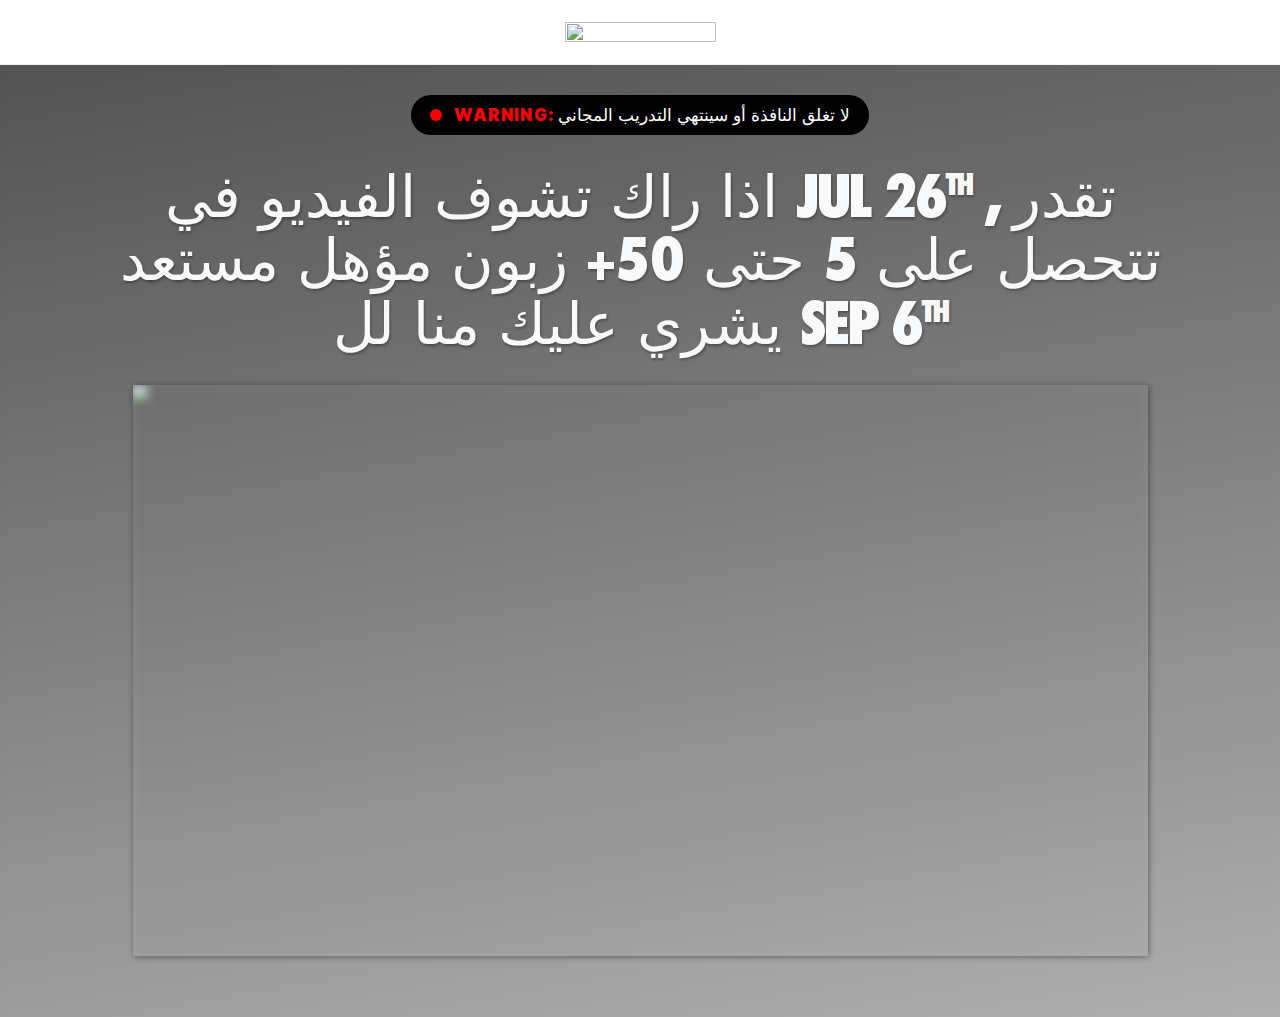
==== commit e193dd31: "did some work" ====
--- a/qg-power-2/index.html
+++ b/qg-power-2/index.html
@@ -237,7 +237,7 @@
                     <span class="eyebrow__blinking">
         
                         Warning: <em>
-                            تحذير: لا تغلق النافذة أو سينتهي التدريب المجاني
+                            لا تغلق النافذة أو سينتهي التدريب المجاني
                           </em>        
                     </span>
         
@@ -245,11 +245,10 @@
 <div class="col-xl-12 col-xxl-10 pb-4 pt-4 text-light text-shadow text-center animate-in ">
             
                     <span class="h1">
-        
-                        أنسخ هذه الإستراتيجية الضخمة الجديدة للتداول للوصول إلى 800% من
-                        الارباح في 52 يوما القادمة(حتى ولو كنت في حالة خسارة كبيرة)
-                      
-                        <!-- If You're Watching This On <span class="today-suffix">April <sup>11th</sup></span>, You Could Have 5-50+ Dream Clients By <span class="days-42-suffix">May <sup>28th</sup></span>         -->
+                        اذا راك تشوف الفيديو في <span class="today-suffix">April <sup>11th</sup></span> , تقدر تتحصل 
+على 5 حتى 50+ زبون مؤهل مستعد يشري عليك منا لل  <span class="days-42-suffix">May <sup>28th</sup></span>      
+             
+              <!-- If You're Watching This On <span class="today-suffix">April <sup>11th</sup></span>, You Could Have 5-50+ Dream Clients By <span class="days-42-suffix">May <sup>28th</sup></span>         -->
                     </span>
         
     </div>
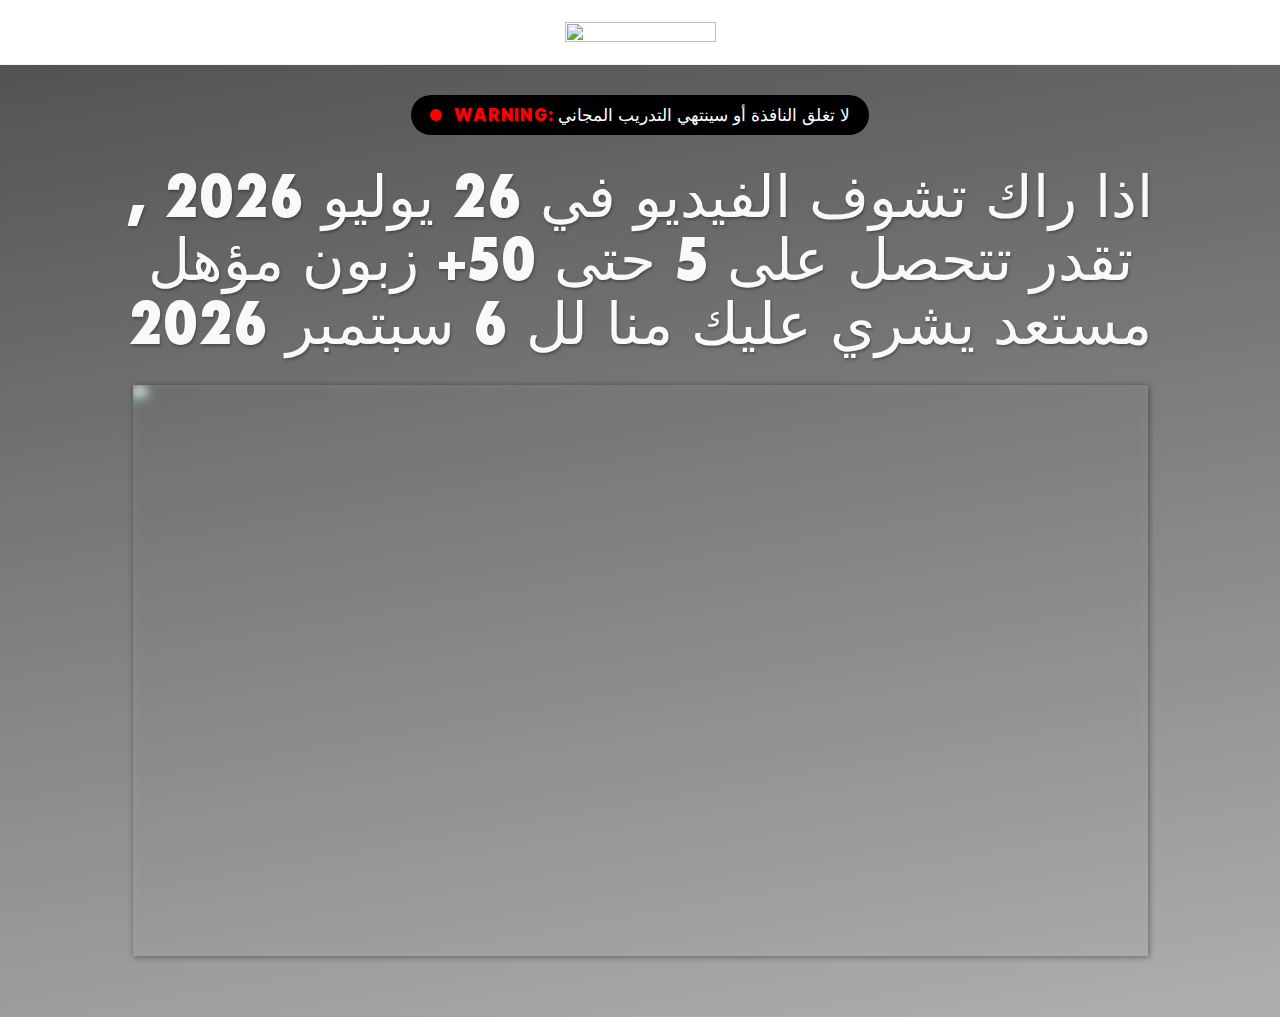
==== commit 602a5051: "d" ====
--- a/qg-power-2/index.html
+++ b/qg-power-2/index.html
@@ -20,11 +20,11 @@
     <meta name="robots" content="noindex, nofollow">
 
 	<!-- This site is optimized with the Yoast SEO plugin v18.8 - https://yoast.com/wordpress/plugins/seo/ -->
-	<title>Quantum Growth™ By King Kong | FREE Training [Watch Now]</title>
+	<title>Bigtower Studio | FREE Training [Watch Now]</title>
 	<meta name="description" content="Quantum Growth™ is a 6-week training program that teaches you how to rapidly scale your service business to 7-figures, FAST!">
 	<meta property="og:locale" content="en_US">
 	<meta property="og:type" content="article">
-	<meta property="og:title" content="Quantum Growth™ By King Kong | FREE Training [Watch Now]">
+	<meta property="og:title" content="Bigtower Studio | FREE Training [Watch Now]">
 	<meta property="og:description" content="Quantum Growth™ is a 6-week training program that teaches you how to rapidly scale your service business to 7-figures, FAST!">
 	<meta property="og:url" content="https://kingkong.co/qg-power/">
 	<meta property="og:site_name" content="King Kong">
@@ -59,7 +59,7 @@
 	            "@type": "WebPage",
 	            "@id": "https://kingkong.co/qg-power/#webpage",
 	            "url": "https://kingkong.co/qg-power/",
-	            "name": "Quantum Growth™ By King Kong | FREE Training [Watch Now]",
+	            "name": "Bigtower Studio | FREE Training [Watch Now]",
 	            "isPartOf": {
 	                "@id": "https://kingkong.co/#website"
 	            },
@@ -1556,36 +1556,28 @@
 </script>
     </div><div class="col-12">
     <script>
-function getFormattedDate(date) {
+function getFormattedDateArabic(date) {
     date = date || new Date();
     const day = date.getDate();
     const monthIndex = date.getMonth();
-    const monthNames = ["Jan", "Feb", "Mar", "Apr", "May", "Jun",
-        "Jul", "Aug", "Sep", "Oct", "Nov", "Dec"
+    const year = date.getFullYear();
+    const monthNamesArabic = [
+        "يناير", "فبراير", "مارس", "أبريل", "مايو", "يونيو",
+        "يوليو", "أغسطس", "سبتمبر", "أكتوبر", "نوفمبر", "ديسمبر"
     ];
-    const suffixes = ["st", "nd", "rd", "th"];
-    let suffix;
-
-    if (day >= 11 && day <= 13) {
-        suffix = "th";
-    } else {
-        suffix = suffixes[(day - 1) % 10] || "th";
-    }
-
-    // Wrap suffix in <sup> tags
-    suffix = `<sup>${suffix}</sup>`;
-
-    return `${monthNames[monthIndex]} ${day}${suffix}`;
+
+    // Format: DD/MM/YYYY with Arabic month names
+    return `${day} ${monthNamesArabic[monthIndex]} ${year}`;
 }
 
-document.querySelectorAll('.today-suffix').forEach(function(selected){
-    selected.innerHTML = getFormattedDate();
+document.querySelectorAll('.today-suffix').forEach(function(selected) {
+    selected.innerHTML = getFormattedDateArabic();
 });
 
-document.querySelectorAll('.days-42-suffix').forEach(function(selected){
+document.querySelectorAll('.days-42-suffix').forEach(function(selected) {
     const today = new Date();
     const futureDate = new Date(today.getTime() + (42 * 24 * 60 * 60 * 1000));
-    selected.innerHTML = getFormattedDate(futureDate);
+    selected.innerHTML = getFormattedDateArabic(futureDate);
 });
 
 </script>
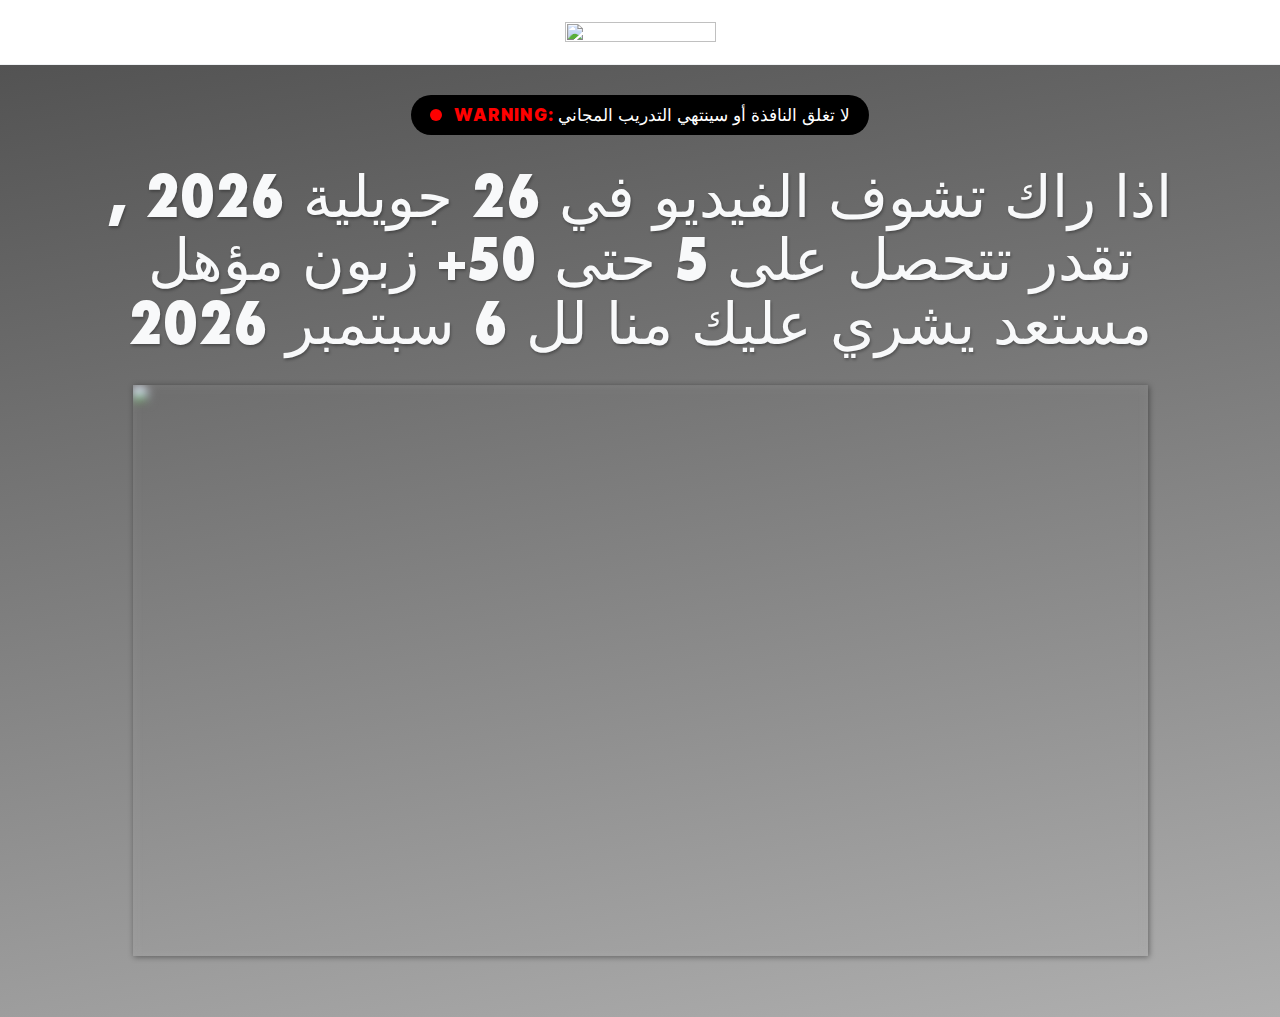
==== commit 05aea9b8: "dd" ====
--- a/qg-power-2/index.html
+++ b/qg-power-2/index.html
@@ -142,7 +142,23 @@
             sc.parentNode.insertBefore(js, sc);
         }(document, 'script'));
     </script>
-
+<!-- Meta Pixel Code -->
+<script>
+    !function(f,b,e,v,n,t,s)
+    {if(f.fbq)return;n=f.fbq=function(){n.callMethod?
+    n.callMethod.apply(n,arguments):n.queue.push(arguments)};
+    if(!f._fbq)f._fbq=n;n.push=n;n.loaded=!0;n.version='2.0';
+    n.queue=[];t=b.createElement(e);t.async=!0;
+    t.src=v;s=b.getElementsByTagName(e)[0];
+    s.parentNode.insertBefore(t,s)}(window, document,'script',
+    'https://connect.facebook.net/en_US/fbevents.js');
+    fbq('init', '1746215162778198');
+    fbq('track', 'PageView');
+    </script>
+    <noscript><img height="1" width="1" style="display:none"
+    src="https://www.facebook.com/tr?id=1746215162778198&ev=PageView&noscript=1"
+    /></noscript>
+    <!-- End Meta Pixel Code -->
 </head>
 <body class="page-template page-template-page-noheader page-template-page-noheader-php page page-id-24902 wp-custom-logo page-qg-power">
     <!-- Google Tag Manager (noscript) -->
@@ -269,7 +285,7 @@
 });
 </script>
     </div><div class="col-12  col-lg-11 col-xxl-10 mb-5 mb-0 proof-hidden--smooth proof-hidden--normal null">
-    <a class="btn btn-doublelayer btn-green" href="https://biopic.typeform.com/to/EIbYe82M">
+    <a class="btn btn-doublelayer btn-green" href="https://form.typeform.com/to/EIbYe82M">
 	<span class="btn-doublelayer__maintext">أحجز 30 دقيقة مكالمة مجانية لبدء الاستراتجية</span>
     
     <span class="btn-doublelayer__subtext">كن سريعا! اعتبارا من اليوم <i class="today-date"></i>,، جميع
@@ -287,13 +303,13 @@
     </div><div class="col-lg-10 d-md-block d-none as-seen-in-module text-left animate-in" style="display:none !important;">
     
         <img width="1" height="1" src="data:image/svg+xml,%3Csvg%20xmlns='http://www.w3.org/2000/svg'%20viewBox='0%200%201%201'%3E%3C/svg%3E" class="attachment-container_width size-container_width" alt="" data-lazy-src="https://kingkong.co/wp-content/uploads/2020/12/as-seen-in-small.svg"><noscript><img width="1" height="1" src="https://kingkong.co/wp-content/uploads/2020/12/as-seen-in-small.svg" class="attachment-container_width size-container_width" alt="" /></noscript></div>
-<div class="col-12 d-block d-md-none as-seen-in-module text-left animate-in">
+<!-- <div class="col-12 d-block d-md-none as-seen-in-module text-left animate-in" style="display:none;!important">
     
         <img width="1" height="1" src="data:image/svg+xml,%3Csvg%20xmlns='http://www.w3.org/2000/svg'%20viewBox='0%200%201%201'%3E%3C/svg%3E" class="attachment-container_width size-container_width" alt="" data-lazy-src="https://kingkong.co/wp-content/uploads/2020/12/as-seen-in-mob.svg"><noscript><img width="1" height="1" src="https://kingkong.co/wp-content/uploads/2020/12/as-seen-in-mob.svg" class="attachment-container_width size-container_width" alt="" /></noscript></div>
 
         
         </div>
-    </div>
+    </div> -->
 
 </section><section class="text-dark proof-hidden  content-global proof-marquee ">
 
@@ -1562,9 +1578,9 @@
     const monthIndex = date.getMonth();
     const year = date.getFullYear();
     const monthNamesArabic = [
-        "يناير", "فبراير", "مارس", "أبريل", "مايو", "يونيو",
-        "يوليو", "أغسطس", "سبتمبر", "أكتوبر", "نوفمبر", "ديسمبر"
-    ];
+    "جانفي", "فيفري", "مارس", "أفريل", "ماي", "جوان",
+    "جويلية", "أوت", "سبتمبر", "أكتوبر", "نوفمبر", "ديسمبر"
+];
 
     // Format: DD/MM/YYYY with Arabic month names
     return `${day} ${monthNamesArabic[monthIndex]} ${year}`;
